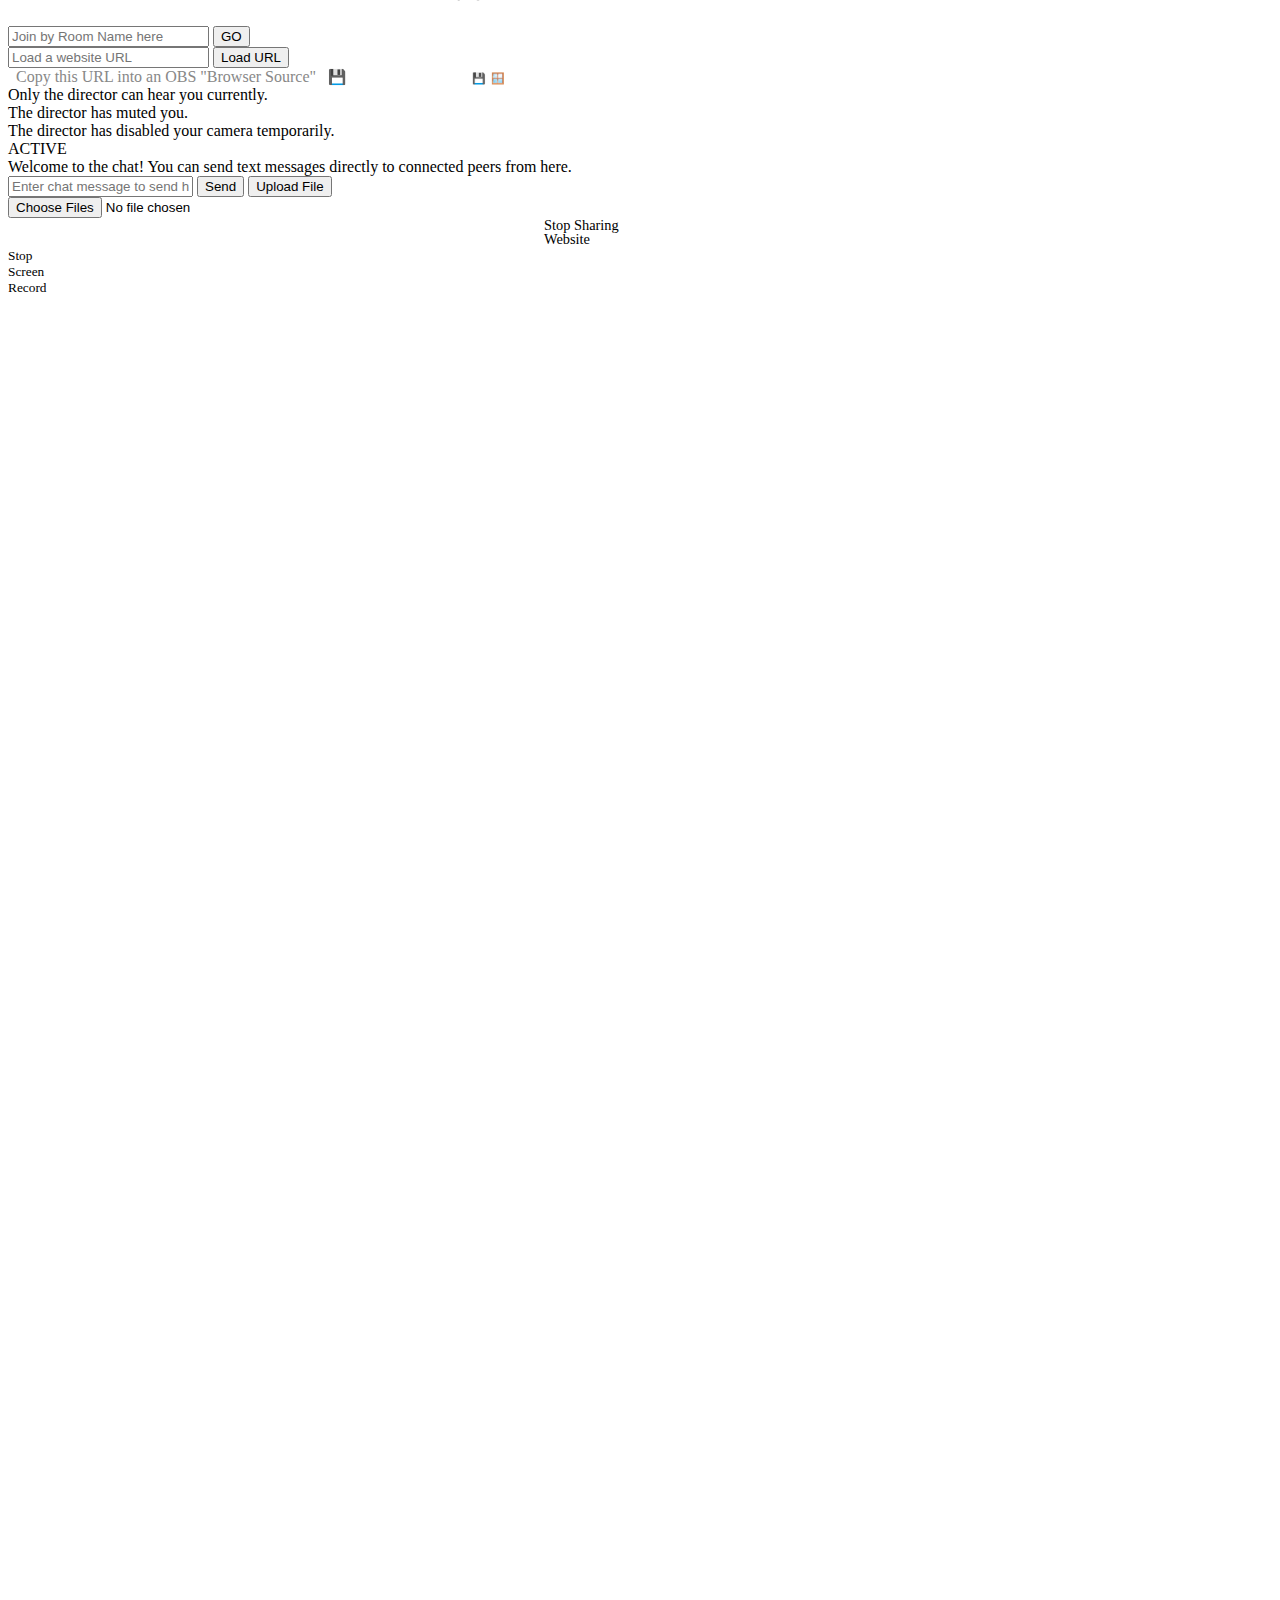
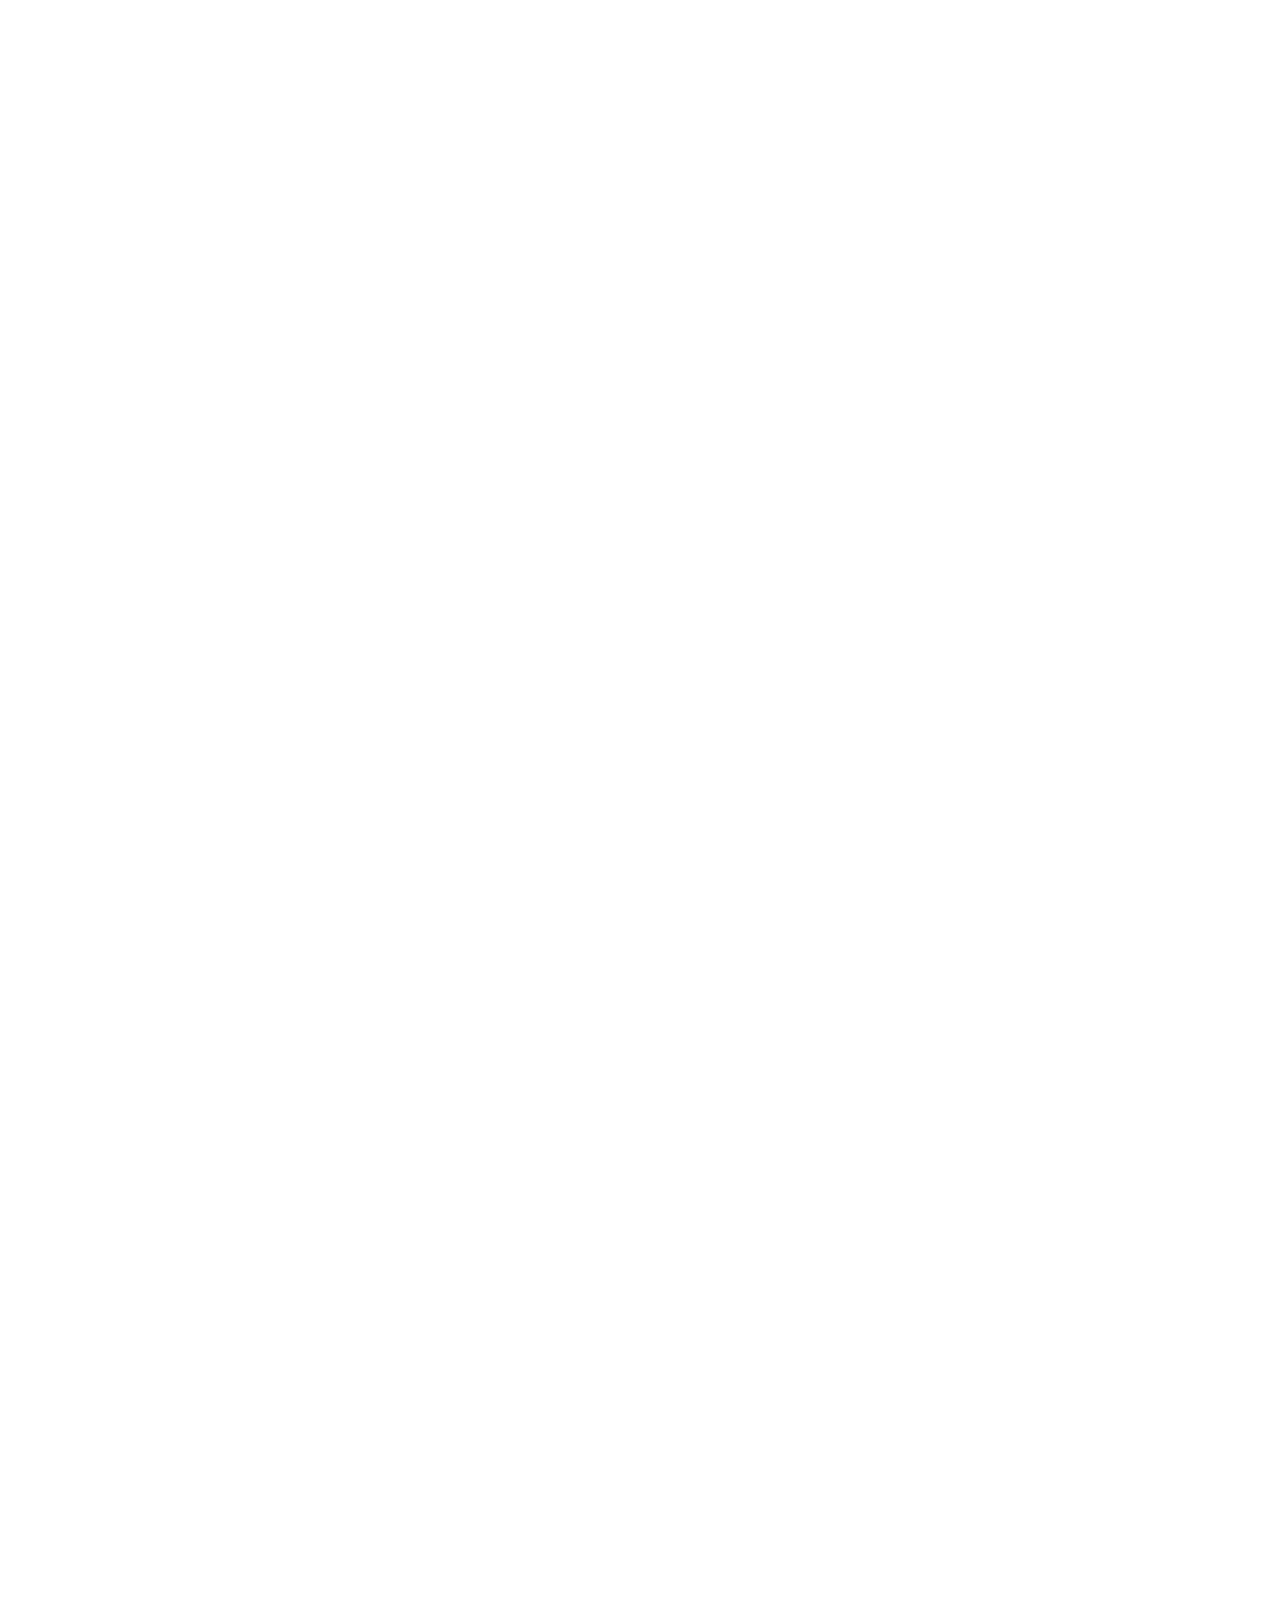
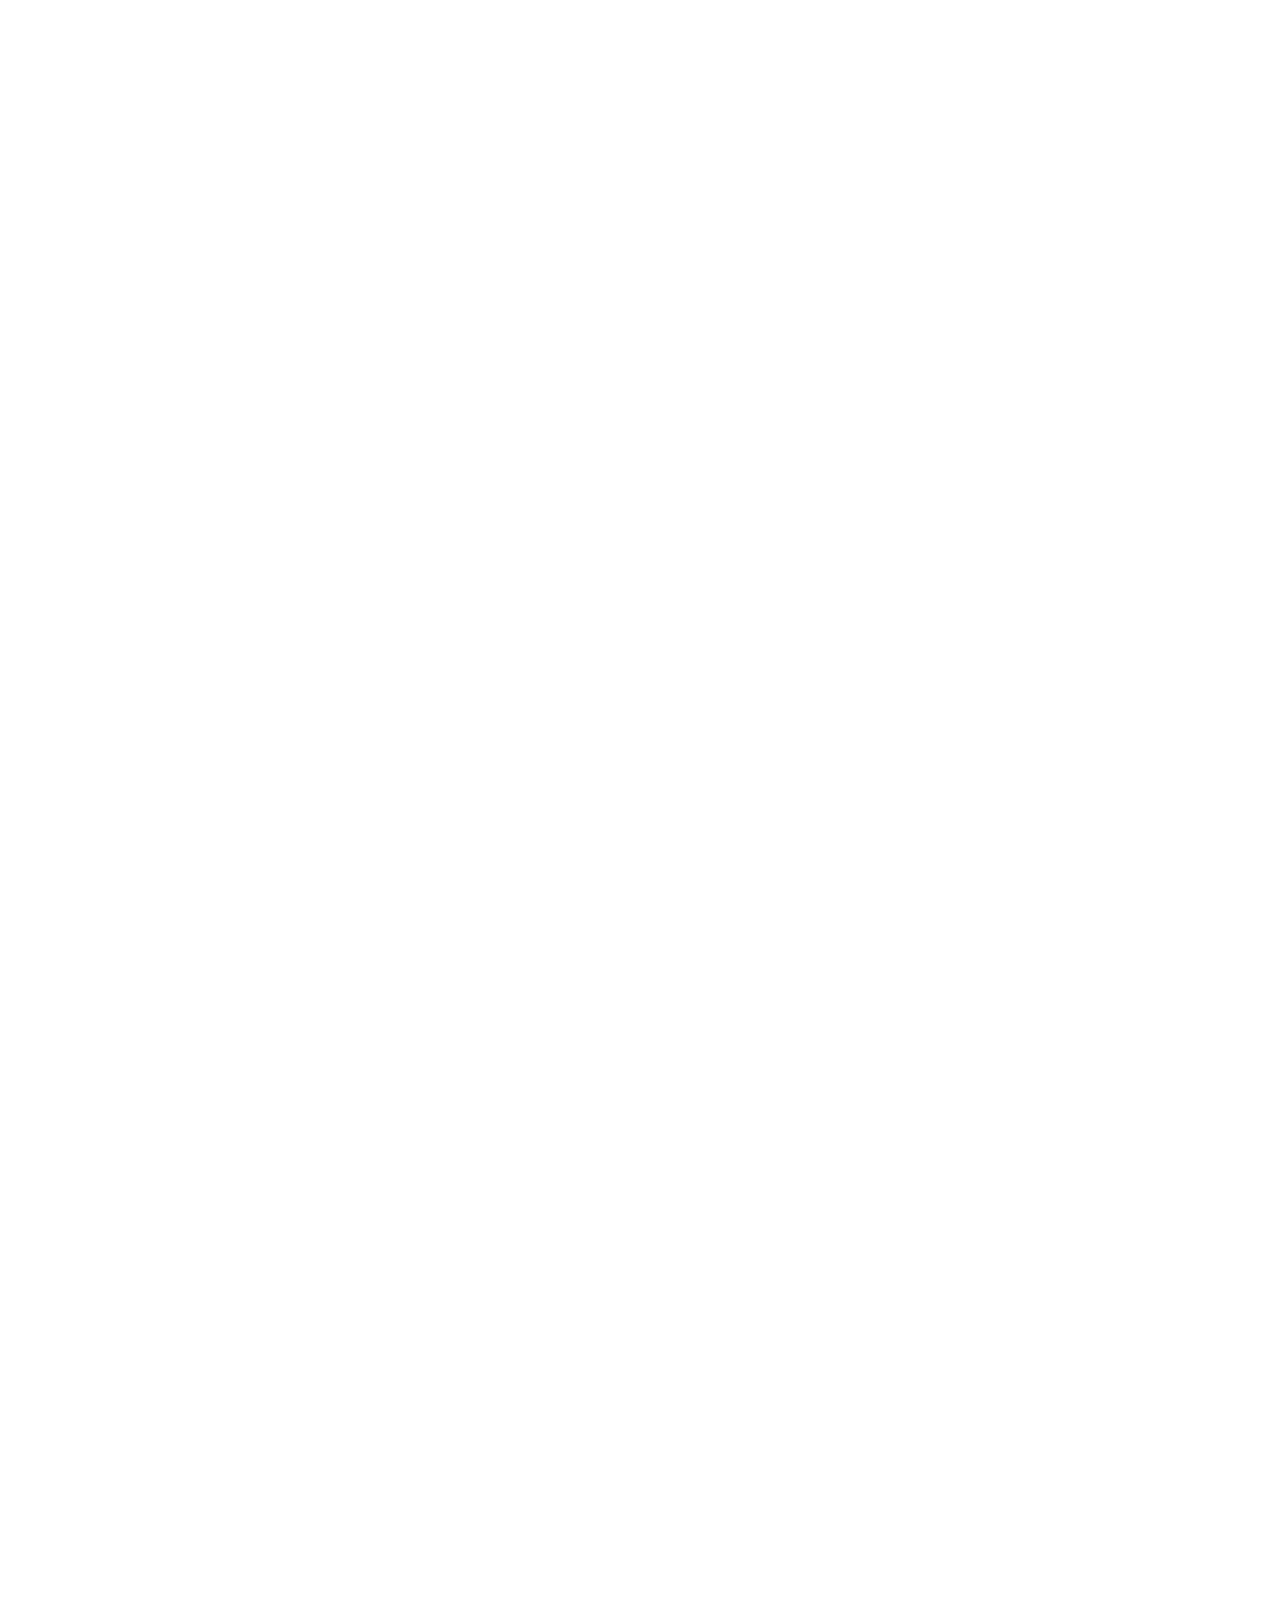
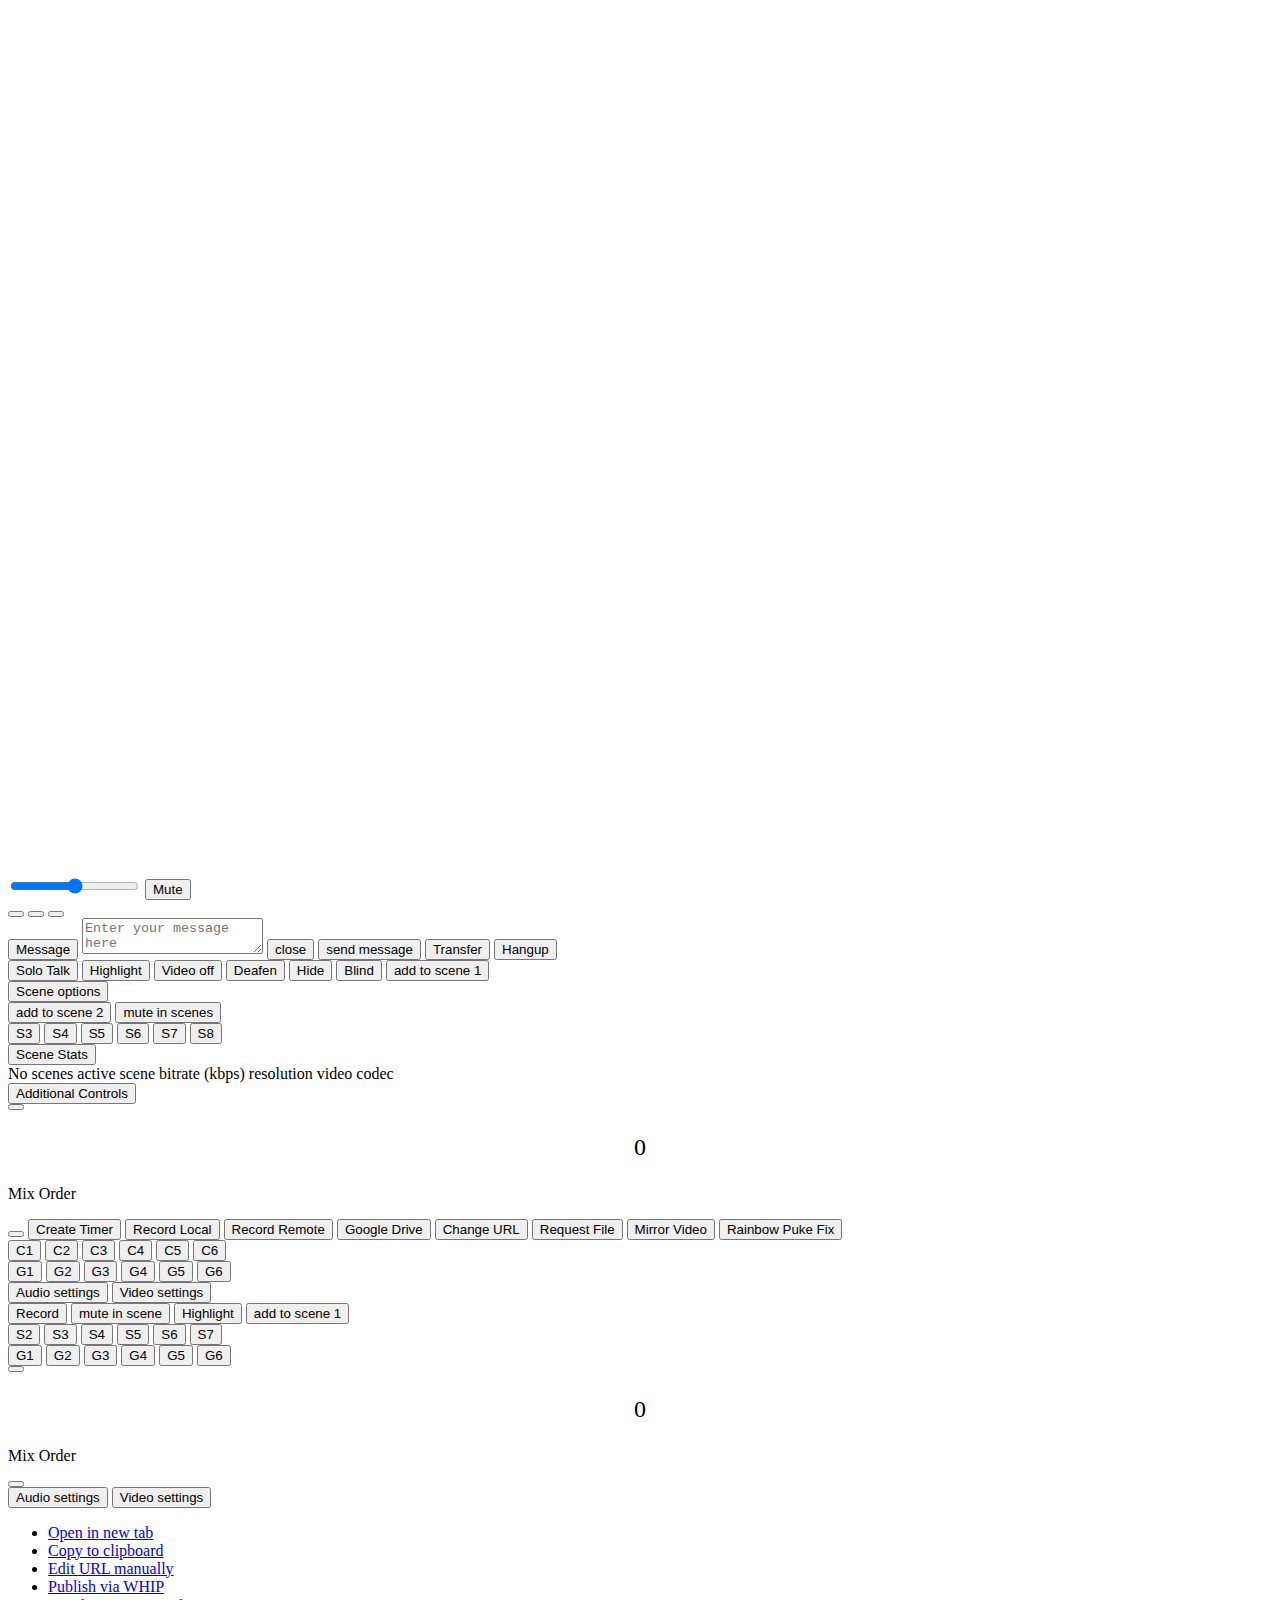
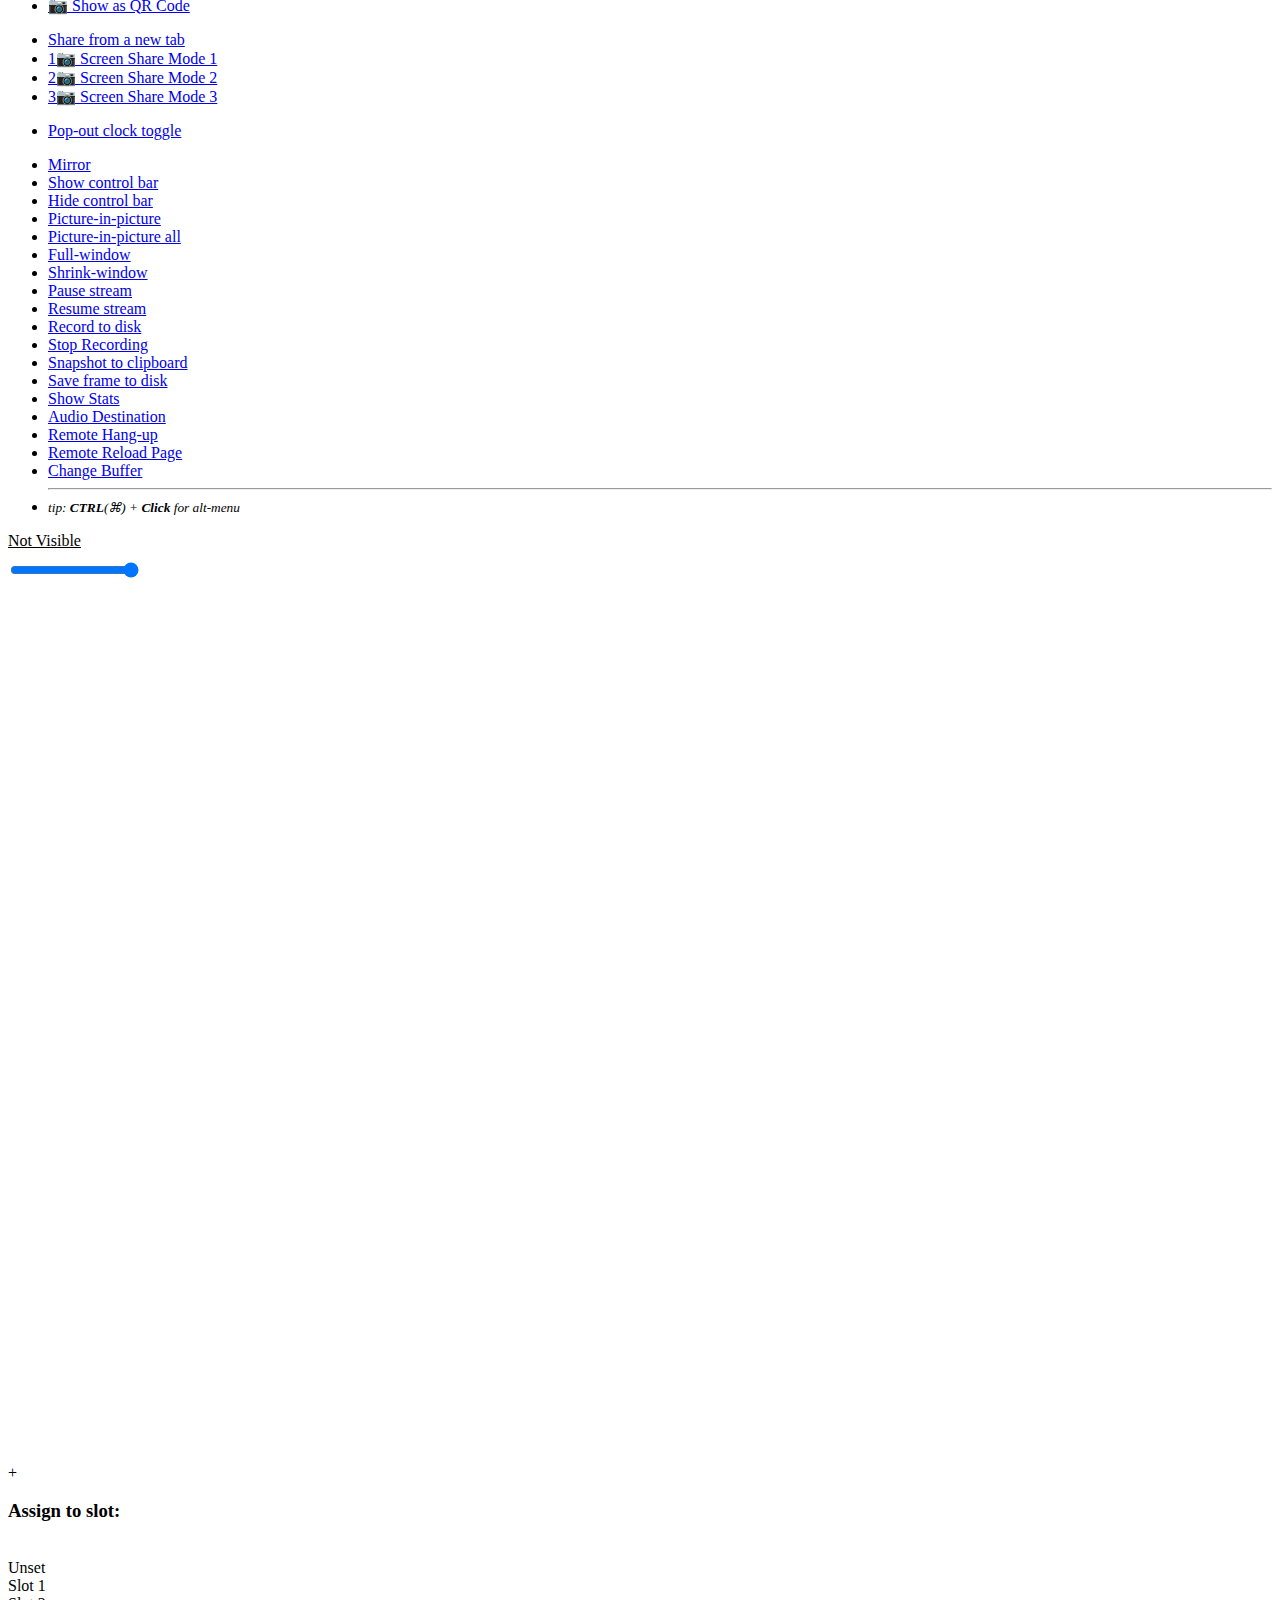
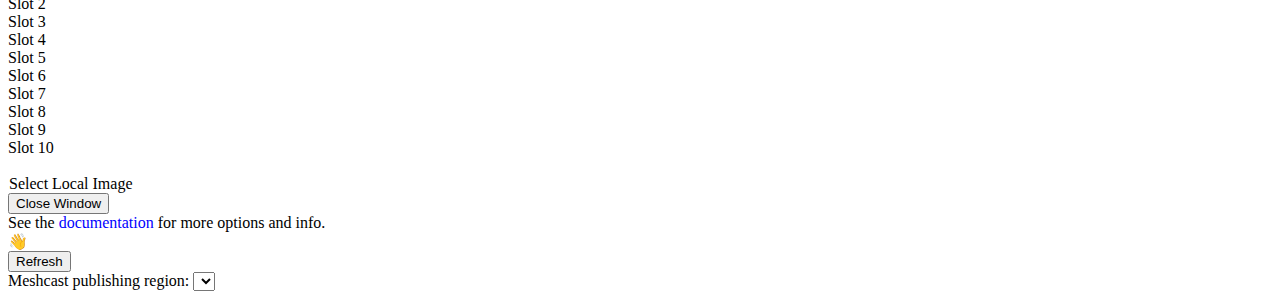
==== index.html @ ef5e5fba "Update index.html" ====
<html lang='en'>
	<head>
		<script type="text/javascript">
			//  MS Internet Explorer must not be given a chance to fail before I can give the user an error message.
			try {
				var msie = window.navigator.userAgent.indexOf("MSIE ");
				if (msie>0 || !!navigator.userAgent.match(/Trident.*rv\:11\./)){ // If MSIE or IE 11
					alert("Internet Explorer is not supported.\n\nPlease consider using Microsoft Edge or Google Chrome instead\n\nYou will be forwarded to the download page for MS Edge now.");
					console.error("INTERNET EXPLORER IS EVIL");
					document.write("Internet Explorer is not supported");
					window.location = "https://www.microsoft.com/edge";
				}
			} catch(e){
				console.error(e);
			}
		
		</script>
		<style>
			html {
				background-color: #0000;
				transition: opacity .1s linear;
			}
		</style>
		<meta name="viewport" content="width=device-width, initial-scale=1.0, maximum-scale=1.0, user-scalable=no" />
		<meta content="text/html;charset=utf-8" http-equiv="Content-Type" />
		<meta content="utf-8" http-equiv="encoding" />
		<meta name="copyright" content="&copy; 2023 Steve Seguin" />
		<meta name="license" content="https://github.com/steveseguin/vdo.ninja/LICENSE.md" />
		<meta name="sourcecode" content="https://github.com/steveseguin/vdo.ninja" />
		<meta name="stance-on-war" content="Steve Seguin condemns Russia's brutal invasion of Ukraine 💙💛." />
		
		<link rel="shortcut icon" href="data:image/x-icon;," type="image/x-icon" />
		<link id="favicon1" rel="icon" type="image/png" sizes="32x32" href="./media/favicon-32x32.png" />
		<link id="favicon2" rel="icon" type="image/png" sizes="16x16" href="./media/favicon-16x16.png" />
		<link id="favicon3" rel="icon" href="./media/favicon.ico" />
		<link id="thumbnailUrl" itemprop="thumbnailUrl" href="./media/vdoNinja_logo_full.png" />
		<!-- Primary Meta Tags -->
		<title>VDO.Ninja</title>
		<meta id="metaTitle" name="title" content="VDO.Ninja" />
		<meta name="description" content="Bring live video from your smartphone, computer, or friends directly into your Studio. 100% free." />
		<meta name="author" content="Steve Seguin" />
		<!-- Open Graph / Facebook -->
		<meta property="og:site_name" content="VDO.Ninja" />
		<meta property="og:type" content="website" />
		<meta property="og:url" content="https://vdo.ninja/" />
		<meta property="og:title" content="VDO.Ninja" />
		<meta property="og:description" content="Bring live video from your smartphone, computer, or friends directly into Studio. 100% free." />
		<meta property="og:image" itemprop="image" content="https://vdo.ninja/media/vdoNinja_logo_full.png" />
		<meta name="msapplication-TileImage" content="./media/vdoNinja_logo_full.png" />
		<meta property="og:image:type" content="image/png" />
		<meta property="og:image:width" content="1200" />
		<meta property="og:image:height" content="630" />
		<!-- Twitter -->
		<meta property="twitter:card" content="summary_large_image" />
		<meta property="twitter:url" content="https://vdo.ninja/" />
		<meta property="twitter:title" content="VDO.Ninja" />
		<meta property="twitter:description" content="Bring live video from your smartphone, computer, or friends directly into OBS Studio. 100% free." />
		<meta property="twitter:image" content="./media/vdoNinja_logo_full.png" />
		<meta name="msapplication-TileColor" content="#da532c" />
		<meta name="theme-color" content="#0f131d" />
		<link rel="stylesheet" href="./main.css?ver=376" />
		<script type="text/javascript" crossorigin="anonymous" src="./thirdparty/adapter.js"></script>
		<style id="lightbox-animations" type="text/css"></style>
		
		<!-- Until Chrome v115 ends ; pip2 -->
		<meta http-equiv="origin-trial" content="AoalTVyEOoiQninAV09SzviYaAtRKuTfDIsMUNQLIg1/+ZWOpXEFOL+GQGqkQzkkszPrK26oGzB1hIF3beHJjAMAAABeeyJvcmlnaW4iOiJodHRwczovL3Zkby5uaW5qYTo0NDMiLCJmZWF0dXJlIjoiRG9jdW1lbnRQaWN0dXJlSW5QaWN0dXJlQVBJIiwiZXhwaXJ5IjoxNjk0MTMxMTk5fQ==">
		
		<!-- Until Chrome v117 ends ; blur -->
		<meta http-equiv="origin-trial" content="Aqwjtr1IS9AdkcWCFAOHtMMmsKDy8Ti58hQBbHkR/HnloiMhkW17cYgnkiLgOH9zuTDC/o4GquQ0MHe9tqT51wcAAABdeyJvcmlnaW4iOiJodHRwczovL3Zkby5uaW5qYTo0NDMiLCJmZWF0dXJlIjoiTWVkaWFDYXB0dXJlQmFja2dyb3VuZEJsdXIiLCJleHBpcnkiOjE2OTg5Njk1OTl9">
		
		<!-- <link rel="manifest" href="manifest.json" /> -->
			<!-- ios support 
			<link rel="apple-touch-icon" href="images/icons/icon-72x72.png" />
			<link rel="apple-touch-icon" href="images/icons/icon-96x96.png" />
			<link rel="apple-touch-icon" href="images/icons/icon-128x128.png" />
			<link rel="apple-touch-icon" href="images/icons/icon-144x144.png" />
			<link rel="apple-touch-icon" href="images/icons/icon-152x152.png" />
			<link rel="apple-touch-icon" href="images/icons/icon-192x192.png" />
			<link rel="apple-touch-icon" href="images/icons/icon-384x384.png" />
			<link rel="apple-touch-icon" href="images/icons/icon-512x512.png" />
			<meta name="apple-mobile-web-app-status-bar" content="#db4938" />
		-->
	</head>
	<body id="main" class="main hidden" onload="main()">
		<span itemprop="image" itemscope itemtype="image/png">
			<link itemprop="url" href="./media/vdoNinja_logo_full.png" />
		</span>
		<link itemprop="thumbnailUrl" href="./media/vdoNinja_logo_full.png" />
		<span itemprop="thumbnail" itemscope itemtype="http://schema.org/ImageObject">
			<link itemprop="url" href="./media/vdoNinja_logo_full.png" />
		</span>
		
		<script type="text/javascript" crossorigin="anonymous"  src="./thirdparty/CodecsHandler.js?ver=9"></script>
		<script type="text/javascript" crossorigin="anonymous" src="./thirdparty/aes.js"></script>
		<script type="text/javascript" crossorigin="anonymous" src="./webrtc.js?ver=738"></script>
		<input id="zoomSlider" type="range" style="display: none;" />
		<span id="electronDragZone" style="pointer-events: none; z-index:-10; position:absolute;top:0;left:0;width:100%;height:2%;-webkit-app-region: drag;min-height:20px;"></span>
		<div id="header">
			
			<a id="logoname" href="./" style="text-decoration: none; color: white; margin: 0 2px 0px 8px;">
				<span data-translate="logo-header">
					<span id="qos">V</span>DO.Ninja 
				</span>
			</a>
			<div id="head1">
				<input type="text" autocorrect="off" autocapitalize="none" id="joinroomID" name="joinroomID" tabindex="1" size="22" placeholder="Join by Room Name here" alt="Enter a room name to join" title="Enter a room name to quick join" onkeyup="jumptoroom(event)"/>
				<button onclick="jumptoroom();" id='jumptoroomButton' role="button" aria-pressed="false" tabindex="1" alt="Join room" title="Join room" >GO</button>
			</div>
			<div id="head1a" class="hidden">
				<input type="text" autocorrect="off" autocapitalize="none" id="joinbyURL" name="joinbyURL" size="22" placeholder="Load a website URL" alt="Enter the URL to load" title="Enter the URL to load"/>
				<button onclick="jumptoURL(event)"  role="button" aria-pressed="false" alt="Load URL" title="Load URL" >Load URL</button>
			</div>
			<div id="head5" class="hidden"></div>
			<div id="head3" style="display: inline-block;" class="hidden">
				<span style="color: #888;" id="copythisurl" tabindex="1" > &nbsp; 
					<span data-translate="copy-this-url">Copy this URL into an OBS "Browser Source"</span> <i style="color: #CCC;" class="las la-long-arrow-alt-right"></i> &nbsp; 
				</span>
			</div>
			<div id="head3a" style="display: inline-block;" class="hidden">
				<a
					id="reshare"
					data-drag="1"
					onclick="copyFunction(this, event)"
					class="task grabLinks"
					data-menu="context-menu"
					style="font-weight: bold; color: #afa !important; cursor: grab; background-color: #0000;  font-size: 115%; min-width: 335px; max-width: 800px;"
				></a>
				<i class="las la-paperclip" style="color: #DDD;" title="Copy link to clipboard" onclick="copyFunction(document.getElementById('reshare'), event);" onmouseover="this.style.cursor='pointer'"></i>
				<span title="Save and ask to reload the current page on next site visit" style='font-size:92%;' onclick="saveRoom(this);" onmouseover="this.style.cursor='pointer'">💾</span>
			</div>
			<div id="head4" style="display: inline-block;" class="hidden">
				<span style="font-size: 68%; color: white;">
					<span data-translate="you-are-in-the-control-center">Control center for room:</span>
					
					<div id="dirroomid" style="font-size: 140%; color: #99c; display: inline-block;"></div>
					<span id="saveRoom" onclick="saveRoom(this)" style='cursor:pointer;margin-left:10px;' title="Will remember the room, prompting you the next time you visit if you wish to load this director's room again">💾</span>
					<span id="togglePreviewMode" onclick="switchModes()" style='cursor:pointer;margin-left:2px;' title="Toggle between the director control-room view and a scene preview-mode.">🪟</span>
				</span>
			</div>
			<div id="head2" class="hidden" style="display: inline-block; text-decoration: none; font-size: 60%; color: white;">
				<span data-translate="joining-room">You are in room</span>:
				<div id="roomid" style="display: inline-block;"></div>
			</div>
			<div id="head6" class="hidden" data-translate="only-director-can-hear-you">Only the director can hear you currently.</div>
			<div id="head7" class="hidden" data-translate="director-muted-you">The director has muted you.</div>
			<div id="head8" class="hidden" data-translate="director-video-muted-you">The director has disabled your camera temporarily.</div>
		</div>
		 <div id="obsState" class="hidden" >ACTIVE</div>
		<div id="controlButtons" class="hidden">
            <div class="controlPositioning">
                <div id="chatModule" class="hidden">
                    <a target="popup" id="popOutChat" onclick="createPopoutChat();"><i class="las la-external-link-alt"></i></a>
                    <div id="chatBody"> 
                        <div class="inMessage" id="welcomeMsg" data-translate='welcome-to-vdo-ninja-chat'>
                            Welcome to the chat! You can send text messages directly to connected peers from here.
                        </div>
                    </div>
                    <input type="text" id="chatInput" placeholder="Enter chat message to send here" onkeypress="EnterButtonChat(event)" />
                    <button class="chatBarInputButton" onclick="sendChatMessage()" data-translate='send-chat'>Send</button>
					 <button onclick="toggleFileshare()" data-translate='upload-chat'><i class="las la-file-upload"></i> Upload File</button>
                </div>
                <div id="subControlButtons">
                
					<div id="mediafileshare" onmousedown="event.preventDefault(); event.stopPropagation();"  title="Stream a media file" aria-label="Stream a media file" alt="Stream a media file to others" onclick="getById('fileselector2').click();" tabindex="2" role="button" aria-pressed="false" onkeyup="enterPressedClick(event,this);"  class="float hidden" style="cursor: pointer;">
                        <i id="mediafilesharetoggle" onmousedown="event.preventDefault(); event.stopPropagation();"  class="toggleSize las la-file-video"></i>
						<input id="fileselector2" class="hidden" onchange="session.changePublishFile(this,event);" type="file" accept="video/*,audio/*" alt="Hold CTRL (or CMD) to select multiple files" title="Hold CTRL (or CMD) to select multiple files" multiple/>
                    </div>
				
                    <div id="blindAllGuests" title="Blind all guests in room (toggle)" alt="Blind all guests in room (toggle)" aria-label="Blind all guests in room" onmousedown="event.preventDefault(); event.stopPropagation();"  onclick="blindAllGuests(this, event)"  tabindex="2" role="button" aria-pressed="false" onkeyup="enterPressedClick(event,this);"  class="hidden float" style="cursor: pointer;" >
                        <i class="toggleSize las la-eye"></i>
                    </div>
                
                    <div id="queuebutton" title="Load the next guest in queue" alt="Load the next guest in queue"  aria-label="Load next guest in queue" onmousedown="event.preventDefault(); event.stopPropagation();"  onclick="nextQueue()"  tabindex="2" role="button" aria-pressed="false" onkeyup="enterPressedClick(event,this);"  class="hidden float" style="cursor: pointer;" >
                        <i id="queuetoggle" class="toggleSize las la-stream"></i>
                        <div id="queueNotification"></div>
                    </div>
                    <div id="sharefilebutton" title="Transfer any file to the group" alt="Transfer any file to the group" aria-label="Select file to transfer" onmousedown="event.preventDefault(); event.stopPropagation();"  onclick="toggleFileshare()"  tabindex="2" role="button" aria-pressed="false" onkeyup="enterPressedClick(event,this);"  class="float hidden" style="cursor: pointer;display:none!important;" >
                        <i id="filesharetoggle" class="toggleSize las la-file-upload"></i> 
                        <div id="transferNotification"></div>
                    </div>
                    <div id="chatbutton" title="Toggle the Chat" alt="Toggle the Chat" aria-label="Text chat" onmousedown="event.preventDefault(); event.stopPropagation();"  onclick="toggleChat()"  tabindex="2" role="button" aria-pressed="false" onkeyup="enterPressedClick(event,this);"  class="hidden float" style="cursor: pointer;" >
                        <i id="chattoggle" class="toggleSize las la-comment-alt"></i>
                        <div id="chatNotification"></div>
                    </div>
                    <div id="mutespeakerbutton" onmousedown="event.preventDefault(); event.stopPropagation();" alt="Toggle the speaker output." aria-label="Mute Speaker output" title="Mute the Speaker (ALT + A)" onclick="toggleSpeakerMute()"  tabindex="2" role="button" aria-pressed="false" onkeyup="enterPressedClick(event,this);"  class="hidden float" style="cursor: pointer;" >
                        <i id="mutespeakertoggle" class="toggleSize las la-volume-up" style="position: relative; top: 0.5px;"></i>
                    </div>
                    <div id="mutebutton" onmousedown="toggleMute(false, event);event.preventDefault(); event.stopPropagation();" data-translate="mute-the-mic" title="Mute the Mic (CTRL/⌘ + M)" alt="Mute the Mic" aria-label="Mute Microphone" ontouchstart="toggleMute(false, event);event.preventDefault(); event.stopPropagation();" tabindex="2" role="button" aria-pressed="false" onkeyup="enterPressedClick(event,this);"  class="hidden float" style="cursor: pointer;">
                        <i id="mutetoggle" class="toggleSize las la-microphone" style="position: relative; top: 0.5px;"></i>
                    </div>
                    <div id="mutevideobutton" onmousedown="event.preventDefault(); event.stopPropagation();" data-translate="disable-the-camera" title="Disable the Camera (CTRL/⌘ + B)" alt="Disable the Camera" aria-label="Mute Camera" onclick="toggleVideoMute()"   tabindex="2" role="button" aria-pressed="false" onkeyup="enterPressedClick(event,this);"  class="hidden float" style="cursor: pointer;">
                        <i id="mutevideotoggle" onmousedown="event.preventDefault(); event.stopPropagation();"  class="toggleSize las la-video"></i>
                    </div>
                    <div id="screensharebutton" onmousedown="event.preventDefault(); event.stopPropagation();"  title="Share a Screen with others" alt="Share a Screen with others" aria-label="Share a screen" onclick="screenshareTypeDecider(1)" tabindex="2" role="button" aria-pressed="false" onkeyup="enterPressedClick(event,this);"  class="float hidden task" data-menu="context-menu-screen-share" style="cursor: pointer;">
                        <i id="screensharetoggle" onmousedown="event.preventDefault(); event.stopPropagation();"  class="toggleSize las la-desktop"></i>
                    </div>
                    <div id="screenshare2button" onmousedown="event.preventDefault(); event.stopPropagation();"  title="Add a Screen Share" alt="Add a Screen Share" aria-label="Share a screen"  onclick="screenshareTypeDecider(2)" tabindex="2" role="button" aria-pressed="false" onkeyup="enterPressedClick(event,this);"  class="float hidden task" data-menu="context-menu-screen-share"  style="cursor: pointer;">
                        <i id="screenshare2toggle" onmousedown="event.preventDefault(); event.stopPropagation();"  class="toggleSize las  la-tv"></i>
                    </div>
                    <div id="screenshare3button" onmousedown="event.preventDefault(); event.stopPropagation();"  title="Share a Screen with others" alt="Add a Screen Share" aria-label="Share a screen"  onclick="screenshareTypeDecider(3)" tabindex="2" role="button" aria-pressed="false" onkeyup="enterPressedClick(event,this);"  class="float hidden task" data-menu="context-menu-screen-share"  style="cursor: pointer;">
                        <i id="screenshare3toggle" onmousedown="event.preventDefault(); event.stopPropagation();"  class="toggleSize las  la-tv"></i>
                    </div>
                    <div id="websitesharebutton" onmousedown="event.preventDefault(); event.stopPropagation();"  title="Share a website with your guests (IFRAME)" aria-label="Share a website" alt="Share a website with your guests (IFRAME)" onclick="shareWebsite(false, event)" tabindex="2" role="button" aria-pressed="false" onkeyup="enterPressedClick(event,this);"  class="float hidden" style="cursor: pointer;">
                        <i id="websitesharetoggle" onmousedown="event.preventDefault(); event.stopPropagation();"  class="toggleSize las la-window-maximize"></i>
                    </div>
                    <div id="websitesharebutton2" onmousedown="event.preventDefault(); event.stopPropagation();" title="Hold CTRL (or CMD) and click to spotlight this video" alt="Share a website as an embedded iFRAME" aria-label="Share a website" onclick="shareWebsite(false, event)" tabindex="2" role="button" aria-pressed="false" onkeyup="enterPressedClick(event,this);" class="float2 orange shake hidden" style="cursor: pointer;max-width: 200px;margin: auto;padding: 0 10px;">
                        <i onmousedown="event.preventDefault(); event.stopPropagation();" class="toggleSize las la-window-close" style="display: inline-block;"></i>
                        <div style="display: inline-block;width: 85px;line-height: 1; font-size: 0.9em; background-color: unset;box-shadow: unset;">
                            Stop Sharing Website
                        </div>
                    </div>
                    <div id="fullscreenPage" onmousedown="event.preventDefault(); event.stopPropagation();"  title="Full-screen the page" alt="Full-screen the page" aria-label="Full screen"  onclick="fullscreenPageToggle()" tabindex="2" role="button" aria-pressed="false" onkeyup="enterPressedClick(event,this);"  class="float hidden" style="cursor: pointer;">
                        <i id="fullscreenPageToggle" onmousedown="event.preventDefault(); event.stopPropagation();"  class="toggleSize las la-expand-arrows-alt"></i>
                    </div>
					<div id="PictureInPicturePage" onmousedown="event.preventDefault(); event.stopPropagation();"  title="Picture-in-Picture the video mix" alt="Picture-in-Picture the page" aria-label="Picture-in-Picture"  onclick="PictureInPicturePageToggle()" tabindex="2" role="button" aria-pressed="false" onkeyup="enterPressedClick(event,this);"  class="float hidden" style="cursor: pointer;">
                        <i id="PictureInPicturePageToggle" onmousedown="event.preventDefault(); event.stopPropagation();"  class="toggleSize las la-external-link-square-alt"></i>
                    </div>
                    <div id="flipcamerabutton" onmousedown="event.preventDefault(); event.stopPropagation();"  title="Cycle the Cameras"  onclick="cycleCameras()" class="hidden float"  tabindex="2" role="button" aria-pressed="false" onkeyup="enterPressedClick(event,this);" style="cursor: pointer;" aria-label="Cycle Cameras" alt="Cycle the Cameras">
                        <i id="settingstoggle" class="toggleSize las la-sync-alt"></i> 
                    </div>
                    
                    <div id="obscontrolbutton" onmousedown="event.preventDefault(); event.stopPropagation();"  title="OBS Remote Controller; start/stop and change scenes." onclick="toggleOBSControls();" class="hidden float"  tabindex="2" role="button" aria-pressed="false" onkeyup="enterPressedClick(event,this);" style="cursor: pointer;" aria-label="Remote OBS control menu" alt="Toggle the Remote OBS Controls Menu">
                        <i id="obscontroltoggle" class="toggleSize las la-gamepad"></i>
                    </div>
                    
                    <div id="roomsettingsbutton" onmousedown="event.preventDefault(); event.stopPropagation();"  title="Room Settings" onclick="toggleRoomSettings();" class="hidden float"  tabindex="2" role="button" aria-pressed="false" onkeyup="enterPressedClick(event,this);" style="cursor: pointer;" alt="Toggle the Room Settings Menu" aria-label="Room settings menu">
                        <i id="roomsettingstoggle" class="toggleSize las la-users-cog"></i>
                    </div>
                    
                    <div id="settingsbutton" onmousedown="event.preventDefault(); event.stopPropagation();"  title="Your audio and video Settings"  onclick="toggleSettings()" class="hidden float"  tabindex="2" role="button" aria-pressed="false" onkeyup="enterPressedClick(event,this);" style="cursor: pointer;" alt="Toggle Settings Menu" aria-label="Settings menu">
                        <i id="settingstoggle" class="toggleSize las la-cog"></i>
                    </div>
                    
                    <div id="hangupbutton"  onmousedown="event.preventDefault(); event.stopPropagation();" title="Hangup the Call" aria-label="Hang up" alt="Hangup the Call" onclick="hangup()" class="hidden float"  tabindex="2" role="button" aria-pressed="false" onkeyup="enterPressedClick(event,this);" style="cursor: pointer;" >
                        <i class="toggleSize las la-phone rotate225" aria-hidden="true"></i>
                    </div>
                    <div id="raisehandbutton" onmousedown="event.preventDefault(); event.stopPropagation();"  data-raised="0" title="Alert the host you want to speak"  aria-label="Raise hand" alt="Alert the host you want to speak" tabindex="2" role="button" aria-pressed="false" onkeyup="enterPressedClick(event,this);" onclick="raisehand()" class="hidden float" style="cursor: pointer;">
                        <i class="toggleSize las la-hand-paper" style="position: relative; right: 1px;" aria-hidden="true"></i>
                    </div>
                    
                    <div id="pptbackbutton" onmousedown="event.preventDefault(); event.stopPropagation();" title="Go back a slide" aria-label="Back a slide" alt="Go back a slide" tabindex="2" role="button" aria-pressed="false" onkeyup="enterPressedClick(event,this);" onclick="gobackSlide()" class="hidden float red" style="cursor: pointer;">
                        <i class="toggleSize las la-chevron-left" style="position: relative; right: 1px;" aria-hidden="true"></i>
                    </div>
                    <div id="pptnextbutton" onmousedown="event.preventDefault(); event.stopPropagation();" title="Next slide" aria-label="Next slide" alt="Next slide" tabindex="2" role="button" aria-pressed="false" onkeyup="enterPressedClick(event,this);" onclick="nextSlide()" class="hidden float" style="cursor: pointer;">
                        <i class="toggleSize las la-chevron-right" style="position: relative; right: 1px;" aria-hidden="true"></i>
                    </div>
                    
                    <div id="recordLocalbutton" onmousedown="event.preventDefault(); event.stopPropagation();"  data-state="0" title="Record your stream to disk" aria-label="Record your stream to disk" alt="Record your stream to disk" tabindex="2" role="button" aria-pressed="false" onkeyup="enterPressedClick(event,this);" onclick="recordLocalVideoToggle();" class="hidden float" style="cursor: pointer;">
                        <i class="toggleSize las la-dot-circle" style="position: relative;" aria-hidden="true"></i>
                    </div>
                    <div id="recordLocalScreenbutton" onmousedown="event.preventDefault(); event.stopPropagation();"  data-state="0" title="Stop screen share recording" aria-label="Stop screen share recording" alt="Stop screen recording" tabindex="2" role="button" aria-pressed="false" onkeyup="enterPressedClick(event,this);" onclick="recordLocalScreenStopRecord();" class="hidden float" style="cursor: pointer;">
                        <small>Stop<br>Screen<br>Record</small>
                    </div>
                    <span id="miniPerformer" style="pointer-events: auto;" class="hidden"></span>
                    <span id="rooms" class="hidden" style="padding-top:3px;padding-left:6px;pointer-events: auto;color:#fff;"></span>
                    <span id="groups" class="hidden" style="padding-top:3px;padding-left:6px;pointer-events: auto;color:#fff;text-align: center;"></span>
                    <div id="hangupbutton2" onmousedown="event.preventDefault(); event.stopPropagation();"  title="Cancel the Director's Video/Audio"  onclick="hangup2()" class="hidden float"  tabindex="2" role="button" aria-pressed="false" onkeyup="enterPressedClick(event,this);" style="cursor: pointer;" aria-label="stop publishing audio and video" alt="Disconnect Direcotor's cam">
                        <i class="toggleSize las la-phone rotate225" aria-hidden="true"></i>
                    </div>
                </div>
            </div>
		</div>
		<span id="miniTaskBar" style="float: right; bottom: 0px;right:0; position:fixed; display:flex;">
			<div id="closedList_connectUsers" class="hidden"  onclick="getById('connectUsers').classList.remove('hidden');getById('closedList_connectUsers').classList.add('hidden');">
				<i class="las la-theater-masks"></i>
			</div>
			<span
					id="reportbutton"
					title="Submit any error logs" 
					onclick="submitDebugLog();"
					style="cursor: pointer;z-index:3;display:none;"
					class="hidden"
					role="button" 
					tabindex="3"
				>
				<i style="cursor: pointer; color: #d9e4eb; padding: 2px; margin: 2px 2px 0 0; font-size: 140%;" class="las la-bug" aria-hidden="true"></i>
			</span>
			<span
					id="helpbutton"
					title="Show help contact info" 
					onclick="warnUser('For support, please browse https://reddit.com/r/vdoninja or join the live chat on Discord at https://discord.vdo.ninja.\n\nThe Docs also contains many help guides and advanced settings, located at https://docs.vdo.ninja.\n\nTo access the video stats menu, hold CTRL (command) and Left-Click on a video. Most video issues can be fixed by using Wired Internet instead of Wi-Fi.')"
					style="cursor: pointer; display:none;"
					alt="How to Use This with OBS"
					role="button" 
					tabindex="3"
				>
				<i style="cursor: pointer;  color: #d9e4eb; padding: 2px; margin: 2px 2px 0 0; font-size: 140%;" class="las la-question-circle" aria-hidden="true"></i>
			</span>
			<span title="Language options" onclick="toggle(document.getElementById('languages'));" tabindex="3" role="button" aria-label="language options" aria-pressed="false" id="translateButton">
				<i style="cursor: pointer;color: #d9e4eb; padding: 2px; margin: 2px 2px 0 0; font-size: 140%;" class="las la-language" aria-hidden="true"></i>
			</span>
			<span title="Add to Calendar" onclick="toggle(document.getElementById('calendar'));" tabindex="3" role="button" id="calendarButton">
				<i style="cursor: pointer;  color: #d9e4eb; padding: 2px; margin: 2px 2px 0 0; font-size: 140%;" class="las la-calendar" aria-hidden="true"></i>
			</span>
		</span>
		<div id="mainmenu" class="row" style="opacity: 0;">
			<div id="container-1" title="Add Group Chat to OBS"  alt="Add Group Chat to OBS" tabindex="1" role="button" aria-pressed="false" onkeyup="enterPressedClick(event,this);" class="column columnfade pointer rounded card" style=" overflow-y: auto;">
				
					<h2>
						<span data-translate="add-group-chat">Create a Room</span>
					</h2>
					<div class="container-inner">
						<br />
						<br />
						<span data-translate="rooms-allow-for">Rooms allow for group-chat and the tools to manage multiple guests.</span>
						<br />
						<br />
						
						<table >
						 <tr>
							<th style="text-align:right;" class="labelLarge">
								<b>
								<span data-translate="room-name">Room Name</span>: 
								</b>
							</th>
							<th class="labelSmall"></th>
							<th style="text-align:left;" >
								<div class="labelSmall">
									<b>
										<span data-translate="room-name">Room Name</span>: 
									</b>
								</div>
								<input type="text" autocorrect="off" autocapitalize="none"  id="videoname1" placeholder="Enter a room name here" onkeydown="checkStrengthRoom(event, 'securityLevelRoom');" onchange="checkStrengthRoom(event, 'securityLevelRoom');" onkeyup="enterPressed(event, createRoom);" maxlength="30" style="max-width: 431px;width: 100%;font-size: 110%; padding: 5px;" />
								<button ontouchstart="getById('videoname1').value = session.generateRandomString();getById('securityLevelRoom').style.display='none';" onmousedown="getById('videoname1').value = session.generateRandomString();getById('securityLevelRoom').style.display='none';" title="Generate a random room name" class="randomRoomName"><i class="las la-random"></i></button>
								<div id="securityLevelRoom" style="display:none;margin-top:3px;position:relative;top:3px;font-size:0.8em;"></div>
							</th>
							
						</tr><tr>
						
							<th style="text-align:right;" class="labelLarge">
								<b>
									<span data-translate="password-input-field">Password</span>: 
								</b>
							</th>
							<th class="labelSmall"></th>
							<th  style="text-align:left;">
								<div class="labelSmall">
									<b>
										<span data-translate="password-input-field">Password</span>: 
									</b>
								</div>
								<input type="text" autocorrect="off" autocapitalize="none" id="passwordRoom" placeholder="Optional room password here" onkeydown="checkStrengthRoom(event, 'securityLevelRoom');" onchange="checkStrengthRoom(event, 'securityLevelRoom');"  onkeyup="enterPressed(event, createRoom);" style="max-width: 431px;width: 100%;font-size: 110%; padding: 5px;" />
							</th>
						
						</tr><tr >
						
							<th style="text-align:right; padding: 5px; padding-top: 20px;">
								<input id="broadcastFlag" type="checkbox" title="For large group rooms, this option can reduce the load on remote guests substantially" />
							</th><th style="text-align:left;; padding-top: 20px;">
							<b>
								<span data-translate="guests-only-see-director"  style="cursor: help;" title="For large group rooms, this option can reduce the load on remote guests substantially" >The guests can see the director, but not other guests' videos</span>
							</b>
							</th>	
						</tr><tr>
						
							<th style="text-align:right; padding: 5px;; padding-bottom: 20px;">
								<input id="showdirectorFlag" type="checkbox" title="The director will be visible in scenes as if a performer themselves." />
							</th><th style="text-align:left;; padding-bottom: 20px;">
							<b>
								<span data-translate="scenes-can-see-director" style="cursor: help;" title="If checked, the director can be added to scenes as if a guest. Otherwise, the director will never appear in a scene." >The director will be performing as well, appearing in group scenes</span>
							</b>
							</th>	
						</tr><tr>
							<th style="text-align:right; padding: 5px;">
								
							</th>
							<th style="text-align:left;">
								<b>
									<span data-translate="default-codec-select" title="Which video codec would you want used by default?" >Preferred Video Codec:  </span> 
									<select style="font-size:1.1em" id="codecGroupFlag" type="checkbox" title="For large group rooms, this option can reduce the load on remote guests substantially" >
										<option value="default" selected>Default</option>
										<option value="vp9">VP9</option>
										<option value="h264">H264</option>
										<option value="vp8">VP8</option>
										<option value="av1">AV1</option>
									</select >
								</b>
							</th>
							
						</tr>
						</table>
						
						<span style="margin: 0 auto; width: 470px; max-width:100%;display: block;">
							<button onclick="createRoom()"  class="gobutton gowebcam" style="width:100%;" alt="Enter the room as the group's director" title="You'll enter as the room's director">
								<span data-translate="enter-the-rooms-control">Enter the room's Control Center in the director's role</span>
							</button>
							<br />
							<button class="roomnotes" style="display: block;" onclick="toggle(document.getElementById('roomnotes'),this);">
								<span data-translate="show-tips">Show me some tips..</span>
							</button>
							
							<ul style="max-width: 500px; display: none; text-align: left;" class="roomnotes" id="roomnotes">
								<span data-translate="added-notes" >
									<i>Important Tips:</i>
									<br><br>
									<li>Disabling video sharing between guests will improve performance</li>
									<li>Invite only guests to the room that you trust.</li>
									<li>The "Recording" option is considered experimental.</li>
									<li><a href="https://params.vdo.ninja" style="color:black;"><u>Advanced URL parameters</u></a> are available to customize rooms.</li>
								</span>
							</ul>
							<br />
							<br />
							<i data-translate="looking-to-just-chat-and-not-direct">Looking to just chat and not direct?</i>
							<br />
							<br />
                            <button onclick="jumptoroom2()" class="gobutton gowebcam" style="width:100%;" alt="Enter the room as the group's director" title="You'll enter as the room's director">
								<span data-translate="join-the-room-basic">Join the room as a Participant, rather than a director</span>
							</button>
						</span>
					</div>
					<div class="outer close">
						<div class="inner">
							<label class="labelclass">
								<span data-translate="back">Back</span>
							</label>
						</div>
					</div>
			</div>
			<div id="container-3"  title="Add your Camera to OBS" onkeyup="enterPressedClick(event,this);"  alt="Add your Camera to OBS" tabindex="1" role="button" aria-pressed="false" class="column columnfade pointer rounded card" onclick="previewWebcam()" style=" overflow-y: auto;">
				<h2 id="add_camera">
					<span data-translate="add-your-camera">Add your Camera to OBS</span>
				</h2>
				<div class="container-inner" id="add_camera_inner">
					<br />
					<p>
						<video id="previewWebcam" class="previewWebcam task" aria-hidden="true" title="Right-click this video for additional options" data-menu="context-menu-video" oncanplay="updateStats();" controlsList="nodownload" muted autoplay playsinline ></video>
					</p>
					<div id="infof"></div>
					<button onclick="this.disabled=true;setTimeout(function(){requestBasicPermissions();},20);" id="getPermissions" style="display:none;" data-ready="false" >
						<span data-translate="ask-for-permissions">Allow Access to Camera/Microphone</span>
					</button>
					<span style="display:block;">
						<button onclick="publishWebcam(this)" title="start streaming" aria-label="Start streaming" role="button" aria-pressed="false" tabindex="1" id="gowebcam" class="gowebcam" alt="Start Streaming" disabled data-audioready="false" data-ready="false" >
							<span data-translate="waiting-for-camera">Waiting for Camera to Load</span>
						</button>
					</span>
					<div id="consentWarning" class="startupWarning hidden">
						<i class="las la-exclamation-circle"></i>
						<p><span data-translate="privacy-disabled">Privacy warning: The director will be able to remotely change your camera, microphone, and URL.</span></p>
					</div>
					<div id="guestTips" style="display:none" aria-hidden="true">
						<p data-translate="for-the-best-possible-experience-make-sure">For the best possible experience, make sure</p>
						<span><i class="las la-plug"></i><span data-translate="your-device-is-powered">Your device is powered</span></span>
						<span><i class="las la-ethernet"></i><span data-translate="your-connection-is-hardwired-instead-of-wifi">Your connection is hardwired instead of wifi</span></span>
						<span><i class="las la-headphones"></i><span data-translate="you-are-using-headphones-earphones">You are using headphones / earphones</span></span>
					</div>
					<div id="videoMenu" class="videoMenu" aria-hidden="true">
						<div class="title">
                            <i class="las la-video"></i><span data-translate="video-source"> Video Source </span>
                        </div>
						<span style="display:inline-block;padding-top: 5px;">
							<select id="videoSourceSelect" tabindex="1" title="Video source list"></select>
							<span id="gear_webcam" onclick="toggle(document.getElementById('videoSettings'));">
								<i class="las la-cog" style="font-size: 140%; vertical-align: middle;" aria-hidden="true"></i>
							</span>
						</span>
						<div id="cameraTip1" class="cameraTip hidden">
							<i class="las la-info-circle"></i>
							<p><span id="cameraTipContext1"></span></p>
						</div>
					</div>
					<br />
					<center>
						<div id="videoSettings" style="display: none;" aria-hidden="true">
							<form id="webcamquality">
								<input type="radio" id="fullhd" alt="1080p60 video capture" name="resolution" value="0" />
								<label for="fullhd">
									<span data-translate="max-resolution">Max Resolution</span>
								</label> |
								
								<input type="radio" checked id="halfhd" alt="720p60 video capture"  name="resolution" value="1" />
								<label for="halfhd">
									<span data-translate="balanced">Balanced</span>
								</label> |
								
								<input type="radio" id="nothd" name="resolution" alt="360p30 video capture"  value="2" />
								<label for="nothd">
									<span data-translate="smooth-cool">Smooth and Cool</span>
								</label>
								<div id="webcamstats" style="padding: 5px 0 0 0;"></div>
							</form>
						</div>
					</center>
					<div id="audioMenu" class="form-group multiselect" alt="tip: Hold CTRL (command) to select Multiple" title="tip: Hold CTRL (command) to select Multiple" aria-hidden="true">
						<span class='gear_microphone hidden'>
							<input type="checkbox" id='micStereoMonoInput' alt="Mono microphone audio"  onchange="toggleMonoStereoMic(this);">Mono
						</span>
						<a id="multiselect-trigger" class="form-control multiselect-trigger" >
							<div  class="title">
								<i class="las la-microphone-alt"></i><span data-translate="select-audio-source"> Audio Source(s) </span>
								<i id='chevarrow1' class="chevron bottom" aria-hidden="true"></i>
								<div class="meter" id="meter1"></div><div class="meter2" id="meter2"></div>
							</div>
						</a>
						<ul id="audioSource" class="multiselect-contents" >
							<li>
								<input type="checkbox" id="multiselect1" name="multiselect1" style="display: none;" checked value="ZZZ" />
								<label for="multiselect1">
									<span data-translate="no-audio"> No Audio</span>
								</label>
							</li>
						</ul>
						<div id="audioTip1" class="cameraTip hidden">
							<i class="las la-info-circle"></i>
							<p><span id="audioTipContext1"></span></p>
						</div>
					</div>
					<br style="line-height: 0;" />
					<div id="headphonesDiv" class="audioMenu" aria-hidden="true">
						<div class="title">
							<i class="las la-headphones"></i><span data-translate="select-output-source"> Audio Output Destination</span><button onclick="playtone()" title="Play a sound out of the selected audio playback device" class="testtonebutton" type="button">Test</button>
						</div>
						<select id="outputSource" alt="Audio output device" ></select>
						<div id="headphoneTip1" class="cameraTip hidden">
							<i class="las la-info-circle"></i>
							<p><span id="headphoneTipContext1"></span></p>
						</div>
						<div id="audioTipSR" class="cameraTip hidden">
							<i class="las la-exclamation-circle"></i>
							<p><span id="audioTipContextSR"></span></p>
						</div>
					</div>
					<br style="line-height: 0;" />
					<div id="avatarDiv" class="hidden" aria-hidden="true">
						<div class="title">
							<i class="las la-robot"></i><span data-translate="select-avatar-image"> Default Avatar / Placeholder Image </span>
						</div>
						<div id="selectAvatarImage" style="margin-top:10px;">
							<img src="./media/avatar.webp" crossOrigin="Anonymous" loading="lazy" id="defaultAvatar1" style="max-width:130px;max-height:73.5px;display:inline-block;margin:10px;cursor:pointer;" onclick="changeAvatarImage(event, this);"/>
							<label class="selected" id="noAvatarSelected" style="width:130px;display:inline-block;text-align: center; cursor:pointer;">
							  <i class="las la-minus-circle" style="font-size: 3em;"></i><br />No Image Selected
							  <button onclick="changeAvatarImage(event, this)" style="position: fixed; top: -100em; margin-left:10px; border:1px solid #555;"></button>
							</label>
							<label style="width:130px;display:inline-block; text-align: center; cursor:pointer;">
							  <i class="las la-hdd" style="font-size: 3em;"></i><br />Select Local Image
							  <input type="file" onchange="changeAvatarImage(event, this)" accept="image/*" style="position: fixed; top: -100em; margin-left:10px; border:1px solid #555;"> 
							</label>
						</div>
					</div>
					<br style="line-height: 0;" />
					<div id="effectsDiv" aria-hidden="true">
						<div class="title">
							<i class="las la-robot"></i><span data-translate="select-digital-effect"> Digital Video Effects </span>
						</div>
						<select id="effectSelector" alt="Digital video effect options"  onchange="effectsDynamicallyUpdate(event, this);">
							<option value="0" data-translate="no-effects-applied">No effects applied</option>	track.getCapabilities().backgroundBlur
							<option value="3" data-translate="blurred-background">Blurred background</option>
							<option value="13" class="hidden" disabled data-translate="blurred-background-2">Blurred background 2 🧪</option>
							<option value="4" data-translate="digital-greenscreen">Digital greenscreen</option>	
							<option value="5" data-translate="virtual-background">Virtual background</option>
							<option value="6" data-translate="face-mesh" title="experimental">Face mesh (slow load) 👨‍🔬</option>
							<option value="7" data-translate="digital-zoom">Digital zoom</option>
							<option value="anon" data-translate="anonymous-mask" title="experimental">Anonymous mask 👨‍🔬</option>
							<option value="dog" data-translate="dog-face" title="experimental">Dog ears and nose 👨‍🔬</option>
							<option value="1" disabled title='Enable the Chrome experimental features flag to use: chrome://flags/#enable-experimental-web-platform-features' class='facetracker' data-translate="face-tracker">Face Tracker</option>
						</select>
						<span data-warnSimdNotice="true" style='display:none; font-size: 140%; margin-left:10px; vertical-align: middle; cursor:pointer' title="Improve performance and quality with this tip" onclick="smdInfo();">
							<i class="las la-info-circle"></i>
						</span>
						<span data-effectsNotice="true" style='display:none; font-size: 140%; margin-left:10px; vertical-align: middle; cursor:pointer' title="Improve performance and quality with this tip" onclick="warnUser('Use a Chromium Based Browser');">
							<i class="las la-info-circle"></i>
						</span>
						
						<div id="selectImageTFLITE" style="display:none;margin-top:10px;">
							
						</div>
						<div id="selectEffectAmount" style="display:none;margin-top:10px;">
							<label for="selectEffectAmountInput" style="width: 113px;display: inline-block;">Effect Amount</label>
							<input id="selectEffectAmountInput" style="display: inline-block;width: 350px; max-width: 60%;margin:6px 0;" name="selectEffectAmountInput" title="Adjust the amount of effect applied" type="range" oninput="changeEffectAmount(event, this)" onchange="changeEffectAmount(event, this)" min="0" step="1" max="20">
						</div>
						
					</div>
					<br style="line-height: 0;" />
					<div id="addPasswordBasic">
                        <div class="title" title="Add an optional password">
                            <i class="las la-key"></i><span data-translate="add-a-password"> Add a Password</span>
                        </div>
                        <input type="text" id="passwordBasicInput" title="Enter an optional password here" placeholder="optional"/>
                    </div>
					
					<div id="SafariWarning" class="startupWarning hidden" aria-hidden="true" title="Consider using Chrome instead of Safari">
						<i class="las la-exclamation-circle"></i>
						<p><span data-translate="use-chrome-instead">Consider using a Chromium-based browser instead.<br />
 						Safari is more prone to having audio issues</span></p>
					</div>
					
					<div id="oldiOSWarning" class="startupWarning hidden" title="Please update your version of iOS for best performance">
						<i class="las la-exclamation-circle"></i>
						<p><span data-translate="update-your-device">We've detected that you are using an old version of Apple iOS.<br /><br />Please consider updating if facing issues.</span></p>
					</div>
					
				</div>
				<div class="outer close" role="button" aria-pressed="false" title="Go back">
					<div class="inner">
						<label class="labelclass">
							<span data-translate="back">Back</span>
						</label>
					</div>
				</div>
			</div>
			<div id="container-3a"  title="Add your Microphone to OBS" onkeyup="enterPressedClick(event,this);"  alt="Add your Microphone to OBS" tabindex="1" role="button" aria-pressed="false" class="microphoneBackground column columnfade pointer rounded card hidden" onclick="previewWebcam(true)" style=" overflow-y: auto;">
				<h2 id="add_microphone">
					<span data-translate="add-your-microphone">Add your Microphone to OBS</span>
				</h2>
				<div class="outer close" role="button" aria-pressed="false"  title="Go back">
					<div class="inner">
						<label class="labelclass">
							<span data-translate="back">Back</span>
						</label>
					</div>
				</div>
			</div>
			<div id="container-2" title="Remote Screenshare into OBS" onkeyup="enterPressedClick(event,this);"  alt="Remote Screenshare into OBS"  tabindex="1" role="button" aria-pressed="false" class="column columnfade pointer rounded card" style=" overflow-y: auto;">
				<h2 id="add_screen">
					<span data-translate="remote-screenshare-obs">Remote Screenshare into OBS</span>
				</h2>
				<div class="container-inner">
					<span>
						<video id="screenshare" autoplay="true" muted="true" loop src="./media/screenshare.webm" class="lazy" style='background-image: unset;'></video>
					</span>
					<br />
					<button class='gobutton' style="padding: 10px; font-size: 120%;animation: pulsate 2s ease-out infinite;" alt="clilck to select you screen to share" onclick="publishScreen()">
						<span data-translate="select-screen-to-share">SELECT SCREEN TO SHARE</span>
					</button>
					<span id="gear_screen" style="display: inline-block; cursor: pointer;" onclick="toggle(document.getElementById('videoSettings2'));">
						<i class="las la-cog" style="font-size: 170%; vertical-align: middle;" aria-hidden="true"></i>
					</span>
					<center>
						<span id="videoSettings2" style="display: none;">
							<form id="webcamquality2">
								<input type="radio" id="fullhd2" name="resolution2" value="0" />
								<label for="fullhd">
									<span data-translate="max-resolution">1080p (hi-def)</span>
								</label> &nbsp;&nbsp;|&nbsp;&nbsp;
								
								<input type="radio" checked id="halfhd2" name="resolution2" value="1" />
								<label for="halfhd">
									<span data-translate="balanced">720p (balanced)</span>
								</label> &nbsp;&nbsp;|&nbsp;&nbsp;
								
								<input type="radio" id="nothd2" name="resolution2" value="2" />
								<label for="nothd">
									<span data-translate="smooth-cool">360p (smooth)</span>
								</label>
								<div id="webcamstats2"></div>
							</form>
						</span>
					</center>
					<div id="consentWarning2" class="startupWarning hidden">
						<i class="las la-exclamation-circle"></i>
						<p><span data-translate="privacy-disabled">Privacy warning: The director will be able to remotely change your camera, microphone, and URL while this page is open, if you continue.</span></p>
					</div>
					<div id="audioScreenShare1">
                        <div class="title">
                            <i class="las la-microphone-alt"></i>
                            <span data-translate="audio-sources">Audio Sources</span>
                        </div>
						<select id="audioSourceScreenshare" multiple  alt="tip: Hold CTRL (command) to select Multiple" title="tip: Hold CTRL (command) to select Multiple" onchange="requestAudioStream();">
							<option value="screenshare" selected>
								Screen Share Audio (default)
							</option>
							<option value="microphones">
								Other Audio Sources
							</option>
						</select>
					</div>
					<br />
					<div id="headphonesDiv2">
                        <div class="title">
                            <i class="las la-headphones"></i>
                            <span data-translate="select-output-source"> Audio Output Destination: 
							</span>
							<button onclick="playtone(true)" class="testtonebutton" style="padding:3px 5px 2px 5px; margin:0; margin-left:15px; position: relative;" type="button">Test</button>
						</div>
                        <select id="outputSourceScreenshare" onclick="requestOutputAudioStream();">
							<option value="default">
								Default Device
							</option>
						</select>
					</div>
					<br />
					<div id="audioScreenCaptureDocs" data-translate="application-audio-capture">For application-specific audio capture, <a href='https://docs.vdo.ninja/audio' target="_blank">see here</a></div>
					<div id="audioScreenCaptureDocs2" data-translate="1080p-screen-capture-guide">For achieving 1080p60 game-capture, <a href='https://docs.vdo.ninja/guides/how-to-screen-share-in-1080p' target="_blank">see here</a></div>
					
				</div>
				<div class="outer close" title="Go back">
					<div class="inner">
						<label class="labelclass">
							<span data-translate="back">Back</span>
						</label>
					</div>
				</div>
			</div>
			<div id="container-4" tabindex="1" alt="Create Reusable Invite" onkeyup="enterPressedClick(event,this);" onclick="loadQR();" title="Create Reusable Invite" role="button" aria-pressed="false" class="column columnfade pointer rounded card" style=" overflow-y: auto;">
				<h2>
					<span data-translate="create-reusable-invite">Create Reusable Invite</span>
				</h2>
				<div id="gencontent2" style="display:none; max-height: 100%;min-height: 90%;"></div>
				<div id="gencontent" class="container-inner">
					
					<br />
					<br />
					<span data-translate="here-you-can-pre-generate">Here you can pre-generate a reusable Browser Source link and a related guest invite link.</span>
					<br />
					<br />
					<p>
						<input type="text" autocorrect="off" autocapitalize="none" style="padding: 5px; font-size: 120%;" id="videoname4" onkeyup="enterPressed(event, generateQRPage);" placeholder="Give this media source a name (optional)" size="35" maxlength="70" />
						<br />
						<br />
					</p>
					<button style="padding: 20px;" class='gobutton' onclick="generateQRPage()">
						<span data-translate="generate-invite-link">GENERATE THE INVITE LINK</span>
					</button>
					<br />
					<span style="margin: 20px; max-width: 420px; text-align: left; margin: auto auto;display:block;">
						<div class="invite_setting_group">
							<h4>
								<span data-translate="quality-paramaters">Quality settings</span>
							</h4>
							<div class="invite_setting_item">
								<input type="checkbox" id="invite_bitrate" />
								<label for="invite_bitrate">
									<span data-translate="unlock-video-bitrate" title="Ideal for 1080p60 gaming, if your computer and upload are up for it" >Unlock the video bitrate (20mbps)</span>
								</label>
							</div>
							<div class="invite_setting_item">
								<input type="checkbox" id="invite_vp9" />
								<label for="invite_vp9">
									<span data-translate="force-vp9-video-codec" title="Better video compression and quality at the cost of increased CPU encoding load">Use the VP9 video codec</span>
								</label>
							</div>
							<div class="invite_setting_item">
								<input type="checkbox" id="invite_stereo" />
								<label for="invite_stereo">
									<span data-translate="enable-stereo-and-pro" title="Disable digital audio-effects and increase audio bitrate">Enable stereo and pro HD audio</span>
								</label>
							</div>
							<div class="invite_setting_item">
								<label for="invite_quality" data-translate="video-resolution">Target video resolution: </label>
								<select id="invite_quality" name="invite_quality">
									<option value="-1" selected>User selectable</option>
									<option value="0">1080p (high-quality)</option>
									<option value="1">720p (balanced)</option>
									<option value="2">360p (older computers)</option>
								</select>
							</div>
						</div>
						<div class="invite_setting_group">
							<h4>
								<span data-translate="general-paramaters">User options</span>
							</h4>
							<div class="invite_setting_item">
								<input type="checkbox" id="invite_effects" />
								<label for="invite_effects">
									<span data-translate="allow-effects-invite" title="The guest will be able to select digital video effects to apply.">Allow video effects to be used</span>
								</label>
							</div>
							<div class="invite_setting_item">
								<input type="checkbox" id="invite_automic" />
								<label for="invite_automic">
									<span data-translate="hide-mic-selection" title="The guest will not have a choice over audio-options">Force select the default microphone</span>
								</label>
							</div>
							<div class="invite_setting_item">
								<input type="checkbox" id="invite_hidescreen" />
								<label for="invite_hidescreen">
									<span data-translate="hide-screen-share" title="The guest will only be able to select their webcam as an option">Hide the screenshare option</span>
								</label>
							</div>
							<div class="invite_setting_item">
								<input type="checkbox" id="invite_obfuscate" />
								<label for="invite_obfuscate">
									<span data-translate="obfuscate_url" title="Encode the URL so that it's harder for a guest to modify the settings.">Obfuscate the invite URL</span>
								</label>
							</div>
							<div class="invite_setting_item">
								<span data-translate="add-a-password-to-stream" title="Add a password to make the stream inaccessible to those without the password"> Add a password:</span>
								<input type="text" autocorrect="off" autocapitalize="none" id="invite_password" placeholder="Add an optional password" />
							</div>
						</div>
						<div class="invite_setting_group">
							<h4>
								<span data-translate="interview-paramaters">Two-way chat</span>
							</h4>
							<div class="invite_setting_item">
								<input type="checkbox" id="invite_hostlink" />
								<label for="invite_hostlink">
									<span data-translate="generate-host-link" title="A link for the host speaker to chat with the guest; 2-way interview chat.">Create a link for the host speaker</span>
								</label>
							</div>
							<div class="invite_setting_item">
								<span data-translate="add-the-guest-to-a-room" title="Add the guest to a group-chat room; it will be created automatically if needed."> Add the guest to a room:</span>
								<input type="text" autocorrect="off" autocapitalize="none" id="invite_joinroom" placeholder="Enter Room name here" oninput="document.getElementById('invitegroupchat').style.display='block';" />
							</div>
							<div class="invite_setting_item">
								<span id="invitegroupchat" style="display: none;" title="Customize the room settings for this guest">
									<label for="invite_group_chat_type" data-translate="invite-group-chat-type">This room guest can:</label>
									<select id="invite_group_chat_type" name="invite_group_chat_type">
										<option value="0" selected data-translate="can-see-and-hear">Can see and hear the group chat</option>
										<option value="1" data-translate="can-hear-only">Can only hear the group chat</option>
										<option value="2" data-translate="cant-see-or-hear">Cannot hear or see the group chat</option>
									</select>
								</span>
							</div>
						</div>
						<div class="invite_setting_group_links">See the 
							<a target="_blank" href="https://docs.vdo.ninja/advanced-settings">documentation</a> for a list of all options and details.<br /><br />
							Try out the advanced <a target="_blank" href="https://invite.vdo.ninja/">invite generator</a> here as well.
						</div>
					</span>
				</div>
				<div class="outer close" role="button" aria-pressed="false">
					<div class="inner">
						<label class="labelclass">
							<span data-translate="back">Back</span>
						</label>
					</div>
				</div>
			</div>
			
			<div id="dropButton" onclick="dropDownButtonAction()" title="More Options" aria-hidden="true"><i class="las la-chevron-down" ></i></div>
			
			<div id="container-5" class="column columnfade pointer rounded card hidden" style=" overflow-y: auto;">
				<h2><span data-translate="share-local-video-file">Stream Media File</span></h2>
				<div class="container-inner">
					
					<br /><br />
					<span data-translate="select-the-video-files-to-share">SELECT THE VIDEO FILES TO SHARE</span><br /><br />
					<input id="fileselector" onchange="session.publishFile(this,event);" type="file" accept="video/*,audio/*" alt="Hold CTRL (or CMD) to select multiple files" title="Hold CTRL (or CMD) to select multiple files" multiple/>
					<br /><br />
					<div class='warning message-card'>
						<h1>Warning</h1>
						<p>Media file streaming is still quite experimental. Please do not rely on it heavily for your productions. Feedback welcome.</p>
					</div>
					<div class='warning message-card hidden' id='chrome_warning_fileshare'>
						<h1>Chrome/Edge users</h1>
						<p>Keep this tab visible, else the video playback will stop</p>
					</div>
					<div class='warning message-card hidden' id='safari_warning_fileshare'>
						<h1>Safari Users</h1>
						<p>Safari does not support this feature. Consider Chrome or Firefox instead.</p>
					</div>
					<br /><br />
					To host a file for download, rather than for streaming, try the following instead: 
					<input id="fileselector2" onchange="session.hostFile(this,event);" type="file" title="Transfer any file"/>
				</div>
				
				<div class="outer close">
					<div class="inner">
						<label class="labelclass">
							<span data-translate="back">Back</span>
						</label>
					</div>
				</div>
			</div>
			
			<div id="container-6" class="column columnfade pointer rounded card hidden" style=" overflow-y: auto;">
				<h2><span data-translate="share-website-iframe">Share Website</span></h2>
				<i style="margin-top:30px;font-size:560%;overflow:hidden;" class="largeDarkIcon las la-broadcast-tower"></i>
				<div class="container-inner">
					<br />
					<div id="previewIframe"></div>
					<br />
					<span data-translate="enter-the-website-URL-you-wish-to-share">Enter the URL website you wish to share.</span><br /><br />
					<input type="text" autocorrect="off" id="iframeURL" autocapitalize="none" style="margin:10px; border:2px solid; padding:10px; width:400px;" title="Enter an HTTPS URL" multiple/><br />
					<button onclick="previewIframe(getById('iframeURL').value);" >Preview</button> 
					<button onclick="this.innerHTML = 'Update'; session.publishIFrame(getById('iframeURL').value);" >Share</button><br />
					<div class="message-card info">
						<h1>Usage information</h1>
						<p></p>
						<ul style="text-align: left;">
						<li>Not all websites will work with this feature as some sites disallow embedding.</li>
						<li>The site will try to auto-optimize standard Youtube or Twitch links.</li>
						<li>Remote websites must be CORS/IFrame compatible with full SSL-encryption enabled.</li>
					</ul>
					</div>
				</div>
				<div class="outer close">
					<div class="inner">
						<label class="labelclass">
							<span data-translate="back">Back</span>
						</label>
					</div>
				</div>

			</div>
			
			<div id="container-7" class="column columnfade pointer rounded card hidden" style="overflow: hidden;" onclick="window.location = './speedtest.html';">
				<h2><span data-translate="run-a-speed-test">Run a Speed Test</span></h2>
				<i style="margin-top:30px;font-size:600%;overflow:hidden;" class="largeDarkIcon las la-tachometer-alt"></i>
			</div>
			
			<div id="container-8" class="column columnfade pointer rounded card hidden" style="overflow: hidden;" onclick="window.location = './mixer.html';">
				<h2><span data-translate="try-the-mixer-out">Custom Mixed Layouts</span></h2>
				<i style="margin-top:30px;font-size:600%;overflow:hidden;" class="largeDarkIcon las la-blender"></i>
			</div>
			
			<div id="container-14" class="column columnfade pointer rounded card hidden" style="overflow: hidden;" onclick="window.location = 'https://versus.cam';">
				<h2><span data-translate="try-out-versus-cam">Multi-Stream Monitor</span></h2>
				<i style="margin-top:30px;font-size:600%;overflow:hidden;" class="largeDarkIcon las la-gamepad"></i>
			</div>
			
			<div id="container-15" class="column columnfade pointer rounded card hidden" style="overflow: hidden;" onclick="window.location = './comms.html';">
				<h2><span data-translate="voice-comms-app">Group Voice Comms</span></h2>
				<i style="margin-top:30px;font-size:600%;overflow:hidden;" class="largeDarkIcon las la-comments"></i>
			</div>
			
			<div id="container-9" class="column columnfade pointer rounded card hidden" style="overflow: hidden;" onclick="window.location = 'https://guides.vdo.ninja';">
				<h2><span data-translate="read-the-guides">Basic Usage Guides</span></h2>
				<i style="margin-top:30px;font-size:600%;overflow:hidden;" class="largeDarkIcon las la-book-open"></i>
			</div>
			
			<div id="container-13" class="column columnfade pointer rounded card hidden" style="overflow: hidden;" onclick="window.location = 'https://linkgen.vdo.ninja';">
				<h2><span data-translate="wizard-link-generator">Wizard Link Generator</span></h2>
				<i style="margin-top:30px;font-size:600%;overflow:hidden;" class="largeDarkIcon las la-hat-wizard"></i>
			</div>
			
			<div id="container-10" class="column columnfade pointer rounded card hidden" style="overflow: hidden;" onclick="window.location = 'https://docs.vdo.ninja';">
				<h2><span data-translate="get-full-documentation">Full Documentation</span></h2>
				<i style="margin-top:30px;font-size:600%;overflow:hidden;" class="largeDarkIcon las la-info"></i>
			</div>
			
			<div id="container-11" class="column columnfade pointer rounded card hidden" style="overflow: hidden;" onclick="window.location = 'https://github.vdo.ninja';">
				<h2><span data-translate="get-the-source-code">Source Code</span></h2>
				<i style="margin-top:30px;font-size:600%;overflow:hidden;" class="largeDarkIcon las la-code-branch"></i>
			</div>
			
			<div id="container-12" class="column columnfade pointer rounded card hidden" style="overflow: hidden;" onclick="window.location = 'https://docs.vdo.ninja/getting-started/sponsor';">
				<h2><span data-translate="show-your-support">Show Your Support</span></h2>
				<i style="margin-top:30px;font-size:600%;overflow:hidden;" class="largeDarkIcon las la-heartbeat"></i>
			</div>
			
			<div id="container-17" class="column columnfade pointer rounded card hidden" style="overflow: hidden;" onclick="window.location = './whip';">
				<h2><span data-translate="publish-via-whip">Publish via WHIP</span></h2>
				<i style="margin-top:30px;font-size:600%;overflow:hidden;" class="largeDarkIcon las la-broadcast-tower"></i>
			</div>
			
			<div id="container-16" class="column columnfade pointer rounded card hidden" style=" overflow-y: auto;">
				<h2><span data-translate="share-whepsrc">Share via WHEP</span></h2>
				<i style="margin-top:30px;font-size:560%;overflow:hidden;" class="largeDarkIcon las la-broadcast-tower"></i>
				<div class="container-inner">
					<br />
					<div id="previewWhepSource"></div>
					<br />
					<span data-translate="enter-the-whep-URL-you-wish-to-share">Enter the WHEP URL you wish to share.</span><br /><br />
					<input type="text" autocorrect="off" id="whepURL" autocapitalize="none" style="margin:10px; border:2px solid; padding:10px; width:400px;" title="Enter an HTTPS URL" multiple/><br />
					<button onclick="previewIframe(getById('whepURL').value);" >Preview WHEP Stream</button> 
					<button onclick="this.innerHTML = 'Update'; session.publishIFrame(getById('iframeURL').value);" >Start Sharing</button><br />
					<div class="message-card info">
						<h1>Usage information</h1>
						<p></p>
						<ul style="text-align: left;">
						<li>WHEP sources are expected to support multiple viewers; simulcasting will be used if possible.</li>
						<li>Remote URLs must allows cross-origin requests (CORS), along with having SSL (https).</li>
					</ul>
					</div>
				</div>
				<div class="outer close">
					<div class="inner">
						<label class="labelclass">
							<span data-translate="back">Back</span>
						</label>
					</div>
				</div>
			</div>
			
			<p></p>
			
			<div id="unexpectedPushLink" class='hidden' style="width:100%;color: white;display:block;font-size:130%;">
				<h2>If this page is unexpected, double check your links.</h2>
				<b>?push=xxx</b> links are for sending video, while <b>?view=xxx</b> links are for viewing.
			</div>
			
			<div id="info" class="fullcolumn columnfade">
				<center>
					<div class="infoblob" align="left">
						<span data-translate="info-blob">
							<h2>What is VDO.Ninja</h2>
							<br />
							<li>100% <b>free</b>; no downloads; no personal data collection; no sign-in</li>
							<li>Bring live video from your smartphone, remote computer, or friends directly into OBS or other studio software.</li>
							<li>We use cutting edge Peer-to-Peer forwarding technology that offers privacy and ultra-low latency</li>
							<br />
							<li>Youtube video 
								<i class="lab la-youtube"></i>
								<a title="Open a YouTube video demoing the basics of VDO.Ninja" href="https://www.youtube.com/watch?v=QaA_6aOP9z8&list=PLWodc2tCfAH1l_LDvEyxEqFf42hOBKqQM&index=1" alt="Youtube video demoing VDO.Ninja">Demoing it here</a>
							</li>
							
							<br />
							<i>
								<a href="https://docs.vdo.ninja/common-errors-and-known-issues/known-issues" title="For a list of common or known issues, click here" target="_blank"><span style="color: red;">Known issues:</span></a>
							</i>
							<br />
							<li>
								Starting OBS in Administrator mode has resolved a couple recent user issues related to Windows Firewall P2P blocking and video/audio degraded performance issues.
							</li>
							<li>
								If the video fails to load in OBS Studio, where the browser source remains blank, try disabling hardware-acceleration or 
								<a href='https://docs.vdo.ninja/common-errors-and-known-issues/obs.ninja-doesnt-show-up-in-obs-or-is-choppy' title="Click to link out to the VDO.Ninja help guide for common OBS Studio problems" target="_blank">refer to this help guide</a> for more.
							</li>
							<li>
								Samsung smartphones (A-series) may fail to publish video with some mobile browsers; try using Firefox Mobile or the native <a href='https://docs.vdo.ninja/getting-started/native-mobile-app-versions#android-download-link' title="Info on the native app versions of VDO.Ninja">Android app</a> in these cases.
							</li>
							<li>
								👉 I've had reports recently that using digital video effects (virtual backgrounds, for example) may cause disconnections or browser crashes.
							</li>
							<br />
							<h4>
								<span style="color:#daad09;">Welcome to VDO Ninja! We've rebranded!  Nothing else is changing and we're staying 100% free.</span>
							</h4>
							<br />
							⛄ Site last updated on December 19th.  You can also still access the previous version, which <a href="https://vdo.ninja/v23/">is hosted here</a>. Development <a target="_blank" title="Open a page with recent VDO.Ninja development and feature updates" href="https://updates.vdo.ninja/">updates are here.</a>
							<br />
							<br />
							<h3>
							   🛠 For support, join the <a href="https://discord.gg/T4xpQVv" target="_blank">Discord <i class="lab la-discord"></i></a> or see the <a href="https://www.reddit.com/r/VDONinja/" target="_blank">sub-reddit <i class="lab la-reddit-alien"></i></a>. The <a href="https://docs.vdo.ninja/" target="_blank">documentation is here</a> and my personal email is <i>steve@seguin.email</i>
							</h3> 
								
						</span>
					</div>
				</center>
			</div>
			<form method="post" onsubmit="setFormSubmitting()" style="display: none;" aria-hidden="true">
				<input type="submit" />
			</form>
			<div id="credits" class="credits" aria-hidden="true">
				<a href='https://github.com/steveseguin/vdoninja' aria-hidden="true">VDO.Ninja, by Steve Seguin</a> 
			</div>
		</div>
		<div id="directorlayout" class="hidden directorsgrid">
			<div id="roomHeader" style="display:none">
				<div  class="hideLinksClass">
					<span style='color:white' id="directorLinksButton" onclick="hideDirectorinvites(this);">
						<i class="las la-caret-down"></i><span data-translate="hide-the-links"> LINKS (GUEST INVITES & SCENES)</span>
					</span>
					<span id="help_directors_room" style='float: right;color:white;text-align: right;' onclick="toggle(getById('roomnotes2'),this,false);">
						<i class="las la-question-circle"></i> <span data-translate="click-here-for-help">Click Here for a quick overview and help</span>
					</span>
				</div>
				<div id='roomnotes2' style='max-width:1191px;display:none;padding:0 0 0 10px;' >
					<span style='color:#CCC;' data-translate='welcome-to-control-room'>
						<b>Welcome. This is the director's control-room for the group-chat.</b><br /><br />
						You can host a group chat with friends using a room. Share the blue link to invite guests who will join the chat automatically.
						<br /><br />
						<span style='color:red'>Known Limitations with Group Rooms:</span><br />
						<li>A group room can handle up to around 30 guests, depending on numerous factors, including CPU and available bandwidth of all guests in the room. To achieve more than around 7-guests though, you will likely want to <a href="https://www.youtube.com/watch?v=bpRa8-UYCGc" title="Youtube Video demoing how to do this">disable video sharing between guests</a>. Using &broadcast, &roombitrate=0 or &novideo are options there.</li>
						
						<li>Videos will appear of low quality on purpose for guests and director; this is to save bandwidth and CPU resources. It will be high-quality within OBS still though.</li>
						
						<li>The state of the scenes, such as which videos are active in a scene, are lost when the director resets the control-room or the scene.</li>
						<br />
						Further Notes:<br /><br />
						<li>Links to Solo-views of each guest video are offered under videos as they load. These can be used within an OBS Browser Source.</li>
						<li>You can use the auto-mixing Group Scenes, the green links, to auto arrange multiple videos for you in OBS.</li>
						<li>You can use this control room to record isolated video or audio streams, but it is an experimental feature still.</li>
						<li>If you transfer a guest from one room to another, they won't know which room they have been transferred to.</li>
						<li>OBS will see a guest's video in high-quality; the default video bitrate is 2500kbps. Setting higher bitrates will improve motion.</li>
						<li>VP8 is typically the default video codec, but using &codec=vp9 or &codec=h264 as a URL in OBS can help to reduce corrupted video puke issues.</li>
						<li>&stereo=2 can be added to guests to turn off audio effects, such as echo cancellation and noise-reduction.</li>
						<li>https://invite.cam is a free service provided that can help obfuscuate the URL parameters of an invite link given to guests.</li>
						<li>Adding &showonly=SOME_OBS_VIRTUALCAM to the guest invite links allows for only a single video to be seen by the guests; this can be output of the OBS Virtual Camera for example</li>
						<br />
						
						For advanced URL options and parameters, <a href="https://docs.vdo.ninja/advanced-settings">see the Wiki.</a>
					</span>
				</div>
			</div>
			
			<div class='directorContainer half' id='directorLinks1' style='display:none;margin-top:0;'>
				<div class='directorBlock'>
					<h2 title="Invite a guest or camera source to publish into the group room" style="margin-top: 5px;"><i class="las la-video director-link-icons" ></i><span data-translate="invite-a-guest">INVITE A GUEST</span></h2>
					<span style="margin:5px; line-height: 1.6;" data-translate='invite-users-to-join'>Guests can use the link to join the group room</span>
					<a onclick='copyFunction(this,event)' id="director_block_1" class='task grabLinks' data-menu="context-menu" style='cursor:copy;background-color: #0003;'></a>
					<span style="display:block;">
						<span style="bottom: 0; margin: 22px 0 0 10px;  position: relative; display:inline-block; max-width:40%;">
							<label class="switch" title="If disabled, the invited guest will not be able to see or hear anyone in the room.">
							<input type="checkbox" checked data-param="&do" onchange="updateLinkInverse(1,this);saveDirectorSettings();">
							<span class="slider"></span>
						</label>
							<span data-translate="guests-hear-others" style="line-height:0;position:relative;top:-3px;">Guests hear others</span>
						</span>
						<button class='pull-right' onclick='copyFunction(getById("director_block_1"),event)'><i class='las la-copy'></i><span data-translate="copy-link">Copy link</span></button>
						<button class='pull-right' id="showCustomizerButton1"  onclick='showCustomizer(1,this)'><i class='las la-tools'></i><span data-translate="customize">Customize</span></button>
					<span>
				</div>
			</div>
			
			<div class='directorContainer half' id='directorLinks2' style='display:none;margin-top:0;'>
				<div class='directorBlock' style="background-color: var(--green-accent);" >
					<h2 title="Use this link in the OBS Browser Source to capture the video or audio" style="margin-left: 1px;margin-top: 5px;"><i class="las la-th-large director-link-icons" style="margin-right: 6px;" ></i> <span data-translate="capture-a-group-scene">CAPTURE A GROUP SCENE</span></h2>
					<span style="margin:5px; line-height: 1.6;" data-translate='this-is-obs-browser-source-link'>Use in OBS or other studio software to capture the group video mix</span>
					<a onclick='copyFunction(this,event)'  data-drag="1" draggable="true"  id="director_block_3" data-menu="context-menu" class='task grabLinks publish' style='cursor:grab;background-color: #0003;'></a>
					<span style="display:block;">
						<span style="bottom: 0; margin: 22px 0 0 10px;  position: relative; display:inline-block; max-width:40%;">
							<label class="switch" title="If disabled, you must manually add a video to a scene for it to appear.">
							<input type="checkbox" checked data-param="&scene" onchange="updateLinkScene(3,this);saveDirectorSettings();">
							<span class="slider"></span>
						</label>
							<span data-translate="auto-add-guests" style="line-height:0;position:relative;top:-3px;">Auto-add guests</span>
						</span>
						<button class='pull-right' style='font-size:1.15em' onclick='copyFunction(getById("director_block_3"),event)'><i class='las la-copy'></i><span data-translate="copy-link">Copy link</span></button>
						<button class='pull-right' style='font-size:1.15em' id="showCustomizerButton3"  onclick='showCustomizer(3,this)'><i class='las la-tools'></i><span data-translate="customize">Customize</span></button>
					<span>
				</div>
			</div>
			
			<div class='directorContainer' id="customizeLinks" style='display:none;margin-top:0;padding-top:15px'>
				<div class='directorBlock' id="customizeLinks1" style='display:none;margin-top:0;padding-bottom:0;'>
					<div style="display:inline-block;margin-top: 12px;   position: relative;  margin-right:10px;">
						<label class="switch" title="Disables Echo Cancellation and improves audio quality">
						<input type="checkbox" data-param="&s" onchange="updateLink(1,this);">
						<span class="slider"></span>
						</label><span class="tooltip" style='cursor: help;position:relative;bottom:2px;font-family:"Noto Color Emoji", "Apple Color Emoji", "Segoe UI Emoji", Times, Symbola, Aegyptus, Code2000, Code2001, Code2002, Musica, serif, LastResort;'>⚠<span class="tooltiptext" style="width: 16em;">This can cause guests to be too quiet or have feedback/echo issues</span></span> <span data-translate="pro-audio-mode">Pro-audio mode</span>
						<br />
						<label class="switch" title="Audio-only sources are visually hidden from scenes">
						  <input type="checkbox" data-param="&st" onchange="updateLink(1,this);">
						  <span class="slider"></span>
						</label>
						<span data-translate="hide-audio-only-sources">Hide audio-only sources</span>
						<br />
						
						<label class="switch" title="Allow for remote stat monitoring via the monitoring tool">
						  <input type="checkbox" data-param="&remote" onchange="updateLink(1,this);">
						  <span class="slider"></span>
						</label>
						<span data-translate="remote-monitoring">Remote Monitoring</span>
						<br />
						
						<label class="switch" title="The guest will be asked if they want to reload the previous link when revisiting">
						  <input type="checkbox" data-param="&sticky" onchange="updateLink(1,this);">
						  <span class="slider"></span>
						</label>
						<span data-translate="invite-saved-to-cookie">Invite saved to cookie</span>
						<br />
						
						<label class="switch" title="Guest will be prompted to enter a Display Name">
						  <input type="checkbox" data-param="&l" onchange="updateLink(1,this);">
						  <span class="slider"></span>
						</label>
						<span data-translate="ask-for-display-name">Ask for display name</span>
						<br />
						<label class="switch" title="Display Names will be shown in the bottom-left corner of videos">
						  <input type="checkbox" data-param="&sl" onchange="updateLink(1,this);">
						  <span class="slider"></span>
						</label>
						<span data-translate="show-display-names">Show display names</span>
						<br />
						<label class="switch" title="Guests not actively speaking will be hidden">
						  <input type="checkbox" data-param="&sas" onchange="updateLink(1,this);">
						  <span class="slider"></span>
						</label>
						<span data-translate="show-active-speaker">Show active speakers</span>
						<br />
						<label class="switch" title="Show a custom welcome message to the joining guest of this invite link">
						  <input type="checkbox" data-param="&welcome" onchange="updateLinkWelcome(1,this);">
						  <span class="slider"></span>
						</label>
						<span data-translate="show-welcome-message">Show welcome message</span>
						
					</div>
					<div  style="display:inline-block;margin-top: 12px; position: relative; margin-right:10px;">
						<label class="switch" title="Request 1080p60 from the Guest instead of 720p60, if possible">
						  <input type="checkbox" data-param="&q" onchange="updateLink(1,this);">
						  <span class="slider"></span>
						</label>
						<span class="tooltip" style='cursor: help;position:relative;bottom:2px;font-family:"Noto Color Emoji", "Apple Color Emoji", "Segoe UI Emoji", Times, Symbola, Aegyptus, Code2000, Code2001, Code2002, Musica, serif, LastResort;'>⚠<span class="tooltiptext">This can cause video playback to lag</span></span><span data-translate="1080p60-if-available">1080p60 Video if Available</span>
						<br />
						<label class="switch" title="The default microphone will be pre-selected for the guest">
						  <input type="checkbox" data-param="&ad" onchange="updateLink(1,this);">
						  <span class="slider"></span>
						</label>
						<span data-translate="auto-select-microphone">Auto-select default microphone</span>
						<br />
						<label class="switch" title="The default camera device will selected automatically">
						  <input type="checkbox" id="vd1toggle" data-param="&vd" onchange="if(getById('vd0toggle').checked){getById('vd0toggle').checked=false;updateLink(1,getById('vd0toggle'));} updateLink(1,this);">
						  <span class="slider"></span>
						</label>
						<span data-translate="auto-select-camera">Auto-select default camera</span>
						<br />
						<label class="switch" title="The camera will load in a default safe-mode that may work if other modes fail.">
						  <input type="checkbox" data-param="&safemode" onchange="updateLink(1,this);">
						  <span class="slider"></span>
						</label>
						<span data-translate="compatibility-mode">Compatibility mode</span>
						<br />
						<label class="switch" title="The guest won't have access to changing camera settings or screenshare">
						  <input type="checkbox" data-param="&ns" onchange="updateLink(1,this);">
						  <span class="slider"></span>
						</label>
						<span data-translate="hide-setting-buttons">Hide settings button</span>
						<br />
						<label class="switch" title="Allow the guests to pick a virtual backscreen effect">
						  <input type="checkbox" data-param="&effects" onchange="updateLink(1,this);">
						  <span class="slider"></span>
						</label>
						<span class="tooltip" style='cursor: help;position:relative;bottom:2px;font-family:"Noto Color Emoji", "Apple Color Emoji", "Segoe UI Emoji", Times, Symbola, Aegyptus, Code2000, Code2001, Code2002, Musica, serif, LastResort;'>⚠<span class="tooltiptext">Uses more CPU and freezes the video if the guest doesn't keep the tab visible.</span></span> <span data-translate="virtual-backgrounds">Virtual backgrounds</span>
						
						<br />
						<label class="switch" title="Disable animated transitions during video mixing">
						  <input type="checkbox" data-param="&animate=0" onchange="updateLink(1,this);">
						  <span class="slider"></span>
						</label>
						<span data-translate="disable-animated-mixing">Disable animations</span>
						
						<br />
						<label class="switch" title="This mode encodes the video and audio into chunks, which are shared with multiple viewers. Limited browser support. Can potentially reduce CPU and improve video quality, but will rely on a buffer.">
						  <input type="checkbox" data-param="&chunked=500" onchange="updateLink(1,this);">
						  <span class="slider"></span>
						</label>
						<span class="tooltip" style='cursor: help;position:relative;bottom:2px;font-family:"Noto Color Emoji", "Apple Color Emoji", "Segoe UI Emoji", Times, Symbola, Aegyptus, Code2000, Code2001, Code2002, Musica, serif, LastResort;'>⚠<span class="tooltiptext">Pretty experimental and limited browser support, though relatively low CPU usage.</span></span>
						<span data-translate="chunked-mode">P2P Chunked-mode</span>
						
					</div>
					<div  style="display:inline-block;margin-top: 12px; position: relative; margin-right:10px;">
						<label class="switch" title="Increase video quality that guests in room see.">
						  <input type="checkbox" data-param="&trb=2000" onchange="updateLink(1,this);">
						  <span class="slider"></span>
						</label>
						<span class="tooltip" style='cursor: help;position:relative;bottom:2px;font-family:"Noto Color Emoji", "Apple Color Emoji", "Segoe UI Emoji", Times, Symbola, Aegyptus, Code2000, Code2001, Code2002, Musica, serif, LastResort;'>⚠<span class="tooltiptext"><span data-translate="powerful-computers-only">Only use with powerful computers and small groups!!</span></span></span> <span data-translate="guests-see-HD-video">Guests see HD video</span>
						<br />
						<label class="switch" title="The guest will not see their own self-preview after joining">
						  <input type="checkbox" data-param="&np" onchange="updateLink(1,this);">
						  <span class="slider"></span>
						</label>
						<span data-translate="no-self-preview">Disable self-preview</span>
						<br />
						<label class="switch" title="Guests will have an option to poke the Director by pressing a button">
						  <input type="checkbox" data-param="&hand" onchange="updateLink(1,this);">
						  <span class="slider"></span>
						</label>
						<span data-translate="raise-hand-button">Display 'raise-hand' button</span>
						<br />
						<label class="switch" title="Add an audio compressor to the guest's microphone">
						  <input type="checkbox" data-param="&comp" onchange="updateLink(1,this);">
						  <span class="slider"></span>
						</label>
						<span data-translate="enable-compressor">Enable audio compressor</span>
						<br />
						<label class="switch" title="Add an Equalizer to the guest's microphone that the director can control">
						  <input type="checkbox" data-param="&eq" onchange="updateLink(1,this);">
						  <span class="slider"></span>
						</label>
						<span data-translate="enable-equalizer">Enable equalizer as option</span>
						<br />
						<label class="switch" title="Show some prep suggestions to the guests on connect">
						  <input type="checkbox" data-param="&tips" onchange="updateLink(1,this);">
						  <span class="slider"></span>
						</label>
						<span data-translate="show-guest-tips">Show guest setup tips</span>
						<br />
						<label class="switch" title="Have screen-shares stream ID's use a predictable prefixed value instead of a random one.">
						  <input type="checkbox" data-param="&ssid" onchange="updateLink(1,this);">
						  <span class="slider"></span>
						</label>
						<span data-translate="prefix-screenshare">Prefix screenshare IDs</span>	
						<br />
						<label class="switch" title="Allow the guest to select an avatar image for when they hide their camera">
						  <input type="checkbox" data-param="&avatar" onchange="updateLink(1,this);">
						  <span class="slider"></span>
						</label>
						<span data-translate="avatar-selection">Can select an Avatar image</span>
					</div>
					<div  style="display:inline-block;margin-top: 12px; position: relative; ">
						
						<label class="switch" title="Use Meshcast servers to restream video data from this guest to its viewers, reducing the CPU and upload load in some cases. Will increase latency a bit.">
						  <input type="checkbox" data-param="&meshcast" onchange="updateLink(1,this);">
						  <span class="slider"></span>
						</label>
						<span class="tooltip" style='cursor: help;position:relative;bottom:2px;font-family:"Noto Color Emoji", "Apple Color Emoji", "Segoe UI Emoji", Times, Symbola, Aegyptus, Code2000, Code2001, Code2002, Musica, serif, LastResort;'>⚠<span class="tooltiptext">Uses a server to restream data, rather than p2p.</span></span>
						<span data-translate="meshcast-mode">Stream via server</span>
						
						<br />
						<label class="switch" title="The guest's self-video preview will appear tiny in the top right">
						  <input type="checkbox" data-param="&mini" onchange="updateLink(1,this);">
						  <span class="slider"></span>
						</label>
						<span data-translate="mini-self-preview">Mini self-preview</span>
						
						<br />
						<label class="switch" title="Show an ovelaid grid on the guest's preview video to help with self-centering of the guest.">
						  <input type="checkbox" data-param="&grid" onchange="updateLink(1,this);">
						  <span class="slider"></span>
						</label>
						<span data-translate="rule-of-thirds">Show rule-of-thirds grid</span>
						
						<br />
						<label class="switch" title="The guest can only see the Director's video, if provided">
						  <input type="checkbox" data-param="&broadcast" id="broadcastSlider" onchange="updateLink(1,this);">
						  <span class="slider"></span>
						</label>
						📡<span data-translate="only-see-director-feed">Only see the director's video</span>
						<br />
						<label class="switch" title="The guest's microphone will be muted on joining. They can unmute themselves.">
						  <input type="checkbox" data-param="&m" onchange="updateLink(1,this);">
						  <span class="slider"></span>
						</label>
						<span data-translate="mute-microphone-by-default">Muted; guest can unmute</span>
						<br />
						<label class="switch" title="Have the guest join muted, so only the director can Unmute the guest.">
						  <input type="checkbox" data-param="&g=0" onchange="updateLink(1,this);">
						  <span class="slider"></span>
						</label>
						<span data-translate="unmute-by-director-only">Muted; director can unmute</span>
						<br />
						<label class="switch" title="The guest will not be asked for a video device on connection">
						  <input type="checkbox" id="vd0toggle" data-param="&vd=0" onchange="if(getById('vd1toggle').checked){getById('vd1toggle').checked=false;updateLink(1,getById('vd1toggle'));} updateLink(1,this);">
						  <span class="slider"></span>
						</label>
						<span data-translate="guest-joins-with-no-camera">Guest joins with no camera</span>
						<br />
						<label class="switch" title="Make the invite URL encoded, so parameters are harder to tinker with by guests. This also debrands the interface and gives it a new domain name.">
						  <input type="checkbox" data-param="" id="obfuscate_director_1" onchange="updateLink(1,this);">
						  <span class="slider"></span>
						</label>
						<span data-translate="obfuscate-link">Obfuscate with Invite.cam</span>
					</div>
				</div>
			
				<div class='directorBlock' id="customizeLinks3" style='display:none;margin-top:5px;padding-bottom:0;'>
					<div  style="display:inline-block; position: relative; margin-right:10px; ">
						<div style="display:inline-block;margin-top: 12px;   position: relative;">
						
						<label class="switch">
							  <input type="checkbox" data-param="&st" onchange="updateLink(3,this, true);">
							  <span class="slider"></span>
							</label>
							<span data-translate="hide-audio-only-sources">Hide audio-only sources</span>
							<br />
							
							<label class="switch">
								<input type="checkbox" data-param="&s" onchange="updateLink(3,this, true);">
								<span class="slider"></span>
							</label><span class="tooltip" style='cursor: help;position:relative;bottom:2px;font-family:"Noto Color Emoji", "Apple Color Emoji", "Segoe UI Emoji", Times, Symbola, Aegyptus, Code2000, Code2001, Code2002, Musica, serif, LastResort;'>⚠<span class="tooltiptext" style="width: 10em;">This can cause audio clicking issues</span></span> 
							<span data-translate="pro-audio-mode">Pro-audio mode</span>
							<br />
							
							<label class="switch">
								<input type="checkbox" id="codech264toggle" data-param="&codec=h264" onchange="updateLink(3,this, true);">
								<span class="slider"></span>
							</label><span class="tooltip" style='cursor: help;position:relative;bottom:2px;font-family:"Noto Color Emoji", "Apple Color Emoji", "Segoe UI Emoji", Times, Symbola, Aegyptus, Code2000, Code2001, Code2002, Musica, serif, LastResort;'>💉<span class="tooltiptext" style="width: 10em; background-color: #77C"><span data-translate="this-can-reduce-packet-loss">Can reduce packet loss video corruption in OBS on PC</span></span></span> 
							<span data-translate="use-h264-codec">Use H264 codec</span>
							
						</div>
						<div style="display:inline-block;margin-top: 12px; position: relative; margin-right:10px; ">
							
							<label class="switch" title="The active speakers are made visible automatically">
							  <input type="checkbox" data-param="&sas" onchange="updateLink(3,this);">
							  <span class="slider"></span>
							</label>
							<span data-translate="show-active-speakers">Show active speakers</span>
							<br />
							
							<label class="switch" title="Set the background color to bright green">
							  <input type="checkbox" data-param="&chroma" onchange="updateLink(3,this, true);">
							  <span class="slider"></span>
							</label>
							<span data-translate="green-background">Green background</span>
							<br />
							
							<label class="switch" title="Fade videos in over 500ms">
							  <input type="checkbox" data-param="&fadein" onchange="updateLink(3,this, true);">
							  <span class="slider"></span>
							</label>
							<span data-translate="fade-videos-in">Fade-in videos</span>
							<br />
							
							<label class="switch" title="Videos use an animated transition when being remixed">
							  <input type="checkbox" data-param="&animate" onchange="updateLink(3,this);">
							  <span class="slider"></span>
							</label>
							<span data-translate="animate-mixing">Animate mixing</span>
							
						</div>
						
						<div  style="display:inline-block;margin-top: 12px; position: relative; margin-right:10px;">
							<label class="switch">
							  <input type="checkbox" data-param="&sl" onchange="updateLink(3,this, true);">
							  <span class="slider"></span>
							</label>
							<span data-translate="show-display-names">Show display names</span>
							<br />
							
							<label class="switch" title="Add a 10px margin around all video elements">
							  <input type="checkbox" data-param="&margin" onchange="updateLink(3,this);">
							  <span class="slider"></span>
							</label>
							<span data-translate="add-margin">Add margin to videos</span>
							<br />
							
							<label class="switch">
							  <input type="checkbox" data-param="&vb=20000" onchange="updateLink(3,this, true);">
							  <span class="slider"></span>
							</label>
							<span class="tooltip" style='cursor: help;position:relative;bottom:2px;font-family:"Noto Color Emoji", "Apple Color Emoji", "Segoe UI Emoji", Times, Symbola, Aegyptus, Code2000, Code2001, Code2002, Musica, serif, LastResort;'>⚠<span class="tooltiptext">This can cause video playback to lag</span></span>
							<span data-translate="unlock-video-bitrate">Unlock video bitrate</span>
							<br />
							
							<label class="switch" title="Disable fit-to-window optmized video scaling for added sharpness; increases CPU / Network load though.">
							  <input type="checkbox" data-param="&scale=100" onchange="updateLink(3,this, true);">
							  <span class="slider"></span>
							</label>
							<span class="tooltip" style='cursor: help;position:relative;bottom:2px;font-family:"Noto Color Emoji", "Apple Color Emoji", "Segoe UI Emoji", Times, Symbola, Aegyptus, Code2000, Code2001, Code2002, Musica, serif, LastResort;'>⚠<span class="tooltiptext">This can cause higher CPU load for everyone in the room</span></span>
							<span data-translate="disable-downscaling">Increase sharpness</span>
						</div>
						
						<div  style="display:inline-block;margin-top: 12px; position: relative; ">
							<label class="switch" title="Playback the video with mono-channel audio">
							  <input type="checkbox" data-param="&mono" onchange="updateLink(3,this, true);">
							  <span class="slider"></span>
							</label>
							<span data-translate="force-mono-audio">Force mono audio</span>
							<br />
							
							<label class="switch" title="Have the videos fit their respective areas, even if it means cropping a bit">
							  <input type="checkbox" data-param="&cover" onchange="updateLink(3,this, true);">
							  <span class="slider"></span>
							</label>
							<span data-translate="fill-video-space">Crop video to fit</span>
							<br />
							
							<label class="switch" title="Have videos be aligned with sizing designed for vertical video">
							  <input type="checkbox" data-param="&916" onchange="updateLink(3,this, true);">
							  <span class="slider"></span>
							</label>
							<span data-translate="vertical-aspect-ratio">Vertical video mode</span>
						</div>
					</div>
				</div>
				<a href="https://params.vdo.ninja" style="color:#888;" target="_blank" >
					<div style="display: block;float:right;font-size:70%;z-index:30;bottom:6px;right:10px;position:relative;color:#888;" ><span data-translate="learn-more-about-params">Learn more about URL parameters at </span><span style="text-decoration: underline;">params.vdo.ninja</span>
					</div>
				</a>
			</div>
			<div id="hiddenElements"></div>
			<div id='guestFeeds' style="display:none">
				<div id='deleteme'>
					<div class='vidcon directorMargins' id='fakeguest1' style='min-height: 300px;text-align: center;'><h2><span data-translate="guest-1">Guest 1</span></h2><i class='las la-user-circle' style='font-size:8em; margin: 20px 0px;' aria-hidden='true'></i></div>
					<div class='vidcon directorMargins' id='fakeguest2' style='min-height: 300px;text-align: center;'><h2><span data-translate="guest-2">Guest 2</span></h2><i class='las la-user-circle' style='font-size:8em; margin: 20px 0px;' aria-hidden='true'></i></div>
					<div class='vidcon directorMargins' id='fakeguest3' style='min-height: 300px;text-align: center;'><h2><span data-translate="guest-3">Guest 3</span></h2><i class='las la-user-circle' style='font-size:8em; margin: 20px 0px;' aria-hidden='true'></i></div>
					<div class='vidcon directorMargins' id='fakeguest4' style='min-height: 300px;text-align: center;'><h2><span data-translate="guest-4">Guest 4</span></h2><i class='las la-user-circle' style='font-size:8em; margin: 20px 0px;' aria-hidden='true'></i></div>
				</div>
			</div>
		</div>
		
		<div id="hiddenElements"></div>
		<div id="overlayClockContainer" data-menu='context-menu-clock' data-initial="600" class="hidden"><span id="overlayClock"></span></div>
		<div id="overlayClockContainer2" data-menu='context-menu-clock' data-initial="600" class="hidden"><span id="overlayClock2"></span></div>
		<div id="overlayMsgs" onclick="this.innerHTML = '';" style="display:none"></div>
		<div id="stickyMsgs" class="hidden"></div>
		<div id="bigPlayButton" onclick="this.innerHTML = '';" style="display:none"></div>

		<!-- Guest & Director Control-Buttons Box -->
		<div id="controls_blank" class="hidden controlCenterBox">
			<div class="controlsGrid">
				<!-- Volume & Mute Controls -->
				<div class="row fourth">
					<span class="tooltip" style="border: 0;">
						<input data-action-type="volume" type="range" min="0" max="200" value="100" title="Remotely change the volume of this guest; updates on release. Dbl-click to reset." oninput="remoteVolumeUI(this)" onchange="remoteVolume(this);" ondblclick="this.value=100;remoteVolume(this);remoteVolumeUI(this);" />
						<span class="tooltiptext" style='overflow: auto;left: 35%;width: 3em;top: -15px;margin: 0;position: absolute;font-family:"Noto Color Emoji", "Apple Color Emoji", "Segoe UI Emoji", Times, Symbola, Aegyptus,Code2000, Code2001, Code2002, Musica, serif, LastResort;' >100</span>
					</span>
					<button data-action-type="mute-guest" class="center" value="0" title="Mute this guest everywhere" onclick="remoteMute(this, event);">
						<i class="las la-microphone-slash"></i><span data-translate="mute">Mute</span>
					</button>
				</div>
				<!-- General Controls -->
				<div class="row two"> 
                    <!-- Video Feed Quality -->
                    <div class="row three advanced">
                        <button class="" data-action-type="change-quality1" title="Disable Video Preview" onclick="toggleQualityDirector(0, this.dataset.UUID, this);">
                            <i class="las la-video-slash"></i>
                        </button>
                        <button class="pressed" data-action-type="change-quality2" title="Low-Quality Preview" onclick="toggleQualityDirector(50, this.dataset.UUID, this);">
                            <i class="las la-video"></i>
                        </button>
                        <button class="" data-action-type="change-quality3" title="High-Quality Preview" onclick="toggleQualityDirector(1200, this.dataset.UUID, this);">
                            <i class="las la-binoculars"></i>
                        </button>
                    </div>
					<button data-action-type="direct-chat" class="mainonly" title="Send a Direct Message to this user." onclick="directorSendMessage(this);">
						<i class="las la-envelope"></i>
						<span data-translate="send-direct-chat">Message</span>
					</button>

					<!-- Messaging integrated menu -->
					<span class="director-message-box hidden" data-action-type="messaging-box">
						<textarea data-action-type="messaging-box-text" placeholder="Enter your message here"></textarea>
						
						<span data-action-type="messaging-box-toggle" title="Toggle between the message appearing as a large overlay and as normal chat">
							<i class="las la-bell" style="font-size:170%; color:#FFF; cursor:pointer;"></i>
						</span>
						<button class="message-close" data-action-type="messaging-box-close">
							<i class="las la-times"></i>
							<span data-translate="close">close</span>
						</button>
						<button class="message-send" data-action-type="messaging-box-send">
							<i class="las la-reply"></i>
							<span data-translate="send-message">send message</span>
						</button>
					</span>	

					<button data-action-type="forward" class="mainonly advanced" title="Move the user to another room, controlled by another director" onclick="directMigrate(this, event);">
						<i class="las la-paper-plane"></i>
						<span data-translate="forward-to-room">Transfer</span>
					</button>
					<button data-action-type="hangup" class="mainonly"  title="Force the user to Disconnect. They can always reconnect." onclick="directHangup(this, event);">
						<i class="las la-sign-out-alt"></i>
						<span data-translate="disconnect-guest">Hangup</span>
					</button>
                </div>
                <div class="flexBreak"></div>
				<div class="row three"> 
					<button data-action-type="solo-chat" class="mainonly advanced" title="Toggle solo voice chat or hold CTRL/CMD when selecting to make it two-way private." onclick="session.toggleSoloChat(this.dataset.UUID, event);">
						<i class="las la-microphone"></i>
						<span data-translate="voice-chat">Solo Talk</span>
					</button>
					<button data-action-type="solo-video" class="advanced" title="Solo this video everywhere. (Hold CTRL/CMD to just make video larger)" onclick="requestInfocus(this, event);">
						<i class="las la-user"></i>
						<span data-translate="solo-video">Highlight</span>
					</button>
                    <button data-action-type="mute-video-guest" class="advanced" title="Disable this guest's video track" onclick="remoteMuteVideo(this, event);">
                        <i class="las la-video-slash"></i>
                        <span data-translate="mute-video-guest">Video off</span>
                    </button>
                    <button class="mainonly advanced" data-action-type="toggle-remote-speaker" title="Toggle the remote guest's speaker output" onclick="remoteSpeakerMute(this, event);">
                        <i class="las la-volume-off"></i> <span data-translate="toggle-remote-speaker">Deafen</span>
                    </button>
                    <button class="advanced" data-action-type="hide-guest" title="Hide this guest everywhere" onclick="remoteHideVideo(this, event);">
                        <i class="las la-user-slash"></i>
                        <span data-translate="hide-guest">Hide</span>
                    </button>
                    <button class="mainonly advanced" data-action-type="toggle-remote-display" title="Toggle the remote guest's display output" onclick="remoteDisplayMute(this, event);">
                        <i class="las la-eye-slash"></i> <span data-translate="toggle-remote-display">Blind</span>
                    </button>
					<button data-action-type="addToScene" class="advanced" title="Add this Video to any remote '&scene=1'" data-scene="1" onclick="directEnable(this, event);">
						<i class="las la-plus-square"></i>
						<span data-translate="add-to-scene">add to scene 1</span>
					</button>
                </div>
				<button class="hideDropMenu advanced" onclick="toggleByDataset('1');getById('chevarrow3').classList.toggle('bottom');getById('chevarrow3').classList.toggle('right');">
					<i id="chevarrow3" class="chevron right" aria-hidden="true"></i>
					<span data-translate="scene-options">Scene options</span>
				</button>
				<div class="group hidden" data-cluster="1">
					<!-- Scene Controls -->
					<div class="row two">
                       <button data-action-type="addToScene" class="advanced" title="Add this Video to any remote '&scene=2'" data-scene="2" onclick="directEnable(this, event);">
							<i class="las la-plus-square"></i>
							<span data-translate="add-to-scene2">add to scene 2</span>
						</button>
						<button data-action-type="mute-scene" title="Remotely Mute this Audio in all remote '&scene' views" onclick="directMute(this, event);">
							<i class="las la-microphone-slash"></i>
							<span data-translate="mute-scene">mute in scenes</span>
						</button>
					</div>

					<!-- Row of Scenes -->
					<div class="row six advanced">
						<button data-action-type="addToScene" data-scene="3" title="Add to Scene 3" onclick="directEnable(this, event);">
							<span>S3</span>
						</button>
						<button data-action-type="addToScene" data-scene="4" title="Add to Scene 4" onclick="directEnable(this, event);">
							<span>S4</span>
						</button>
						<button data-action-type="addToScene" data-scene="5" title="Add to Scene 5" onclick="directEnable(this, event);">
							<span>S5</span>
						</button>
						<button data-action-type="addToScene" data-scene="6" title="Add to Scene 6" onclick="directEnable(this, event);">
							<span>S6</span>
						</button>
						<button data-action-type="addToScene" data-scene="7" title="Add to Scene 7" onclick="directEnable(this, event);">
							<span>S7</span>
						</button>
						<button data-action-type="addToScene" data-scene="8" title="Add to Scene 8" onclick="directEnable(this, event);">
							<span>S8</span>
						</button>
					</div>

                    <button data-action-type="stats-remote" title="Request the statistics of this video in any active scene" onclick="toggleSceneStats(this);">
                        <i class="las la-info-circle"></i>
                        <span data-translate="stats-remote">Scene Stats</span>
                    </button>
                    <!-- Graph Section for Scenes -->
					<div class="row two advanced">
                        <span class="graphSection hidden" data-action-type="stats-graphs-bitrate" >
                            <span class="hidden" data-message="true" data-no-scenes="true">No scenes active</span>
                        </span>
                        <span class="graphSection hidden" data-action-type="stats-graphs-details" >
                            <span class="hidden" data-no-scenes="true"></span>
                            <span data-action-type="stats-graphs-details-container" class="hidden">
                                <span class="hidden" data-scene-name="true">scene</span>
                                <span class="hidden" data-bitrate="true">bitrate (kbps)</span>
                                <span class="hidden" data-resolution="true">resolution</span>
                                <span class="hidden" style="word-break: break-all;" data-video-codec="true">video codec</span>
                            </span>
                        </span>
                    </div>
                </div>
				
				<button class="hideDropMenu advanced" onclick="toggleByDataset('2');getById('chevarrow4').classList.toggle('bottom');getById('chevarrow4').classList.toggle('right');">
					<i id="chevarrow4" class="chevron right" aria-hidden="true"  ></i>
					<span data-translate="additional-controls">Additional Controls</span>
				</button>
				<div class="group hidden" data-cluster="2">
					<!-- General Controls -->
					<div class="row two">
						<!-- Mix Order Control -->
						<span class="row three advanced" data-action-type="ordering">
							<button class="center" data-action-type="order-down" title="Shift this Video Down in Order" onclick="changeOrder(-1,this.dataset.UUID);">
								<span data-translate="order-down"><i class="las la-minus"></i></span>
							</button>
							<span class="orderspan">
								<p style="text-align: center;font-size: 150%;" data-action-type="order-value" title="Current Index Order of this Video">0</p>
								<p class="order-label">Mix Order</p>
							</span>
							<button class="center" data-action-type="order-up" title="Shift this Video Up in Order" onclick="changeOrder(1,this.dataset.UUID);">
								<i class="las la-plus"></i>
							</button>
						</span>
						<button class="mainonly advanced" data-action-type="create-timer"  title="Set a countdown timer that this guest sees. CTRL (cmd) + click to pause." onclick="directTimer(this, event);">
							<i class="las la-clock"></i>
							<span data-translate="create-timer">Create Timer</span>
						</button>
						<button data-action-type="recorder-local" title="Start Recording this remote stream to this local drive. *experimental*'" onclick="recordVideo(this, event)">
							<i class="las la-compact-disc"></i>
							<span data-translate="record-local"> Record Local</span>
						</button>
						<button data-action-type="recorder-remote" title="The Remote Guest will record their local stream to their local drive. *experimental*" onclick="requestVideoRecord(this)">
							<i class="las la-compact-disc"></i>
							<span data-translate="record-remote"> Record Remote</span>
						</button>
						<button data-action-type="recorder-google-drive-remote" title="The Remote Guest will record their local stream to their local drive. *experimental*" onclick="requestGoogleDriveRecord(this)">
							<i class="las la-compact-disc"></i>
							<span data-translate="google-drive-record"> Google Drive</span>
						</button>
						<button  class="mainonly" data-action-type="change-params" style="display:none" title="Change user parameters" onclick="promptUser('transferSettingsTemplate', this.dataset.UUID);">
							<i class="las la-cog"></i>
							<span data-translate="change-params">URL Params</span>
						</button>
						<button class="mainonly advanced" data-action-type="change-url" title="Remotely reload the guest's page with a new URL" onclick="directPageReload(this, event);">
							<i class="las la-sync"></i>
							<span data-translate="change-url">Change URL</span>
						</button>
						<button  class="mainonly advanced" data-action-type="open-file-share"  title="Allow the guest to select a file to upload to the director. Once shared, it will show in the chat as a download link." onclick="requestFileUpload(this)">
							<i class="las la-file-upload"></i>
							<span data-translate="request-upload"> Request File</span>
						</button>
						<button  class="mainonly advanced" data-action-type="mirror-guest"  title="Mirror the video of this guest globally" onclick="requestMirrorGuest(this)">
							<i class="las la-file-upload"></i>
							<span data-translate="mirror-guest"> Mirror Video</span>
						</button>
						<button class="mainonly advanced" data-action-type="force-keyframe" title="Force the remote sender to issue a keyframe to all scenes, fixing Pixel Smearing issues." onclick="requestKeyframeScene(this);">
							<span data-translate="force-keyframe"> Rainbow Puke Fix</span>
						</button>
					</div>
					
					<!-- Row of Channels -->
					<div class="row six advanced">
						<button class="btn-HL-blue" data-action-type="add-channel" title="Set to Audio Channel 1" onclick="changeChannelOffset(this.dataset.UUID, 0);">
							<span>C1</span>
						</button>
						<button class="btn-HL-blue" data-action-type="add-channel" title="Set to Audio Channel 2" onclick="changeChannelOffset(this.dataset.UUID, 1);">
							<span>C2</span>
						</button>
						<button class="btn-HL-blue" data-action-type="add-channel" title="Set to Audio Channel 3" onclick="changeChannelOffset(this.dataset.UUID, 2);">
							<span>C3</span>
						</button>
						<button class="btn-HL-blue" data-action-type="add-channel" title="Set to Audio Channel 4" onclick="changeChannelOffset(this.dataset.UUID,3);">
							<span>C4</span>
						</button>
						<button class="btn-HL-blue" data-action-type="add-channel" title="Set to Audio Channel 5" onclick="changeChannelOffset(this.dataset.UUID, 4);">
							<span>C5</span>
						</button>
						<button class="btn-HL-blue" data-action-type="add-channel" title="Set to Audio Channel 6" onclick="changeChannelOffset(this.dataset.UUID, 5);">
							<span>C6</span>
						</button>
					</div>
					
					<!-- Row of Groups -->
					<div class="row six advanced">
						<button class="btn-HL-green" data-action-type="toggle-group" data-group="1" title="Add/remove from group 1" onclick="changeGroup(this);">
							<span>G1</span>
						</button>
						<button class="btn-HL-green" data-action-type="toggle-group" data-group="2" title="Add/remove from group 2" onclick="changeGroup(this);">
							<span>G2</span>
						</button>
						<button class="btn-HL-green" data-action-type="toggle-group" data-group="3" title="Add/remove from group 3" onclick="changeGroup(this);">
							<span>G3</span>
						</button>
						<button class="btn-HL-green" data-action-type="toggle-group" data-group="4" title="Add/remove from group 4" onclick="changeGroup(this);">
							<span>G4</span>
						</button>
						<button class="btn-HL-green" data-action-type="toggle-group" data-group="5" title="Add/remove from group 5" onclick="changeGroup(this);">
							<span>G5</span>
						</button>
						<button class="btn-HL-green" data-action-type="toggle-group" data-group="6" title="Add/remove from group 6" onclick="changeGroup(this);">
							<span>G6</span>
						</button>
					</div>
				</div>
				<div class="row two"> 
                    <!-- Further Audio/Video Settings -->
                    <div class="row two settingsWrapper" data-cluster="3">
                        <button data-action-type="advanced-audio-settings" data-active="false" title="Remote Audio Settings" onclick="requestAudioSettings(this);">
                            <i class="las la-sliders-h"></i>
                            <span data-translate="advanced-audio-settings">Audio settings</span>
                        </button>
                        <button class="mainonly" data-action-type="advanced-camera-settings" data-active="false" title="Advanced Video Settings" onclick="requestVideoSettings(this);">
                            <i class="las la-sliders-h"></i>
                            <span data-translate="advanced-camera-settings">Video settings</span>
                        </button>
                    </div>
				</div>
				<div class='row one hidden advancedAudioSettings'></div>
				<div class='row one hidden advancedVideoSettings'></div>
			</div>
		</div>
		
		<!-- &ShowDirector Control-Buttons Box -->
		<div id="controls_directors_blank" class="hidden controlCenterBox">
			<div class="controlsGrid">
				<!-- General Controls -->
				<div class="row two"> 
					<button data-action-type="recorder-local" title="Start Recording this remote stream to this local drive. *experimental*'" onclick="recordLocalVideoToggle();">
						<i class="las la-compact-disc"></i>
						<span data-translate="record-director-local"> Record</span>
					</button> 
					<button data-action-type="mute-scene" title="Remotely Mute this Audio in all remote '&scene' views" onclick="directMute(this, event);">
						<i class="las la-microphone-slash"></i>
						<span data-translate="mute-scene">mute in scene</span>
					</button>
					<button data-action-type="solo-video" class="" title="Solo this video everywhere. (Hold CTRL/CMD to just make video larger)" onclick="requestInfocus(this, event);">
						<i class="las la-user"></i>
						<span data-translate="solo-video-director">Highlight</span>
					</button>
					<button data-action-type="addToScene" data-scene="1" class="" title="Add this Video to any remote '&scene=1'" onclick="directEnable(this, event, true);">
						<i class="las la-plus-square"></i>
						<span data-translate="add-to-scene">add to scene 1</span>
					</button>
				</div>

				
				<!-- Row of Scenes -->
				<div class="row six advanced">
					<button class="btn-HL-peach" data-action-type="addToScene" data-scene="2" title="Add to Scene 2" onclick="directEnable(this, event);">
						<span>S2</span>
					</button>
					<button class="btn-HL-peach" data-action-type="addToScene" data-scene="3" title="Add to Scene 3" onclick="directEnable(this, event);">
						<span>S3</span>
					</button>
					<button class="btn-HL-peach" data-action-type="addToScene" data-scene="4" title="Add to Scene 4" onclick="directEnable(this, event);">
						<span>S4</span>
					</button>
					<button class="btn-HL-peach" data-action-type="addToScene" data-scene="5" title="Add to Scene 5" onclick="directEnable(this, event);">
						<span>S5</span>
					</button>

					<button class="btn-HL-peach" data-action-type="addToScene" data-scene="6" title="Add to Scene 6" onclick="directEnable(this, event);">
						<span>S6</span>
					</button>
					<button class="btn-HL-peach" data-action-type="addToScene" data-scene="7" title="Add to Scene 7" onclick="directEnable(this, event);">
						<span>S7</span>
					</button>
				</div>

				<!-- Row of Groups -->
				<div class="row six advanced">
					<button class="btn-HL-green" data-action-type="toggle-group" data-group="1" title="Add/remove from group 1" onclick="changeGroupDirector(this);">
						<span>G1</span>
					</button>
					<button class="btn-HL-green" data-action-type="toggle-group" data-group="2" title="Add/remove from group 2" onclick="changeGroupDirector(this);">
						<span>G2</span>
					</button>
					<button class="btn-HL-green" data-action-type="toggle-group" data-group="3" title="Add/remove from group 3" onclick="changeGroupDirector(this);">
						<span>G3</span>
					</button>
					<button class="btn-HL-green" data-action-type="toggle-group" data-group="4" title="Add/remove from group 4" onclick="changeGroupDirector(this);">
						<span>G4</span>
					</button>
					<button class="btn-HL-green" data-action-type="toggle-group" data-group="5" title="Add/remove from group 5" onclick="changeGroupDirector(this);">
						<span>G5</span>
					</button>
					<button class="btn-HL-green" data-action-type="toggle-group" data-group="6" title="Add/remove from group 6" onclick="changeGroupDirector(this);">
						<span>G6</span>
					</button>
				</div>
				
				<!-- Mix Order Control -->
				<span class="row three advanced" data-action-type="ordering">
					<button class="center" data-action-type="order-down" title="Shift this Video Down in Order" onclick="changeOrderDirector(-1);">
						<span data-translate="order-down"><i class="las la-minus"></i></span>
					</button>
					<span class="orderspan">
						<p style="text-align: center;font-size: 150%;" data-action-type="order-value-director" title="Current Index Order of this Video">0</p>
						<p class="order-label">Mix Order</p>
					</span>
					<button class="center" data-action-type="order-up" title="Shift this Video Up in Order" onclick="changeOrderDirector(1);">
						<i class="las la-plus"></i>
					</button>
				</span>
				<div class="row two"> 
                    <!-- Further Audio/Video Settings -->
                    <div class="row two settingsWrapper" data-cluster="3">
                        <button data-action-type="advanced-audio-settings" data-active="false" title="Remote Audio Settings" onclick="toggleAudioUser();event.preventDefault();event.stopPropagation();return false;">
                            <i class="las la-sliders-h"></i>
                            <span data-translate="advanced-audio-settings">Audio settings</span>
                        </button>
                        <button class="mainonly" data-action-type="advanced-camera-settings" data-active="false" title="Advanced Video Settings" onclick="toggleVideoUser();event.preventDefault();event.stopPropagation();return false;">
                            <i class="las la-sliders-h"></i>
                            <span data-translate="advanced-camera-settings">Video settings</span>
                        </button>
                    </div>
				</div>
			</div>	
		</div>
		
		<div id="popupSelector" style="display:none;">

				<span id="videoMenu3">
                    <div class="title">
                        <i class="las la-video"></i><span data-translate="video-source"> Video Source: </span>
                    </div>
					<span style="display:inline-block;">
						<select id="videoSource3" ></select>			
						<span id="refreshVideoButton" title="Activate or Reload this video device.">
							<i class="las la-sync-alt"></i>
						</span>
						<span id="gear_webcam3" style="display: none; cursor:pointer;" onclick="toggleQualityGear3();">
							<i class="las la-cog" style="font-size: 135%; top:1px; vertical-align: middle;" aria-hidden="true"></i>
						</span>
					</span>
					<span id="videoSettings3" style="display: none;">
						<center>
						<form id="webcamquality3">
							<input type="radio" id="fullhd3" name="resolution" value="0" />
							<label for="fullhd3">
								<span data-translate="max-resolution">Max Resolution</span>
							</label> |
							
							<input type="radio" checked id="halfhd3" name="resolution" value="1" />
							<label for="halfhd3">
								<span data-translate="balanced">Balanced</span>
							</label> |
							
							<input type="radio" id="nothd3" name="resolution" value="2" />
							<label for="nothd3">
								<span data-translate="smooth-cool">Smooth and Cool</span>
							</label>
							<div id="webcamstats3" style="padding: 5px 0 0 0;"></div>
						</form>
						</center>
					</span>
				</span>
				
				<div id="audioMenu2" class="form-group multiselect" alt="tip: Hold CTRL (command) to select Multiple" title="tip: Hold CTRL (command) to select Multiple" >
					<span class='gear_microphone gearflat hidden'>
						<input type="checkbox" id='micStereoMonoInput3' onchange="toggleMonoStereoMic(this);">Mono
					</span>
					<a id="multiselect-trigger3" class="form-control multiselect-trigger" >
						<div id="title" class="title">
							<i class="las la-microphone-alt"></i><span data-translate="select-audio-source"> Audio Source(s) </span>
							<i id="chevarrow2" class="chevron bottom" aria-hidden="true"></i>
							<div class="meter" id="meter3"></div><div class="meter2" id="meter4"></div>
						</div>
					</a>
					<ul id="audioSource3" class="multiselect-contents">
						<li>
						</li>
					</ul>
					
				</div>
				<br />
				<span id="headphonesDiv3" style="display: block;">
					<div class="title">
						<i class="las la-headphones"></i>
						<span data-translate="select-output-source"> Audio Output Destination: </span>
						<button onclick="playtone()" class="testtonebutton" type="button">Test</button>
					</div>
					<select id="outputSource3" ></select>
				</span>
				
				<div id="avatarDiv3" class="hidden">
						<div style="text-align: left;display: inline-block;">
							<i class="las la-robot"></i><span data-translate="select-avatar-image"> Default Avatar / Placeholder Image: </span>
						</div>
						<div id="selectAvatarImage3" style="margin-top:10px;">
							<img src="./media/avatar.webp" crossOrigin="Anonymous"  loading="lazy" id="defaultAvatar2" style="max-width:130px;max-height:73.5px;display:inline-block;margin:10px;cursor:pointer;" onclick="changeAvatarImage(event, this);"/>
							<label class="selected avatarSelection" id="noAvatarSelected3">
							  <i class="las la-minus-circle" style="font-size: 3em;"></i><br />No Image Selected
							  <button onclick="changeAvatarImage(event, this)" style="position: fixed; top: -100em; margin-left:10px; border:1px solid #555;"></button>
							</label>
							<label class="avatarSelection">
							  <i class="las la-hdd" style="font-size: 3em;"></i><br />Select Local Image
							  <input type="file" onchange="changeAvatarImage(event, this)" accept="image/*" style="position: fixed; top: -100em; margin-left:10px; border:1px solid #555;"> 
							</label>
						</div>
					</div>
				
				<span id="effectsDiv3" style="display: none; user-select: none;">
					<div class="title">
						<i class="las la-robot"></i>
						<span data-translate="select-digital-effect"> Digital Video Effects: </span>
					</div>
					<select id="effectSelector3" onchange="effectsDynamicallyUpdate(event, this);">
						<option value="0" data-translate="no-effects-applied">No effects applied</option>
						<option value="3" data-translate="blurred-background">Blurred background</option>
						<option value="13" class="hidden" disabled data-translate="blurred-background-2">Blurred background 2 🧪</option>
						<option value="4" data-translate="digital-greenscreen">Digital greenscreen</option>	
						<option value="5" data-translate="virtual-background">Virtual background</option>
						<option value="6" data-translate="face-mesh" title="experimental">Face mesh (slow load) 👨‍🔬</option>
						<option value="7" data-translate="digital-zoom">Digital zoom</option>
						<option value="anon" data-translate="anonymous-mask" title="experimental">Anonymous mask 👨‍🔬</option>
						<option value="dog" data-translate="dog-face" title="experimental">Dog ears and nose 👨‍🔬</option>
						<option value="1" disabled title='Face Detection API not detected; you may be able to enable it here: chrome://flags/#enable-experimental-web-platform-features' class='facetracker' data-translate="face-tracker">Face tracker</option>
					</select>
					<span data-warnSimdNotice="true" style='display:none; font-size: 140%; margin-left:10px; vertical-align: middle; cursor:pointer' title="Improve performance and quality with this tip" onclick="smdInfo();">
						<i class="las la-info-circle"></i>
					</span>
					<div id="selectImageTFLITE3" style="display:none;margin-top:10px;">
						
					</div>
					<div id="selectEffectAmount3" style="display:none;margin-top:10px;">
						<label for="selectEffectAmountInput3" style="width: 113px;display: inline-block;">Effect amount:</label>
						<input id="selectEffectAmountInput3" style="display: inline-block;width: 350px; max-width: 60%;margin:6px 0;" name="selectEffectAmountInput3" title="Adjust the amount of effect applied" type="range" oninput="changeEffectAmount(event, this)" onchange="changeEffectAmount(event, this)" min="0" step="1" max="20">
					</div>
					
				</span>
				<button id="shareScreenGear" style="width: 135px; padding:20px;text-align:center;" onclick="grabScreen()"><b>Share Screen</b><br /><i style="padding:5px; font-size:300%;" class="las la-desktop"></i></button>
				
				<button id="pIpStartButton" style="width: 135px; background-color:#EFEFEF;padding:20px;text-align:center;display:none;"><b>Preview PiP VIdeo</b><br /><i style="padding:5px; font-size:300%;color:black;" class="las la-compress-arrows-alt"></i></button>
				
				
				<div class="hidden" id="grabDirectorSoloLinkParent" title="The solo view link of the Director's video.">
                    <div class="title">
                        <i class="las la-user"></i> Director's solo link:
                    </div>
                    <a onclick="copyFunction(this,event)" data-drag="1" draggable="true" id="grabDirectorSoloLink" data-menu="context-menu" class="task" ></a>
                </div>
				<br />
				<button onclick="toggleSettings()" class="toggleSettings"><i class="las la-chevron-right"></i><b><span data-translate="close-settings">Close Settings</span></b></button>
				
				<button id='advancedOptionsAudio' onclick="toggleAudioUser(this);" class="advancedToggle">
				<i class="las la-sliders-h" style="position:relative;"></i> <b>Audio</b></button>
				
				<button id='advancedOptionsCamera' onclick="toggleVideoUser(this);" class="advancedToggle">
				<i class="las la-sliders-h" style="position:relative;"></i> <b>Video</b></button>
				
				<button id='advancedOptionsGeneral' onclick="toggleUserUser(this);" >
				<i class="las la-user-cog" style="position:relative;"></i> <b><span data-translate="user">User</span></b></button>
				
				
				<span id="popupSelector_constraints_audio" class="popupSelector_constraints" style="display: none;">
				
				</span>
				<span id="popupSelector_constraints_video" class="popupSelector_constraints" style="display: none;">
				
				</span>
				<span id="popupSelector_constraints_loading" style="display: none; visibility:hidden">
					<i class='las la-spinner icn-spinner' style='margin:30px;font-size:400%;color:white;'></i>
				</span>
				
				<span id="popupSelector_user_settings" style="display: none; visibility:hidden">
					<span class="mobileHide">
						<label title="Choose a hotkey for Hold-to-Talk. If using Electron Capture, elevate privilleges to have it become global">Hold-to-Talk Hot-key</label>
						<input type="text" id="pptHotKey"  placeholder="press a key here" style="padding-left: 7px;" onkeypress="event.preventDefault;event.stopPropagation();return false;" onkeyup="event.preventDefault;event.stopPropagation();return false;" onkeydown="setHotKey();"/>
						<button onclick="setHotKey(false);" style="margin: 0 0 0 4px; border-radius: 5px; padding: 3px 3px;">Clear</button>
						<br /><br />
						<label title="Draw on the Screen">Draw-on-Screen</label>
						<button id='startDrawScreen' title="CTRL (cmd) + ALT + D to toggle" onclick="drawOnScreen();" style="margin: 0 0 0 4px; border-radius: 5px; padding: 3px 3px;">Enable</button>
						<button class='hidden drawActive' onclick="drawOnScreenObject.erase();" style="margin: 0 0 0 4px; border-radius: 5px; padding: 3px 3px;">Clear</button>
						<button class='hidden drawActive' onclick="drawOnScreenObject.stop();" style="margin: 0 0 0 4px; border-radius: 5px; padding: 3px 3px;" title="CTRL (cmd) + ALT + D to toggle" >Stop</button>
						<button class='hidden drawActive' onclick="drawOnScreenObject.color(this);" data-color='red' style="background-color:red; margin: 0 0 0 4px; border-radius: 5px; padding: 3px 3px;">✏️</button>
						<button class='hidden drawActive' onclick="drawOnScreenObject.color(this);" data-color='blue' style="background-color:blue; margin: 0 0 0 4px; border-radius: 5px; padding: 3px 3px;">✏️</button>
						<button class='hidden drawActive' onclick="drawOnScreenObject.color(this);" data-color='green' style="background-color:green; margin: 0 0 0 4px; border-radius: 5px; padding: 3px 3px;">✏️</button>
						<button class='hidden drawActive' onclick="drawOnScreenObject.color(this);" data-color='black' style="background-color:black; margin: 0 0 0 4px; border-radius: 5px; padding: 3px 3px;">✏️</button>
						<button class='hidden drawActive' onclick="drawOnScreenObject.color(this);" data-color='white' style="background-color:white; margin: 0 0 0 4px; border-radius: 5px; padding: 3px 3px;">🎨</button>
						<br /><br />
						<button class="generalButton" onclick="cycleStyleOptions();" id='toggleWaveformButton' title="Audio-only sources can be stylized in different ways">Cycle between several audio-visualizations styles</button>
						<br />
					</span>
					<button class="generalButton" onclick="clearStorage();" title="Clear site's local storage and settings">Clear site's local browser storage and saved settings</button>
					
				</span>
		</div>
		<nav id="context-menu" class="context-menu">
			<ul class="context-menu__items">
				<li class="context-menu__item">
					<a href="#" class="context-menu__link" data-action="Open">
						<i class="las la-external-link"></i>
						<span data-translate="open-in-new-tab">Open in new tab</span>
					</a>
				</li>
				<li class="context-menu__item">
					<a href="#" class="context-menu__link" data-action="Copy">
						<i class="las la-paperclip"></i>
						<span data-translate="copy-to-clipboard" >Copy to clipboard</span>
					</a>
				</li>
				<li class="context-menu__item">
					<a href="#" class="context-menu__link" data-action="Edit">
						<i class="las la-pen"></i>
						<span data-translate="edit-url" >Edit URL manually</span>
					</a>
				</li>
				<li class="context-menu__item hidden">
					<a href="#" class="context-menu__link" data-action="Publish">
						<i class="las la-tv"></i>
						<span data-translate="publish-url" >Publish via WHIP</span>
					</a>
				</li>
				<li class="context-menu__item">
					<a href="#" class="context-menu__link" data-action="QRCode">
						📷
						<span data-translate="show-qr-code" >Show as QR Code</span>
					</a>
				</li>
			</ul>
		</nav>
		<nav id="context-menu-screen-share" class="context-menu">
			<ul class="context-menu__items">
				<li class="context-menu__item">
					<a href="#" class="context-menu__link" data-action="SSNewTab">
						<i class="las la-external-link"></i>
						<span data-translate="open-ss-in-new-tab">Share from a new tab</span>
					</a>
				</li>
				<li class="context-menu__item hidden">
					<a href="#" class="context-menu__link" data-action="ss1">
						1📷
						<span data-translate="ss-mode-1" >Screen Share Mode 1</span>
					</a>
				</li>
				<li class="context-menu__item hidden">
					<a href="#" class="context-menu__link" data-action="ss2">
						2📷
						<span data-translate="ss-mode-2" >Screen Share Mode 2</span>
					</a>
				</li>
				<li class="context-menu__item hidden">
					<a href="#" class="context-menu__link" data-action="ss3">
						3📷
						<span data-translate="ss-mode-3" >Screen Share Mode 3</span>
					</a>
				</li>
			</ul>
		</nav>
		<nav id="context-menu-clock" class="context-menu">
			<ul class="context-menu__items">
				<li class="context-menu__item">
					<a href="#" class="context-menu__link" data-action="pip-clock">
						<i class="las la-external-link"></i>
						<span data-translate="detach-clock2-pip">Pop-out clock toggle</span>
					</a>
				</li>
			</ul>
		</nav>
		<nav id="context-menu-video" class="context-menu">
			<ul class="context-menu__items">
				<li class="context-menu__item">
					<a href="#" class="context-menu__link" data-action="Mirror">
						<i class="las la-external-link"></i>
						<span data-translate="mirror-video">Mirror</span>
					</a>
				</li>
				<li class="context-menu__item">
					<a href="#" class="context-menu__link" data-action="Controls">
						<i class="las la-external-link"></i>
						<span data-translate="show-controls-video">Show control bar</span>
					</a>
				</li>
				<li class="context-menu__item hidden">
					<a href="#" class="context-menu__link" data-action="HideControls">
						<i class="las la-external-link"></i>
						<span data-translate="hide-controls-video">Hide control bar</span>
					</a>
				</li>
				<li class="context-menu__item">
					<a href="#" class="context-menu__link" data-action="PiP">
						<i class="las la-external-link"></i>
						<span data-translate="picture-in-picture">Picture-in-picture</span>
					</a>
				</li>
				<li class="context-menu__item hidden">
					<a href="#" class="context-menu__link" data-action="PiP2">
						<i class="las la-external-link"></i>
						<span data-translate="picture-in-picture-all">Picture-in-picture all</span>
					</a>
				</li>
				<li class="context-menu__item">
					<a href="#" class="context-menu__link" data-action="FullWindow">
						<i class="las la-external-link"></i>
						<span data-translate="full-window">Full-window</span>
					</a>
				</li>
				<li class="context-menu__item hidden">
					<a href="#" class="context-menu__link" data-action="ShrinkWindow">
						<i class="las la-external-link"></i>
						<span data-translate="shrink-window">Shrink-window</span>
					</a>
				</li>
				<li class="context-menu__item">
					<a href="#" class="context-menu__link" data-action="Pause">
						<i class="las la-external-link"></i>
						<span data-translate="pause-stream">Pause stream</span>
					</a>
				</li>
				<li class="context-menu__item hidden">
					<a href="#" class="context-menu__link" data-action="UnPause">
						<i class="las la-external-link"></i>
						<span data-translate="resume-stream">Resume stream</span>
					</a>
				</li>
				<li class="context-menu__item">
					<a href="#" class="context-menu__link" data-action="Record">
						<i class="las la-external-link"></i>
						<span data-translate="record-to-disk">Record to disk</span>
					</a>
				</li>
				<li class="context-menu__item hidden">
					<a href="#" class="context-menu__link" data-action="StopRecording">
						<i class="las la-external-link"></i>
						<span data-translate="stop-record-to-disk">Stop Recording</span>
					</a>
				</li>
				<li class="context-menu__item hidden">
					<a href="#" class="context-menu__link" data-action="CopyFrameAsImage">
						<i class="las la-external-link"></i>
						<span data-translate="copy-to-clipboard-frame">Snapshot to clipboard</span>
					</a>
				</li>
				<li class="context-menu__item hidden">
					<a href="#" class="context-menu__link" data-action="SaveFrameToDisk">
						<i class="las la-external-link"></i>
						<span data-translate="save-current-frame">Save frame to disk</span>
					</a>
				</li>
				<li class="context-menu__item">
					<a href="#" class="context-menu__link" data-action="ShowStats">
						<i class="las la-external-link"></i>
						<span data-translate="show-video-stats">Show Stats</span>
					</a>
				</li>
				<li class="context-menu__item" title="Using this may cause audio-issues on some systems">
					<a href="#" class="context-menu__link" data-action="OutputAudio">
						<i class="las la-external-link"></i>
						<span data-translate="custom-audio-output">Audio Destination</span>
					</a>
				</li>
				<li class="context-menu__item hidden" id="RemoteHangupContextOption">
					<a href="#" class="context-menu__link" data-action="RemoteHangup">
						<i class="las la-external-link"></i>
						<span data-translate="remote-hangup-connection">Remote Hang-up</span>
					</a>
				</li>
				<li class="context-menu__item hidden" id="RemoteReloadContextOption">
					<a href="#" class="context-menu__link" data-action="RemoteReload">
						<i class="las la-external-link"></i>
						<span data-translate="remote-reload-connection">Remote Reload Page</span>
					</a>
				</li>
				<li class="context-menu__item">
					<a href="#" class="context-menu__link" data-action="ChangeBuffer">
						<i class="las la-external-link"></i>
						<span data-translate="change-playout-buffer">Change Buffer</span>
					</a>
				</li>
				<li class="context-menu__item hidden">
					<hr />
					<span href="#" class="context-menu__tip" data-action="TipRightClick">
						<small><i data-translate="hold-ctrl">tip:  <b>CTRL</b>(⌘) + <b>Click</b> for alt-menu</i></small>
					</span>
				</li>
			</ul>
		</nav>
				
		<div id="roomSettings" class="customModelPopup" style="display:none; user-select: none;">
			<div class="promptModalInner">
				<span class='modalClose' onclick="toggleRoomSettings();">×</span>
				<span class='modalClose' style="right:25px;" onclick="this.parentNode.parentNode.classList.toggle('pinToSide');getById('main').classList.toggle('makeSmallerDirectorRoom');">📌</span>
				<span></span>
				<h3 data-translate="change-room-settings">Change room settings</h3><br />
				
				<label title="Increase this at your peril. Changes the total inbound video bitrate per guest; mobile devices excluded." for="trbSettingInput" data-translate="change-room-video-quality">Change room video quality:</label>
				<span style="margin-left: 6px;" id="trbSettingInputFeedback"></span>-kbps
				<input id="trbSettingInput" type="range" min="0" max="4000" value="500" onchange="getById('trbSettingInputManual').value=this.value;changeTRB(this);" oninput="getById('trbSettingInputFeedback').innerHTML = this.value;" style="width:calc(100% - 60px);display:inline-block;" />
				<input id="trbSettingInputManual" min="0" value="500" onchange="getById('trbSettingInput').value=this.value;changeTRB(this);" oninput="getById('trbSettingInputFeedback').innerHTML = this.value;" style="width:42px;display:inline-block;text-align: center;" />
				
				<span id='limittotalbitrate_director' class="hidden">
					<label title="Sets YOUR max total allowed upload bandwidth; across all connections" for="ltbSettingInput" data-translate="limit-total-bitrate-quality">Your max allowed total video upload bandwidth:</label>
					<span style="margin-left: 6px;" id="ltbSettingInputFeedback"></span>-kbps
					<input id="ltbSettingInput" type="range" min="1" max="10000" onchange="getById('ltbSettingInputManual').value=this.value;changeLTB(this);" oninput="getById('ltbSettingInputFeedback').innerHTML = this.value;" style="width:calc(100% - 60px);display:inline-block;" />
					<input id="ltbSettingInputManual" min="1" value="10000" onchange="getById('ltbSettingInput').value=this.value;changeLTB(this);" oninput="getById('ltbSettingInputFeedback').innerHTML = this.value;" style="width:42px;display:inline-block;text-align: center;" />
				</span>
				
				<span style="margin: 20px 0 0 0;display:block" id='highlightDirectorSpan' title="Only the director's video will be visible to guests and within group scenes. (Hold CTRL/CMD to just make video larger)">
					<input id="highlightDirector" style="width: 15px; height: 15px; margin:10px;" name="highlightDirector"  data-action-type="solo-video" type="checkbox" onchange="requestInfocus(this, event);" />
					<label for="highlightDirector" data-translate="highlight-director-only-video-guests-will-see">Highlight Director (only video guests will see)</label> 
				</span>
				
				<span style="margin: 20px 0 0 0;display:block" id='globalTimerDirectorSpan'>
					<button data-action-type="create-timer-global" id="globalTimerDirectorToggle" title="Set a countdown timer that this guest sees. CTRL (cmd) + click to pause." onclick="directRoomTimer(this, event);">
						<i class="las la-clock"></i>
						<span data-translate="create-global-timer">Create Global Count-down Timer</span>
					</button>
					<button data-action-type="create-clock-global" title="Set a count-up timer that this guest sees. CTRL (cmd) + click to pause." onclick="directRoomClock(this, event);">
						<i class="las la-clock"></i>
						<span data-translate="create-clock-timer">Toggle Room Clock</span>
					</button>
				</span>
				
				<span style="margin: 5px 0 0 0;display:block" id='enableCodirector' title="Allow for remote co-directors">
					<span id="coDirectorEnableSpan">
						<input id="coDirectorEnable" style="width: 15px; height: 15px; margin:10px;" name="coDirectorEnable"  data-action-type="codirector" type="checkbox" onchange="toggleCoDirector(this);" />
						<label for="coDirectorEnable" data-translate="allow-for-remote-co-directors">Allow for remote co-directors</label> 
					</span>
					<span style="margin:0;display:none;" id='codirectorSettings'>
						<div>
							<input id="codirectorSettings_transfer" style="width: 15px; height: 15px; margin:10px;" name="codirectorSettings_transfer"  data-action-type="codirector_transfer" type="checkbox" onchange="toggleCoDirector_transfer(this);" />
							<label for="codirectorSettings_transfer" data-translate="allow-co-directors-to-transfer-guests">Allow co-directors to transfer guests</label> 
						</div>
						<div style="display:none;">
							<input id="codirectorSettings_changeurl" style="width: 15px; height: 15px; margin:10px; " name="codirectorSettings_changeurl"  data-action-type="codirector_changeurl" type="checkbox" onchange="toggleCoDirector_changeurl(this);" />
							<label for="codirectorSettings_changeurl" data-translate="allow-co-directors-to-change-a-guests-url">Allow co-directors to change a guest's URL</label> 
						</div>
						<div style="margin:8px;">
							<label for="codirectorSettings_invite" data-translate="basic-co-director-invite-link">Basic co-director invite link:</label>
							<input id="codirectorSettings_invite" style="display:block;width: 100%;margin: 3px 0; padding: 4px 5px 3px 5px; border: 1px solid black;" name="codirectorSettings_invite" value="some URL here" type="text"  />
						</div>
					</span>
				</span>
				
				
				<span style="margin: 5px 0 0 0;display:block" >
					<input id="widgetURCheck" style="width: 15px; height: 15px; margin:10px;" name="widgetURCheck"  data-action-type="widgetURCheck" type="checkbox" onchange="toggleWidgetURL(this);" />
					<label for="widgetURCheck">Embed a sidebar widget for all</label> 
					<input id="widgetURL" onmousedown="toggleWidgetURL(this);event.preventDefault" onclick="toggleWidgetURL(this);event.preventDefault" class="hidden" style="cursor:pointer; display:inline-block; margin: 3px 0; margin-left: 10px; min-width: 230px; padding: 4px 5px 3px 5px; border: 1px solid black;" name="widgetURL" placeholder="Enter a URL for the sidebar page" type="text"  />
				</span>
				
				
				<span style="margin: 5px 0 0 0;display:block">
					<button data-action-type="local-global-record" title="Record all the guests" onclick="localGlobalRecordStart();">
						<i class="las la-compact-disc"></i>
						<span data-translate="local-global-record-start">Local record - start all</span>
					</button>
					<button data-action-type="local-global-record" title="Record all the guests" onclick="localGlobalRecordStop();">
						<i class="las la-square"></i>
						<span data-translate="local-global-record-stop">Local record - stop all</span>
					</button>
				</span>
				<span style="margin: 5px 0 0 0;display:block">	
					<button data-action-type="remote-global-record" title="Record all the guests" onclick="remoteGlobalRecordStart();">
						<i class="las la-compact-disc"></i>
						<span data-translate="remote-global-record">Remote record - start all</span>
					</button>
					<button data-action-type="remote-global-record" title="Record all the guests" onclick="remoteGlobalRecordStop();">
						<i class="las la-square"></i>
						<span data-translate="remote-global-record">Remote record - stop all</span>
					</button>
				</span>
				
				
			</div>
		</div>
		
		<div id="bufferSettings" style="display:none; user-select: none;">
			<div class="promptModalInner">
				<span class='modalClose' onclick="toggleBufferSettings();">×</span>
				<span></span>
				<h3 data-translate="buffer-settings">Buffer Settings</h3><br />
				<div>
					<span data-translate="change-playout-buffer">Buffer (ms): </span><input style='margin-left: 3px;padding: 2px;width: 60px;' type='number' min='0' max='15000' /><br />
					<input type='range' min='0' max='15000' /><br />
				</div>
			</div>
		</div>
		
		<div id="publishSettings" style="display:none; user-select: none;">
			<div class="promptModalInner">
				<h3 data-translate="publish-settings">Publishing setup</h3>
				<br />
				<small>To publish this browser window, click the start publishing button below and then select the current browser window, with audio-selected if desired.  The stream will go live afterwards, automatically.</small>
				<form>
					<div id="publishOutURL" class="hidden">
						<br />
						<span style="min-width: 85px; display: inline-block;">
						WHIP URL
						</span>
						<input type="text" size="40" autocomplete="whip-out-url" placeholder="➡️ WHIP URL to publish to goes here">
						<br /><br />
					</div>
					
					<div id="publishOutToken" class="hidden">
						<span style="min-width: 85px; display: inline-block;">
						Auth Token
						</span>
						
						<input type="password" id="changeText1a" autocomplete="whip-out-bearer-token" size="40" placeholder="🗝️ Authentication Bearer Token (optional)" />
						
						<br /><br />
					</div>
					
					<div id="advanced" style="margin: 10px 0;">
						<select id="whipoutaudiobitrate"  title="Which audio bitrate target would you prefer?" >
							<option value="0" selected>🎙️Default Audio Bitrate</option>
							<option value="32">🎙️32-kbps</option>
							<option value="64">🎙️64-kbps</option>
							<option value="128">🎙️128-kbps</option>
							<option value="256">🎙️256-kbps</option>
						</select >
						<select id="whipoutvbrcbr" title="Constant audio bitrate or variable audio bitrate" >
							<option value="cbr" selected>🎙️CBR</option>
							<option value="vbr">🎙️VBR</option>
						</select >
						<select id="whipoutdenoise" title="Remove background noise, but may limit audio quality" >
							<option value="1" selected>🎙️Denoise On</option>
							<option value="0">🎙️Denoise Off</option>
						</select >
						<select id="whipoutautogain" title="Let the browser control the mic's gain automatically" >
							<option value="1" selected>🎙️Auto Gain On</option>
							<option value="0">🎙️Auto Gain Off</option>
						</select >
						<select id="whipoutstereo" title="Stereo audio or mono; must have denoise off for this to work." >
							<option value="1" selected>🎙️Stereo</option>
							<option value="0">🎙️Mono</option>
						</select >
					</div>
					<div style="margin: 10px 0px;">
						<select  id="whipoutbitrateGroupFlag" title="Which video bitrate target would you prefer?" >
							<option value="0" selected>🎦Default Video Bitrate</option>
							<option value="500">🎦500-kbps</option>
							<option value="2500">🎦2500-kbps</option>
							<option value="6000">🎦6000-kbps</option>
							<option value="20000">🎦20000-kbps</option>
						</select >
						<select id="whipoutcodecGroupFlag"  title="Which video codec would you prefer to be used if available?" >
							<option value="default" selected>🎦OpenH264</option>
							<option value="vp9">🎦VP9</option>
							<option value="h264">🎦H264</option>
							<option value="vp8">🎦VP8</option>
							<option value="av1">🎦AV1</option>
						</select >
					</div>
				</form>
				<br />
				<button class="gobutton green" onclick='startPublishing();'>⬆️ Select window and start publishing</button>
				
				<br />
				<br /><br />
				
				<i>note: To stop the stream, simply close this browser window.</i>
			</div>
		</div>
		
		<div id="remoteOBSControl" class="customModelPopup" style="display:none;">
			<div class="promptModalInner">
				<span class='modalClose' onclick="toggleOBSControls();">×</span>
				<span></span>
				<h3 data-translate="remote-control-obs-menu">Remote Controller for OBS Studio</h3><br />
				<div id="obsControlHelp" class="hidden" style="margin: 10px 0;display:block" >
					No remote controllable instances of OBS Studio were found
				</div>
				<div id="obsControlButtons" style="margin: 10px 0;display:block" >
				</div>
				<div id="obsSceneNames" style="margin: 10px 0;display:block" >
				</div>
				<div id="obsRemotePassword" class="hidden" style="margin: 10px 0;display:block;" >
					<span style="font-size:117%"><i class="las la-key" style="margin: 10px;"></i>Remote OBS passcode:</span>
					<input style="margin:0 10px;display:inline-block;padding: 8px 10px 6px 10px;" placeholder="Enter the remote OBS password here" />
				</div>
				<small style="margin: 20px 0 0 0;display:block;" >
					See the <a href="https://docs.vdo.ninja/advanced-settings/upcoming-parameters/and-obs" style="cursor:pointer;" target="_blank">documentation</a> for help on using the remote OBS controller
				</small>
				<div id="debugRemoteOBSControl" class="hidden">
				</div>
			</div>
		</div>
		
		<div id="transferSettingsTemplate" style="display:none">
			<h3>Change guest settings</h3><br />
			<label class="switch" title="Cannot see videos">
			  <input type="checkbox" data-param="novideo" onchange=" ">
			  <span class="slider"></span>
			</label>
			Cannot see videos
			<br />
			<label class="switch" title="Cannot hear others">
			  <input type="checkbox" data-param="noaudio" onchange=" ">
			  <span class="slider"></span>
			</label>
			Cannot hear others
			<br />
			<label class="switch" title="See director only">
			  <input type="checkbox" data-param="broadcast" onchange=" ">
			  <span class="slider"></span>
			</label>
			Broadcast mode
			<br />
			<label class="switch" title="Show Mini preview">
			  <input type="checkbox" data-param="minipreview" onchange=" ">
			  <span class="slider"></span>
			</label>
			Mini preview
			<br />
			<label class="switch" title="Raise hand button">
			  <input type="checkbox" id="testD" data-param="raisehands" onchange=" ">
			  <span class="slider"></span>
			</label>
			Raise hand button
			<br />
			<label class="switch" title="Show labels">
			  <input type="checkbox" data-param="showlabels" onchange=" ">
			  <span class="slider"></span>
			</label>
			Show labels
			<br />
			<label class="switch" title="Transfer to a new Room">
			  <input type="checkbox" data-param="changeroom" onchange="toggle(this.parentNode.nextElementSibling, false, false);">
			  <span class="slider"></span>
			</label>
			Transfer to room
			<input type="text" style="display:none" data-param="roomid" class="largeTextEntry" placeholder="Enter the room name here" onkeypress="EnterButtonChat(event)" />
			<br />
			<label class="switch" title="Enable custom password">
			  <input type="checkbox" data-param="changepassword" onchange="toggle(this.parentNode.nextElementSibling, false, false);">
			  <span class="slider"></span>
			</label>
			Room password
			<input type="text" style="display:none" data-param="password" class="largeTextEntry" placeholder="Enter the room password here" onkeypress="EnterButtonChat(event)" />
			<br />
			<button style="width:120px; background-color: #fff; position: relative;border: 1px solid #999; margin: 0 0 0 55px;" onclick="changeGuestSettings(this.parentNode)" data-translate='apply-new-guest-settings'>Apply settings</button>
			<button style="width:120px; background-color: #fff; position: relative;border: 1px solid #999; margin: 0;" onclick="closeModal()" data-translate='cancel'>Cancel</button>
		</div>

		<div id="connectUsers">
			<div style="margin-bottom:5px"><u ><span data-translate="invisible-guests">Not Visible</span></u> 
			<span title="Hide this window" id='hideusers' style="cursor:pointer;font-size:1.2em; float: right;" onclick="getById('connectUsers').classList.add('hidden');getById('closedList_connectUsers').classList.remove('hidden');"><i class="las la-times"></i></span></div>
			<span style="height:5px;display:block;"></span>
			<div id="userList">
			</div>
		</div>
		
		
		<div id="progressContainer" class="hidden">
			<div id="progressBar"></div>
		</div>
		
		<div id="signalMeterTemplate" class="signal-meter hidden" data-cpu="0" data-level="0">
			<i class="las la-signal"></i>
			<i class="las la-fire-alt"></i>
		</div>
		<input type='range' id="volumeControlTemplate" class="volume-control hidden" min="0" max="100" value="100">
		<div id="batteryMeterTemplate" class="battery hidden" data-plugged="1">
			<div class="battery-level" style="height:100%;"></div>
			<div class="battery-charging">+</div>
		</div>
		<div id="slotPicker" class="hidden">
			<h3>Assign to slot:</h3><br />
			<div data-slot="0">Unset</div>
			<div data-slot="1">Slot 1</div>
			<div data-slot="2">Slot 2</div>
			<div data-slot="3">Slot 3</div>
			<div data-slot="4">Slot 4</div>
			<div data-slot="5">Slot 5</div>
			<div data-slot="6">Slot 6</div>
			<div data-slot="7">Slot 7</div>
			<div data-slot="8">Slot 8</div>
			<div data-slot="9">Slot 9</div>
			<div data-slot="10">Slot 10</div>
		</div>
		<div id="voiceMeterTemplate" class="video-meter hidden">
		</div>
		<div id="voiceMeterTemplate2" class="video-meter2 hidden">
		</div>
		<div id="muteStateTemplate" class="hidden video-mute-state">
			<i class="las la-microphone-slash"></i>
		</div>
		<div id="videoMuteStateTemplate" class="hidden video-mute-state">
			<i class="las la-video-slash"></i>
		</div>
		<div id="raisedHandTemplate" class="hidden video-mute-state raisedHand">
			<i class="las la-hand-paper"></i>
		</div>
		<div id="selectImageTFLITE_contents" style="display:flex;overflow-x:auto;" class="hidden">
			<label style="min-width:100px;display:inline-block;margin:0px 1px; text-align:center; cursor:pointer;">
				<i class="las la-hdd" style="font-size: 3em;"></i><br /><span data-translate="select-local-image">Select Local Image</span>
				<input type="file"  accept="image/*" onchange="changeTFLiteImage(event, this)" style="position: fixed; top: -100em; margin-left:10px; border:1px solid #555;"> 
			</label>
		</div>
		<div id="gridlayout"></div>
		<audio id="testtone" style="display:none;" preload="none">
			<source src="./media/tone.mp3" type="audio/mpeg"> 
			<source src="./media/tone.ogg" type="audio/ogg"> 
		</audio>
		<div class="gone" >
			<!-- This image is used when dragging elements -->
			<img src="./media/favicon-32x32.png" id="dragImage" loading="lazy" />
		</div>
		<div id="request_info_prompt" style="display:none">
		</div>
		<div id="screenPopup" class="popup-screen">
			<button onclick="getById('screenPopup').style.display='none';margin:0;padding:0;">Close Window</button>
			<div>See the 
				<a style="text-decoration: none; color: blue;" target="_blank" href="https://docs.vdo.ninja/advanced-settings">documentation</a> for more options and info.
			</div>
		</div>
		<div id="messagePopup" class="popup-message"></div>
		<div id="languages" style="right: 20px; bottom: 30px; display:none;" class="popup-message" style="display: none;">
			<b data-translate='available-languages'>Available Languages:</b>
			<br />
			<ul id="languagesList" style="list-style-type: none; margin: 0;">
				<li><a onclick="changeLg('en');toggle(document.getElementById('languages'));" style="cursor: pointer;">English</a></li>
				<li><a onclick="changeLg('ru');toggle(document.getElementById('languages'));" style="cursor: pointer;" data-tz="Europe/Moscow">Russian</a></li>
				<li><a onclick="changeLg('fr');toggle(document.getElementById('languages'));" style="cursor: pointer;" data-tz="Europe/Paris">French</a></li>
				<li><a onclick="changeLg('pt');toggle(document.getElementById('languages'));" style="cursor: pointer;" data-tz="Europe/Lisbon;">Portuguese (Europe)</a></li>
				<li><a onclick="changeLg('pt-br');toggle(document.getElementById('languages'));" style="cursor: pointer;" data-tz="America/Araguaina">Portuguese (Brazil)</a></li>
				<li><a onclick="changeLg('it');toggle(document.getElementById('languages'));" style="cursor: pointer;" data-tz="Europe/Rome">Italian</a></li>
				<li><a onclick="changeLg('de');toggle(document.getElementById('languages'));" style="cursor: pointer;" data-tz="Europe/Berlin">German</a></li>
				<li><a onclick="changeLg('es');toggle(document.getElementById('languages'));" style="cursor: pointer;" data-tz="Europe/Madrid">Spanish</a></li>
				<li><a onclick="changeLg('nl');toggle(document.getElementById('languages'));" style="cursor: pointer;" data-tz="Europe/Amsterdam">Dutch</a></li>
				<li><a onclick="changeLg('tr');toggle(document.getElementById('languages'));" style="cursor: pointer;" data-tz="Europe/Istanbul">Turkish</a></li>
				<li><a onclick="changeLg('ja');toggle(document.getElementById('languages'));" style="cursor: pointer;" data-tz="Asia/Tokyo">Japanese</a></li>
				<li><a onclick="changeLg('cn');toggle(document.getElementById('languages'));" style="cursor: pointer;" data-tz="Asia/China">Chinese (中文)</a></li>
				<li><a onclick="changeLg('cs');toggle(document.getElementById('languages'));" style="cursor: pointer;" data-tz="Europe/Prague">Czech</a></li>
				<li><a onclick="changeLg('uk');toggle(document.getElementById('languages'));" style="cursor: pointer;" data-tz="Europe/Ukraine">Ukrainian</a></li>
				<li><a onclick="changeLg('eu');toggle(document.getElementById('languages'));" style="cursor: pointer;" data-tz="Europe/Euskara">Basque</a></li>
				<li><a onclick="changeLg('pig');toggle(document.getElementById('languages'));" style="cursor: pointer;">Pig Latin</a></li>
			</ul>
			<br style="line-height: 0.3;" />
			<i class="las la-exclamation-circle"></i><a href="https://github.com/steveseguin/vdoninja/tree/master/translations" target="_blank" rel="noopener noreferrer" data-translate='add-more-here'>Add More Here!</a>
			<br />
		</div>
		<div id="calendar" style="right: 20px; bottom: 30px;display:none;" class="popup-message" >
			<b  data-translate='add-to-calendar'>Add details to your Calendar:</b>
			<br />
			<u>
				<br />
				<a onclick="addToGoogleCalendar();" style="cursor: pointer;" data-translate='add-to-google-calendar'>Add to Google Calendar</a>
				<a onclick="addToOutlookCalendar();" style="cursor: pointer;" data-translate='add-to-outlook-calendar'>Add to Outlook Calendar</a>
				<a onclick="addToYahooCalendar();" style="cursor: pointer;" data-translate='add-to-yahoo-calendar'>Add to Yahoo Calendar</a>
				<br />
			</u>
		</div>
		<span class="hidden" id="hangupTemplate">
			<span id="hangupContainer">👋<br><button onClick='parent.location.reload();' title="Reload the page" data-translate="reload-page">Refresh</button></span>
		</span>
		<div id="meshcastMenu" class="hidden">
			Meshcast publishing region: <select name="edgelist" id="edgelist" onchange="selectMeshcast(this);" title="Select a location that is closest to both you and your audience."></select>
		</div>
		<script>
		
			if (window.location.hostname.indexOf("www.obs.ninja") == 0) {
				window.location = window.location.href.replace("www.obs.ninja","obs.ninja"); // the session.salt is domain specific; let's consolidate www as a result.
			} else if (window.location.hostname.indexOf("www.vdo.ninja") == 0) {
				window.location = window.location.href.replace("www.vdo.ninja","vdo.ninja"); // the session.salt is domain specific; let's consolidate www as a result.
			} else if (("isSecureContext" in window) && (window.isSecureContext===false)){
				console.error(" * Warning *\n\n - This site should be run in a secure context (https).\n - Please ensure all links, iframes, and parent windows are using SSL.\n - The webcam and other media devices may not be accessible while insecure.\n - WHEP playback and some other features might still function.");
			}
			
			console.log("->> Note: Do not paste code into this console unless from a trusted source <<--")

			
			////   Are you wanting general site password protection for your self-deployment?
			////   * You can also use HTTP Basic Authorization within your Web Server for more security
			////   * You can also check out Cloudflare's Zero Trust gateway for Oauth/SSO protection
			////   * Or if you want to add low-effort password to the site, you can uncomment the following code:
			// var pass = prompt("Enter your password");
			// if (pass!=="mypassword"){
			//   document.body.innerHTML = "";
			// }
			//// End of low-effort password code
			
			//// Another option simple option is to check for a URL parameter, and if none present, blank the page. You'll need to use URL parameters then to access the page.
			// if (!window.location.search){document.body.innerHTML = "";} // uncomment this line, if you wish to try it.
			
			var session = WebRTC.Media; // session is a required global variable if configuring manually. Run before loading main.js but after webrtc.js.
			session.version = "24.4";
			session.streamID = session.generateStreamID(); // randomly generates a streamID for this session. You can set your own programmatically if needed
			
			session.defaultPassword = "someEncryptionKey123"; // Change this password if self-deploying for added security/privacy
			// session.salt = location.hostname; // used only if password is not == False. You can change to "session.salt = location.hostname+location.pathname;" for greater deployment isolation
			
			session.stunServers = [{ urls: ["stun:stun.l.google.com:19302", "stun:stun.cloudflare.com:3478"]}]; // google + cloudflare stun servers. default
			
			///////////////  ------  Custom basic TURN SETUP SECTION STARTS Here --------
			// session.configuration = {         // uncomment to disable the default usage of the vdo.ninja turn servers.
			//	iceServers: session.stunServers,
			//	sdpSemantics: session.sdpSemantics
			// };
			// var turn = {}; // Just an example entry for a basic TURN server 
			// turn.username = "steve";
			// turn.credential = "justtesting";
			// turn.urls = ["turn:turn.obs.ninja:443"]; 
			// session.configuration.iceServers.push(turn);
			//
			// turn = {}; // second turn server example entry. 
			// turn.username = "steve";
			// turn.credential = "justtesting";
			// turn.urls = ["turn:turn2.obs.ninja:443"]; 
			// session.configuration.iceServers.push(turn);
			/////////////// ------------ END OF TURN SETUP SECTION -------

			/////////////// --------  Alternative custom TURN SETUP SECTION here ---------
			// Use this section if you plan to use the turn-credentials.php sample and its use-auth-secret and static-auth-secret method, rather than a plain password
			// 
			// try {
				// session.ws = false; // prevents connection
				// var phpcredentialsRequest = new XMLHttpRequest();
				// phpcredentialsRequest.onload = function() {
					// if (this.status === 200) {
						// try {
							// var res = JSON.parse(this.responseText);
						// } catch(e){
							// console.error(e); // not proper JSON
							// return;
						// }
						// session.configuration = {};
						// session.configuration.sdpSemantics = session.sdpSemantics;
						// session.configuration.iceServers = [];
						//  // session.configuration.iceServers = session.stunServers; // Uncomment to use the hard-coded Google STUN servers, if we don't provide our own STUN

						// let phpIceServers = {"username": res[0], "credential": res[1], urls:[]};
						// for (let i = 2; i < res.length; i++){ // Supports one or multiple TURN/STUN servers, but assumes same credientials for each.
							// phpIceServers['urls'].push(res[i]);
						// };
						// session.configuration.iceServers.push(phpIceServers);

						// if (session.ws===false){
							// session.ws=null; // allows connection (clears block state)
							// session.connect(); // connect if not already connected.
						// }
					// }
					//  // system does not connect if php script does not respond.
				// };
				// phpcredentialsRequest.open('GET', './turn-credentials.php', true); // `false` makes the request synchronous
				// phpcredentialsRequest.send();
			// } catch (e) {
				// console.error(e);
				// errorlog("php-credentials script Failed");
			// }
			//////////////////// -------------- END OF ALTERNATIVE TURN SETUP SECTION -------

			// session.configuration.iceTransportPolicy = "relay";  // uncomment to enable "&privacy" and force the TURN server's use

			// session.wss = "wss://wss.vdo.ninja:443"; // US-East (Default)

			//  If wanting to fully-self-host, uncomment the following and deploy your own websocket server; good for air-gapped deployments
			// session.wss = "wss://wss.yourdomainhere.com:443"; // https://github.com/steveseguin/websocket_server 
			// session.customWSS = true;
			//////
			
			///// The following lets you set the defaults

			// session.webcamonly // true,false
			// session.stereo // 0,1,2,3,4,5
			// session.audiobitrate // int in kbps
			// session.view // "xxxx" ; the stream ID or a list of Stream IDs to Connect to. Not the same as &noaudio/&novideo. Set to "" (empty) if you don't wish to connect to any.
			// session.remote // See docs, but allows for remote stats monitoring and remote focus/zoom control
			// session.optimize  // Whether to optimize invisible scenes in OBS. See docs.vdo.ninja. Setting to 0 will pause the video/audio when not visible in OBS
			// session.disableOBS // If true, will disable any OBS-specific events/functions.
			// session.noaudio // False by default, otherwise specify a list [] of stream IDs to allow. Listing none allows no incoming audio streams
			// session.novideo // False by default, otherwise specify a list [] of stream IDs to allow. Listing none allows no incoming video streams
			// session.forceios // If true, will allow iOS devices to send H264 video to other guests in a room
			// session.nocursor // hides the cursor using CSS
			// session.codec // default codec; maybe h264 is useful? the default is up to the browser normally
			// session.scale // By default, scale is self-optimizing, but you can set a value of 1 to 100 to choose the playback scale of all incoming video streams
			// session.bitrate  // int in kbps -- you can set the default max target bitrate here
			// session.totalRoomBitrate = 500; // int, kbps -- you can set the default quality of the group room here
			// session.height // int  ; height to publish a video stream at.  Will fail if not supported by the camera
			// session.width // int ; see above
			// session.quality // int  -- if setting == 0, then than the default resolution will be 1080p, instead of 720p60 (q=1) , while  q=2 = 360p30.
			// session.sink // Output device to playback audio to. see the docs
			// session.offsetChannel // int
			// session.audioChannels // int
			// session.security // true to disable the wss connection after the first peer connection is made
			// session.frameRate // int ; publishing frame rate. will fail if camera does not support it.
			// session.sync // see the docs
			// session.buffer // int in milliseconds ; see the docs
			session.roomid = "meeting" // "yyyy"  -- the room name to use.  alphanumeric.
			// session.scene // the scene name. Scene 0, 1, ... 8, or any custom scene name is supported.  STRING value. Needed to have a clean view link of a guest stream
			// session.title // "zzzz"   ; sets the title of the browser page.
			// session.introOnClean = true; // this will load the page with the webcam selection screen if &push or &room is in the URL; no need to use &webcam.
			// session.lowBitrateCutoff = 300; // Set a minimum bitrate (in kbps) before the stream is hidden. Useful for IRL streams maybe
			// session.apiserver = "wss://api.vdo.ninja:443"; // specifiy a custom websocket API URL.
			// session.darkmode = false; // enable or disable the dark style theme as the default
			// session.defaultBackgroundImages = ["./media/bg_sample1.webp", "./media/bg_sample2.webp"]; // for &effects=5 (virtual backgrounds)
			// session.hidehome = true; // If used, 'hide home' will make the landing page inaccessible, along with hiding a few go-home elements.
			// session.record = false; // uncomment to block users from being able to record via vdo.ninja's built in recording function
			// session.whipServerURL = "wss://whip.vdo.ninja"; // If you deploy your own whip websocket service
			
			// session.decrypted = session.decodeInvite("U2FsdGVkX1+d58DFIHoO3EQZSuX86ch4PqW2ouztnJ0="); // get a code from invite.cam
			
		</script>
		<script type="text/javascript" crossorigin="anonymous" id="lib-js" src="./lib.js?ver=1061"></script>
		<!-- 
		// If you wish to change branding, blank offers a good clean start.
		<script type="text/javascript" id="main-js" src="./main.js" data-translation="blank"></script>
		-->
		<script type="text/javascript" crossorigin="anonymous" id="main-js" src="./main.js?ver=789"></script>
	</body>
</html>
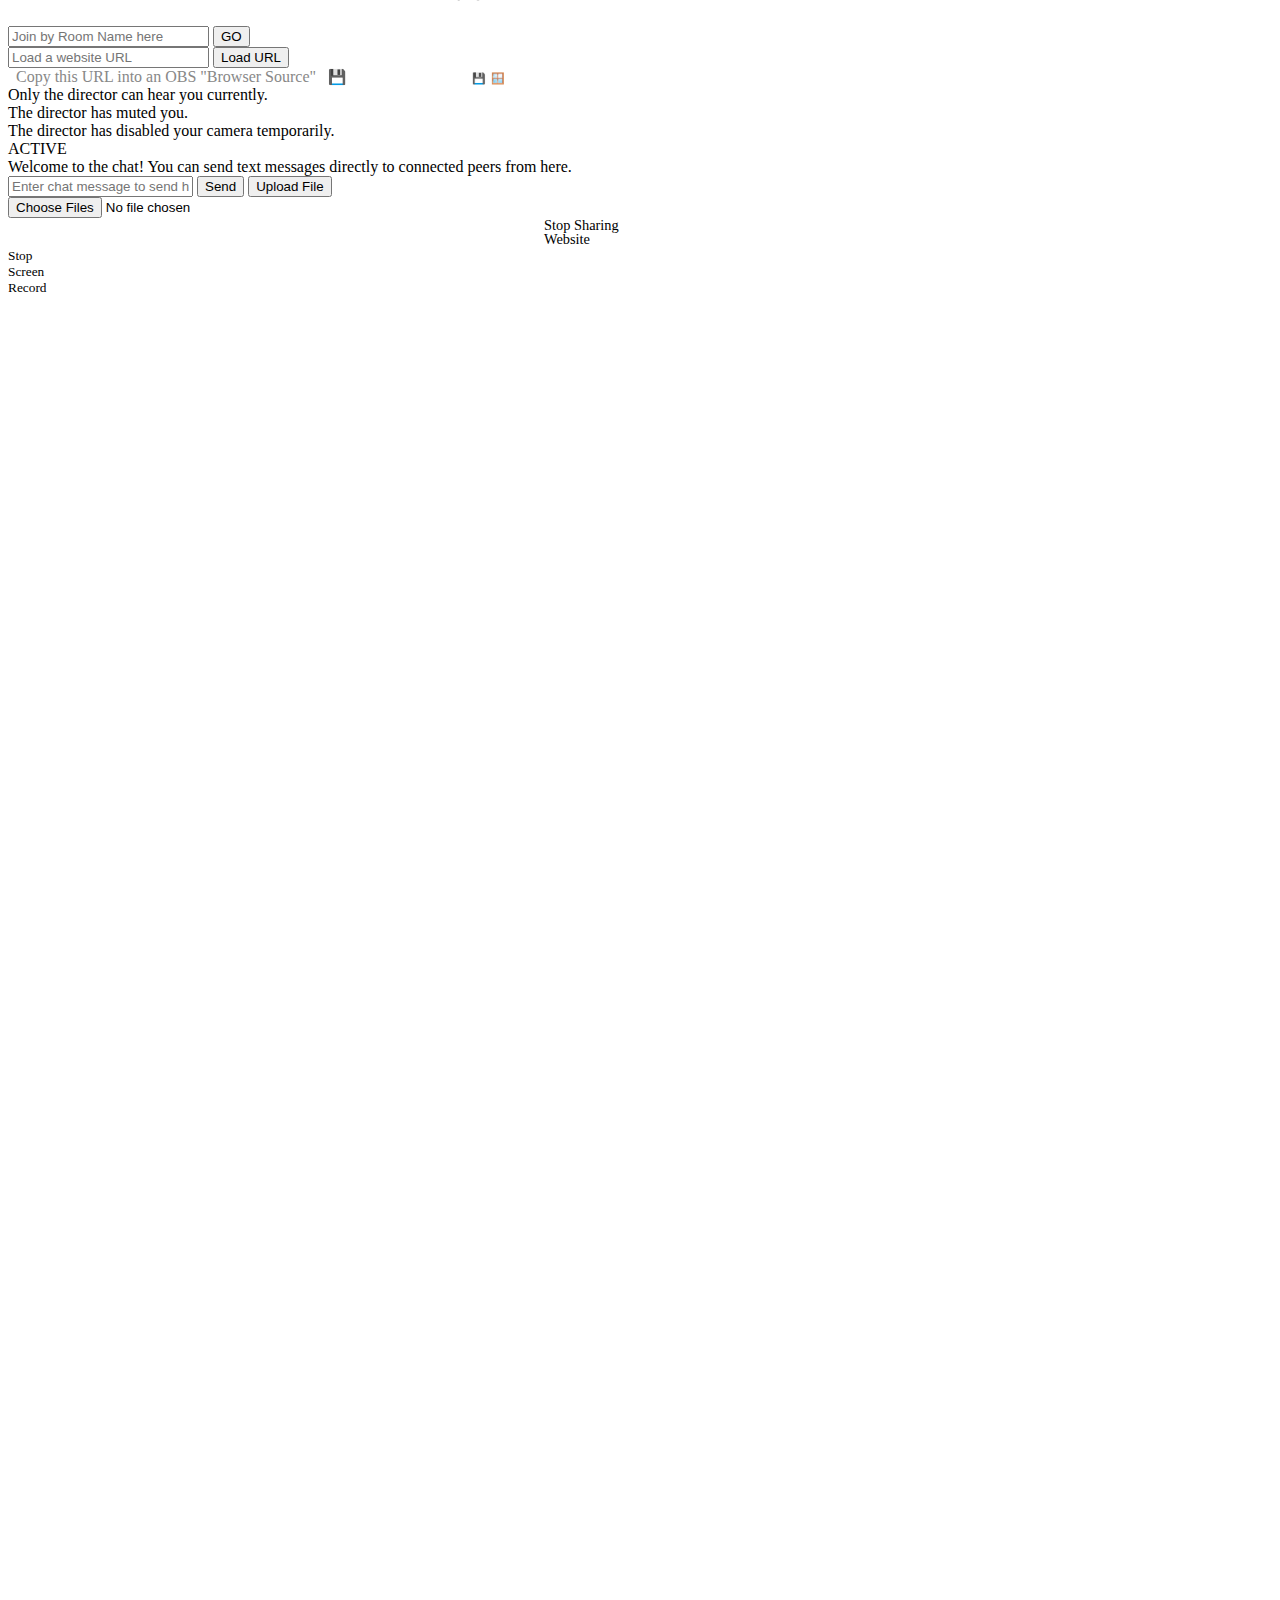
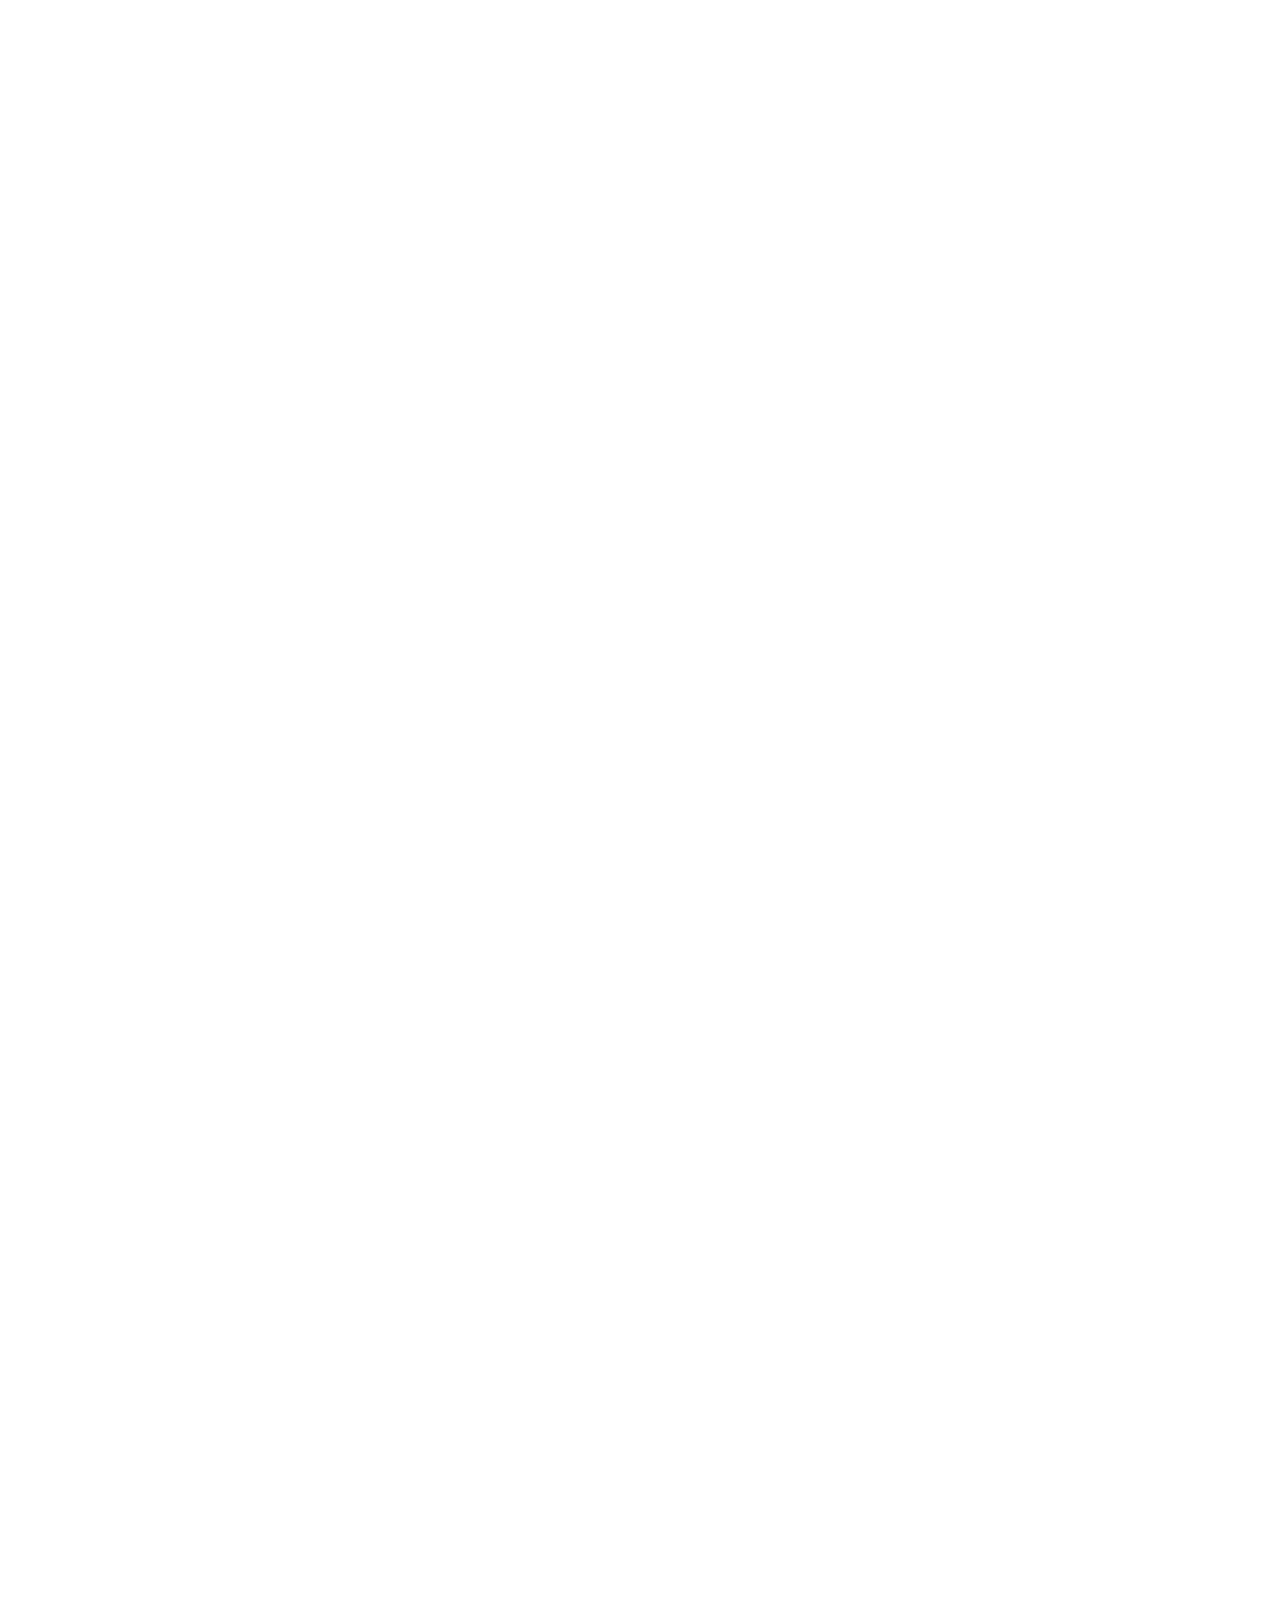
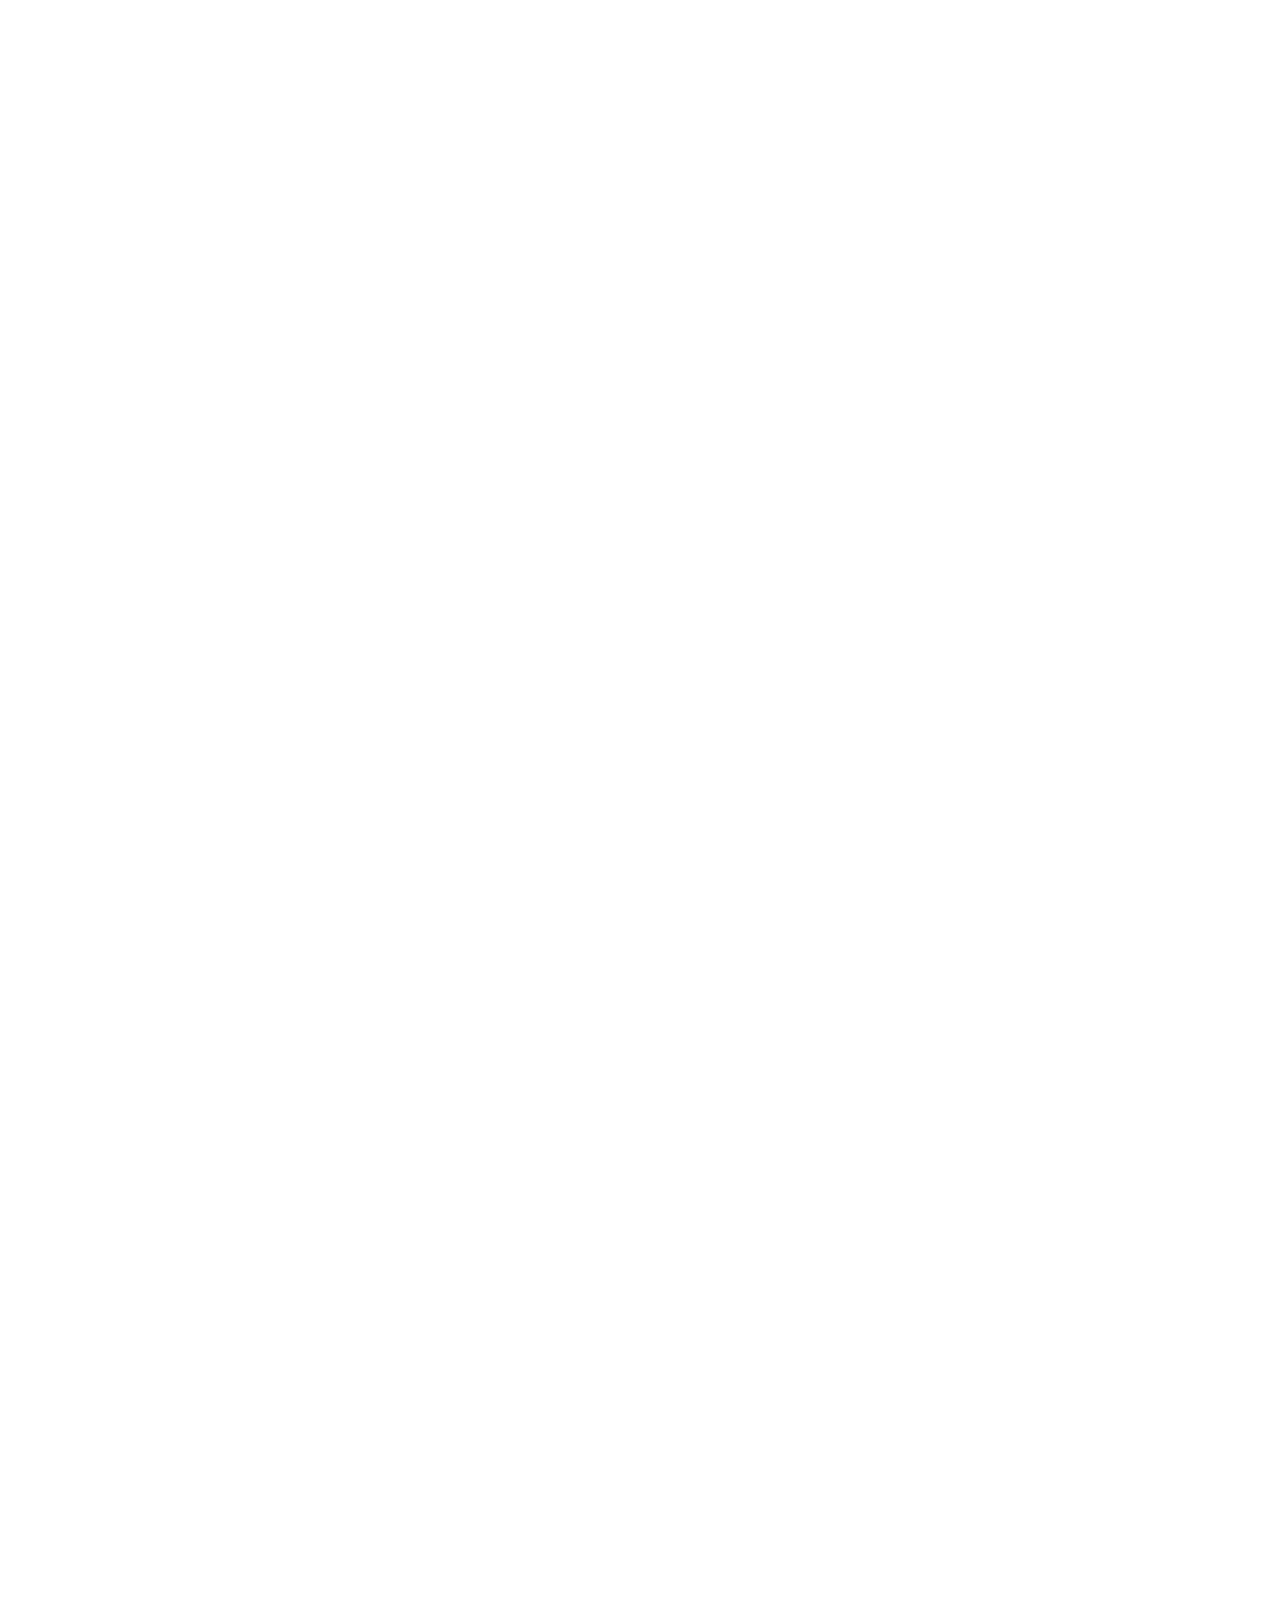
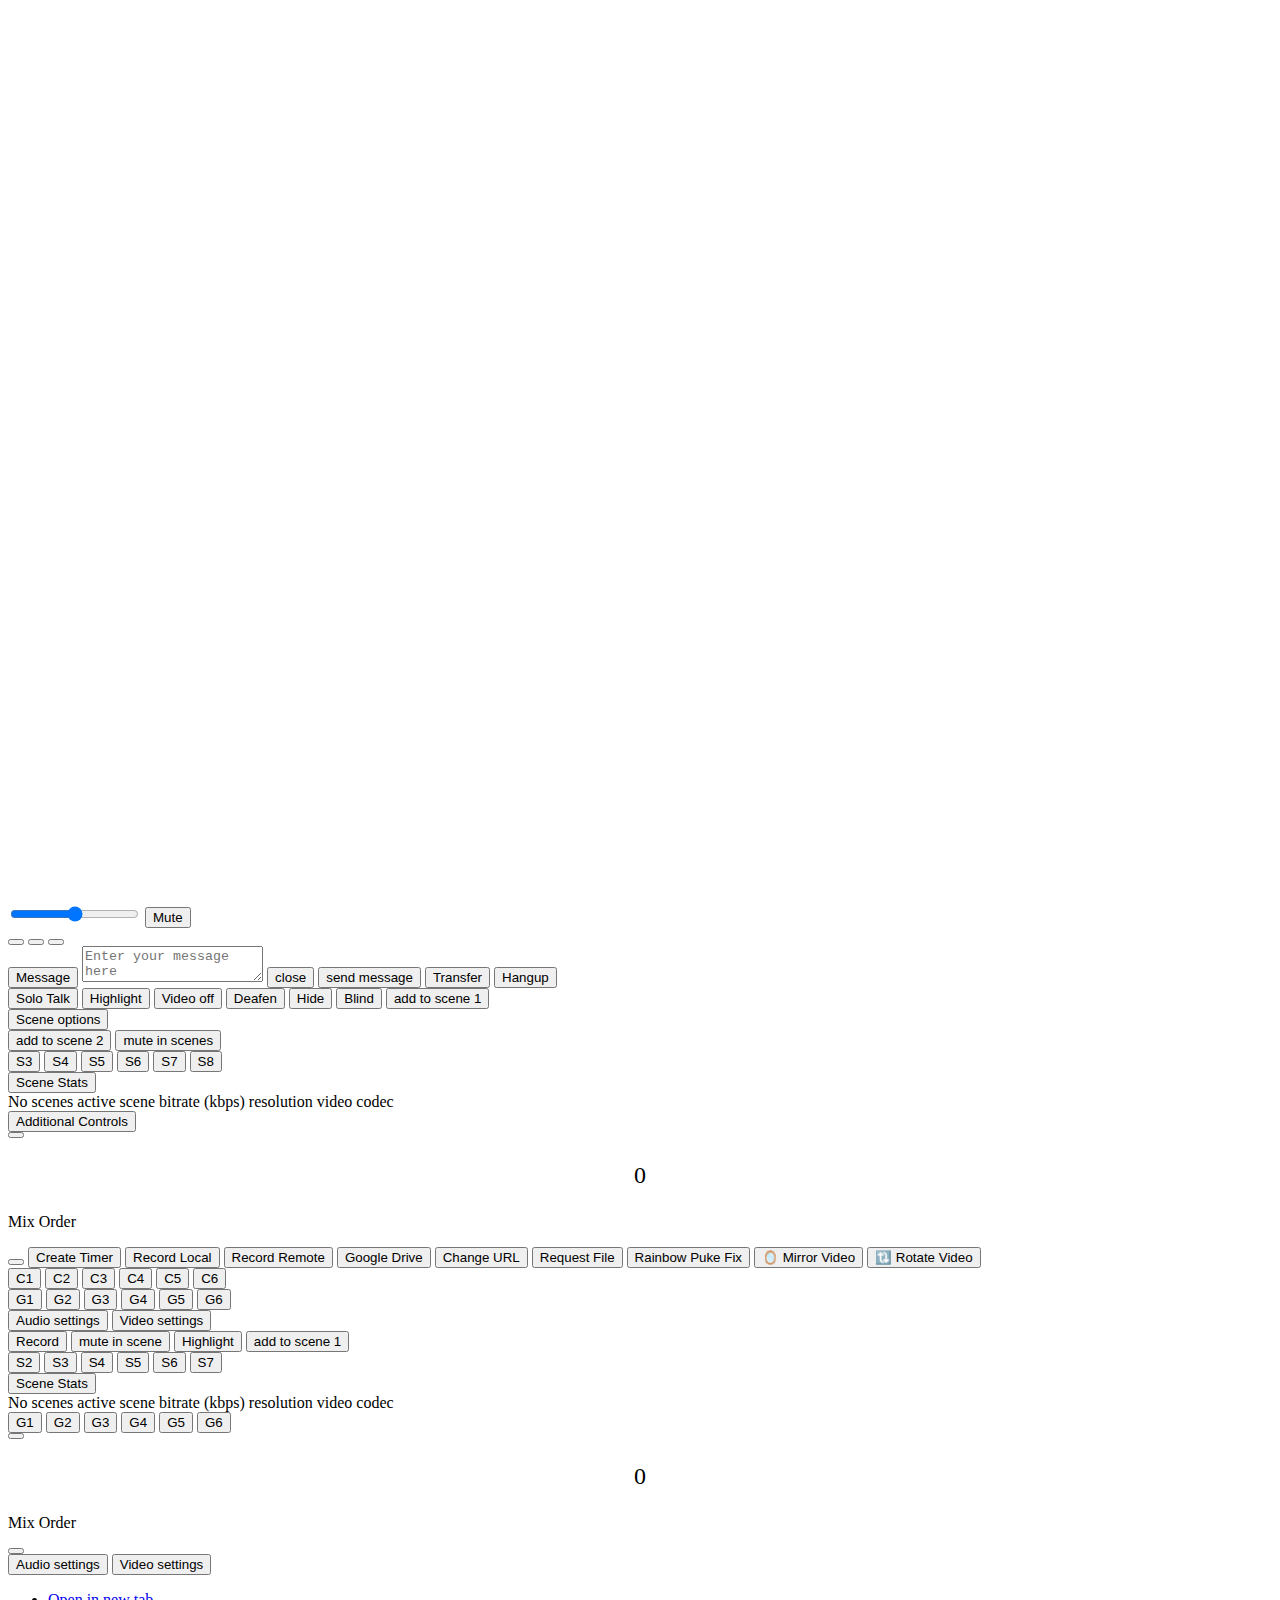
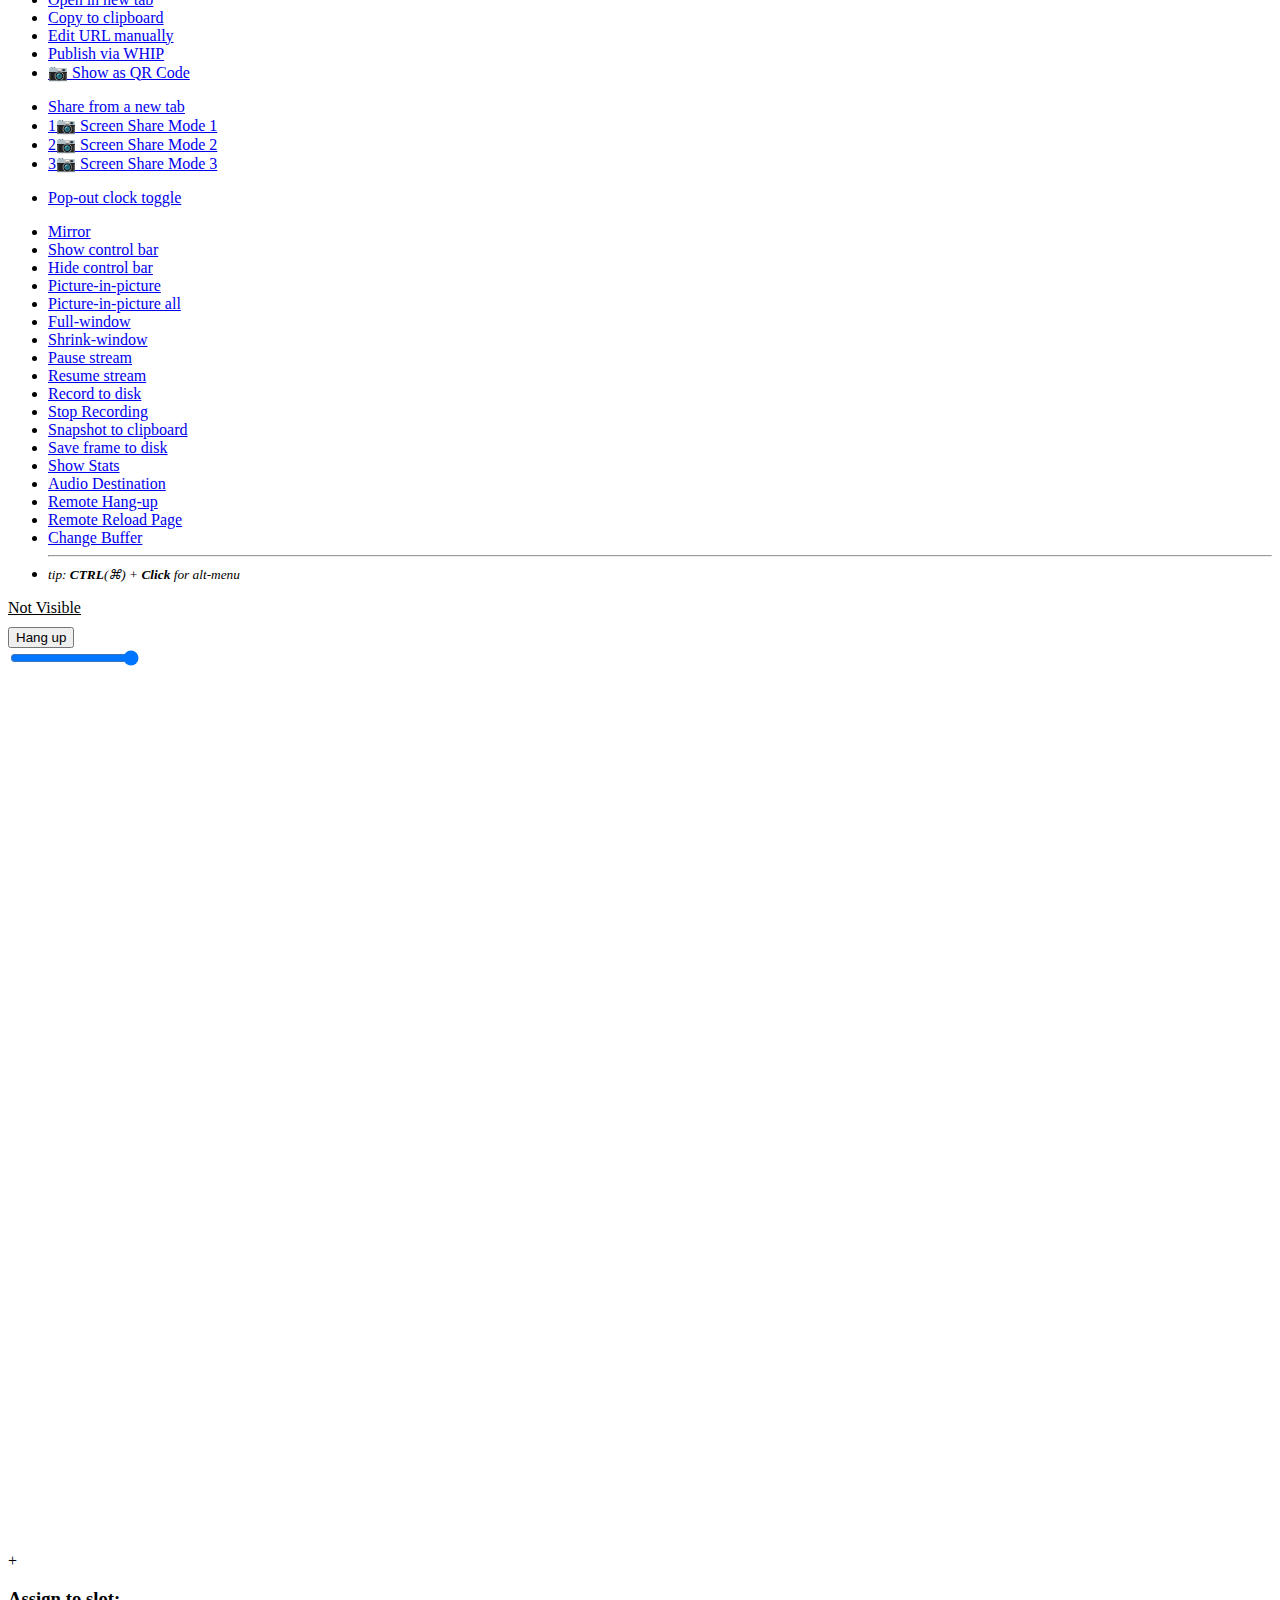
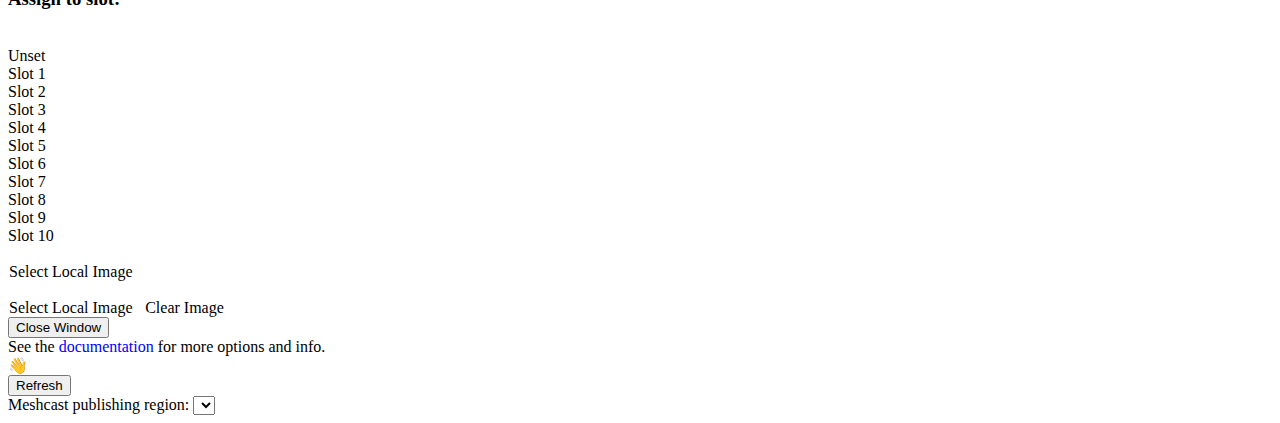
==== commit c1308c9b: "Update index.html" ====
--- a/index.html
+++ b/index.html
@@ -24,7 +24,7 @@
 		<meta name="viewport" content="width=device-width, initial-scale=1.0, maximum-scale=1.0, user-scalable=no" />
 		<meta content="text/html;charset=utf-8" http-equiv="Content-Type" />
 		<meta content="utf-8" http-equiv="encoding" />
-		<meta name="copyright" content="&copy; 2023 Steve Seguin" />
+		<meta name="copyright" content="&copy; 2024 Steve Seguin" />
 		<meta name="license" content="https://github.com/steveseguin/vdo.ninja/LICENSE.md" />
 		<meta name="sourcecode" content="https://github.com/steveseguin/vdo.ninja" />
 		<meta name="stance-on-war" content="Steve Seguin condemns Russia's brutal invasion of Ukraine 💙💛." />
@@ -58,7 +58,7 @@
 		<meta property="twitter:image" content="./media/vdoNinja_logo_full.png" />
 		<meta name="msapplication-TileColor" content="#da532c" />
 		<meta name="theme-color" content="#0f131d" />
-		<link rel="stylesheet" href="./main.css?ver=376" />
+		<link rel="stylesheet" href="./main.css?ver=384" />
 		<script type="text/javascript" crossorigin="anonymous" src="./thirdparty/adapter.js"></script>
 		<style id="lightbox-animations" type="text/css"></style>
 		
@@ -82,7 +82,7 @@
 		-->
 	</head>
 	<body id="main" class="main hidden" onload="main()">
-		<span itemprop="image" itemscope itemtype="image/png">
+		<span itemprop="image" itemscope itemtype="http://schema.org/ImageObject">
 			<link itemprop="url" href="./media/vdoNinja_logo_full.png" />
 		</span>
 		<link itemprop="thumbnailUrl" href="./media/vdoNinja_logo_full.png" />
@@ -90,9 +90,9 @@
 			<link itemprop="url" href="./media/vdoNinja_logo_full.png" />
 		</span>
 		
-		<script type="text/javascript" crossorigin="anonymous"  src="./thirdparty/CodecsHandler.js?ver=9"></script>
+		<script type="text/javascript" crossorigin="anonymous"  src="./thirdparty/CodecsHandler.js?ver=10"></script>
 		<script type="text/javascript" crossorigin="anonymous" src="./thirdparty/aes.js"></script>
-		<script type="text/javascript" crossorigin="anonymous" src="./webrtc.js?ver=738"></script>
+		<script type="text/javascript" crossorigin="anonymous" src="./webrtc.js?ver=789"></script>
 		<input id="zoomSlider" type="range" style="display: none;" />
 		<span id="electronDragZone" style="pointer-events: none; z-index:-10; position:absolute;top:0;left:0;width:100%;height:2%;-webkit-app-region: drag;min-height:20px;"></span>
 		<div id="header">
@@ -304,88 +304,84 @@
 						<br />
 						<span data-translate="rooms-allow-for">Rooms allow for group-chat and the tools to manage multiple guests.</span>
 						<br />
-						<br />
-						
-						<table >
-						 <tr>
-							<th style="text-align:right;" class="labelLarge">
-								<b>
-								<span data-translate="room-name">Room Name</span>: 
-								</b>
-							</th>
-							<th class="labelSmall"></th>
-							<th style="text-align:left;" >
-								<div class="labelSmall">
+						<span class="section">
+							<table style="padding-bottom:0;margin-bottom:0;">
+							 <tr>
+								<th style="text-align:right;" class="labelLarge">
 									<b>
-										<span data-translate="room-name">Room Name</span>: 
+									<span data-translate="room-name">Room Name</span>: 
 									</b>
-								</div>
-								<input type="text" autocorrect="off" autocapitalize="none"  id="videoname1" placeholder="Enter a room name here" onkeydown="checkStrengthRoom(event, 'securityLevelRoom');" onchange="checkStrengthRoom(event, 'securityLevelRoom');" onkeyup="enterPressed(event, createRoom);" maxlength="30" style="max-width: 431px;width: 100%;font-size: 110%; padding: 5px;" />
-								<button ontouchstart="getById('videoname1').value = session.generateRandomString();getById('securityLevelRoom').style.display='none';" onmousedown="getById('videoname1').value = session.generateRandomString();getById('securityLevelRoom').style.display='none';" title="Generate a random room name" class="randomRoomName"><i class="las la-random"></i></button>
-								<div id="securityLevelRoom" style="display:none;margin-top:3px;position:relative;top:3px;font-size:0.8em;"></div>
-							</th>
-							
-						</tr><tr>
-						
-							<th style="text-align:right;" class="labelLarge">
-								<b>
-									<span data-translate="password-input-field">Password</span>: 
-								</b>
-							</th>
-							<th class="labelSmall"></th>
-							<th  style="text-align:left;">
-								<div class="labelSmall">
+								</th>
+								<th class="labelSmall"></th>
+								<th style="text-align:left;" >
+									<div class="labelSmall">
+										<b>
+											<span data-translate="room-name">Room Name</span>: 
+										</b>
+									</div>
+									<input type="text" autocorrect="off" autocapitalize="none"  id="videoname1" placeholder="Enter a room name here" onkeydown="checkStrengthRoom(event, 'securityLevelRoom');" onchange="checkStrengthRoom(event, 'securityLevelRoom');" onkeyup="enterPressed(event, createRoom);" maxlength="30" style="max-width: 431px;width: 100%;font-size: 110%; padding: 5px;" />
+									<button ontouchstart="getById('videoname1').value = session.generateRandomString();getById('securityLevelRoom').style.display='none';" onmousedown="getById('videoname1').value = session.generateRandomString();getById('securityLevelRoom').style.display='none';" title="Generate a random room name" class="randomRoomName"><i class="las la-random"></i></button>
+									<div id="securityLevelRoom" style="display:none;margin-top:3px;position:relative;top:3px;font-size:0.8em;"></div>
+								</th>
+							</tr>
+							<tr>
+								<th style="text-align:right;" class="labelLarge">
 									<b>
 										<span data-translate="password-input-field">Password</span>: 
 									</b>
-								</div>
-								<input type="text" autocorrect="off" autocapitalize="none" id="passwordRoom" placeholder="Optional room password here" onkeydown="checkStrengthRoom(event, 'securityLevelRoom');" onchange="checkStrengthRoom(event, 'securityLevelRoom');"  onkeyup="enterPressed(event, createRoom);" style="max-width: 431px;width: 100%;font-size: 110%; padding: 5px;" />
-							</th>
-						
-						</tr><tr >
-						
-							<th style="text-align:right; padding: 5px; padding-top: 20px;">
-								<input id="broadcastFlag" type="checkbox" title="For large group rooms, this option can reduce the load on remote guests substantially" />
-							</th><th style="text-align:left;; padding-top: 20px;">
-							<b>
-								<span data-translate="guests-only-see-director"  style="cursor: help;" title="For large group rooms, this option can reduce the load on remote guests substantially" >The guests can see the director, but not other guests' videos</span>
-							</b>
-							</th>	
-						</tr><tr>
-						
-							<th style="text-align:right; padding: 5px;; padding-bottom: 20px;">
-								<input id="showdirectorFlag" type="checkbox" title="The director will be visible in scenes as if a performer themselves." />
-							</th><th style="text-align:left;; padding-bottom: 20px;">
-							<b>
-								<span data-translate="scenes-can-see-director" style="cursor: help;" title="If checked, the director can be added to scenes as if a guest. Otherwise, the director will never appear in a scene." >The director will be performing as well, appearing in group scenes</span>
-							</b>
-							</th>	
-						</tr><tr>
-							<th style="text-align:right; padding: 5px;">
-								
-							</th>
-							<th style="text-align:left;">
+								</th>
+								<th class="labelSmall"></th>
+								<th  style="text-align:left;">
+									<div class="labelSmall">
+										<b>
+											<span data-translate="password-input-field">Password</span>: 
+										</b>
+									</div>
+									<input type="text" autocorrect="off" autocapitalize="none" id="passwordRoom" placeholder="Optional room password here" onkeydown="checkStrengthRoom(event, 'securityLevelRoom');" onchange="checkStrengthRoom(event, 'securityLevelRoom');"  onkeyup="enterPressed(event, createRoom);" style="max-width: 431px;width: 100%;font-size: 110%; padding: 5px;" />
+								</th>
+							</tr>
+							<tr >
+							
+								<th style="text-align:right; padding: 5px; padding-top: 20px;">
+									<input id="broadcastFlag" type="checkbox" title="For large group rooms, this option can reduce the load on remote guests substantially" />
+								</th><th style="text-align:left;; padding-top: 20px;">
 								<b>
-									<span data-translate="default-codec-select" title="Which video codec would you want used by default?" >Preferred Video Codec:  </span> 
-									<select style="font-size:1.1em" id="codecGroupFlag" type="checkbox" title="For large group rooms, this option can reduce the load on remote guests substantially" >
-										<option value="default" selected>Default</option>
-										<option value="vp9">VP9</option>
-										<option value="h264">H264</option>
-										<option value="vp8">VP8</option>
-										<option value="av1">AV1</option>
-									</select >
+									<span data-translate="guests-only-see-director"  style="cursor: help;" title="For large group rooms, this option can reduce the load on remote guests substantially" >The guests can see the director, but not other guests' videos</span>
 								</b>
-							</th>
+								</th>	
+							</tr>
+							<tr>
 							
-						</tr>
-						</table>
-						
-						<span style="margin: 0 auto; width: 470px; max-width:100%;display: block;">
-							<button onclick="createRoom()"  class="gobutton gowebcam" style="width:100%;" alt="Enter the room as the group's director" title="You'll enter as the room's director">
+								<th style="text-align:right; padding: 5px;; padding-bottom: 20px;">
+									<input id="showdirectorFlag" type="checkbox" title="The director will be visible in scenes as if a performer themselves." />
+								</th><th style="text-align:left;; padding-bottom: 20px;">
+								<b>
+									<span data-translate="scenes-can-see-director" style="cursor: help;" title="If checked, the director can be added to scenes as if a guest. Otherwise, the director will never appear in a scene." >The director will be performing as well, appearing in group scenes</span>
+								</b>
+								</th>	
+							</tr>
+							<tr>
+								<th style="text-align:right; padding: 5px;">
+									
+								</th>
+								<th style="text-align:left;">
+									<b>
+										<span data-translate="default-codec-select" title="Which video codec would you want used by default?" >Preferred Video Codec:  </span> 
+										<select style="font-size:1.1em" id="codecGroupFlag" type="checkbox" title="For large group rooms, this option can reduce the load on remote guests substantially" >
+											<option value="default" selected>Default</option>
+											<option value="vp9">VP9</option>
+											<option value="h264">H264</option>
+											<option value="vp8">VP8</option>
+											<option value="av1">AV1</option>
+										</select >
+									</b>
+								</th>
+							</tr>
+							</table>
+							<button onclick="createRoom()"  class="gobutton gowebcam" style="width: 470px;display: block;margin: 20px auto;" alt="Enter the room as the group's director" title="You'll enter as the room's director">
 								<span data-translate="enter-the-rooms-control">Enter the room's Control Center in the director's role</span>
 							</button>
-							<br />
-							<button class="roomnotes" style="display: block;" onclick="toggle(document.getElementById('roomnotes'),this);">
+							<button class="roomnotes" style="display: block;display: block;margin: auto;" onclick="toggle(document.getElementById('roomnotes'),this);">
 								<span data-translate="show-tips">Show me some tips..</span>
 							</button>
 							
@@ -399,12 +395,16 @@
 									<li><a href="https://params.vdo.ninja" style="color:black;"><u>Advanced URL parameters</u></a> are available to customize rooms.</li>
 								</span>
 							</ul>
-							<br />
-							<br />
+						</span>
+						
+						<span class="section hidden" id="lastSavedRoom">
+							<label>A previous session was found using room: <b id="lastSavedRoomName">*UNDEFINED*</b></label>
+							<button id="goToLastSavedRoom" style="width: 470px;display: block;margin:5px auto;" class="gobutton gowebcam" alt="Enter the room with the previous room settings" title="Enter director room with previous settings">Load the previous session</button>
+						</span>
+						
+						<span class="section">
 							<i data-translate="looking-to-just-chat-and-not-direct">Looking to just chat and not direct?</i>
-							<br />
-							<br />
-                            <button onclick="jumptoroom2()" class="gobutton gowebcam" style="width:100%;" alt="Enter the room as the group's director" title="You'll enter as the room's director">
+							<button onclick="jumptoroom2()" class="gobutton gowebcam" style="width: 470px;display: block;margin: 5px auto" alt="Enter the room as the group's director" title="You'll enter as the room's director">
 								<span data-translate="join-the-room-basic">Join the room as a Participant, rather than a director</span>
 							</button>
 						</span>
@@ -431,7 +431,7 @@
 						<span data-translate="ask-for-permissions">Allow Access to Camera/Microphone</span>
 					</button>
 					<span style="display:block;">
-						<button onclick="publishWebcam(this)" title="start streaming" aria-label="Start streaming" role="button" aria-pressed="false" tabindex="1" id="gowebcam" class="gowebcam" alt="Start Streaming" disabled data-audioready="false" data-ready="false" >
+						<button onclick="publishWebcam(this)" title="Start streaming (Alt + s)" aria-label="Start streaming (Alt + s)" role="button" aria-pressed="false" tabindex="1" id="gowebcam" class="gowebcam" alt="Start Streaming  (Alt + s)" disabled data-audioready="false" data-ready="false" >
 							<span data-translate="waiting-for-camera">Waiting for Camera to Load</span>
 						</button>
 					</span>
@@ -464,9 +464,16 @@
 					<center>
 						<div id="videoSettings" style="display: none;" aria-hidden="true">
 							<form id="webcamquality">
+								<span class="hidden">
+									<input type="radio" id="4kquality" alt="2160p60 video capture" name="resolution" value="-2" />
+									<label for="4kquality">
+										<span data-translate="up-to-4k">4K</span>
+									</label> |
+								</span>
+								
 								<input type="radio" id="fullhd" alt="1080p60 video capture" name="resolution" value="0" />
 								<label for="fullhd">
-									<span data-translate="max-resolution">Max Resolution</span>
+									<span data-translate="max-resolution">High Resolution</span>
 								</label> |
 								
 								<input type="radio" checked id="halfhd" alt="720p60 video capture"  name="resolution" value="1" />
@@ -544,13 +551,14 @@
 							<i class="las la-robot"></i><span data-translate="select-digital-effect"> Digital Video Effects </span>
 						</div>
 						<select id="effectSelector" alt="Digital video effect options"  onchange="effectsDynamicallyUpdate(event, this);">
-							<option value="0" data-translate="no-effects-applied">No effects applied</option>	track.getCapabilities().backgroundBlur
+							<option value="0" data-translate="no-effects-applied">No effects applied</option>
 							<option value="3" data-translate="blurred-background">Blurred background</option>
 							<option value="13" class="hidden" disabled data-translate="blurred-background-2">Blurred background 2 🧪</option>
 							<option value="4" data-translate="digital-greenscreen">Digital greenscreen</option>	
 							<option value="5" data-translate="virtual-background">Virtual background</option>
 							<option value="6" data-translate="face-mesh" title="experimental">Face mesh (slow load) 👨‍🔬</option>
 							<option value="7" data-translate="digital-zoom">Digital zoom</option>
+							<option value="overlay" data-translate="overlay-image">Overlay image</option>
 							<option value="anon" data-translate="anonymous-mask" title="experimental">Anonymous mask 👨‍🔬</option>
 							<option value="dog" data-translate="dog-face" title="experimental">Dog ears and nose 👨‍🔬</option>
 							<option value="1" disabled title='Enable the Chrome experimental features flag to use: chrome://flags/#enable-experimental-web-platform-features' class='facetracker' data-translate="face-tracker">Face Tracker</option>
@@ -565,6 +573,9 @@
 						<div id="selectImageTFLITE" style="display:none;margin-top:10px;">
 							
 						</div>
+						<div id="selectImageOverlay" style="display:none;margin-top:10px;">
+							
+						</div>
 						<div id="selectEffectAmount" style="display:none;margin-top:10px;">
 							<label for="selectEffectAmountInput" style="width: 113px;display: inline-block;">Effect Amount</label>
 							<input id="selectEffectAmountInput" style="display: inline-block;width: 350px; max-width: 60%;margin:6px 0;" name="selectEffectAmountInput" title="Adjust the amount of effect applied" type="range" oninput="changeEffectAmount(event, this)" onchange="changeEffectAmount(event, this)" min="0" step="1" max="20">
@@ -577,6 +588,13 @@
                             <i class="las la-key"></i><span data-translate="add-a-password"> Add a Password</span>
                         </div>
                         <input type="text" id="passwordBasicInput" title="Enter an optional password here" placeholder="optional"/>
+                    </div>
+					
+					<br style="line-height: 0;" />
+					<div id="rememberStreamID" class="hidden" style="display:inline-block;" title="Remember and reuse the provided stream ID on each visit">
+						<br />
+						<br style="line-height: 0;" />
+                        Remember Stream ID: <input type="checkbox" id="rememberStreamIDcheck" checked="true" />
                     </div>
 					
 					<div id="SafariWarning" class="startupWarning hidden" aria-hidden="true" title="Consider using Chrome instead of Safari">
@@ -999,18 +1017,12 @@
 								If the video fails to load in OBS Studio, where the browser source remains blank, try disabling hardware-acceleration or 
 								<a href='https://docs.vdo.ninja/common-errors-and-known-issues/obs.ninja-doesnt-show-up-in-obs-or-is-choppy' title="Click to link out to the VDO.Ninja help guide for common OBS Studio problems" target="_blank">refer to this help guide</a> for more.
 							</li>
-							<li>
-								Samsung smartphones (A-series) may fail to publish video with some mobile browsers; try using Firefox Mobile or the native <a href='https://docs.vdo.ninja/getting-started/native-mobile-app-versions#android-download-link' title="Info on the native app versions of VDO.Ninja">Android app</a> in these cases.
-							</li>
-							<li>
-								👉 I've had reports recently that using digital video effects (virtual backgrounds, for example) may cause disconnections or browser crashes.
-							</li>
 							<br />
 							<h4>
 								<span style="color:#daad09;">Welcome to VDO Ninja! We've rebranded!  Nothing else is changing and we're staying 100% free.</span>
 							</h4>
 							<br />
-							⛄ Site last updated on December 19th.  You can also still access the previous version, which <a href="https://vdo.ninja/v23/">is hosted here</a>. Development <a target="_blank" title="Open a page with recent VDO.Ninja development and feature updates" href="https://updates.vdo.ninja/">updates are here.</a>
+							🌱 Site last updated on March 29th.  You can also still access the previous version, which <a href="https://vdo.ninja/v24/">is hosted here</a>. Development <a target="_blank" title="Open a page with recent VDO.Ninja development and feature updates" href="https://updates.vdo.ninja/">updates are here.</a>
 							<br />
 							<br />
 							<h3>
@@ -1555,7 +1567,7 @@
 					</div>
 
 					<!-- Row of Scenes -->
-					<div class="row six advanced">
+					<div class="row six advanced sceneButtons">
 						<button data-action-type="addToScene" data-scene="3" title="Add to Scene 3" onclick="directEnable(this, event);">
 							<span>S3</span>
 						</button>
@@ -1629,7 +1641,7 @@
 							<i class="las la-compact-disc"></i>
 							<span data-translate="record-remote"> Record Remote</span>
 						</button>
-						<button data-action-type="recorder-google-drive-remote" title="The Remote Guest will record their local stream to their local drive. *experimental*" onclick="requestGoogleDriveRecord(this)">
+						<button data-action-type="recorder-google-drive-remote" title="The Remote Guest will record their local stream and upload it to your Google Drive. *experimental*" onclick="requestGoogleDriveRecord(this)">
 							<i class="las la-compact-disc"></i>
 							<span data-translate="google-drive-record"> Google Drive</span>
 						</button>
@@ -1645,12 +1657,17 @@
 							<i class="las la-file-upload"></i>
 							<span data-translate="request-upload"> Request File</span>
 						</button>
-						<button  class="mainonly advanced" data-action-type="mirror-guest"  title="Mirror the video of this guest globally" onclick="requestMirrorGuest(this)">
-							<i class="las la-file-upload"></i>
-							<span data-translate="mirror-guest"> Mirror Video</span>
-						</button>
+						
 						<button class="mainonly advanced" data-action-type="force-keyframe" title="Force the remote sender to issue a keyframe to all scenes, fixing Pixel Smearing issues." onclick="requestKeyframeScene(this);">
 							<span data-translate="force-keyframe"> Rainbow Puke Fix</span>
+						</button>
+						<button  class="mainonly advanced" data-action-type="mirror-guest"  title="Mirror the video of this guest globally" onclick="requestMirrorGuest(this)">
+							🪞
+							<span data-translate="mirror-guest"> Mirror Video</span>
+						</button>
+						<button  class="mainonly advanced" data-action-type="rotate-guest"  title="Rotate the video of this guest globally" onclick="requestRotateGuest(this);">
+							🔃
+							<span data-translate="rotate-guest"> Rotate Video</span>
 						</button>
 					</div>
 					
@@ -1738,7 +1755,7 @@
 						<span data-translate="add-to-scene">add to scene 1</span>
 					</button>
 				</div>
-
+				
 				
 				<!-- Row of Scenes -->
 				<div class="row six advanced">
@@ -1762,7 +1779,29 @@
 						<span>S7</span>
 					</button>
 				</div>
-
+				
+				<div class="group advanced" data-cluster="1">
+					<button data-action-type="stats-remote" title="Request the statistics of this video in any active scene" onclick="toggleSceneStats(this);">
+						<i class="las la-info-circle"></i>
+						<span data-translate="stats-remote">Scene Stats</span>
+					</button>
+					
+					<!-- Graph Section for Scenes -->
+					<div class="row two advanced">
+						<span class="graphSection hidden" data-action-type="stats-graphs-bitrate" >
+							<span class="hidden" data-message="true" data-no-scenes="true">No scenes active</span>
+						</span>
+						<span class="graphSection hidden" data-action-type="stats-graphs-details" >
+							<span class="hidden" data-no-scenes="true"></span>
+							<span data-action-type="stats-graphs-details-container" class="hidden">
+								<span class="hidden" data-scene-name="true">scene</span>
+								<span class="hidden" data-bitrate="true">bitrate (kbps)</span>
+								<span class="hidden" data-resolution="true">resolution</span>
+								<span class="hidden" style="word-break: break-all;" data-video-codec="true">video codec</span>
+							</span>
+						</span>
+					</div>
+				</div>
 				<!-- Row of Groups -->
 				<div class="row six advanced">
 					<button class="btn-HL-green" data-action-type="toggle-group" data-group="1" title="Add/remove from group 1" onclick="changeGroupDirector(this);">
@@ -1834,7 +1873,7 @@
 						<form id="webcamquality3">
 							<input type="radio" id="fullhd3" name="resolution" value="0" />
 							<label for="fullhd3">
-								<span data-translate="max-resolution">Max Resolution</span>
+								<span data-translate="max-resolution">High Quality</span>
 							</label> |
 							
 							<input type="radio" checked id="halfhd3" name="resolution" value="1" />
@@ -1909,6 +1948,7 @@
 						<option value="5" data-translate="virtual-background">Virtual background</option>
 						<option value="6" data-translate="face-mesh" title="experimental">Face mesh (slow load) 👨‍🔬</option>
 						<option value="7" data-translate="digital-zoom">Digital zoom</option>
+						<option value="overlay" data-translate="overlay-image">Overlay image</option>
 						<option value="anon" data-translate="anonymous-mask" title="experimental">Anonymous mask 👨‍🔬</option>
 						<option value="dog" data-translate="dog-face" title="experimental">Dog ears and nose 👨‍🔬</option>
 						<option value="1" disabled title='Face Detection API not detected; you may be able to enable it here: chrome://flags/#enable-experimental-web-platform-features' class='facetracker' data-translate="face-tracker">Face tracker</option>
@@ -1919,6 +1959,9 @@
 					<div id="selectImageTFLITE3" style="display:none;margin-top:10px;">
 						
 					</div>
+					<div id="selectImageOverlay3" style="display:none;margin-top:10px;">
+						
+					</div>
 					<div id="selectEffectAmount3" style="display:none;margin-top:10px;">
 						<label for="selectEffectAmountInput3" style="width: 113px;display: inline-block;">Effect amount:</label>
 						<input id="selectEffectAmountInput3" style="display: inline-block;width: 350px; max-width: 60%;margin:6px 0;" name="selectEffectAmountInput3" title="Adjust the amount of effect applied" type="range" oninput="changeEffectAmount(event, this)" onchange="changeEffectAmount(event, this)" min="0" step="1" max="20">
@@ -1961,24 +2004,24 @@
 				
 				<span id="popupSelector_user_settings" style="display: none; visibility:hidden">
 					<span class="mobileHide">
-						<label title="Choose a hotkey for Hold-to-Talk. If using Electron Capture, elevate privilleges to have it become global">Hold-to-Talk Hot-key</label>
-						<input type="text" id="pptHotKey"  placeholder="press a key here" style="padding-left: 7px;" onkeypress="event.preventDefault;event.stopPropagation();return false;" onkeyup="event.preventDefault;event.stopPropagation();return false;" onkeydown="setHotKey();"/>
-						<button onclick="setHotKey(false);" style="margin: 0 0 0 4px; border-radius: 5px; padding: 3px 3px;">Clear</button>
+						<label title="Choose a hotkey for Hold-to-Talk. If using Electron Capture, elevate privilleges to have it become global" data-translate="hold-to-talk" >Hold-to-Talk Hot-key</label>
+						<input type="text" id="pptHotKey" placeholder="press a key here" style="padding-left: 7px;" onkeypress="event.preventDefault;event.stopPropagation();return false;" onkeyup="event.preventDefault;event.stopPropagation();return false;" onkeydown="setHotKey();"/>
+						<button onclick="setHotKey(false);" style="margin: 0 0 0 4px; border-radius: 5px; padding: 3px 3px;" data-translate="clear">Clear</button>
 						<br /><br />
 						<label title="Draw on the Screen">Draw-on-Screen</label>
-						<button id='startDrawScreen' title="CTRL (cmd) + ALT + D to toggle" onclick="drawOnScreen();" style="margin: 0 0 0 4px; border-radius: 5px; padding: 3px 3px;">Enable</button>
-						<button class='hidden drawActive' onclick="drawOnScreenObject.erase();" style="margin: 0 0 0 4px; border-radius: 5px; padding: 3px 3px;">Clear</button>
-						<button class='hidden drawActive' onclick="drawOnScreenObject.stop();" style="margin: 0 0 0 4px; border-radius: 5px; padding: 3px 3px;" title="CTRL (cmd) + ALT + D to toggle" >Stop</button>
+						<button id='startDrawScreen' title="CTRL (cmd) + ALT + D to toggle" onclick="drawOnScreen();" style="margin: 0 0 0 4px; border-radius: 5px; padding: 3px 3px;" data-translate="enable" >Enable</button>
+						<button class='hidden drawActive' onclick="drawOnScreenObject.erase();" style="margin: 0 0 0 4px; border-radius: 5px; padding: 3px 3px;" data-translate="clear">Clear</button>
+						<button class='hidden drawActive' onclick="drawOnScreenObject.stop();" style="margin: 0 0 0 4px; border-radius: 5px; padding: 3px 3px;" title="CTRL (cmd) + ALT + D to toggle" data-translate="stop">Stop</button>
 						<button class='hidden drawActive' onclick="drawOnScreenObject.color(this);" data-color='red' style="background-color:red; margin: 0 0 0 4px; border-radius: 5px; padding: 3px 3px;">✏️</button>
 						<button class='hidden drawActive' onclick="drawOnScreenObject.color(this);" data-color='blue' style="background-color:blue; margin: 0 0 0 4px; border-radius: 5px; padding: 3px 3px;">✏️</button>
 						<button class='hidden drawActive' onclick="drawOnScreenObject.color(this);" data-color='green' style="background-color:green; margin: 0 0 0 4px; border-radius: 5px; padding: 3px 3px;">✏️</button>
 						<button class='hidden drawActive' onclick="drawOnScreenObject.color(this);" data-color='black' style="background-color:black; margin: 0 0 0 4px; border-radius: 5px; padding: 3px 3px;">✏️</button>
 						<button class='hidden drawActive' onclick="drawOnScreenObject.color(this);" data-color='white' style="background-color:white; margin: 0 0 0 4px; border-radius: 5px; padding: 3px 3px;">🎨</button>
 						<br /><br />
-						<button class="generalButton" onclick="cycleStyleOptions();" id='toggleWaveformButton' title="Audio-only sources can be stylized in different ways">Cycle between several audio-visualizations styles</button>
+						<button class="generalButton" onclick="cycleStyleOptions();" id='toggleWaveformButton' title="Audio-only sources can be stylized in different ways" data-translate="cycle-between-audio-visualizations">Cycle between several audio-visualizations styles</button>
 						<br />
 					</span>
-					<button class="generalButton" onclick="clearStorage();" title="Clear site's local storage and settings">Clear site's local browser storage and saved settings</button>
+					<button class="generalButton" onclick="clearStorage();" title="Clear site's local storage and settings" data-translate="cleaer-sites-local-storage">Clear site's local browser storage and saved settings</button>
 					
 				</span>
 		</div>
@@ -2268,8 +2311,8 @@
 				<span></span>
 				<h3 data-translate="buffer-settings">Buffer Settings</h3><br />
 				<div>
-					<span data-translate="change-playout-buffer">Buffer (ms): </span><input style='margin-left: 3px;padding: 2px;width: 60px;' type='number' min='0' max='15000' /><br />
-					<input type='range' min='0' max='15000' /><br />
+					<span data-translate="change-playout-buffer">Buffer (ms): </span><input data-buffer-value='0' style='margin-left: 3px;padding: 2px;width: 60px;' type='number' min='0' max='120000' /><br />
+					<input type='range' min='0' max='10000' data-buffer-value='0' /><br />
 				</div>
 			</div>
 		</div>
@@ -2439,6 +2482,9 @@
 			</div>
 		</div>
 		
+		<div id="callerMenu" class="hidden">
+			<button><i class="las la-phone"></i> Hang up</button>
+		</div>
 		
 		<div id="progressContainer" class="hidden">
 			<div id="progressBar"></div>
@@ -2486,6 +2532,15 @@
 				<input type="file"  accept="image/*" onchange="changeTFLiteImage(event, this)" style="position: fixed; top: -100em; margin-left:10px; border:1px solid #555;"> 
 			</label>
 		</div>
+		<div id="selectImageOverlay_contents" style="display:flex;overflow-x:auto;" class="hidden">
+			<label style="min-width:100px;display:inline-block;margin:0px 1px; text-align:center; cursor:pointer;">
+				<i class="las la-hdd" style="font-size: 3em;"></i><br /><span data-translate="select-local-image">Select Local Image</span>
+				<input type="file"  accept="image/*" onchange="changeOverlayImage(event, this)" style="position: fixed; top: -100em; margin-left:10px; border:1px solid #555;"> 
+			</label>
+			<label style="min-width:100px;display:inline-block;margin:0px 1px; text-align:center; cursor:pointer;" onclick="if (session.foregroundImg){session.foregroundImg.classList.remove('selectedTFImage');session.foregroundImg=null;}">
+				<i class="las la-minus-circle" style="font-size: 3em;"></i><br /><span data-translate="clear-local-image">Clear Image</span>
+			</label>
+		</div>
 		<div id="gridlayout"></div>
 		<audio id="testtone" style="display:none;" preload="none">
 			<source src="./media/tone.mp3" type="audio/mpeg"> 
@@ -2504,23 +2559,23 @@
 			</div>
 		</div>
 		<div id="messagePopup" class="popup-message"></div>
-		<div id="languages" style="right: 20px; bottom: 30px; display:none;" class="popup-message" style="display: none;">
+		<div id="languages" style="right: 20px; bottom: 30px; display:none;" class="popup-message">
 			<b data-translate='available-languages'>Available Languages:</b>
 			<br />
 			<ul id="languagesList" style="list-style-type: none; margin: 0;">
 				<li><a onclick="changeLg('en');toggle(document.getElementById('languages'));" style="cursor: pointer;">English</a></li>
-				<li><a onclick="changeLg('ru');toggle(document.getElementById('languages'));" style="cursor: pointer;" data-tz="Europe/Moscow">Russian</a></li>
+				<li><a onclick="changeLg('de');toggle(document.getElementById('languages'));" style="cursor: pointer;" data-tz="Europe/Berlin">German</a></li>
 				<li><a onclick="changeLg('fr');toggle(document.getElementById('languages'));" style="cursor: pointer;" data-tz="Europe/Paris">French</a></li>
+				<li><a onclick="changeLg('it');toggle(document.getElementById('languages'));" style="cursor: pointer;" data-tz="Europe/Rome">Italian</a></li>
+				<li><a onclick="changeLg('es');toggle(document.getElementById('languages'));" style="cursor: pointer;" data-tz="Europe/Madrid">Spanish</a></li>
 				<li><a onclick="changeLg('pt');toggle(document.getElementById('languages'));" style="cursor: pointer;" data-tz="Europe/Lisbon;">Portuguese (Europe)</a></li>
 				<li><a onclick="changeLg('pt-br');toggle(document.getElementById('languages'));" style="cursor: pointer;" data-tz="America/Araguaina">Portuguese (Brazil)</a></li>
-				<li><a onclick="changeLg('it');toggle(document.getElementById('languages'));" style="cursor: pointer;" data-tz="Europe/Rome">Italian</a></li>
-				<li><a onclick="changeLg('de');toggle(document.getElementById('languages'));" style="cursor: pointer;" data-tz="Europe/Berlin">German</a></li>
-				<li><a onclick="changeLg('es');toggle(document.getElementById('languages'));" style="cursor: pointer;" data-tz="Europe/Madrid">Spanish</a></li>
 				<li><a onclick="changeLg('nl');toggle(document.getElementById('languages'));" style="cursor: pointer;" data-tz="Europe/Amsterdam">Dutch</a></li>
 				<li><a onclick="changeLg('tr');toggle(document.getElementById('languages'));" style="cursor: pointer;" data-tz="Europe/Istanbul">Turkish</a></li>
 				<li><a onclick="changeLg('ja');toggle(document.getElementById('languages'));" style="cursor: pointer;" data-tz="Asia/Tokyo">Japanese</a></li>
 				<li><a onclick="changeLg('cn');toggle(document.getElementById('languages'));" style="cursor: pointer;" data-tz="Asia/China">Chinese (中文)</a></li>
 				<li><a onclick="changeLg('cs');toggle(document.getElementById('languages'));" style="cursor: pointer;" data-tz="Europe/Prague">Czech</a></li>
+				<li><a onclick="changeLg('ru');toggle(document.getElementById('languages'));" style="cursor: pointer;" data-tz="Europe/Moscow">Russian</a></li>
 				<li><a onclick="changeLg('uk');toggle(document.getElementById('languages'));" style="cursor: pointer;" data-tz="Europe/Ukraine">Ukrainian</a></li>
 				<li><a onclick="changeLg('eu');toggle(document.getElementById('languages'));" style="cursor: pointer;" data-tz="Europe/Euskara">Basque</a></li>
 				<li><a onclick="changeLg('pig');toggle(document.getElementById('languages'));" style="cursor: pointer;">Pig Latin</a></li>
@@ -2573,7 +2628,7 @@
 			// if (!window.location.search){document.body.innerHTML = "";} // uncomment this line, if you wish to try it.
 			
 			var session = WebRTC.Media; // session is a required global variable if configuring manually. Run before loading main.js but after webrtc.js.
-			session.version = "24.4";
+			session.version = "25.2";
 			session.streamID = session.generateStreamID(); // randomly generates a streamID for this session. You can set your own programmatically if needed
 			
 			session.defaultPassword = "someEncryptionKey123"; // Change this password if self-deploying for added security/privacy
@@ -2675,7 +2730,8 @@
 			// session.frameRate // int ; publishing frame rate. will fail if camera does not support it.
 			// session.sync // see the docs
 			// session.buffer // int in milliseconds ; see the docs
-			session.roomid = "meeting" // "yyyy"  -- the room name to use.  alphanumeric.
+			session.roomid = "office_hours"// "yyyy"  -- the room name to use.  alphanumeric.
+			session.password = null; // null will ask the user for a password
 			// session.scene // the scene name. Scene 0, 1, ... 8, or any custom scene name is supported.  STRING value. Needed to have a clean view link of a guest stream
 			// session.title // "zzzz"   ; sets the title of the browser page.
 			// session.introOnClean = true; // this will load the page with the webcam selection screen if &push or &room is in the URL; no need to use &webcam.
@@ -2684,17 +2740,17 @@
 			// session.darkmode = false; // enable or disable the dark style theme as the default
 			// session.defaultBackgroundImages = ["./media/bg_sample1.webp", "./media/bg_sample2.webp"]; // for &effects=5 (virtual backgrounds)
 			// session.hidehome = true; // If used, 'hide home' will make the landing page inaccessible, along with hiding a few go-home elements.
+			// session.language="auto"; // "blank" is another option, or a specific language, like "de" or "pt-br"
 			// session.record = false; // uncomment to block users from being able to record via vdo.ninja's built in recording function
 			// session.whipServerURL = "wss://whip.vdo.ninja"; // If you deploy your own whip websocket service
 			
+			// session.GDRIVE_CLIENT_ID = "877199999934-67tq62xxxxxxxxxxxxxxxxxxxxxxxxx.apps.googleusercontent.com"; // get your own id/key from Google Cloud
+			// session.GDRIVE_API_KEY = 'AINNNNNNNNNNNNNNN-39s99999999999999999'; // lets you upload to google drive if self hosting.
+			
 			// session.decrypted = session.decodeInvite("U2FsdGVkX1+d58DFIHoO3EQZSuX86ch4PqW2ouztnJ0="); // get a code from invite.cam
 			
 		</script>
-		<script type="text/javascript" crossorigin="anonymous" id="lib-js" src="./lib.js?ver=1061"></script>
-		<!-- 
-		// If you wish to change branding, blank offers a good clean start.
-		<script type="text/javascript" id="main-js" src="./main.js" data-translation="blank"></script>
-		-->
-		<script type="text/javascript" crossorigin="anonymous" id="main-js" src="./main.js?ver=789"></script>
+		<script type="text/javascript" crossorigin="anonymous" id="lib-js" src="./lib.js?ver=1159"></script>
+		<script type="text/javascript" crossorigin="anonymous" id="main-js" src="./main.js?ver=867"></script>
 	</body>
 </html>
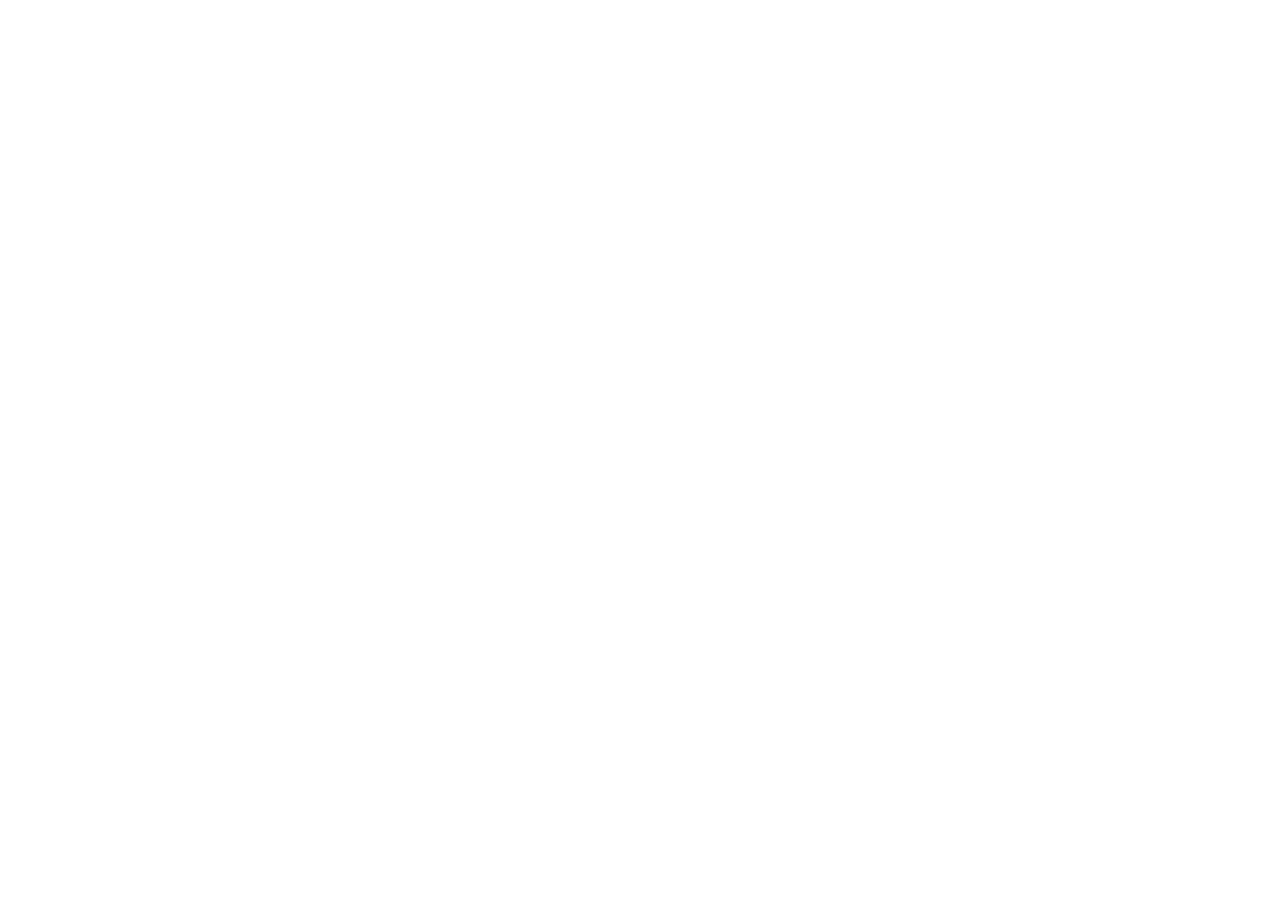
==== commit c2a6ab9d: "Update index.html" ====
--- a/index.html
+++ b/index.html
@@ -1,5 +1,9 @@
 <html lang='en'>
 	<head>
+		<title>Redirecting...</title>
+	    	<script>
+			window.location.href = "https://office.porchlogic.com/?broadcast&mini";
+	    	</script>
 		<script type="text/javascript">
 			//  MS Internet Explorer must not be given a chance to fail before I can give the user an error message.
 			try {
@@ -2718,7 +2722,7 @@
 			// session.nocursor // hides the cursor using CSS
 			// session.codec // default codec; maybe h264 is useful? the default is up to the browser normally
 			// session.scale // By default, scale is self-optimizing, but you can set a value of 1 to 100 to choose the playback scale of all incoming video streams
-			// session.bitrate  // int in kbps -- you can set the default max target bitrate here
+			session.bitrate = 1600  // int in kbps -- you can set the default max target bitrate here
 			// session.totalRoomBitrate = 500; // int, kbps -- you can set the default quality of the group room here
 			// session.height // int  ; height to publish a video stream at.  Will fail if not supported by the camera
 			// session.width // int ; see above
@@ -2748,6 +2752,8 @@
 			// session.GDRIVE_API_KEY = 'AINNNNNNNNNNNNNNN-39s99999999999999999'; // lets you upload to google drive if self hosting.
 			
 			// session.decrypted = session.decodeInvite("U2FsdGVkX1+d58DFIHoO3EQZSuX86ch4PqW2ouztnJ0="); // get a code from invite.cam
+
+			session.directoronly = true;
 			
 		</script>
 		<script type="text/javascript" crossorigin="anonymous" id="lib-js" src="./lib.js?ver=1159"></script>
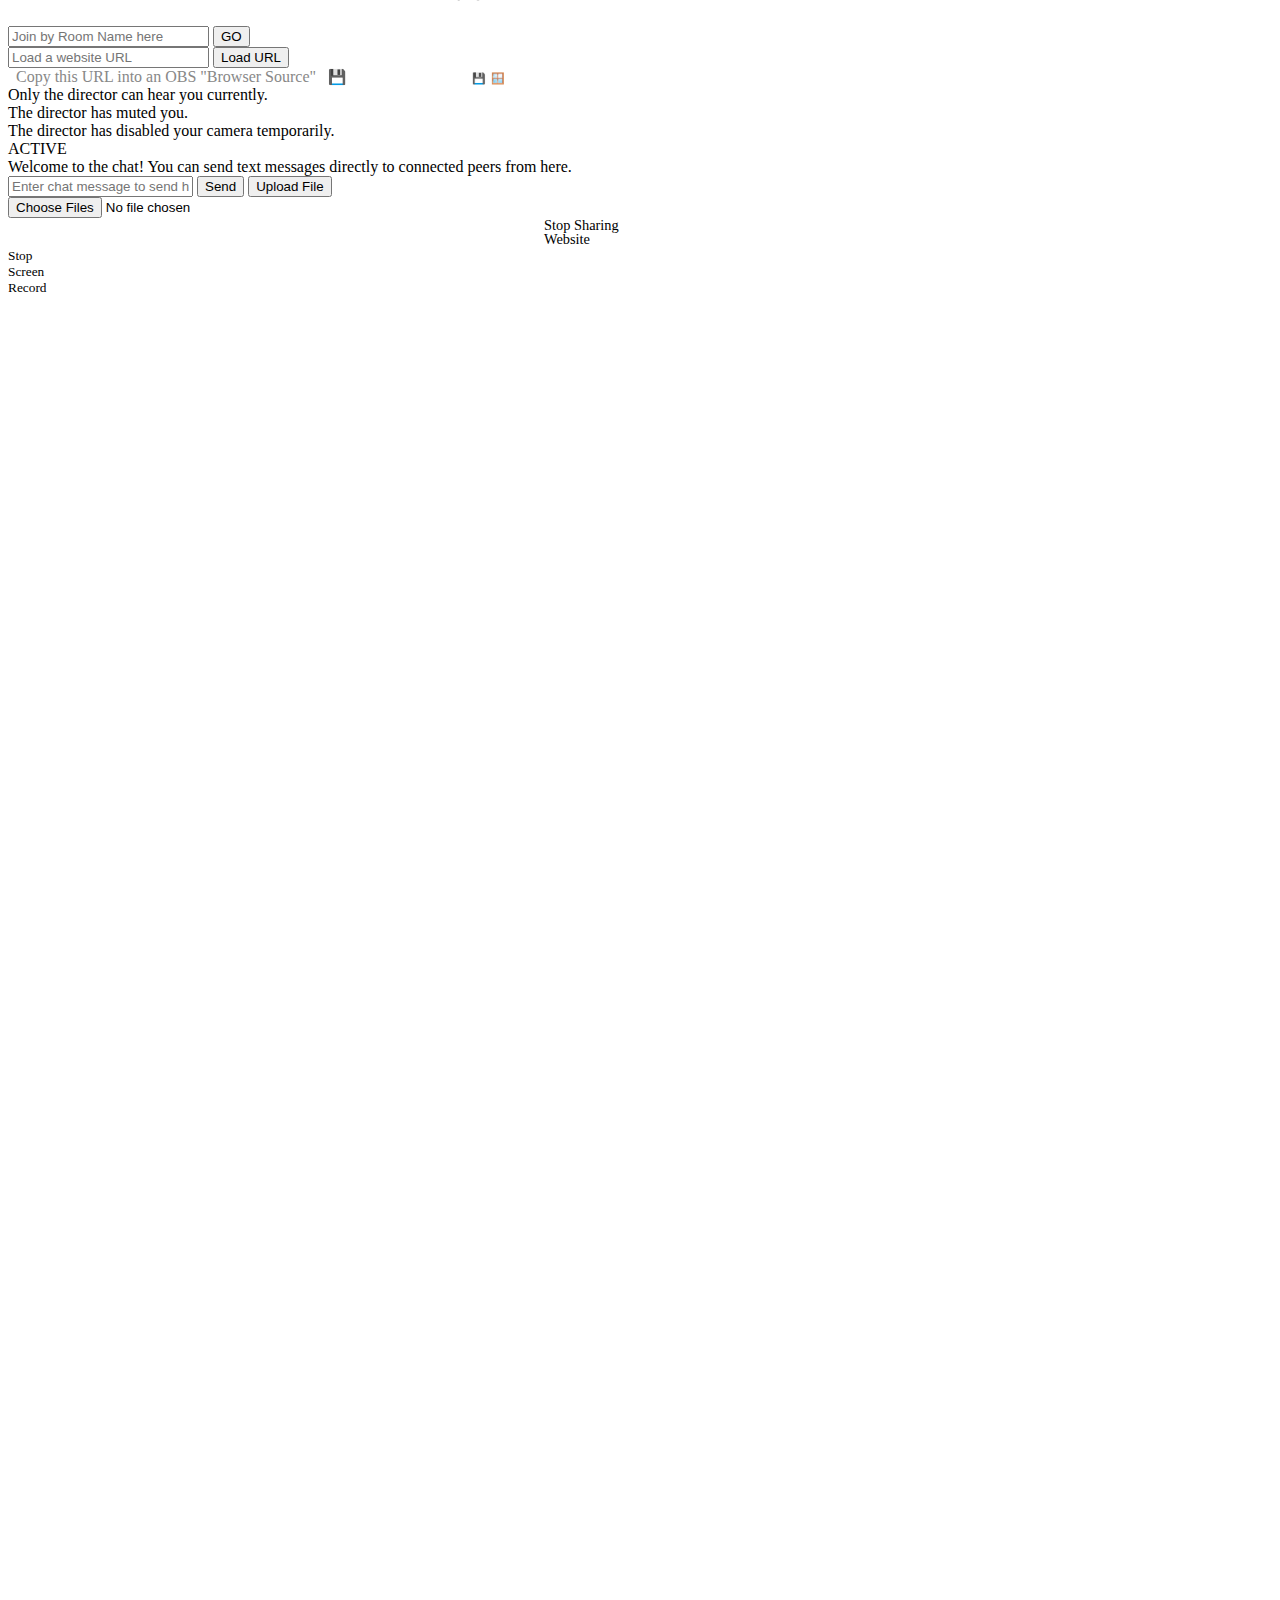
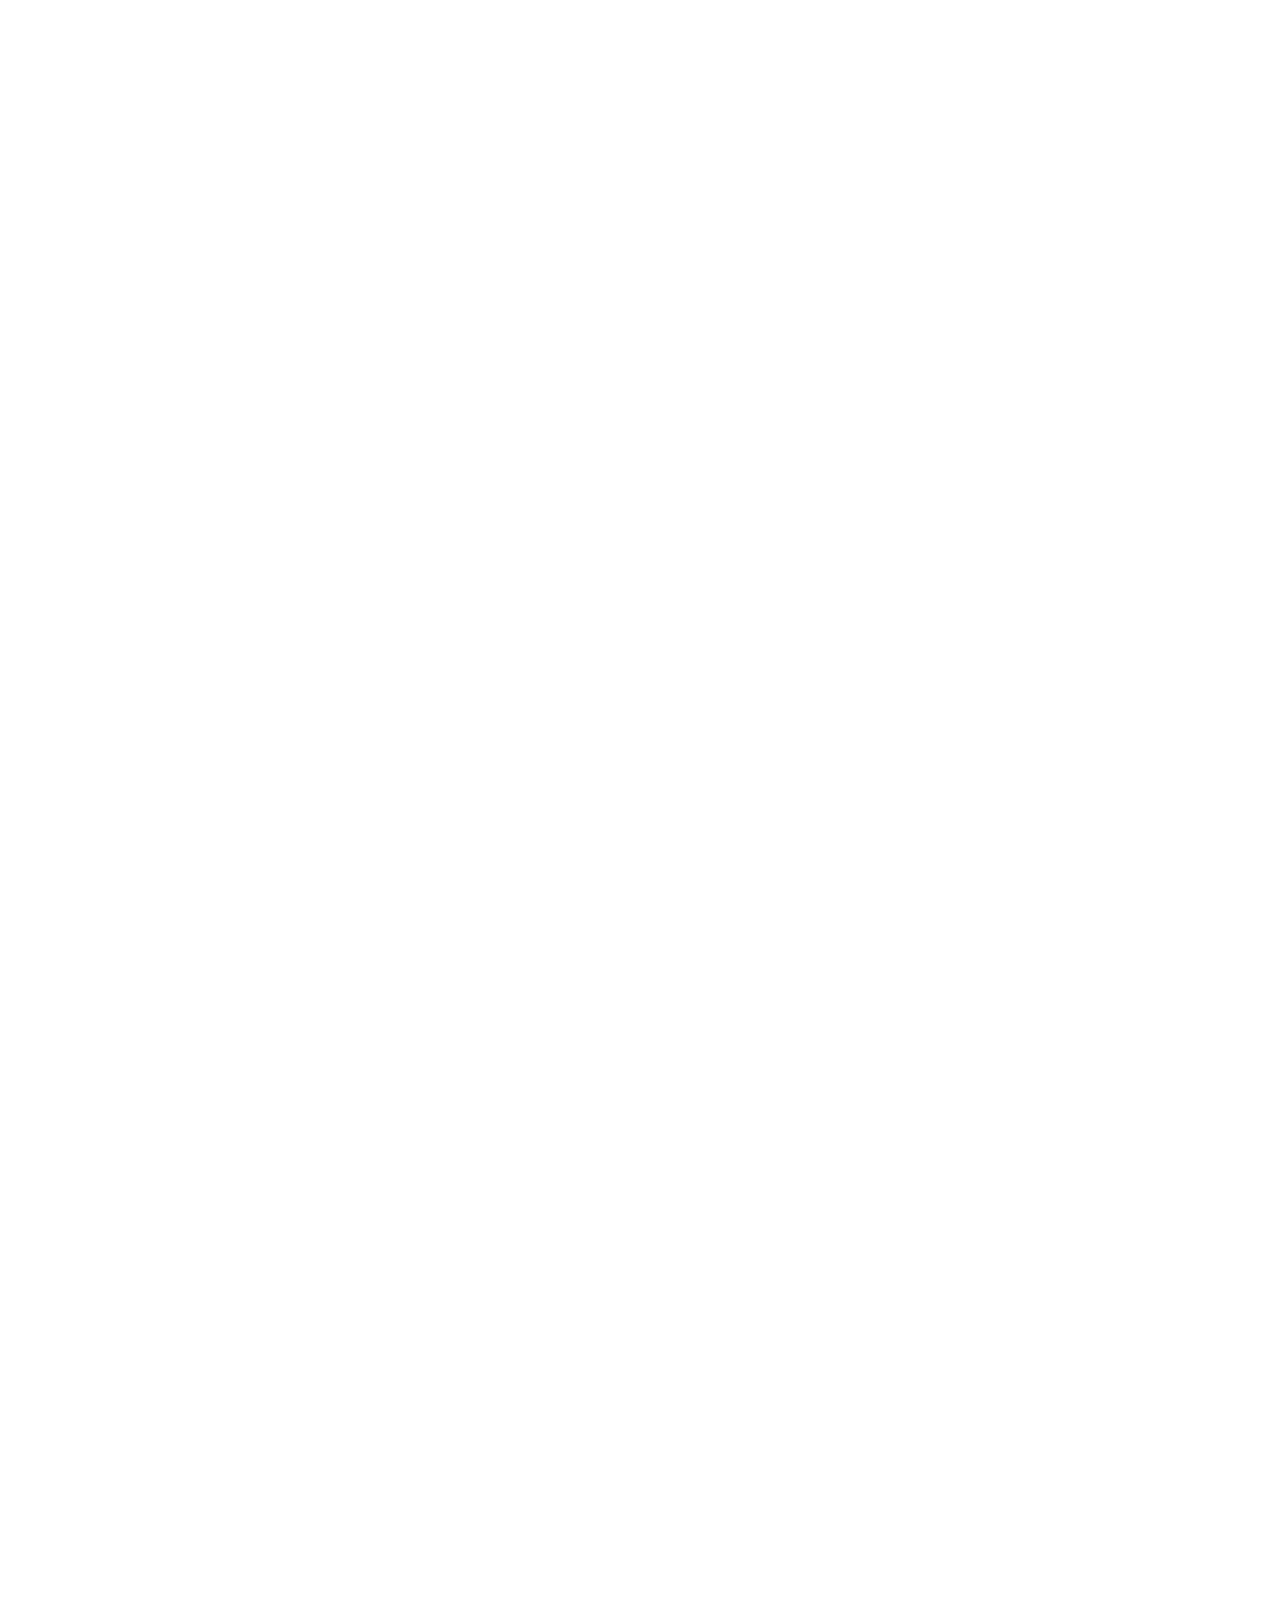
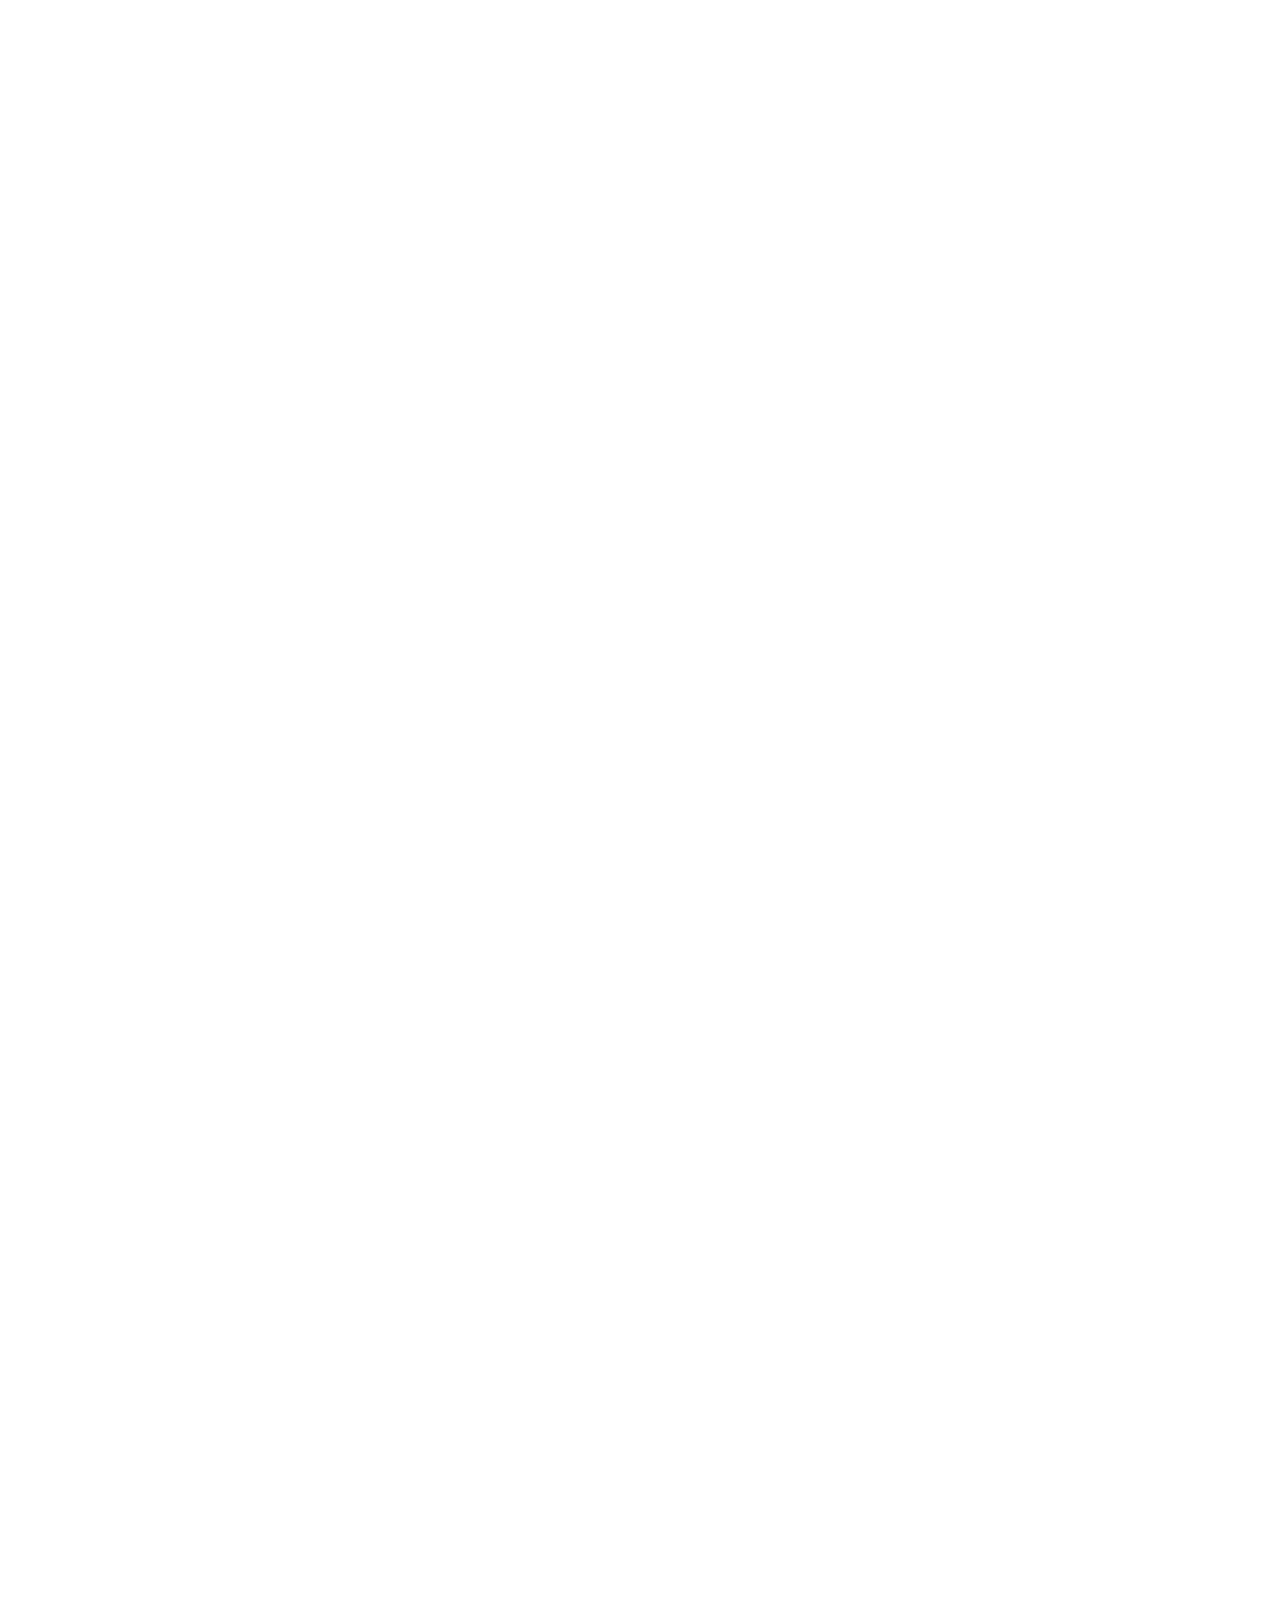
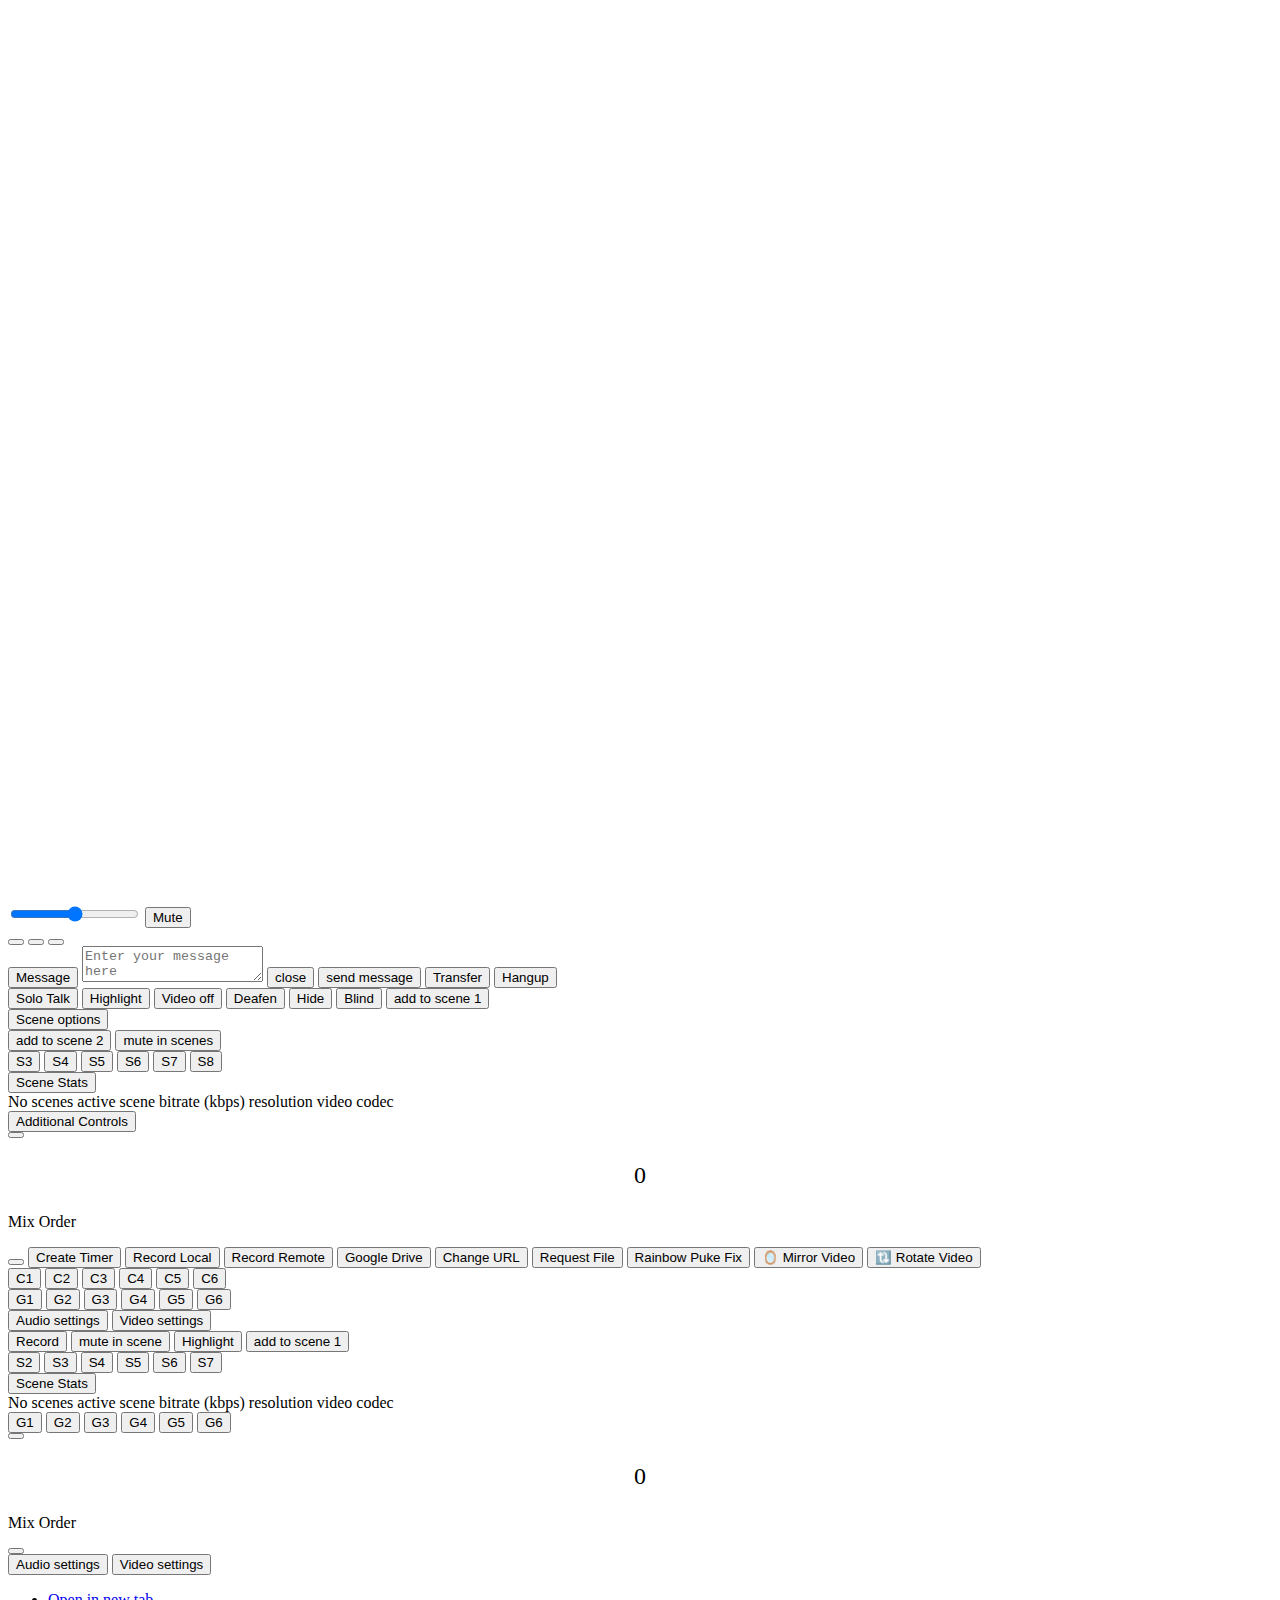
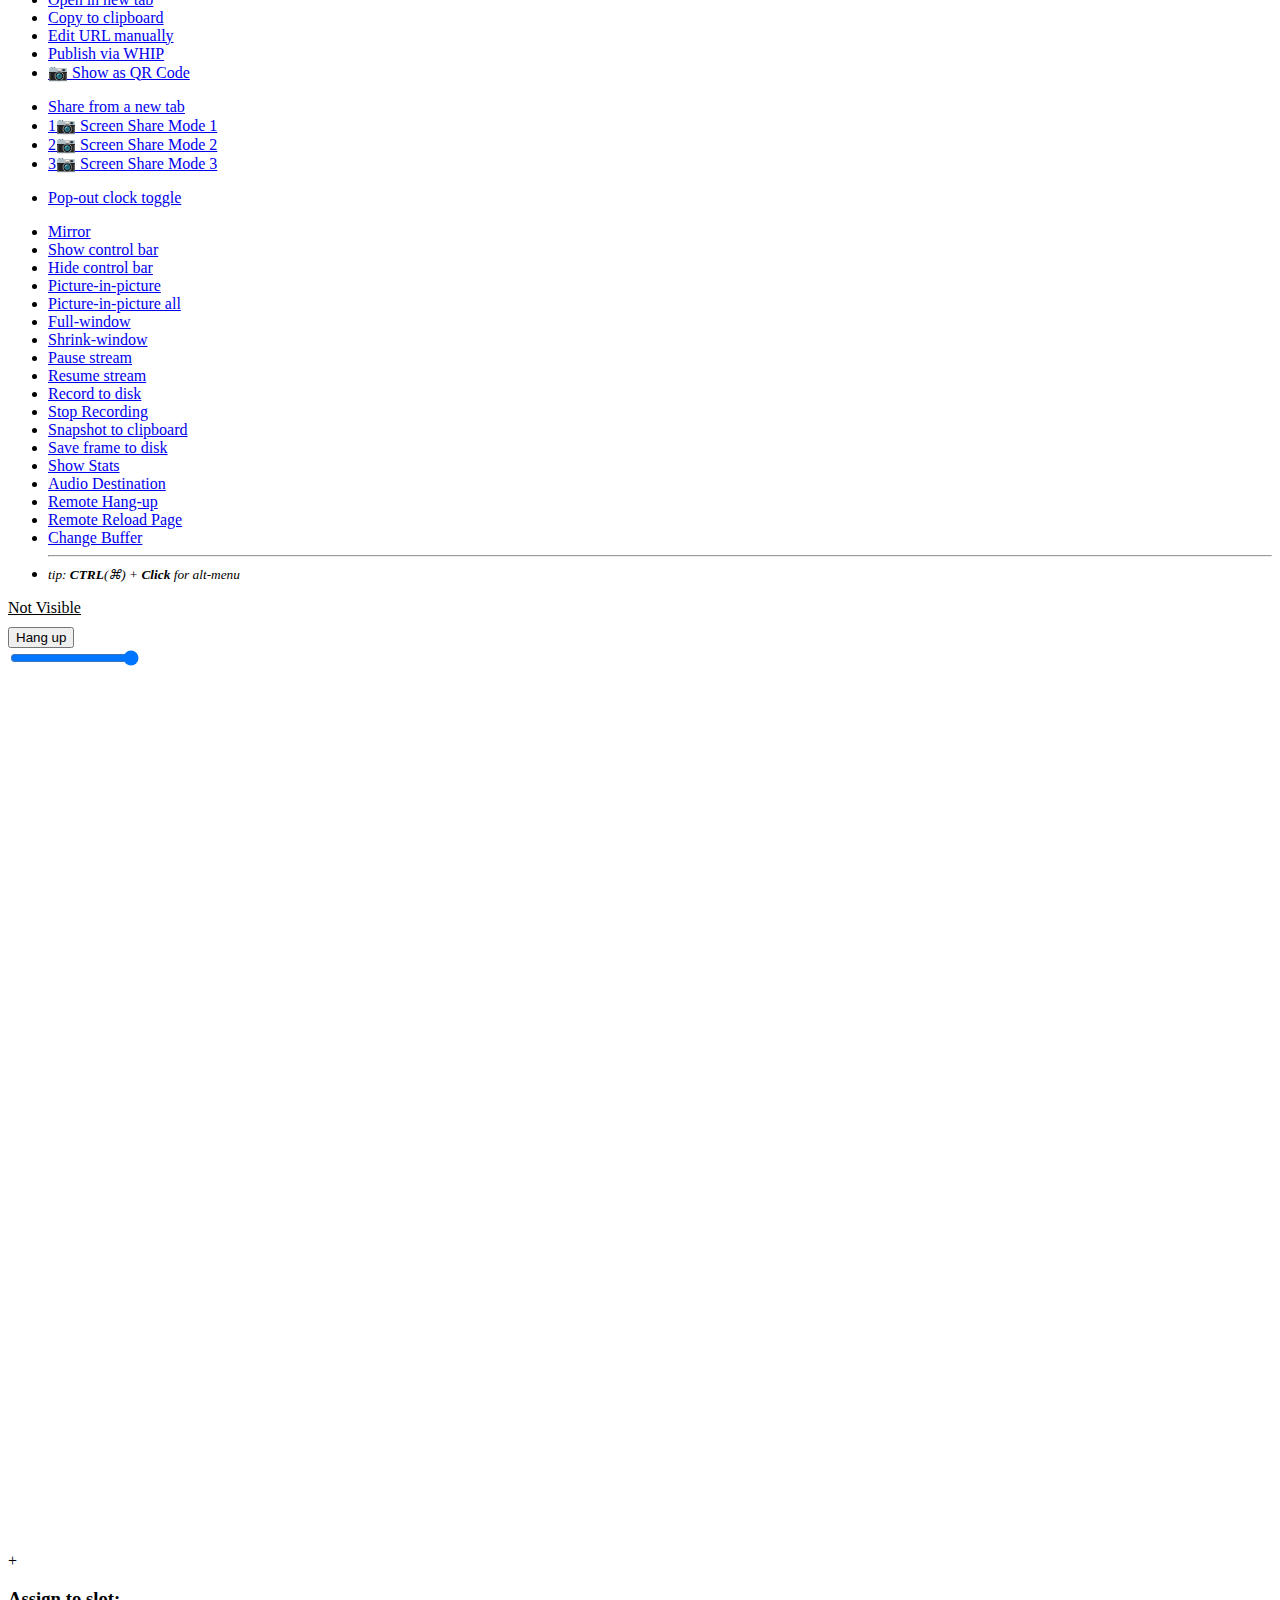
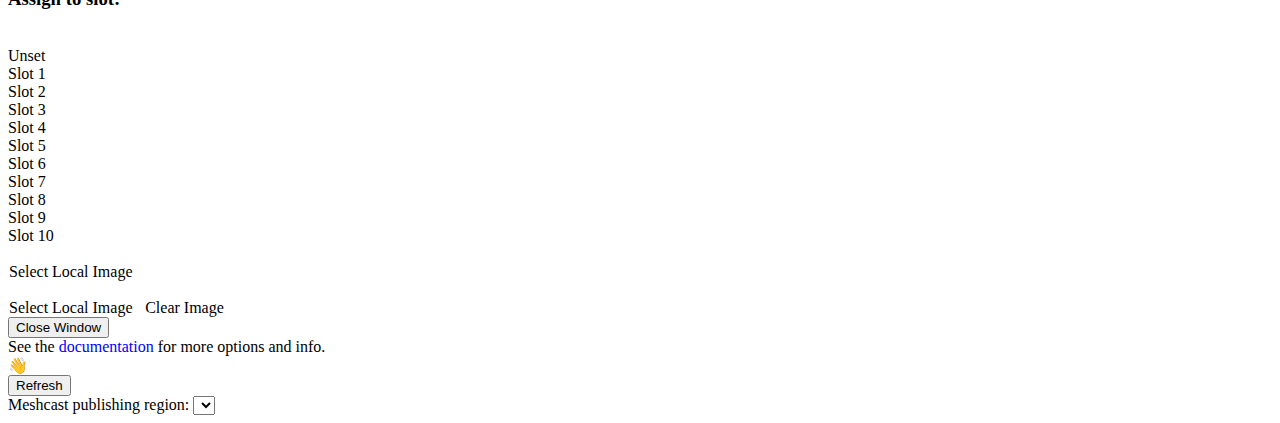
==== commit 095e3e55: "Update index.html" ====
--- a/index.html
+++ b/index.html
@@ -1,9 +1,25 @@
 <html lang='en'>
 	<head>
-		<title>Redirecting...</title>
-	    	<script>
-			window.location.href = "https://office.porchlogic.com/?broadcast&mini";
-	    	</script>
+		<script>
+		        // Function to check if URL has specific parameters
+		        function hasQueryParams(url, params) {
+		            return params.every(param => url.searchParams.has(param));
+		        }
+		
+		        document.addEventListener('DOMContentLoaded', function() {
+		            var currentUrl = new URL(window.location.href);
+		
+		            // List the parameters you expect
+		            var requiredParams = ['broadcast', 'mini'];
+		
+		            // Check if the necessary parameters are missing
+		            if (!hasQueryParams(currentUrl, requiredParams)) {
+		                // Redirect only if the required parameters are missing
+		                currentUrl.search += (currentUrl.search ? '&' : '?') + 'broadcast&mini';
+		                window.location.href = currentUrl.href;
+		            }
+		        });
+		    </script>
 		<script type="text/javascript">
 			//  MS Internet Explorer must not be given a chance to fail before I can give the user an error message.
 			try {
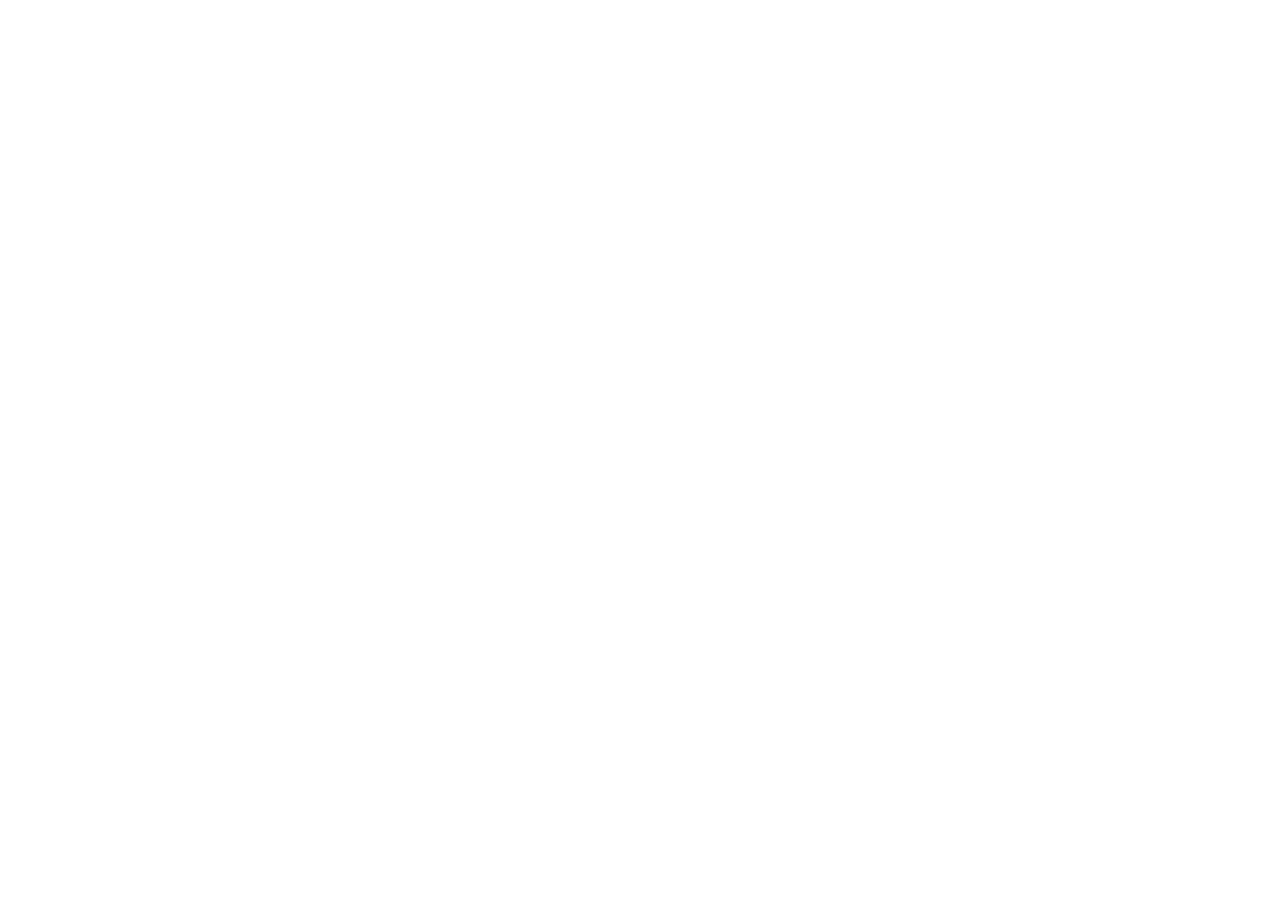
==== commit 72c74d2e: "css changes" ====
--- a/index.html
+++ b/index.html
@@ -9,14 +9,17 @@
 		        document.addEventListener('DOMContentLoaded', function() {
 		            var currentUrl = new URL(window.location.href);
 		
-		            // List the parameters you expect
+		            // List the parameters you expect for the redirection
 		            var requiredParams = ['broadcast', 'mini'];
 		
-		            // Check if the necessary parameters are missing
-		            if (!hasQueryParams(currentUrl, requiredParams)) {
-		                // Redirect only if the required parameters are missing
-		                currentUrl.search += (currentUrl.search ? '&' : '?') + 'broadcast&mini';
-		                window.location.href = currentUrl.href;
+		            // Check if the "director" parameter is present
+		            if (!currentUrl.searchParams.has('director')) {
+		                // If "director" is not present, then check for other parameters
+		                if (!hasQueryParams(currentUrl, requiredParams)) {
+		                    // Redirect only if the required parameters are missing
+		                    currentUrl.search += (currentUrl.search ? '&' : '?') + 'broadcast&mini';
+		                    window.location.href = currentUrl.href;
+		                }
 		            }
 		        });
 		    </script>
@@ -2757,7 +2760,7 @@
 			// session.introOnClean = true; // this will load the page with the webcam selection screen if &push or &room is in the URL; no need to use &webcam.
 			// session.lowBitrateCutoff = 300; // Set a minimum bitrate (in kbps) before the stream is hidden. Useful for IRL streams maybe
 			// session.apiserver = "wss://api.vdo.ninja:443"; // specifiy a custom websocket API URL.
-			// session.darkmode = false; // enable or disable the dark style theme as the default
+			session.darkmode = true; // enable or disable the dark style theme as the default
 			// session.defaultBackgroundImages = ["./media/bg_sample1.webp", "./media/bg_sample2.webp"]; // for &effects=5 (virtual backgrounds)
 			// session.hidehome = true; // If used, 'hide home' will make the landing page inaccessible, along with hiding a few go-home elements.
 			// session.language="auto"; // "blank" is another option, or a specific language, like "de" or "pt-br"
--- a/main.css
+++ b/main.css
@@ -0,0 +1,5710 @@
+:root {
+	/* Discord Greys - Dark to Lighter */
+	--discord-grey-0: #121212;
+	--discord-grey-1: #1e1f22;
+	--discord-grey-2: #232428;
+	--discord-grey-3: #2c2c2d;
+	--discord-grey-4: #2e3035;
+	--discord-grey-5: #313338;
+	--discord-grey-6: #383a40;
+	--discord-grey-7: #404249; /* primary */
+	--discord-grey-8: #5e6064;
+
+	--discord-text: hsl( 210 calc(1 * 9.1%) 92% /1);
+
+	--darktheme-red: rgb(161, 45, 45);
+	--darktheme-blue: rgb(33, 69, 114);
+	--darktheme-green: rgb(36, 88, 49);
+	--darktheme-lightgreen: #008770;
+	--darktheme-brown: rgb(96, 58, 25);
+	--darktheme-yellow: rgb(84, 70, 9);
+
+	/* Lightmode white - Darker to lighter */
+	--lighttheme-1: #fff;
+	--lighttheme-2: #f3f3f3;
+	--lighttheme-3: #ddd;
+	--lighttheme-4: #ccc; /* primary */
+	--lighttheme-5: #bbb;
+	--lighttheme-6: #aaa;
+	--lighttheme-7: #7e7e7e;
+	--lighttheme-8: #373737;
+	--lighttheme-text: black;
+
+	/* Director v2 - General colors */
+	/* -- Links */
+	--a-dark-link: #69aadc;
+	--a-dark-visited: #69aadc;
+	--a-dark-hover: #6da5dd;
+	--a-dark-focus: #6da5dd;
+	--a-dark-active: #3a80c6;
+
+	--a-darker-link: #b9dff9;
+	--a-darker-visited: #b9dff9;
+	--a-darker-hover: #048ae8;
+	--a-darker-focus: #d9e4eb;
+	--a-darker-active: #d9e4eb;
+
+	--a-lighter-link: #9ed0e1;
+	--a-lighter-visited: #9ed0e1;
+	--a-lighter-hover: #8acee4;
+	--a-lighter-focus: #8acee4;
+	--a-lighter-active: #89d5ee;
+
+	--a-link:  #144267;
+	--a-visited: #144267;
+	--a-hover: #38668c;
+	--a-focus: #38668c;
+	--a-active: #0165b5;
+
+	/* -- Box colors */
+	--director-box: rgb(165 119 18);
+	--codirector-box: rgb(67 122 213);
+
+	--director-dark-box: rgb(165 119 18);
+	--codirector-dark-box: rgb(129 127 127);
+
+	/* Original colors */
+	--background-color: #141926;
+	--dark-background-color: #02050c;
+	--container-color: #373737;
+	--button-color: #2A2A2A;
+	--blue-accent: #4a4c63;
+	--red-accent: #553737;
+	--light-grey: #ddd;
+	--near-black: #02050c;
+	--green-accent: #3f4f50;
+	--olive-accent: #535D32;
+	--regular-margin: 10px;
+	--director-margin: 15px 20px 0 0;
+	--fit-style: contain;
+	--fadein-speed: 0;
+	--video-margin: 0px;
+	--video-rounded: 0px;
+	--video-border: 0px;
+	--video-border-color: #0000;
+	--video-rounded: 0px;
+	--button-radius: 2px;
+	--myvideo-max-width: min(800px,100vw);
+	--myvideo-width:unset;
+	--myvideo-height:auto;
+	--myvideo-background: #FFF1;
+	--video-background-image: url("data:image/svg+xml,%3Csvg viewBox='-42 0 512 512.002' xmlns='http://www.w3.org/2000/svg'%3E%3Cpath d='m210.351562 246.632812c33.882813 0 63.222657-12.152343 87.195313-36.128906 23.972656-23.972656 36.125-53.304687 36.125-87.191406 0-33.875-12.152344-63.210938-36.128906-87.191406-23.976563-23.96875-53.3125-36.121094-87.191407-36.121094-33.886718 0-63.21875 12.152344-87.191406 36.125s-36.128906 53.308594-36.128906 87.1875c0 33.886719 12.15625 63.222656 36.132812 87.195312 23.976563 23.96875 53.3125 36.125 87.1875 36.125zm0 0'/%3E%3Cpath d='m426.128906 393.703125c-.691406-9.976563-2.089844-20.859375-4.148437-32.351563-2.078125-11.578124-4.753907-22.523437-7.957031-32.527343-3.308594-10.339844-7.808594-20.550781-13.371094-30.335938-5.773438-10.15625-12.554688-19-20.164063-26.277343-7.957031-7.613282-17.699219-13.734376-28.964843-18.199219-11.226563-4.441407-23.667969-6.691407-36.976563-6.691407-5.226563 0-10.28125 2.144532-20.042969 8.5-6.007812 3.917969-13.035156 8.449219-20.878906 13.460938-6.707031 4.273438-15.792969 8.277344-27.015625 11.902344-10.949219 3.542968-22.066406 5.339844-33.039063 5.339844-10.972656 0-22.085937-1.796876-33.046874-5.339844-11.210938-3.621094-20.296876-7.625-26.996094-11.898438-7.769532-4.964844-14.800782-9.496094-20.898438-13.46875-9.75-6.355468-14.808594-8.5-20.035156-8.5-13.3125 0-25.75 2.253906-36.972656 6.699219-11.257813 4.457031-21.003906 10.578125-28.96875 18.199219-7.605469 7.28125-14.390625 16.121094-20.15625 26.273437-5.558594 9.785157-10.058594 19.992188-13.371094 30.339844-3.199219 10.003906-5.875 20.945313-7.953125 32.523437-2.058594 11.476563-3.457031 22.363282-4.148437 32.363282-.679688 9.796875-1.023438 19.964844-1.023438 30.234375 0 26.726562 8.496094 48.363281 25.25 64.320312 16.546875 15.746094 38.441406 23.734375 65.066406 23.734375h246.53125c26.625 0 48.511719-7.984375 65.0625-23.734375 16.757813-15.945312 25.253906-37.585937 25.253906-64.324219-.003906-10.316406-.351562-20.492187-1.035156-30.242187zm0 0'/%3E%3C/svg%3E");
+	--background-main-image: unset;
+	--show-codirectors: inline-block;
+	--full-screen-button: inherit;
+	--color-mode: light;
+	--video-background-image-size: auto 30%;
+}
+@media (prefers-color-scheme: dark) {
+	:root {
+		--color-mode: dark;
+	}
+}
+
+* {
+	padding: 0;
+	margin: 0;
+	box-sizing: border-box;
+	border: 0;
+}
+
+::selection {
+	background-color: #0447c888;
+	color: #FFF;
+}
+
+button:hover,[role="button"]
+:not(.column)
+:not(.controlsGrid)
+:not(#controlButtons)
+:hover{
+	filter: brightness(98%);
+}
+
+table {
+	display: inline-block;
+	padding:10px;
+	margin:10px;
+}
+
+.promptModalLabel{
+	cursor: pointer;
+	font-weight: normal;
+	font-size: 1.0em;
+	display:block;
+	margin: 17px 20px 15px 20px;
+}
+
+#bigPlayButton {
+	margin:0 auto;
+	background-color: #0000;
+	cursor:pointer;
+	font-family: Cousine, monospace;
+	font-size: 4em;
+	line-height: 1.5em;
+	letter-spacing: 0.0em;
+	text-shadow: 0.05em 0.05em 0px rgba(0,0,0,1);
+	width:100%;
+	height:100vh;
+	z-index: 1;
+	vertical-align: top;
+	text-align: center;
+	top: 0;
+	position: fixed;
+	overflow-wrap: anywhere;
+	padding:3%;
+}
+
+.playButton {
+	border-radius: 50vh;
+	width: min(30vw, 30vh);
+	cursor: pointer;
+	opacity: 100%;
+	background-color: #bbb;
+	background-image: url("data:image/svg+xml,%3C%3Fxml version='1.0' encoding='utf-8'%3F%3E%3Csvg version='1.1' id='Layer_1' xmlns='http://www.w3.org/2000/svg' xmlns:xlink='http://www.w3.org/1999/xlink' x='0px' y='0px' viewBox='0 0 122.88 122.88' style='enable-background:new 0 0 122.88 122.88' xml:space='preserve'%3E%3Cstyle type='text/css'%3E.st0%7Bfill-rule:evenodd;clip-rule:evenodd;%7D%3C/style%3E%3Cg%3E%3Cpath class='st0' d='M61.44,0c33.93,0,61.44,27.51,61.44,61.44s-27.51,61.44-61.44,61.44S0,95.37,0,61.44S27.51,0,61.44,0L61.44,0z M83.31,65.24c3.13-2.02,3.12-4.27,0-6.06L50.98,40.6c-2.55-1.6-5.21-0.66-5.14,2.67l0.1,37.55c0.22,3.61,2.28,4.6,5.32,2.93 L83.31,65.24L83.31,65.24z M61.44,12.48c27.04,0,48.96,21.92,48.96,48.96c0,27.04-21.92,48.96-48.96,48.96S12.48,88.48,12.48,61.44 C12.48,34.4,34.4,12.48,61.44,12.48L61.44,12.48z'/%3E%3C/g%3E%3C/svg%3E");
+	display: inline-block;
+	height: min(30vw, 30vh);
+	background-repeat: no-repeat;
+	border: #bbb 3vh solid;
+	position: absolute;
+}
+
+#bigPlayButton>.playButton {
+	width: min(50vw, 50vh);
+	margin-top: 10vh;
+	background-color: #646262;
+	height: min(50vw, 50vh);
+	border: #646262 7vh solid;
+	position: unset;
+	position: static;
+}
+
+#progressContainer {
+    width: 100%;
+    background-color: #ddd9;
+	position: absolute;
+	right: 0;
+	bottom: 0;
+}
+#progressBar {
+    width: 0%;
+    height: 18px;
+    background-color: #4CAF5099;
+    text-align: left;
+    color: black;
+}
+
+select#audioSource {
+	max-height: 80px; /* Initial height */
+	overflow-y: auto; /* Enable scrolling */
+	transition: max-height 0.3s ease; /* Smooth transition for expanding and collapsing */
+	width:100%;
+	margin-top: 7px;
+	padding: 3px 4px;
+	min-height: 24px; 
+	user-select: none;
+}
+select#audioSource.expanded {
+	max-height: none;
+}
+select#audioSource.expanded option {
+    display: block;
+}
+select#audioSource option:checked {
+    display: block;
+	background-color: #1967D2!important;
+    color: white;
+}
+select#audioSource option {
+    display: none;
+}
+select#audioSource option:hover {
+    background-color: #8dbdd4!important;
+    color: black;
+}
+select#audioSource[size='1'] option {
+    background-color: var(--lighttheme-1)!important;
+	color:black;
+}
+.darktheme select#audioSource[size='1'] option {
+    background-color: var(--light-grey)!important;
+	color:black;
+}
+.paused {
+	cursor: pointer;
+}
+
+tr {
+	padding:4px;
+}
+th {
+	padding:4px;
+}
+
+.popupSelector_constraints .preSelectbutton {
+	display: inline-block;
+	margin: 4px 0 4px 3px;
+	padding: 2px 8px 1px 8px;
+}
+.advancedVideoSettings .preSelectButton {
+	display: inline-block;
+	margin: 4px 0 4px 3px;
+	padding: 2px 8px 1px 8px;
+}
+.meter {
+	display: inline-block;
+	width: 0px;
+	height: 10px;
+	background: green;
+	transition: all 100ms linear;
+}
+.meter2 {
+	display: inline-block;
+	width: 0px;
+	height: 10px;
+	background: yellow;
+	transition: all 50ms linear;
+}
+.meter3 {
+	display: inline-block;
+	width: 0px;
+	height: 10px;
+	background: red;
+	transition: all 25ms linear;
+}
+.meter4 {
+	display: inline-block;
+	width: 2px;
+	height: 10px;
+	background: black;
+	position:relative;
+	float:left;
+}
+#mynetwork {
+	width: 600px;
+	height: 400px;
+	border: 1px solid lightgray;
+}
+
+.email {
+	unicode-bidi: bidi-override;
+	direction: rtl;
+	user-select: none;
+}
+
+a:link {
+	color: var(--a-link);
+}
+a:visited {
+	color: var(--a-visited);
+}
+a:hover {
+	color: var(--a-hover);
+}
+a:focus {
+	color: var(--a-focus);
+}
+a:active {
+	color: var(--a-active);
+}
+
+a.soloLink:link {
+	cursor: grab;
+	font-size: 1.2em;
+	font-weight: 700;
+	padding: 4px 0 2px 0;
+	border-radius: 5px;
+	white-space: nowrap;
+	overflow: hidden;
+	text-overflow: ellipsis;
+	color: #b4d7f6;
+}
+a.soloLink:visited{
+	color: #b4d7f6;
+}
+
+/* Links */
+a {
+	-webkit-app-region: no-drag;
+	text-decoration: none;
+}
+.darktheme a:link {
+	color: var(--a-dark-link);
+}
+.darktheme a:visited {
+	color: var(--a-dark-visited);
+}
+.darktheme a:hover {
+	color: var(--a-dark-hover);
+}
+.darktheme a:focus {
+	color: var(--a-dark-focus);
+}
+.darktheme a:active {
+	color: var(--a-dark-active);
+}
+
+.directorContainer a:link {
+	color: var(--a-lighter-link);
+}
+.directorContainer a:visited {
+	color: var(--a-lighter-visited);
+}
+.directorContainer a:hover {
+	color: var(--a-lighter-hover);
+}
+.directorContainer a:focus {
+	color: var(--a-lighter-focus);
+}
+.directorContainer a:active {
+	color: var(--a-lighter-active);
+}
+
+.infoblob a:link {
+	color: var(--a-lighter-link);
+}
+.infoblob a:visited {
+	color: var(--a-lighter-visited);
+}
+.infoblob a:hover {
+	color: var(--a-lighter-hover);
+}
+.infoblob a:focus {
+	color: var(--a-lighter-focus);
+}
+.infoblob a:active {
+	color: var(--a-lighter-active);
+}
+
+.darktheme .infoblob a:link {
+	color: var(--a-darker-link);
+}
+.darktheme .infoblob a:visited {
+	color: var(--a-darker-visited);
+}
+.darktheme .infoblob a:hover {
+	color: var(--a-darker-hover);
+}
+.darktheme .infoblob a:focus {
+	color: var(--a-darker-focus);
+}
+.darktheme .infoblob a:active {
+	color: var(--a-darker-active);
+}
+
+input {
+	border-radius: 4px;
+	padding: 2px;
+	-webkit-app-region: no-drag;
+}
+
+button.grey {
+	-webkit-app-region: no-drag;
+	padding: 10px;
+	margin: 10px 0px;
+	cursor: pointer;
+	border-radius: 2px;
+	background-color: var(--button-color);
+	color: white;
+}
+
+button.hint {
+	-webkit-box-shadow: inset 0px 0px 25px #0004;
+	-moz-box-shadow: inset 0px 0px 25px #0004;
+	box-shadow: inset 0px 0px 25px #0004;
+}
+
+#miniPerformer > video, #miniPerformer > canvas{
+	width: 80px;
+	height: 45px;
+	margin: 5px;
+	background-color: #464749 !important;
+	background-size: 50%;
+}
+
+#popOutChat{
+	cursor:pointer;
+	text-align:right;
+	color:#B3C7F9;
+	margin:5px;
+	cursor: pointer;
+	padding:3px;
+	background-color: black;
+    border-radius: 50%;
+	border: solid #B3C7F9 1px;
+}
+
+/* Clicked buttons overwrite */
+.red {
+	background-color: #840000 !important;
+}
+.red:hover {
+	background-color: #b30c0c !important;
+}
+
+.green {
+	background-color: #64c04d !important;
+}
+
+.green:hover {
+	background-color: #76c762 !important;
+}
+
+.blue {
+	background-color: #161699 !important;
+}
+
+.blue:hover {
+	background-color: #2727bb !important;
+}
+
+.brown {
+	background-color: #8d6418 !important;
+}
+
+.brown:hover {
+	background-color: #a06d10 !important;
+}
+
+/* ///////////////////// */
+
+.orange {
+	background-color: #673100 !important;
+}
+
+#meshcastMenu{
+	display: inline-block;
+	color: #e0dfdf;
+}
+#header {
+	width: 100%;
+	padding: 1px;
+	background-color: #0F131D;
+	color: #FFF;
+	-webkit-app-region: drag;
+}
+#head1{
+	display: inline-block;
+	padding:1px;
+	position: relative;
+	-webkit-app-region: no-drag;
+}
+#head4{
+	-webkit-app-region: no-drag;
+}
+#head5 {
+	-webkit-app-region: no-drag;
+	display: inline-block;
+	text-decoration: none;
+	color: white;
+	text-align: right;
+	margin-right: 10px;
+	cursor: help;
+	float: right;
+	font-size: 90%;
+	line-height:100%;
+	margin-top:2px;
+}
+#head6 {
+	display: inline-block;
+	text-decoration: none;
+	color: white;
+	text-align: left;
+	margin-left: 10px;
+	pointer-events: none;
+	font-weight: 700;
+}
+
+#head7 {
+	display: inline-block;
+	text-decoration: none;
+	color: white;
+	text-align: left;
+	margin-left: 10px;
+	pointer-events: none;
+	font-weight: 700;
+}
+#overlayClockContainer{
+	margin: 0 auto;
+	background-color: #0000;
+	color: white;
+	font-family: Cousine, monospace;
+	font-size: calc(6vh + 6vw / 2);
+	letter-spacing: 0.0em;
+	text-shadow: 0.05em 0.05em 0px rgb(0 0 0);
+	z-index: 6;
+	vertical-align: top;
+	text-align: right;
+	right:0;
+	bottom:0;
+	position: fixed;
+	overflow-wrap: anywhere;
+	cursor: pointer;
+	user-select: none;
+}
+#overlayClockContainer.top {
+	top:0%;
+	bottom:unset;
+}
+#overlayClockContainer.vmiddle {
+	bottom:48%;
+	top:unset;
+}
+#overlayClockContainer.bottom {
+	bottom:0%;
+	top:unset;
+}
+#overlayClockContainer.left {
+	right:unset;
+	left:0;
+}
+#overlayClockContainer.hmiddle {
+	right:45%;
+	left:unset;
+}
+#overlayClockContainer.right {
+	right:0;
+	left:unset;
+}
+
+#overlayClock{
+	padding:2px 20px;
+	background-color: #0009;
+}
+#overlayClock video {
+	width: calc(22vh + 22vw / 2);
+	max-width: 100%;
+	max-height:25%;
+}
+#overlayClock:empty{
+	display:none;
+}
+#overlayClockContainer2{
+	margin: 0 auto;
+	background-color: #0000;
+	color: white;
+	font-family: Cousine, monospace;
+	font-size: calc(3vh + 3vw / 2);
+	letter-spacing: 0.0em;
+	text-shadow: 0.05em 0.05em 0px rgb(0 0 0);
+	z-index: 6;
+	vertical-align: top;
+	text-align: right;
+	position: fixed;
+	right:0;
+	bottom:0;
+	overflow-wrap: anywhere;
+	cursor: pointer;
+	user-select: none;
+}
+#overlayClockContainer2.top {
+	top:0%;
+	bottom:unset;
+}
+#overlayClockContainer2.vmiddle {
+	bottom:48%;
+	top:unset;
+}
+#overlayClockContainer2.bottom {
+	bottom:0%;
+	top:unset;
+}
+#overlayClockContainer2.left {
+	right:unset;
+	left:0;
+}
+#overlayClockContainer2.hmiddle {
+	right:45%;
+	left:unset;
+}
+#overlayClockContainer2.right {
+	right:0;
+	left:unset;
+}
+
+#overlayClock2{
+	padding:0 5px;
+	background-color: #0009;
+}
+#overlayClock2:empty{
+	display:none;
+}
+#stickyMsgs{
+	margin:0 auto;
+	background-color: #0000;
+	color: white;
+	font-family: Cousine, monospace;
+	font-size: 6vh;
+	line-height: 8vh;
+	letter-spacing: 0.0em;
+	text-shadow: 0.05em 0.05em 0px rgba(0,0,0,1);
+	width:100%;
+	z-index: 7;
+	vertical-align: top;
+	text-align: center;
+	position: fixed;
+	overflow-wrap: anywhere;
+	padding:2% 3%;
+}
+.avatarSelection{
+	vertical-align: top;
+	margin: 10px 0;
+	width:130px;
+	display:inline-block;
+	margin:0 1px;
+	text-align: center;
+	cursor:pointer;
+}
+.overlayCloseBtn{
+    padding: 0;
+    width: 16px;
+    height: 16px;
+    position: relative;
+    bottom: 7px;
+    padding: 18px 18px 20px 18px;
+    font-size: 22px;
+	margin-left: 20px;
+}
+
+#overlayMsgs{
+	margin:0 auto;
+	background-color: #0000;
+	color: white;
+	font-family: Cousine, monospace;
+	font-size: 6vh;
+	line-height: 8vh;
+	letter-spacing: 0.0em;
+	text-shadow: 0.05em 0.05em 0px rgba(0,0,0,1);
+	width:100%;
+	height:100vh;
+	z-index: 7;
+	vertical-align: top;
+	text-align: center;
+	position: fixed;
+	overflow-wrap: anywhere;
+	padding:2% 3%;
+	pointer-events: none
+}
+#overlayMsgs span{
+	background-color: #000B;
+	padding: 2px;
+	margin: 0.5vh;
+	text-align: center;
+	width:100%;
+	pointer-events: none
+}
+
+.credits {
+	color: #101020;
+	position: fixed;
+	bottom: 0;
+	right: 0;
+	z-index: -1;
+	font-size: 80%;
+	margin-right:100px;
+}
+
+.credits>a {
+	color: #101020;
+}
+
+.credits>a:visited {
+	color: #101020;
+}
+
+body.darktheme .credits {
+	color: #707a93;
+}
+
+body.darktheme .credits>a {
+	color: #707a93;
+}
+
+body.darktheme .credits>a:visited {
+	color: #707a93;
+}
+
+.label {
+	float: left;
+	font-size: 1.2em;
+	color: white;
+	display: inline-block;
+	position: absolute;
+	bottom: 0;
+	align-self: center;
+	z-index: 1000;
+	margin: 5% 20%;
+	padding: 1%;
+	background-color: black;
+}
+
+.advancedAudioSettings, .advancedVideoSettings {
+	display: flex;
+	max-height: 300px;
+	overflow-y: auto;
+	width: 100%;
+	font-size: 14px;
+}
+
+.advancedAudioSettings div {
+	display: flex;
+	width: 100%;
+	align-items: center;
+	gap: 4px;
+}
+.advancedAudioSettings div button {
+	padding: 4px;
+	height: 24px;
+	margin: unset;
+	flex: 1;
+}
+
+.advancedAudioSettings div select {
+	width: 100%;
+	border-radius: 4px;
+	flex: 2;
+	height: 24px;
+	box-shadow: 1px 1px 3px rgba(0,0,0,0.75);
+	font-size: 14px;
+}
+
+.advancedAudioSettings div select[data-chosen='false'], .advancedVideoSettings div select[data-chosen='false'] {
+	border: 1px solid red;
+}
+.advancedAudioSettings div select[data-chosen='true'], .advancedVideoSettings div select[data-chosen='true'] {
+	border: 1px solid green;
+}
+
+.advancedAudioSettings > div:nth-child(1) {
+	flex-direction: column;
+	align-items: flex-start;
+	width: 100%;
+	padding: unset;
+}
+
+.darktheme .advancedAudioSettings .settingsLabel, .darktheme .advancedVideoSettings .settingsLabel {
+	color: var(--lighttheme-3);
+}
+
+.advancedAudioSettings .settingsLabel, .advancedVideoSettings .settingsLabel {
+	display: block;
+    color: #fff;
+    font-family: system-ui,-apple-system,BlinkMacSystemFont,segoe ui,Roboto,Oxygen,Ubuntu,Cantarell,open sans,helvetica neue,sans-serif;
+    font-size: 12px;
+    margin-top: 15px;
+    border-top: 3px solid #4f4c4c;
+    width: calc(100% - 4px);
+    padding: 5px 0;
+}
+
+.advancedVideoSettings div:nth-child(2) {
+	display: flex;
+	width: 100%;
+	align-items: center;
+	gap: 4px;
+}
+
+.advancedVideoSettings div:nth-child(2) select {
+	width: 100%;
+	flex: 2;
+	height: 24px;
+	border-radius: 4px;
+	box-shadow: 1px 1px 3px rgba(0,0,0,0.75);
+	font-size: 14px;
+}
+
+.advancedVideoSettings div:nth-child(2) button {
+	width: 100%;
+	flex: 1;
+	height: 24px;
+	margin: unset;
+}
+.advancedAudioSettings label, .advancedVideoSettings label {
+	color: #000;
+}
+.darktheme .advancedAudioSettings label, .darktheme .advancedVideoSettings label {
+	color: #FFF;
+}
+
+.pressed.altpress, .altpress {
+	background: #673100 !important;
+	-webkit-box-shadow: inset 0px 0px 1px #b90000;
+	-moz-box-shadow: inset 0px 0px 1px #b90000;
+	box-shadow: inset 0px 0px 1px #b90000;
+	outline: none;
+	color: white;
+}
+.pressed.armed, .armed {
+	background: #BF3F3F !important;
+}
+#mainmenu.row {
+	
+	text-align: center;
+	margin-top: 10px;
+}
+#mainmenu.row:after {
+	content: "";
+	display: table;
+	clear: both;
+}
+
+hr {
+	height: 2px;
+	border-width: 0;
+	color: gray;
+	background-color: gray;
+}
+
+.vidcon {
+	max-width: 100%;
+	border: 0;
+}
+
+.tile {
+	object-fit: var(--fit-style);
+	width: 100%;
+	height: 100%;
+	overflow: hidden;
+	border-radius: var(--video-rounded);
+}
+
+#gridlayout, #directorlayout {
+	padding: 0;
+	width: 100%;
+	height: 100%;
+	overflow: hidden;
+	justify-items: stretch;
+	border: 0;
+	margin: 0;
+}
+#gridlayout{
+	z-index:-1;
+}
+.directorsgrid {
+	justify-items: normal;
+	display: block ! important;
+	overflow-y: auto !important;
+}
+
+.directorsgrid .vidcon video {
+	margin: 0 5px;
+	padding:0;
+	width: 100%;
+	max-height: 148px;
+	height:unset;
+	max-width: 260px;
+	min-height: 80px;
+}
+
+.directorsgrid .vidcon {
+	display: inline-block;
+	width: 269.7px!important;
+	background: var(--lighttheme-7);
+	color: var(--lighttheme-text);
+	vertical-align: top;
+}
+
+.directorsgrid .vidcon>.las {
+	color: black;
+	background: #999999;
+	width: 90%;
+}
+#activeShares>div{
+	font-weight: normal;
+	font-size: 12px;
+	margin: 10px 0 0 0;
+}
+.pulsate {
+	box-shadow: 0 0 0 0 rgba(14, 19, 26, 1);
+	transform: scale(1);
+	animation: pulse 2s infinite;
+}
+
+.minimized {
+	float: left;
+	position: absolute;
+	bottom: 0;
+	height: 24px;
+	overflow:hidden;
+	box-shadow: inset -1px 1px white
+}
+
+.minimized:nth-child(1) {
+	left:0px;
+	z-index:10;
+}
+.minimized:nth-child(2) {
+	left:max(100px, calc(10% - 260px));
+	z-index:9;
+}
+.minimized:nth-child(3) {
+	left:max(200px, calc(20% - 260px));
+	z-index:8;
+}
+.minimized:nth-child(4) {
+	left:max(250px, calc(30% - 260px));
+	z-index:7;
+}
+.minimized:nth-child(5) {
+	left:max(300px, calc(40% - 260px));
+	z-index:6;
+}
+.minimized:nth-child(6) {
+	left:max(463px, calc(50% - 260px));
+	z-index:5;
+}
+.minimized:nth-child(7) {
+	left:max(500px, calc(60% - 260px));
+	z-index:4;
+}
+.minimized:nth-child(8) {
+	left:max(650px, calc(70% - 260px));
+	z-index:3;
+}
+.minimized:nth-child(9) {
+	left:max(700px, calc(80% - 260px));
+	z-index:2;
+}
+.minimized:nth-child(10) {
+	left:max(850px, calc(90% - 260px));
+	z-index:1;
+}
+.minimized:nth-child(11) {
+	left:max(900px, calc(100% - 260px));
+	z-index:0;
+}
+.battery {
+	border: 3px solid #4192c5;
+	width: 11px;
+	height: 19px;
+	border-radius: 4px;
+	position: absolute;
+	left: 27px;
+	top: 3px;
+	background-color: #FFF2;
+	font-size: 1.5em;
+	z-index: 2;
+	cursor: help;
+	display:block;
+}
+
+.battery-charging{
+	margin: 0;
+	left: -1px;
+	padding: 0;
+	position: absolute;
+	font-size: 0.54em;
+	display: none;
+}
+
+.battery[data-plugged="1"] {
+	display:none;
+}
+
+@keyframes blink-warn {
+	0% { opacity: 0; }
+	50% { opacity: 1; }
+	100% { opacity: 0; }
+}
+@keyframes blink-alert {
+	0% { opacity: 0; }
+	50% { opacity: 1; }
+	100% { opacity: 0; }
+}
+.battery.warn {
+	border: 3px solid #EFAF13;
+	animation: blink-warn 2s infinite;
+}
+.battery.alert {
+	border: 3px solid #e81309;
+	animation: blink-alert 1s infinite;
+}
+.battery-level {
+	background: #30b455;
+	position: absolute;
+	bottom: 0px;
+	right: 0;
+	left: 0;
+	font-size: 0.7em;
+	margin: 0;
+	padding: 0;
+}
+
+.hasMedia > .battery {
+	display:block;
+}
+.slotsbar {
+	border-radius: 6px;
+	margin: 3.8px 3.8px 0 3.8px;
+	padding: 0 6px;
+	box-shadow: 0 0 1px #111;
+	cursor:grab;
+	color: white;
+	text-shadow: 0 0 1px black;
+	text-align: center;
+}
+.slotsbar>button{
+	margin: 0;
+	padding: 0 10px;
+}
+.slotsbar:active {
+	cursor:grabbing;
+}
+[data-slot='0'] {
+	background: linear-gradient(145deg, #dadada, #b8b8b8);
+}
+[data-slot='1'] {
+	background-color: #00AAAA
+}
+[data-slot='2'] {
+	background-color: #FF0000
+}
+[data-slot='3'] {
+	background-color: #0000FF
+}
+[data-slot='4'] {
+	background-color: #AA00AA
+}
+[data-slot='5'] {
+	background-color: #00FF00
+}
+[data-slot='6'] {
+	background-color: #AAAA00
+}
+[data-slot='7'] {
+	background-color: #AACC44
+}
+[data-slot='8'] {
+	background-color: #CCAA44
+}
+[data-slot='9'] {
+	background-color: #CC44AA
+}
+[data-slot='10'] {
+	background-color: #44AACC
+}
+#slotpicker{
+	box-shadow: 0 0 1px #908080;
+	width: 180px;
+	margin: 3px;
+	background-color: white;
+	text-shadow: 0px 0px 1px white;
+	vertical-align: middle;
+	align-content: center;
+	text-align: center;
+	position: absolute;
+	z-index: 5;
+	border-radius: 3px;
+	border: 1px solid black;
+	outline: 6px solid #444;
+}
+#slotPicker [data-slot]{
+	margin: 2px;
+	width: 50px;
+	height: 34px;
+	border-radius: 3px;
+	display: inline-block;
+	cursor: pointer;
+	font-size:12px;
+}
+#alertModalMessage [data-slot]{
+	margin: 2px;
+	cursor: pointer;
+	text-shadow: 0px 0px 10px white;
+}
+.rem-con-count{
+	position: absolute;
+	left: 49px;
+	top: 0px;
+	color: white;
+	background-color: #0006;
+	font-size: 1em;
+	z-index: 2;
+	cursor: help;
+	border-radius: 4px;
+	padding: 1px 4px 1px 0px;
+}
+.signal-meter{
+	width: 22px;
+	height: 22px;
+	position: absolute;
+	left: 5px;
+	top: 1px;
+	background-color: #FFF2;
+	font-size: 1.5em;
+	z-index: 2;
+	cursor: help;
+}
+.hasMedia > .signal-meter {
+	display:block;
+}
+.signal-meter[data-cpu="0"]>.la-signal {
+	display:block;
+}
+.signal-meter[data-cpu="0"]>.la-fire-alt {
+	display:none;
+}
+.signal-meter[data-cpu="1"]>.la-signal {
+	display:none;
+}
+.signal-meter[data-cpu="1"]>.la-fire-alt {
+	display:block;
+}
+.signal-meter[data-cpu="1"] {
+	display:block!important;
+}
+.signal-meter[data-level="0"] {
+	color:#000F;
+	display:none;
+}
+.signal-meter[data-level="1"] {
+	color:#FF1B01;
+}
+.signal-meter[data-level="2"] {
+	color:#FF8D01;
+}
+.signal-meter[data-level="3"] {
+	color:#FFD201;
+}
+.signal-meter[data-level="4"] {
+	color:#C6FF01;
+}
+.signal-meter[data-level="5"] {
+	color:#00FF00;
+}
+
+.volume-control {
+	height: 44px;
+	position: absolute;
+	left: 0px;
+	bottom: 0px;
+	font-size: 1.5em;
+	z-index: 2;
+	cursor: help;
+	padding: 18px 5% !important;
+	background: #555A;
+	border-radius: 0 !important;
+	margin: 0!important;
+}
+
+.togglePreview{
+	border-radius: 11px;
+	background-color: #00000044;
+	top: calc(19px + 2vh);
+	right: 2vw;
+	cursor: pointer;
+	width: 22px;
+	display: flex;
+	margin: 5px;
+	position: absolute;
+	color: white;
+	font-size: 22px;
+	z-Index:35;
+	height: 22px;
+}
+.togglePreview > .la-eye-slash{
+	display:block;
+}
+
+.togglePreview > .la-eye{
+	display:none;
+}
+.togglePreview.blinded > .la-eye-slash{
+	display:none!important;
+}
+.togglePreview.blinded > .la-eye{
+	display:block!important;
+}
+.rounded{
+	border-radius: 5px;
+}
+
+.mirror{
+	transform: scaleX(-1);
+}
+
+.notification {
+	position: absolute;
+	top: -4px;
+	right: -4px;
+	padding: 2px 0;
+	border-radius: 50%;
+	color: white;
+	width: 11px;
+	height: 11px;
+	margin: 0;
+}
+.queueNotification {
+
+	padding: 2px 0;
+	border-radius: 50%;
+	background: #335c3a;
+	color: white;
+	width: 23px;
+	height: 23px;
+	margin: 0;
+}
+
+button.glyphicon-button:focus,
+button.glyphicon-button:active:focus,
+button.glyphicon-button.active:focus,
+button.glyphicon-button.focus,
+button.glyphicon-button:active.focus,
+button.glyphicon-button.active.focus {
+	outline: none !important;
+}
+
+.main {
+	-webkit-tap-highlight-color: rgba(255, 255, 255, 0) !important;
+	-webkit-tap-highlight-color: transparent !important;
+	outline: 0px !important;
+	height:100%;
+	animation: fadeIn 0.2s;
+	background-size: cover;
+	background-image: var(--background-main-image);
+	background-repeat: no-repeat;
+	background-attachment: fixed;
+	background-position: center;
+	overflow-x: hidden;
+	position: absolute;
+	z-index: 0;
+}
+
+#controlButtons {
+	display: flex;
+	position: fixed;
+	z-index: 995;
+	padding: 0px 10px;
+	bottom: 10px;
+	padding: 0 10px;
+	border: 0;
+	min-height: 0; /* Must have a min-height or drag-drop doesn't work */
+	pointer-events: none;
+	width: 100%;
+	justify-content: center;
+	align-items: center;
+	transform-origin: bottom; /* Keeps it at bottom even if scaled */
+}
+#controlButtons:empty {
+	display: none;
+}
+
+.controlPositioning {
+	display: flex;
+	flex-direction: column;
+	justify-content: center;
+	position: relative;
+	width: 100%;
+	height: 100%;
+	align-items: center;
+}
+
+#subControlButtons {
+	display: flex;
+	position: absolute;
+	background-color: var(--discord-grey-0);
+	box-shadow: 0px 0px 10px rgba(0,0,0,1);
+	pointer-events: auto;
+	border: #cccccc22 1px solid;
+	border-radius: 10px;
+	align-items: center;
+	justify-content: center;
+	flex-wrap: wrap;
+	bottom: 0px;
+	min-width: 230px;
+	cursor: grab;
+}
+
+#subControlButtons:empty{
+	display:none;
+}
+
+#subControlButtons div, #subControlButtons span button {
+	display: flex;
+	align-items: center;
+	justify-content: center;
+	background-color: var(--discord-grey-1);
+	opacity: unset;
+	border-radius: 8px;
+	transition: border-radius 200ms ease-in-out;
+	box-shadow: 1px 1px 3px rgba(0,0,0,0.75);
+}
+
+#subControlButtons div:hover {
+	background-color: var(--discord-grey-3);
+	border-radius: 4px;
+}
+button#press2talk{
+	border: 0;
+}
+#press2talk:hover {
+	box-shadow: inset 0px 0px 1px 1px #346324;
+}
+#press2talk[data-enabled="true"] {
+	background: #1e0000;
+	-webkit-box-shadow: inset 0px 0px 1px #b90000;
+	-moz-box-shadow: inset 0px 0px 1px #b90000;
+	outline: none;
+}
+/* Set for the notification button to use as offset */
+#chatbutton {
+	position: relative;
+}
+
+button.btnArmTransferRoom{
+	width:auto;
+	margin-left: 2px;
+	height:38px;
+	border-radius: 15px;
+}
+button.btnArmTransferRoom i{
+	margin-right:3px;
+}
+button.btnArmTransferRoom:hover{
+	background-color: var(--green-accent)!important;
+}
+
+button.btnArmTransferRoom.selected{
+	background-color: #840000!important;
+}
+
+#container.vidcon {
+	height:100%;
+}
+
+.nocontrolbar #container.vidcon {
+	height:100%!important;
+}
+
+.labelSmall {
+	display:none;
+}
+
+@media only screen and (max-width: 640px){
+	.labelSmall {
+		display:inherit;
+		padding:5px;
+	}
+
+	#guestTips{
+		max-width: 100%;
+		font-size: 90%;
+	}
+
+	.labelLarge {
+		display:none!important;
+	}
+
+	.gobutton{
+		width: 100vh;
+		margin-left: 10px;
+		margin-right: 10px;
+		max-width: 87%;
+	}
+
+	.roomnotes{
+		display:none!important;
+	}
+
+	#head5 {
+		margin-right: 1px;
+	}
+}
+@media only screen and (max-width: 480px){
+	#guestTips{
+		max-width: 100%;
+		font-size: 80%;
+	}
+}
+
+.shake {
+	animation: shake 0.5s;
+	animation-iteration-count: once;
+}
+
+@keyframes shake {
+	0% { transform: translate(1px, 1px) rotate(0deg); }
+	10% { transform: translate(-1px, -2px) rotate(-1deg); }
+	20% { transform: translate(-3px, 0px) rotate(1deg); }
+	30% { transform: translate(3px, 2px) rotate(0deg); }
+	40% { transform: translate(1px, -1px) rotate(1deg); }
+	50% { transform: translate(-1px, 2px) rotate(-1deg); }
+	60% { transform: translate(-3px, 1px) rotate(0deg); }
+	70% { transform: translate(3px, 1px) rotate(-1deg); }
+	80% { transform: translate(-1px, -1px) rotate(1deg); }
+	90% { transform: translate(1px, 2px) rotate(0deg); }
+	100% { transform: translate(1px, -2px) rotate(-1deg); }
+}
+
+@media only screen and (max-height: 540px){
+	#gridlayout>#container.vidcon {
+		height:88%
+	}
+	#copythisurl {
+		font-size:80%;
+	}
+}
+@media only screen and (max-height: 500px){
+	#gridlayout>#container.vidcon {
+		height:87%
+	}
+}
+@media only screen and (max-height: 400px){
+	#logoname{
+		display:none;
+	}
+	#head4{
+		display:none;
+	}
+	#head2{
+		display:none;
+	}
+	#gridlayout>#container.vidcon {
+		height:85%
+	}
+	#header{
+		min-height:0px;
+	}
+}
+@media only screen and (max-height: 300px){
+	#gridlayout>#container.vidcon {
+		height:81%
+	}
+	#head2 {
+		display:none !important;
+	}
+
+}
+@media only screen and (max-height: 240px){
+	#gridlayout>#container.vidcon {
+		height:78%
+	}
+}
+@media only screen and (max-height: 190px){
+	#gridlayout>#container.vidcon {
+		height:75%
+	}
+}
+@media only screen and (max-height: 160px){
+	#gridlayout>#container.vidcon {
+		height:70%
+	}
+}
+@media only screen and (max-height: 120px){
+	#gridlayout>#container.vidcon {
+		height:70%
+	}
+}
+
+#header:empty{
+	display:none;
+}
+
+@keyframes pulse {
+	0% {
+		transform: scale(1);
+		box-shadow: 0 0 0 0 rgba(14, 19, 26, 0.7);
+	}
+	15% {
+		transform: scale(1.2);
+		box-shadow: 0 0 0 10px rgba(2, 3, 4, 0);
+	}
+	50% {
+		transform: scale(1.0);
+		box-shadow: 0 0 0 0 rgba(14, 19, 26, 0);
+	}
+	85% {
+		transform: scale(0.95);
+		box-shadow: 0 0 0 0 rgba(14, 19, 26, 0);
+	}
+	100% {
+		transform: scale(1);
+		box-shadow: 0 0 0 0 rgba(14, 19, 26, 0);
+	}
+}
+
+.la-sliders-h {
+	cursor:pointer;
+}
+
+.la-sliders-h {
+	cursor:pointer;
+}
+
+.icn-spinner {
+	animation: spin-animation 3s infinite;
+	display: inline-block;
+	z-index: 10;
+}
+
+#recordLocalbutton.la-spinner {
+	animation: spin-animation 3s infinite;
+	display: inline-block;
+}
+
+.retry-spinner {
+	border: 1vh solid #7f838666;
+	border-top: 1vh solid #f0f0f066;
+	border-radius: 50%;
+	width: 10vh;
+	height: 10vh;
+	animation: spin-animation 3s infinite linear, fadeIn 5s;
+	margin: 44vh auto;
+	cursor: help;
+}
+#retryimage{
+	display: block;
+	margin: auto;
+	max-width: 100%;
+	max-height: 100%;
+	width: 100%;
+	height: 100%;
+	animation: fadeIn 2s;
+	object-fit: contain;
+}
+#retrymessage{
+	display: block;
+	margin: 80vh auto;
+	animation: fadeIn 2s;
+	color: white;
+	position: absolute;
+	left: 0;
+	top: 0;
+	float: left;
+	width: 100%;
+	height: 100%;
+	text-align: center;
+	font-size: 2em;
+}
+
+@keyframes spin-animation {
+	0% {
+		transform: rotate(0deg);
+	}
+	100% {
+		transform: rotate(359deg);
+	}
+}
+
+html {
+	border: 0;
+	margin: 0;
+	outline: 0;
+}
+
+body {
+	-webkit-font-smoothing: antialiased;
+	text-rendering: optimizeLegibility;
+	color: var(--gray90);
+	padding: 0 0px;
+	height: 100%;
+	width: 100%;
+	background-color: var(--background-color);
+	font-family: Helvetica, Arial, sans-serif;
+	border: 0;
+	margin: 0;
+	opacity: 1;
+	transition: opacity .1s linear;
+	scrollbar-color:#666 #201c29;
+	display:flex;
+	flex-direction: column;
+	position: fixed;
+}
+body.darktheme{
+	background-color: var(--dark-background-color);
+}
+
+::-webkit-scrollbar {
+	width: 15px;
+	height: 15px;
+}
+
+::-webkit-scrollbar-track {
+	-webkit-box-shadow: inset 0 0 13px rgb(0 0 0 / 50%);
+	border-radius: 3px;
+}
+
+::-webkit-scrollbar-thumb {
+	border-radius: 5px;
+	-webkit-box-shadow: inset 0 0 16px rgb(150 150 150 / 100%);
+	border: solid 3px transparent;
+}
+
+.previewWebcam {
+	max-width: 640px;
+	max-width: 83vw;
+	height: 30vh;
+	opacity:1;
+	animation: fadeIn 0.2s;
+}
+
+#getPermissions{
+	font-size: 110%;
+	border: 3px solid #99A;
+	cursor: pointer;
+	background-color: #cce0ff;
+	margin: 20px;
+	padding: 10px 50px;
+	text-align:center;
+}
+
+.gowebcam {
+	font-size: 110%;
+	border: 3px solid #ddd;
+	background-color: #f0f0f0;
+	color: black;
+	cursor: pointer;
+	margin: 20px;
+	padding: 10px 50px;
+}
+@-webkit-keyframes pulsate {
+	0%	{ box-shadow: 0 0 31px #244e1c44; transform: scale(1.0);}
+	50%  { box-shadow: 0 0 17px #0004; transform: scale(0.99);}
+	100% { box-shadow: 0 0 31px #244e1c44; transform: scale(1.0);}
+}
+.gowebcam:enabled {
+	background-color: #26e726 !important;
+	background: radial-gradient(#26e726, #2EeF2E);
+	color: black!important;
+	font-weight: bold !important;
+	box-shadow: 0 0 31px 0px #244e1c44;
+	animation: pulsate 2s ease-out infinite;
+}
+#mainmenu {
+	height:100vh;
+}
+.mainmenuclass {
+	display: inline-block;
+	width:100%;
+}
+.welcomeOverlay{
+	object-fit: cover;
+    width: 100%;
+    height: 100%;
+    display: block;
+    position: absolute;
+    left: 0;
+    z-index: 500;
+    top: 0;
+	animation: fadeIn 0.1s;
+	-webkit-animation: fadeIn  0.3s;
+	-moz-animation: fadeIn  0.3s;
+	-o-animation: fadeIn  0.3s;
+	-ms-animation: fadeIn  0.3s;
+	animation-iteration-count: 1;
+}
+div[data-action-type='toggle-group'] {
+	padding: 0 10px;
+}
+.infoblob {
+	color: white;
+	width: 100%;
+	padding: 20px;
+	max-width: 1280px;
+}
+
+.outer {
+	position: relative;
+	margin: auto;
+	width: 70px;
+	margin-top: 0px;
+	cursor: pointer;
+}
+
+.close {
+	position: absolute;
+	right: 20px;
+	top: 20px;
+	cursor: pointer;
+	display: none;
+	-webkit-app-region: no-drag;
+}
+.testtonebutton{
+	margin: 0 0 0 15px;
+	padding: 0px 10px 0px 10px !important;
+	font-size: 84%;
+	border-radius: 5px!important;
+	box-shadow: 10px 8px 32px -10px #8883;
+}
+.testtonebutton:hover{
+	background-color:#DDD
+}
+.testtonebutton:active{
+	background-color:#AAA
+}
+select{
+	-webkit-app-region: no-drag;
+}
+
+.highlight {
+	background-color:#ddeeff;
+}
+
+#effectSelector{
+	display: inline-block;
+	padding:2px 0;
+	min-height: 24px;
+}
+
+#passwordBasicInput{
+	min-height: 24px;
+}
+
+/*https://css-tricks.com/styling-cross-browser-compatible-range-inputs-css/*/
+
+input[type=range] {
+	-webkit-appearance: none;
+	margin: 18px 0;
+	width: 100%;
+	background-color:#0000;
+}
+
+input[type=range]:focus {
+	outline: none
+}
+
+input[type=range]::-webkit-slider-runnable-track {
+	width: 100%;
+	height: 8.4px;
+	cursor: pointer;
+	box-shadow: 1px 1px 1px #000,0 0 1px #0d0d0d;
+	background: #3071a9;
+	border-radius: 1.3px;
+	border: .2px solid #010101
+}
+
+input[type=range]:focus::-webkit-slider-runnable-track {
+	background: #367ebd
+}
+
+input[type=range]::-moz-range-track {
+	width: 100%;
+	height: 8.4px;
+	cursor: pointer;
+	box-shadow: 1px 1px 1px #000,0 0 1px #0d0d0d;
+	background: #3071a9;
+	border-radius: 1.3px;
+	border: .2px solid #010101
+}
+
+input[type=range]::-ms-track {
+	width: 100%;
+	height: 8.4px;
+	cursor: pointer;
+	background: 0 0;
+	border-color: transparent;
+	border-width: 16px 0;
+	color: transparent
+}
+
+input[type=range]::-webkit-slider-thumb {
+	box-shadow: 1px 1px 1px #000,0 0 1px #0d0d0d;
+	border: 1px solid #000;
+	height: 24px;
+	width: 24px;
+	border-radius: 3px;
+	cursor: pointer;
+	-webkit-appearance: none;
+	margin-top: -9px;
+	background-color: var(--lighttheme-2);
+}
+
+input[type=range]::-moz-range-thumb {
+	box-shadow: 1px 1px 1px #000,0 0 1px #0d0d0d;
+	border: 1px solid #000;
+	height: 24px;
+	width: 24px;
+	border-radius: 3px;
+	cursor: pointer;
+	background-color: var(--lighttheme-2);
+}
+
+input[type=range]::-ms-thumb {
+	box-shadow: 1px 1px 1px #000,0 0 1px #0d0d0d;
+	border: 1px solid #000;
+	height: 24px;
+	width: 24px;
+	border-radius: 3px;
+	cursor: pointer;
+	background-color: var(--lighttheme-2);
+}
+
+input[type=range]::-ms-fill-lower {
+	background: #2a6495;
+	border: .2px solid #010101;
+	border-radius: 2.6px;
+	box-shadow: 1px 1px 1px #000,0 0 1px #0d0d0d;
+}
+
+input[type=range]::-ms-fill-upper {
+	background: #3071a9;
+	border: .2px solid #010101;
+	border-radius: 2.6px;
+	box-shadow: 1px 1px 1px #000,0 0 1px #0d0d0d;
+}
+
+input[type=range]:focus::-ms-fill-lower {
+	background: #3071a9
+}
+
+input[type=range]:focus::-ms-fill-upper {
+	background: #367ebd
+}
+
+input[type=range].inputConstraint {
+	display:block;
+	width:100%;
+	margin: 5px 0px 10px 0px;
+}
+/* ////// Icon resizing for mobile subControl bar ////// */
+
+input[type=range].thinSlider {
+	margin: 0;
+	padding: 0;
+	height: 10px;
+	top: 5px;
+	overflow: hidden;
+	position: relative;
+	display: flex;
+}
+
+.inMessage {
+	color: #000;
+	margin: 3px;
+	border-radius: 3px;
+	background: #FFF;
+	padding: 5px;
+	text-align: left;
+	margin: 10px 3px;
+	border: 1px solid black;
+}
+.actionMessage {
+	color: #000;
+	margin: 3px;
+	border-radius: 3px;
+	background: #FFF;
+	padding: 5px;
+	text-align: left;
+	margin: 10px 3px;
+	border: 1px solid black;
+}
+.outMessage {
+	color: #000;
+	border-radius: 3px;
+	background: #c5d3ff;
+	padding: 5px;
+	text-align: right;
+	margin-bottom: 5px;
+	border: 1px solid black;
+}
+#chatBody {
+	z-index: 12;
+	background-color: #000A;
+	width: 100%;
+	border-radius: 5px;
+	overflow-y: scroll;
+	overflow-wrap: anywhere;
+	max-height: min(500px, 70vh);
+}
+
+#chatBody::-webkit-scrollbar {
+	width: 0px;
+	background: transparent; /* make scrollbar transparent */
+}
+
+div#chatBody a {
+	color: blue;
+	text-decoration: underline;
+	background-color: #c9c9c9;
+	border: 2px solid black;
+	padding: 2px 10px;
+	border-radius: 6px;
+	cursor: pointer;
+}
+
+#chatModule {
+	display: flex;
+	flex-wrap: wrap;
+	width: 100%;
+	max-width: min(500px, 100vw);
+	z-index: 3;
+	margin-bottom: 65px;
+	gap: 0px 5px;
+	pointer-events: auto;
+}
+#chatInput {
+	color: #000;
+	background-color: #FFFE;
+	width: calc(100% - 160px);
+	padding: 1px 3px;
+	font-size: 100%;
+}
+.chatBarInputButton {
+	width: 50px;
+	margin: unset;
+}
+#callerMenu {
+	position: absolute;
+    left: 0;
+    bottom: 200px;
+}
+#callerMenu button {
+	font-size: 300%;
+}
+.foregroundMedia {
+	width:100%;
+	height:100%;
+	position: relative;
+}
+.section {
+    display: block;
+    padding: 20px 5px;
+    margin: 20px auto;
+    border-radius: 20px;
+    border: 2px solid #6e6e6e;
+    max-width: 680px;
+}
+
+@media only screen and (max-width: 500px) {
+	#subControlButtons {
+		position: unset;
+		min-width: unset;
+	}
+	#subControlButtons > div {
+		min-width: 40px;
+		min-height: 40px;
+		margin: 4px;
+	}
+	#SubControlButtons > div i {
+		font-size: 28px;
+	}
+	#hangupbutton {
+		margin-left: 15px;
+	}
+}
+
+@media only screen and (max-height: 500px) {
+
+	#subControlButtons > div {
+		min-width: 40px;
+		min-height: 40px;
+		margin: 4px;
+	}
+	#SubControlButtons > div i {
+		font-size: 28px;
+	}
+	#chatModule{
+		margin-bottom: 50px;
+	}
+}
+
+@media only screen and (max-width: 410px) {
+	#subControlButtons > div {
+		min-width: 35px;
+		min-height: 35px;
+		border-radius: 6px;
+		margin: 3px;
+	}
+	#SubControlButtons > div i {
+		font-size: 26px;
+	}
+	#hangupbutton {
+		margin-left: 15px!important;
+	}
+}
+
+@media only screen and (max-height: 410px) {
+	#subControlButtons > div {
+		min-width: 35px;
+		min-height: 35px;
+		border-radius: 6px;
+		margin: 3px;
+	}
+	#SubControlButtons > div i {
+		font-size: 26px;
+	}
+	#chatModule{
+		margin-bottom: 40px;
+	}
+
+}
+
+@media only screen and (max-width: 360px) {
+	#subControlButtons > div {
+		min-width: 30px;
+		min-height: 30px;
+		border-radius: 4px;
+		margin: 3px;
+	}
+	#SubControlButtons > div i {
+		font-size: 20px;
+	}
+	#hangupbutton {
+		margin-left: unset;
+	}
+}
+
+@media only screen and (max-height: 360px) {
+	#subControlButtons > div {
+		min-width: 30px;
+		min-height: 30px;
+		border-radius: 4px;
+		margin: 3px;
+	}
+	#SubControlButtons > div i {
+		font-size: 20px;
+	}
+	#chatModule {
+		margin-bottom: 37px;
+	}
+}
+
+@media only screen and (max-width: 320px) {
+	#subControlButtons > div {
+		min-width: 28px;
+		min-height: 28px;
+		border-radius: 4px;
+		margin: 3px;
+	}
+	#SubControlButtons > div i {
+		font-size: 18px;
+	}
+}
+
+@media only screen and (max-width: 280px) {
+	#subControlButtons > div {
+		min-width: 25px;
+		min-height: 25px;
+		border-radius: 4px;
+		margin: 3px;
+	}
+	#SubControlButtons > div i {
+		font-size: 16px;
+	}
+}
+
+/* //////////////////////////////////// */
+
+@media only screen and (max-height: 650px) {
+	body {
+		font-size: 0.9em;
+	}
+	.gowebcam {
+		padding: 5px;
+		margin: 5px;
+	}
+	.infoblob {
+		color: white;
+		width: 100%;
+		padding: 20px;
+		max-width: 1280px;
+	}
+	#qrcode img {
+		max-height: 150px;
+	}
+	.outer {
+		width: 50px;
+	}
+	.close {
+		top: 0px;
+		right: 0px;
+	}
+}
+
+@media only screen and (max-width: 1220px) {
+	#fakeguest4{
+		display: none!important;
+	}
+	#fakeguestinfo{
+		display: none!important;
+	}
+}
+@media only screen and (max-width: 933px) {
+	#fakeguest3{
+		display: none!important;
+	}
+}
+@media only screen and (max-width: 700px) {
+	#fakeguest2{
+		display: none!important;
+	}
+	#chatModule {
+		margin-bottom: 5px !important;
+	}
+}
+@media only screen and (max-width: 292px) {
+	#fakeguest1{
+		display: none!important;
+	}
+}
+
+@media screen and (max-width: 768px) {
+	#popOutChat{
+		display: none;
+	}
+}
+
+@media only screen and (max-width: 650px) {
+
+	.mainmenuclass {
+		display: inline-block;
+	}
+	.outer {
+		width: 50px;
+	}
+	.close {
+		top: 0;
+		right: 0;
+	}
+	select {
+		font-size: 120%;
+	}
+	#reshare {
+		max-width: 650px !important;
+		font-size: 96% !important;
+		width: 300px !important;
+	}
+	.fa-paperclip {
+		display: none;
+	}
+	#copythisurl {
+		color: #DDD;
+		display: inline-block;
+		font-size: 75% !important;
+	}
+	#logoname {
+		font-size: 100%;
+	}
+	.column {
+		float: none !important;
+		padding: 15px 10px 1px 10px !important;
+	}
+	div.multiselect, .videoMenu, #videoSettings {
+		max-width: 100% !important;
+		min-width: 100% !important;
+	}
+	#addPasswordBasic, #headphonesDiv, #effectsDiv, #effectsDiv3, #headphonesDiv3  {
+		max-width: 100% !important;
+		min-width: 100% !important;
+		overflow: hidden !important;
+	}
+	#outputSource {
+		width: 100% !important;
+	}
+	#outputSource3 {
+		width: 100% !important;
+	}
+	#audioSourceScreenshare, #videoSettings2 {
+		max-width: 90% !important;
+		min-width: 90% !important;
+		overflow: hidden !important;
+	}
+	.popupSelector_constraints{
+		margin:25px 15% 0 1%;
+	}
+	.mobileHide{
+		display:none !important;
+	}
+	#effectSelector {
+		max-width: 100%;
+		width: 100%;
+		margin: 4px 0 0 0;
+	}
+}
+
+@media only screen and (max-height: 355px) {
+
+	.popupSelector_constraints{
+		margin:20px 12% 0 2%;
+	}
+}
+#popupSelector_user_settings{
+	margin-top: 10px;
+}
+
+.tooltip {
+	position: relative;
+	display: inline-block;
+	border-bottom: 1px dotted black;
+}
+.tooltip .tooltiptext {
+	visibility: hidden;
+	width: 10em;
+	background-color: #9d5050;
+	color: #fff;
+	text-align: center;
+	border-radius: 10px;
+	position: absolute;
+	z-index: 1;
+	top: -10px;
+	font-family: "Lato", sans-serif;
+}
+.tooltip:hover .tooltiptext {
+	visibility: visible;
+}
+
+#previewWebcam.miconly {
+	display:none;
+}
+
+.notmain > .mainonly {
+	display:none!important;
+}
+
+#audioSourceScreenshare {
+	overflow: auto;
+	resize: both;
+	width:100%;
+}
+
+#outputSourceScreenshare {
+	width:100%;
+}
+#outputSource {
+	margin-top: 7px;
+	padding:2px 0;
+	min-height: 24px;
+}
+/* #audioSourceScreenshare {
+	display:block;
+	height: 60px;
+	width: 100%;
+	overflow: auto;
+	padding: 5px;
+	resize: both;
+	border: solid 1px #AAA;
+	border-radius: 4px;
+} */
+
+/* #headphonesDiv2{
+	min-width: 350px;
+	display: none;
+	padding: 4px 10px 10px 10px;
+	vertical-align: middle;
+	margin: 10px 0;
+	text-align: left;
+} */
+/* #audioScreenShare1 > i {
+	display: inline-block;
+}
+
+#audioScreenShare1 > span {
+	margin: 7px 0px;
+	text-align: left;
+	display: inline-block;
+} */
+
+h2 {
+	color: white;
+	-webkit-user-select: none;
+	/* Safari */
+	-moz-user-select: none;
+	/* Firefox */
+	-ms-user-select: none;
+	/* IE10+/Edge */
+	user-select: none;
+	/* Standard */
+}
+
+.inner {
+	width: inherit;
+	text-align: center;
+}
+
+.labelclass {
+	opacity: 0;
+	font-size: 1.1em;
+	line-height: 4em;
+	text-transform: uppercase;
+	transition: all .3s ease-in;
+	cursor: pointer;
+}
+
+label {
+	color: #000;
+	-webkit-user-select: none; /* Safari */
+	-ms-user-select: none; /* IE 10 and IE 11 */
+	user-select: none;
+}
+
+.darktheme .inner:before,
+.darktheme .inner:after {
+	background: var(--discord-text);
+}
+
+.inner:before,
+.inner:after {
+	position: absolute;
+	content: '';
+	height: 7px;
+	width: inherit;
+	background: #000;
+	left: 0;
+	font-weight: bold;
+	transition: all .3s ease-in;
+}
+
+.inner:before {
+	top: 50%;
+	transform: rotate(45deg);
+}
+
+.inner:after {
+	bottom: 50%;
+	transform: rotate(-45deg);
+}
+
+.outer:hover .labelclass {
+	opacity: 1;
+}
+
+.outer:hover .inner:before,
+.outer:hover .inner:after {
+	transform: rotate(0);
+}
+
+.outer:hover .inner:before {
+	top: 0;
+}
+
+.outer:hover .inner:after {
+	bottom: 0;
+}
+.microphoneBackground{
+	background-image: url("data:image/svg+xml,%0A%3Csvg xmlns='http://www.w3.org/2000/svg' viewBox='0 0 32 32'%3E%3Cpath d='M 13 4 C 11.90625 4 11 4.90625 11 6 L 11 18 C 11 19.09375 11.90625 20 13 20 L 19 20 C 20.09375 20 21 19.09375 21 18 L 21 6 C 21 4.90625 20.09375 4 19 4 Z M 13 6 L 19 6 L 19 18 L 13 18 Z M 7 14 L 7 18 C 7 21.300781 9.699219 24 13 24 L 15 24 L 15 26 L 11 26 L 11 28 L 21 28 L 21 26 L 17 26 L 17 24 L 19 24 C 22.300781 24 25 21.300781 25 18 L 25 14 L 23 14 L 23 18 C 23 20.21875 21.21875 22 19 22 L 13 22 C 10.78125 22 9 20.21875 9 18 L 9 14 Z'/%3E%3C/svg%3E")!important;
+}
+
+#dropButton{
+	font-size: 2em;
+	display: block;
+	margin: auto;
+	background-color: #5555;
+	border-radius: 30px;
+	cursor:pointer;
+	color: #636363;
+	padding: 3px;
+	width: 100px;
+}
+.fullcolumn {
+	float: left;
+	display: inline-block;
+	margin: 0 auto;
+	width: 100%;
+	text-align: center;
+}
+
+/* .card {
+	box-shadow: 0 4px 8px 0 rgba(0, 0, 0, .1);
+	background-color: #ddd;
+} */
+
+.column {
+	display: inline-block;
+	margin: 1.8%;
+	min-width: 300px;
+	width: 20%;
+	padding: 25px;
+	height: 200px;
+	text-align: center;
+	font-size: 100%;
+	transition: box-shadow 0.1s ease-in-out;
+}
+
+.column:hover {
+	box-shadow: 0 8px 16px 0 rgba(0, 0, 0, .3);
+}
+
+.column:active {
+	box-shadow: 0 8px 16px 0 rgba(0, 0, 0, .5);
+}
+
+.column>h2 {
+	color: black;
+}
+
+.fadeout {
+	animation: fadeout 1s;
+	opacity: 0!important;
+}
+
+.partialFadeout{
+	opacity: 0.2 !important;
+}
+
+.greyout {
+	animation: greyout 3s;
+	opacity: 0.3!important;
+}
+.graphSection {
+	display: flex;
+	flex-direction: column;
+	max-width: 50%;
+	gap: 5px;
+}
+.darktheme .graphSection > span {
+	color: var(--discord-text)
+}
+.graphSection > span {
+	display: block;
+	font-size: 10px;
+	max-height: 50px;
+	min-height: 20px;
+}
+.graphSection>span:last-child{
+	margin-bottom: 0px;
+}
+span[data-action-type="stats-graphs-details-container"]>span{
+	padding: 1px;
+	display:block;
+}
+
+@keyframes greyout {
+	0% {
+		opacity: 1
+	}
+	100% {
+		opacity: 0.3
+	}
+}
+
+@keyframes fadeout {
+	0% {
+		opacity: 1
+	}
+	100% {
+		opacity: 0
+	}
+}
+
+#empty-container {
+	display: inline-block;
+	width: 20%;
+	min-width: 300px;
+	padding: 28px;
+	height: 200px;
+	margin: 1.8%;
+	text-align: center;
+}
+#container-1 {
+	background-repeat: no-repeat;
+	background-size: 80px;
+	background-position: 50% 65%;
+	background-image: url("data:image/svg+xml,%3Csvg xmlns='http://www.w3.org/2000/svg' width='342.728' height='325.878' viewBox='0 0 90.68 86.222' fill='none' stroke='%23000' stroke-width='5.6' stroke-linejoin='round' stroke-dashoffset='22.7149601' xmlns:v='https://vecta.io/nano'%3E%3Cpath d='M3.15 3.15h37.378v35.24H3.15zm47.002 0H87.53v35.24H50.152zM3.15 47.832h37.378v35.24H3.15zm47.002 0H87.53v35.24H50.152z'/%3E%3C/svg%3E");
+}
+#container-2 {
+	background-repeat: no-repeat;
+	background-size: 80px;
+	background-position: 50% 65%;
+	background-image: url("data:image/svg+xml,%3Csvg xmlns='http://www.w3.org/2000/svg' width='347.569' height='278.797' viewBox='0 0 91.961 73.765' fill='none' stroke='%23000' xmlns:v='https://vecta.io/nano'%3E%3Cpath d='M3.02 3.02h85.921v54.399H3.02z' stroke-width='6.04' stroke-linejoin='round' stroke-dashoffset='22.7149601'/%3E%3Cg stroke-width='6.3'%3E%3Cpath d='M35.607 70.527l21.839.071' stroke-linecap='round' paint-order='markers fill stroke'/%3E%3Cpath d='M46.404 73.517l.142-15.596' paint-order='markers fill stroke'/%3E%3C/g%3E%3C/svg%3E");
+}
+#container-3 {
+	background-repeat: no-repeat;
+	background-size: 90px;
+	transition: background-image 0.3s ease-in-out;
+	-webkit-transition: background-image 0.3s ease-in-out;
+	background-position: 50% 65%;
+	background-image: url("data:image/svg+xml,%3Csvg xmlns='http://www.w3.org/2000/svg' width='347.184' height='187.007' viewBox='0 0 91.859 49.479' fill='none' stroke='%23000' stroke-width='5' stroke-linejoin='round' xmlns:v='https://vecta.io/nano'%3E%3Cpath d='M3.15 3.15h65.569v43.179H3.15z' stroke-dashoffset='22.7149601' paint-order='markers fill stroke'/%3E%3Cpath d='M68.919 28.837L88.709 44.73V7.148L69.019 22.341z'/%3E%3C/svg%3E");
+}
+#container-3a {
+	background-repeat: no-repeat;
+	background-size: 90px;
+	transition: background-image 0.3s ease-in-out;
+	-webkit-transition: background-image 0.3s ease-in-out;
+	background-position: 50% 65%;
+}
+#container-4 {
+	background-repeat: no-repeat;
+	background-size: 80px;
+	background-position: 50% 65%;
+	background-image: url("data:image/svg+xml,%3Csvg xmlns='http://www.w3.org/2000/svg' width='303.594' height='274.946' viewBox='0 0 80.326 72.746' fill='none' stroke='%23000' stroke-width='4.6' stroke-linejoin='round' stroke-dashoffset='6.01000023' xmlns:v='https://vecta.io/nano'%3E%3Cpath d='M2 51.27L78.326 2l-8.03 63.359-37.093-12.414z'/%3E%3Cpath d='M33.047 70.746l.157-17.802L78.326 2 33.203 52.944l10.314 3.39z'/%3E%3C/svg%3E");
+}
+#container-5 {
+	background-repeat: no-repeat;
+	background-size: 80px;
+	background-position: 50% 65%;
+	background-image: url([data-uri])
+}
+
+.controlVideoBox {
+	position:relative;
+}
+
+.canvasStats{
+	background-color: black;
+	width: 100%;
+	height: 50px;
+	border-radius: 4px;
+}
+.manualInput{
+	width: 75px;
+	display: inline-block;
+	overflow: scroll;
+	margin: 4px 0 4px 4px;
+	padding: 1px 4px;
+	color:black;
+}
+
+#add_screen {
+	padding-bottom: 20px;
+}
+.soloButton{
+	display: flex;
+	flex-wrap: wrap;
+	font-size: 0.7em;
+}
+.soloButton button {
+	margin: 5px 0px 0px 0px;
+	box-shadow: 1px 1px 3px rgba(0,0,0,0.75);
+	background-color: #ecfaff;
+	border-radius: 2px;
+	width:100%;
+}
+
+.lowerRaisedHand{
+	margin: auto;
+	margin-top: 5px;
+	margin-left: 5px;
+	margin-bottom: 5px;
+	background-color: yellow!important;
+	width: 100%;
+	color:black!important;
+}
+
+.removeFromQueue{
+	margin: auto;
+	margin-top: 5px;
+	margin-left: 5px;
+	margin-bottom: 5px;
+	background-color: #ff00b8!important;
+	width: 100%
+}
+
+.float {
+	opacity: 0.8;
+	min-width: 45px;
+	min-height: 45px;
+	height: 100%;
+	box-shadow: 1px 1px 3px rgba(0,0,0,0.75);
+	color: #FFF;
+	border-radius: 8px;
+	text-align: center;
+	margin: 5px;
+	pointer-events: auto;
+	outline:none;
+	padding: 5px 5px;
+}
+.float2 {
+	opacity: 0.8;
+	min-width: 45px;
+	min-height: 45px;
+	height: 100%;
+	background-color: #8888;
+	box-shadow: 1px 1px 3px rgba(0,0,0,0.75);
+	color: #FFF;
+	border-radius: 38px;
+	text-align: center;
+	z-index: 10;
+	margin: 5px;
+	pointer-events: auto;
+	outline:none;
+	padding: 5px 5px;
+}
+
+.rotate225 {
+	transform: rotate(135deg);
+	position: relative;
+	top: 1px;
+}
+
+.controlVideoBox video[data-rotated='90']{
+	transform: rotate(90deg) translate(9px,-80px)  !important;
+	height: 260px;
+	width:80px;
+}
+.controlVideoBox video[data-rotated='180']{
+	transform: rotate(180deg) !important;
+}
+.controlVideoBox video[data-rotated='270']{
+	transform: rotate(270deg) translate(-9px,80px) !important;
+	height: 260px;
+	width:80px;
+}
+
+#previewWebcam.rotate{
+	max-width: 30vh;
+}
+#previewWebcam.rotate{
+	max-width: 30vh;
+}
+
+.myVideo {
+	box-shadow: rgb(88, 88, 88) 0px 0px 5px 1px;
+	width: var(--myvideo-width);
+	max-width: 800px !important;
+	max-height: 100% !important;
+	height: var(--myvideo-height) !important;
+	display: block !important;
+	margin: auto auto !important;
+	position: relative !important;
+	top: 50% !important;
+	background-color: var(--myvideo-background);
+	object-fit: var(--fit-style);
+	max-width: var(--myvideo-max-width) !important;
+}
+#calendarButton {
+	cursor: pointer;
+	z-index: 1;
+	display:none;
+}
+#calendar a {
+	display: block;
+	margin:10px;
+}
+#translateButton {
+	cursor: pointer;
+	z-index: 1;
+}
+#helpButton {
+	cursor: pointer;
+	z-index: 1;
+}
+.controlsGrid button[data-action-type="solo-video"]>i{
+	color: #b3b300;
+}
+iframe {
+	z-index: 2;
+}
+
+
+#mutebutton.bigbutton {
+	bottom: 100px;
+	padding: 100px; 
+	position: fixed;
+	display: block;
+	box-sizing: unset;
+}
+.bigbutton #mutetoggle {
+	bottom: 20px;
+	right: 0;
+	top: unset;
+}
+.bigbutton .bigbuttontext {
+	border-radius: 0;
+	margin: 3px;
+	display:block;
+	font-size:200%;
+}
+
+@media only screen and (max-height: 600px) {
+	.bigbutton {
+		padding: 80px;
+	}
+}
+@media only screen and (max-width: 600px) {
+	.bigbutton {
+		padding: 80px;
+	}
+}
+@media only screen and (max-height: 500px) {
+	.bigbutton {
+		bottom: 80px;
+		padding: 70px;
+	}
+}
+@media only screen and (max-width: 500px) {
+	.bigbutton {
+		padding: 70px;
+	}
+}
+@media only screen and (max-height: 400px) {
+	.bigbutton {
+		padding: 60px;
+		bottom: 50px;
+	}
+}
+@media only screen and (max-width: 300px) {
+	.bigbutton {
+		padding: 60px;
+	}
+}
+@media only screen and (max-height: 300px) {
+	.bigbutton {
+		bottom: 40px;
+		padding: 50px;
+	}
+}
+
+@media only screen and (max-width: 390px) {
+	#translateButton {
+		display:none;
+	}
+	#helpButton {
+		display:none;
+	}
+}
+
+.popup .menu { margin: 2px; }
+
+.toggleSize {
+	font-size: 32px;
+	color: white;
+}
+
+img {
+	max-width: 100%;
+}
+
+.in-animation {
+	animation: inlightbox 0.5s forwards;
+	position: fixed !important;
+	margin: 0 !important;
+}
+
+.skip-animation {
+	position: fixed !important;
+	margin: 0 !important;
+	height: 100%;
+	width: 100%;
+	top: 0;
+	left: 0;
+}
+.skip-animation .container-inner{
+	display:block;
+}
+
+.out-animation {
+	animation: outlightbox 0.5s forwards;
+}
+
+.pointer {
+	cursor: pointer;
+}
+@keyframes inlightbox {
+	50% {
+		width: 100%;
+		left: 0;
+		height: 200px;
+	}
+
+	100% {
+		height: 100%;
+		width: 100%;
+		top: 0;
+		left: 0;
+	}
+}
+.column_neon {
+	color: white;
+	animation: neonGlow 2s infinite alternate cubic-bezier(0.455, 0.03, 0.515, 0.955);
+	box-shadow: 0 0 5px rgba(255, 255, 255, .8), 0 0 10px rgba(255, 255, 255, .8), 0 0 20px rgba(66, 220, 219, .5), 0 0 22px rgba(66, 220, 219, .5)
+}
+@keyframes neonGlow {
+	100% {
+		box-shadow: 0 0 5px rgba(255, 255, 255, .8), 0 0 10px rgba(255, 255, 255, .8), 0 0 20px rgba(66, 220, 219, .5), 0 0 22px rgba(66, 220, 219, .5)
+	}
+
+	0% {
+		box-shadow: 0 0 2px rgba(255, 255, 255, .8), 0 0 3px rgba(255, 255, 255, .8), 0 0 4px rgba(66, 220, 219, .5)
+	}
+}
+.modal {
+	display: none;
+	position: fixed;
+	padding-top: 50px;
+	left: 0;
+	top: 0;
+	width: 100%;
+	height: 100%;
+	background-color: rgb(0, 0, 0);
+	background-color: rgba(0, 0, 0, 0.5);
+}
+.modal-content {
+	position: relative;
+	background-color: white;
+	padding: 20px;
+	margin: auto;
+	max-width: 400px;
+}
+.close-btn {
+	float: right;
+	color: lightgray;
+	font-size: 24px;
+	font-weight: bold;
+}
+.close-btn:hover {
+	color: darkgray;
+}
+#chattoggle{
+	top: 0.5px;
+	position: relative;
+}
+
+.la-phone {
+	color: red;
+	top:0.5;
+}
+
+#obsState {
+	border:#888 solid 2px;
+	padding:2px 5px;
+	color: white;
+	z-index:2;
+	margin:0 auto;
+	background-color: #222D;
+	display: inline-block;
+	opacity: 0.8;
+	border-radius: 4px;
+	text-align: center;
+	
+    position: absolute;
+    top: 0;
+	left: 50%;
+    transform: translateX(-50%);
+	transform-origin: top center;
+	
+}
+#obsState.larger {
+	padding:2px 10px;
+	font-size: 30px;
+}
+
+@media only screen and (max-height: 400px){
+	#obsState {
+		transform: translateX(-50%) scale(0.8);
+	}
+}
+@media only screen and (max-height: 300px){
+	#obsState {
+		transform: translateX(-50%) scale(0.7);
+	}
+}
+@media only screen and (max-width: 620px){
+	#obsState {
+		top:20px;
+		transform: translateX(-50%) scale(0.7);
+	}
+}
+@media only screen and (max-height: 200px){
+	#obsState {
+		transform: translateX(-50%) scale(0.6);
+	}
+}
+
+@media only screen and (max-width: 400px){
+	#obsState {
+		top:30px;
+		transform: translateX(-50%) scale(0.6);
+		display:none!important;
+		opacity:0;
+	}
+}
+@media only screen and (max-width: 300px){
+	#obsState {
+		display:none!important;
+		opacity:0;
+	}
+}
+
+#obsState.noheader{
+	top:0px;
+}
+.onair {
+	box-shadow: inset 0 0 max(10vw, 10vh) green;
+}
+
+.ondeck {
+	display: block !important;
+	box-shadow: inset 0 0 max(10vw, 10vh) yellow;
+	color: black!important;
+}
+
+.recording{
+	box-shadow: inset 0 0 max(10vw, 10vh) red
+}
+
+.raisedHand{
+	background-color: #DD1A !important;
+}
+
+.flip {
+	animation: flip180 2s;
+	animation-iteration-count: 1;
+}
+
+@keyframes flip180 {
+	0% {transform: rotate(0);}
+	100% {transform: rotate(180deg);}
+}
+
+.flip2 {
+	animation: flip1802 2s;
+	animation-iteration-count: 1;
+}
+
+@keyframes flip1802 {
+	0% {transform: rotate(180deg)}
+	100% {transform: rotate(360deg);}
+}
+
+@-webkit-keyframes animatetop {
+	from {
+		top: -300px;
+		opacity: 0
+	}
+
+	to {
+		top: 0;
+		opacity: 1
+	}
+}
+@keyframes animatetop {
+	from {
+		top: -300px;
+		opacity: 0
+	}
+
+	to {
+		top: 0;
+		opacity: 1
+	}
+}
+#request_info_prompt{
+	z-index: 20;
+	color: white;
+	font-size: 30px;
+	font-size: 3.5vw;
+	top: 0;
+	align-self: center;
+	margin: 25vh 0;
+	position: absolute;
+}
+
+.holder {
+	position: relative;
+	width: 100%;
+	height: 100%;
+	max-width: 100%;
+	max-height: 100%;
+	object-fit: contain;
+	overflow:hidden;
+	display: flex;
+	align-items: center;
+	justify-content: center;
+	margin: var(--video-margin);
+	border-radius: var(--video-rounded);
+	border-width: var(--video-border);
+	border-color: var(--video-border-color);
+	border-style: solid;
+}
+
+.fadein {
+	animation: fadeIn var(--fadein-speed);
+	-webkit-animation: fadeIn var(--fadein-speed);
+	-moz-animation: fadeIn var(--fadein-speed);
+	-o-animation: fadeIn var(--fadein-speed);
+	-ms-animation: fadeIn var(--fadein-speed);
+	animation-iteration-count: 1;
+}
+
+@keyframes fadeIn {
+	0% {opacity:0;}
+	100% {opacity:1;}
+}
+
+@-moz-keyframes fadeIn {
+	0% {opacity:0;}
+	100% {opacity:1;}
+}
+
+@-webkit-keyframes fadeIn {
+	0% {opacity:0;}
+	100% {opacity:1;}
+}
+
+@-o-keyframes fadeIn {
+	0% {opacity:0;}
+	100% {opacity:1;}
+}
+
+@-ms-keyframes fadeIn {
+	0% {opacity:0;}
+	100% {opacity:1;}
+}
+
+video {
+	transition: opacity .25s ease-in-out;
+	-moz-transition: opacity .25s ease-in-out;
+	-webkit-transition: opacity .25s ease-in-out;
+	pointer-events: auto;
+	background-color: transparent;
+	border: 0;
+	margin: 0;
+	user-select:none;
+	-webkit-user-select: none; /* Chrome/Safari */
+	-moz-user-select: none; /* Firefox */
+	-ms-user-select: none; /* IE10+ */
+	-webkit-tap-highlight-color:transparent;
+	outline-style:none;
+	border-style:solid;
+	background-size: var(--video-background-image-size);
+	background-repeat: no-repeat;
+	background-position: center;
+	background-image: var(--video-background-image);
+
+}
+video[data-speaking="0"] {
+	transition: opacity .25s ease-in-out, background-size 0.5s ease;
+}
+video[data-speaking="1"] {
+	background-image: var(--video-background-image-talking, var(--video-background-image));
+	background-size: var(--video-background-image-size-talking, var(--video-background-image-size));
+	transition: background-size 0.5s ease;
+}
+video[data-speaking="2"] {
+	background-image: var(--video-background-image-screaming, var(--video-background-image));
+	background-size: var(--video-background-image-size-screaming, var(--video-background-image-size));
+	transition: background-size 0.5s ease;
+}
+
+.nogb { background-image: unset !important }
+
+video::-webkit-media-controls-timeline {
+	display: none;
+}
+
+video::-webkit-media-controls-fullscreen-button {
+	display: var(--full-screen-button);
+}
+
+video::-webkit-media-controls-timeline-container {
+	display: none;
+}
+
+audio::-webkit-media-controls-overlay-play-button, video::-webkit-media-controls-overlay-play-button {
+	display: none;
+}
+
+audio::-webkit-media-controls-play-button, video::-webkit-media-controls-play-button {
+	display: none;
+}
+
+video::-webkit-media-controls-toggle-closed-captions-button {
+	display: none;
+}
+
+video.clean::-webkit-media-controls-current-time-display {
+	display: inherit;
+}
+
+video.clean::-webkit-media-controls-time-remaining-display {
+	display: inherit;
+}
+
+video.clean::-webkit-media-controls-timeline {
+	display: inherit;
+}
+
+video.clean::-webkit-media-controls-timeline-container {
+	display: inherit;
+}
+
+audio.fileshare::-webkit-media-controls-overlay-play-button, video.fileshare::-webkit-media-controls-overlay-play-button {
+	display: inherit;
+}
+
+audio.fileshare::-webkit-media-controls-play-button, video.fileshare::-webkit-media-controls-play-button {
+	display: inherit;
+}
+
+video::-webkit-media-controls-panel {
+	background-color: #0000;
+}
+
+#main.forcecontrols video::-webkit-media-controls-panel {
+	opacity: 1 !important;
+    visibility: visible !important;
+	display: flex !important;
+}
+
+.mirrorControl::-webkit-media-controls-enclosure {
+	padding: 0px;
+	height: 30px;
+	transform: scaleX(-1);
+	-webkit-transform: scaleX(-1);
+}
+.popup-screen {
+	text-align: center;
+	position: absolute;
+	display:none;
+	top:0;
+	left:0;
+	z-index: 7 !important;
+	padding: 20px;
+	margin:15px 15px 80px 15px;
+	width: 80vh !important;
+	height: 80vh !important;
+	background-color: #ccc !important;
+	border: solid 1px #dfdfdf !important;
+	box-shadow: 1px 1px 2px #cfcfcf !important;
+}
+.context-menu {
+	display: none;
+	position: absolute;
+	z-index: 996 !important;
+	padding: 12px 0 !important;
+	width: 240px !important;
+	background-color: #fff !important;
+	border: solid 1px #dfdfdf !important;
+	box-shadow: 1px 1px 2px #cfcfcf !important;
+}
+
+.darktheme .popup-message {
+	background-color: var(--discord-grey-1);
+	border-color: var(--discord-grey-3);
+	color: var(--discord-text);
+	box-shadow: 1px 1px 3px black;
+}
+
+.popup-message {
+	display: none;
+	text-align: center;
+	position: absolute;
+	z-index: 35;
+	padding: 5px;
+	border-radius: 4px;
+	min-width: 180px;
+	background-color: #fff;
+	border: solid 1px #dfdfdf;
+	box-shadow: 1px 1px 2px #cfcfcf;
+}
+
+.darktheme .popup-message ul {
+	list-style: url([data-uri]);
+}
+
+.popup-message ul {
+	list-style: url('[data-uri]');
+	margin-left: 14px;
+	padding: 5px;
+}
+
+.popup-message li {
+	text-align: left;
+	padding-left: unset;
+	line-height: unset;
+	margin: 0 0 0 18px;
+}
+
+.context-menu--active {
+	display: block !important;
+}
+.context-menu__items {
+	list-style: none !important;
+	margin: 0;
+	padding: 0;
+}
+.context-menu__item {
+	display: block;
+	margin-bottom: 4px !important;
+}
+.context-menu__item:last-child {
+	margin-bottom: 0 !important;
+}
+.context-menu__link {
+	display: block;
+	padding: 4px 12px;
+	color: #0066aa !important;
+	text-decoration: none;
+}
+.context-menu__link:hover {
+	color: #fff !important;
+	background-color: #0066aa !important;
+}
+.context-menu__tip {
+	margin-left: 15px;
+	color: #777;
+	margin-top: 10px;
+	padding-top: 10px;
+	position: relative;
+	top: 7px;
+}
+#bufferSliderValue{
+	margin-left:10px;
+}
+.context-menu__link:hover > #bufferSliderValue {
+	color: #fff;
+}
+.selectedTFImage{
+	box-shadow: 0 0 10px #2c3554;
+	outline: 2px solid black;
+}
+
+.multiselect .multiselect-trigger:hover {
+	cursor: pointer;
+	cursor: hand;
+	text-decoration: none;
+}
+/* .multiselect .multiselect-trigger.open {
+	border-bottom: 0;
+	border-bottom-left-radius: 0;
+	border-bottom-right-radius: 0;
+}
+.multiselect .multiselect-trigger.closed {
+	border-bottom: 1px solid #ccc;
+	border-bottom-left-radius: 4px;
+	border-bottom-right-radius: 4px;
+} */
+.gear_microphone{
+	user-select: none;
+	float: right;
+	height: 0;
+	padding: 0;
+	top: 6px;
+	position: relative;
+}
+.gear_microphone.gearflat{
+	top: -1px;
+}
+.gear_microphone>input{
+	top: 1px;
+	position: relative;
+}
+#micStereoMonoInput3{
+	width: 10px;
+	height: 11px;
+}
+#headphonesDiv3 {
+	text-align: left;
+	margin: 17px 0 0 0;
+	width: 463px;
+	padding: 10px 10px;
+	vertical-align: middle;
+}
+#headphonesDiv {
+	width: 463px;
+	padding: 4px;
+}
+.selected {
+	border: solid 3px black;
+	padding: 4px;
+}
+#audioMenu {
+	margin: 15px 0 0 0;
+}
+
+#minipreview > #videosource {
+	height:auto!important;
+	width:auto!important;
+	max-height:100%!important;
+	max-width:100%!important;
+	border-radius: 0!important;
+}
+
+#videoSourceSelect {
+	padding:2px 0;
+	min-height: 24px;
+}
+#gear_webcam{
+	cursor: pointer;
+	display: inline-block;
+	padding: 0 0 0 3px;
+}
+.gone {
+	position:absolute;
+	top: -150px;
+}
+.grabLinks {
+	display: inline-flex;
+	cursor: grab;
+	font-weight: bold;
+	font-size: 1em;
+	padding: 10px;
+	margin: 5px 0;
+	word-break: break-all;
+}
+.grabLinks a:hover {
+	color: black !important;
+}
+.grabLinks a:active {
+	color: black !important;
+}
+.grabLinks a:link {
+	color: black !important;
+}
+
+.hidden {
+	display: none !important;
+	visibility: hidden;
+	width: 0px;
+	height: 0px;
+	opacity: 0;
+}
+.hidden2 {
+	display: none !important;
+	visibility: hidden;
+	width: 0px;
+	height: 0px;
+	opacity: 0;
+}
+.grabLinks a:visited {
+	color: black !important;
+}
+
+.permahide {
+	display: none!important;
+	visibility: hidden;
+	width:0px;
+	height:0px;
+	opacity: 0;
+	background: #0000;
+	color: #0000;
+	font-size: 0em;
+	pointer-events:none;
+}
+
+.multiselect .multiselect-contents {
+	display: block;
+	margin: 0;
+	font-size: 95%;
+	padding: 2px 3px 0px;
+	border-top: 0;
+	border-bottom-left-radius: 4px;
+	border-bottom-right-radius: 4px;
+	text-align: left;
+}
+
+.multiselect .multiselect-contents li {
+	list-style: none;
+	overflow: hidden;
+}
+.select .select-trigger:hover {
+	cursor: pointer;
+	cursor: hand;
+	text-decoration: none;
+}
+.select .select-trigger.open {
+	border-bottom: 0;
+	border-bottom-left-radius: 0;
+	border-bottom-right-radius: 0;
+}
+.select .select-trigger.closed {
+	border-bottom: 1px solid #ccc;
+	border-bottom-left-radius: 4px;
+	border-bottom-right-radius: 4px;
+}
+.select .select-contents {
+	display: none;
+	margin: 0;
+	padding: 0 24px 24px;
+	border: 1px solid #ccc;
+	border-top: 0;
+	border-bottom-left-radius: 4px;
+	border-bottom-right-radius: 4px;
+}
+.select .select-contents li {
+	list-style: none;
+}
+::-webkit-input-placeholder {
+	color: #555 !important;
+}
+::-moz-placeholder {
+	color: #555 !important;
+}
+:-ms-input-placeholder {
+	color: #555 !important;
+}
+:-moz-placeholder {
+	color: #555 !important;
+}
+label {
+	font-weight: 400;
+}
+
+#screenshare {
+	height: 300px;
+	display: inline-block;
+	max-height: 50vh;
+	max-width: 50vh;
+	border: 0;
+	margin: 0;
+	margin-bottom:15px;
+	padding: 0;
+	text-shadow: unset;
+	box-shadow: unset;
+	text-decoration: none;
+	border-image-width: 0;
+	background-size: contain;
+	background-color: rgba(0, 0, 0, 0);
+}
+
+.debugStats {
+	font-size: 0.8rem;
+	list-style-type: none;
+	left: 50px;
+	top: 0px;
+	width: 300px;
+	min-height: 200px;
+	max-height: 99vh;
+	overflow-y: auto;
+	background-color: rgba(0, 0, 0, 0.95);
+	position: absolute;
+	z-index: 20;
+	color: white;
+	padding: 20px;
+	border: 2px solid #1d1d1d;
+	padding-bottom: 100px!important;
+	margin-bottom: 100px!important;
+}
+.debugStats::-webkit-scrollbar {
+	width: 0.5em;
+}
+.debugStats::-webkit-scrollbar-track {
+	background: black;
+	border-radius: 10px;
+}
+
+.debugStats::-webkit-scrollbar-thumb {
+	background: rgb(119, 119, 119);
+	border-radius: 10px;
+}
+
+.debugStats::-webkit-scrollbar-thumb:hover {
+	background: rgb(158, 158, 158);
+	;
+}
+.debugStats h1 {
+	font-size: 1rem;
+	text-align: left;
+	text-transform: uppercase;
+	margin-bottom: 10px;
+	margin-top: -5px;
+}
+.debugStats h2 {
+	font-size: 0.8rem;
+	text-align: left;
+	text-transform: uppercase;
+	margin-top: 10px;
+	white-space: nowrap;
+	text-overflow: ellipsis;
+	display: block;
+	overflow: hidden;
+}
+.viewstats::-webkit-scrollbar-track {
+	box-shadow: inset 0 0 6px rgba(0, 0, 0, 0.3);
+}
+.debugStats li {
+	display: flex;
+	margin: 5px 0px;
+}
+.debugStats li:nth-child(even) {
+	background: rgba(33, 33, 33, 0.8);
+	padding: 2px 0px;
+}
+.debugStats li span:first-child {
+	flex: 1;
+	white-space: nowrap;
+}
+.debugStats li span:last-child {
+	flex: 1;
+	text-align: right;
+	max-height: 49px;
+	overflow: auto;
+}
+.debugStats .close {
+	font-weight: bold;
+	color: white;
+	display: block;
+	background: none;
+	padding: 0;
+	margin: 0;
+	font-size: 1.5rem;
+	border: none;
+	top: 10px;
+	right: 10px;
+}
+.debugStats button:not(.close) {
+	margin: 10px 0px;
+	padding: 10px 0px;
+	background: #263250;
+	color: white;
+	border-radius: 0;
+	width: 100%;
+	font-weight: bold;
+	border-bottom: 2px solid #364c84;
+}
+
+.directorMargins {
+	margin: var(--director-margin);
+}
+
+.hideLinksClass {
+	background-color: var(--container-color);
+	width:1191px;
+	padding: 10px;
+	margin: 5px 10px 10px 10px;
+	max-width:100%;
+}
+.directorContainer {
+	background-color: var(--container-color);
+	margin: 10px 0px 10px 10px;
+	padding: 10px;
+	max-width: min(100%, 1191px);
+}
+
+#directorLinksButton{
+	cursor:pointer;
+}
+.directorContainer.half {
+	background-color: var(--container-color);
+	padding: 10px 10px;
+	width: min(100%, 591px);
+}
+.directorBlock {
+	padding: 10px 10px 5px 10px;
+	margin: var(--regular-margin);
+	color: white;
+	position:relative;
+	max-width: 100%;
+	overflow: hidden;
+	display:block;
+	min-height: 174px;
+}
+.directorBlock:nth-child(1) {
+	background-color: var(--blue-accent);
+}
+.directorBlock:nth-child(2) {
+	background-color: var(--green-accent);
+}
+.directorBlock:nth-child(3) {
+	background-color: var(--olive-accent);
+}
+.directorBlock:nth-child(4) {
+	background-color: var(--red-accent);
+}
+.directorBlock button {
+	margin: 10px;
+	box-shadow: unset;
+	border:0;
+	border-radius:0;
+	font-size: 1.1em;
+	padding: 6px 9px 4px 9px;
+	background-color: #2a2a2a;
+	color:white;
+	max-width:25%;
+}
+.directorBlock button i {
+	margin-right: 5px;
+}
+a.task {
+	width: 100%;
+}
+
+.directorBlock h2 {
+	text-transform: uppercase;
+	margin-bottom: 10px;
+	margin-left: 5px;
+	font-size:1.2em;
+}
+.shift {
+	display: inline-block;
+	position: relative;
+	margin: 0 0 0 4px;
+	padding: 0;
+	min-width: 25px;
+	font-size: 0.8em;
+	top: -4.9px;
+	color: white;
+}
+.shift>i {
+	cursor:pointer;
+	width: 10px;
+	margin: 0 auto;
+	left: -1.1px;
+	position: relative;
+}
+.shift.locked>i{
+	display:none;
+}
+.shift.locked>span{
+	margin-left: 7px;
+}
+div#roomnotes2 {
+	background: var(--container-color);
+	padding: 10px !important;
+	margin: 0 var(--regular-margin) 10px var(--regular-margin);
+	width: 100%;
+}
+
+#yourDirectorStatus {
+	color: var(--discord-text);
+}
+.directorBlue{
+	background-color: #5c7785 !important;
+	display: var(--show-codirectors) !important;
+
+}
+.directorBox{
+	background-color: #606383 !important;
+	display: var(--show-codirectors) !important;
+}
+
+/* ---- DIRECTORS PAGE - Guest Controls Box ---- */
+.controlsGrid {
+	display: flex;
+	flex-wrap: wrap;
+	gap: 5px;
+}
+
+.controlsGrid .group {
+	width: 100%;
+	display: flex;
+	flex-direction: column;
+	gap: 5px;
+}
+
+.controlsGrid .row {
+	width: 100%;
+	display: flex;
+	flex-wrap: wrap;
+	gap: 5px;
+}
+.controlsGrid .row > .row {
+	margin: 0;
+}
+.controlsGrid .row.two > * {
+	flex: 1 33%;
+}
+.controlsGrid .row.three > * {
+	flex: 1 25%;
+}
+.controlsGrid .row.four > * {
+	flex: 1 20%;
+}
+.controlsGrid .row.six > * {
+	flex: 1 13%;
+}
+
+.controlsGrid button {
+	display: flex;
+	align-items: center;
+	justify-content: center;
+	margin: 0;
+	padding: 4px;
+	border-radius: 2px;
+	gap: 2px;
+	box-shadow: 1px 1px 3px rgba(0,0,0,0.25);
+
+	overflow: hidden;
+	text-overflow: ellipsis;
+	white-space: nowrap;
+
+	text-transform: lowercase;
+}
+
+.controlsGrid button span {
+	overflow: hidden;
+	text-overflow: ellipsis;
+	white-space: nowrap;
+}
+
+.controlsGrid button i {
+	font-size: 15px;
+}
+
+.controlsGrid button[data-action-type="mute-guest"] {
+	min-width: calc(33.3% - 5px);
+	box-shadow: inset 0px 0px 1px 0px #ff0000b5, 1px 1px 3px rgba(0,0,0,0.25);
+}
+/* Button icons: Red  */
+.controlsGrid button[data-action-type="mute-scene"] i,
+.controlsGrid button[data-action-type="mute-guest"] i,
+.controlsGrid button[data-action-type="hangup"] i,
+.controlsGrid button[data-action-type="remote-global-record"] i,
+.controlsGrid button[data-action-type="local-global-record"] i,
+.controlsGrid button[data-action-type="recorder-local"] i,
+.controlsGrid button[data-action-type="recorder-google-drive-remote"] i,
+.controlsGrid button[data-action-type="recorder-remote"] i {
+	color: #e30000;
+}
+/* Button icons: Green  */
+.controlsGrid button[data-action-type="addToScene"] i,
+.controlsGrid button[data-action-type="solo-chat"] i {
+	color: #03a303;
+}
+/* Button icons: Blue  */
+.controlsGrid button[data-action-type=""] i {
+	color: #00f;
+}
+
+/* Specitic CSS for different elements inside the guest control-buttons */
+.darktheme .controlsGrid .director-message-box {
+	background-color: var(--discord-grey-3);
+	border: 1px solid var(--discord-grey-8);
+}
+
+.darktheme .controlsGrid .director-message-box button {
+	background-color: var(--discord-grey-6);
+}
+
+.controlsGrid .director-message-box {
+	display: flex;
+	flex-wrap: wrap;
+	gap: 5px;
+	flex: 1 100% !important;
+	padding: 5px;
+	background: rgba(0, 0, 0, .15);
+	border-radius: 4px;
+	max-width: 100%;
+}
+
+.darktheme .controlsGrid .director-message-box textarea {
+	background-color: var(--discord-grey-6);
+	border: 1px solid var(--discord-grey-7);
+	color: var(--discord-text);
+}
+
+.controlsGrid .director-message-box textarea {
+	flex: 1 100%;
+	padding: 5px;
+	border-radius: 4px;
+	outline: none;
+}
+
+.controlsGrid .director-message-box .message-close {
+	flex: 1;
+}
+.controlsGrid .director-message-box .message-send {
+	flex: 1 33%;
+}
+
+.controlsGrid .tooltip {
+	flex: 1 calc(50% - 10px);
+	display: flex;
+	align-items: center;
+}
+.controlsGrid .tooltip input[type=range] {
+	margin: 0;
+}
+.controlsGrid .tooltip .tooltiptext {
+	height: 18px;
+	line-height: 1.2;
+	top: 3px !important;
+	left: 100% !important;
+	background-color: #e6a0a0;
+	border: 1px solid rgba(0,0,0,1);
+	border-radius: 4px;
+	font-size: 12px;
+}
+
+.controlsGrid .hideDropMenu{
+	justify-content: left;
+	width: 100%;
+	box-shadow:unset;
+	background-color: #0000;
+	border:0;
+	color: #fcfcfc;
+}
+
+.darktheme .controlsGrid .orderspan {
+	color: var(--discord-text);
+}
+
+.controlsGrid .orderspan {
+	font-size: 50%;
+	display: flex;
+	flex-direction: column;
+	align-items: center;
+	justify-content: center;
+
+	text-align: center;
+	position: relative;
+	user-select: none;
+
+	color: #fcfcfc;
+}
+.controlsGrid .orderspan .order-label {
+	width: max-content;
+}
+
+/* Hightlights for buttons in the guest control-buttons */
+/* Dark theme */
+.darktheme .controlsGrid .btn-HL-yellow {
+	background-color: var(--darktheme-yellow);
+}
+.darktheme .controlsGrid .btn-HL-peach {
+	background-color: var(--darktheme-brown);
+}
+.darktheme .controlsGrid .btn-HL-green {
+	background-color: var(--darktheme-green);
+}
+.darktheme .controlsGrid .btn-HL-blue {
+	background-color: var(--darktheme-blue);
+}
+/* Light theme */
+.controlsGrid .btn-HL-yellow {
+	background-color: rgb(255, 229, 127);
+}
+.controlsGrid .btn-HL-peach {
+	background-color: rgb(228, 203, 189);
+}
+.controlsGrid .btn-HL-green {
+	background-color: rgb(189, 228, 199);
+}
+.controlsGrid .btn-HL-blue {
+	background-color: rgb(170, 204, 248)
+}
+
+/* Hides buttons that are supposed to be hidden when &novice is added to URL */
+.controlsGrid .advanced.hide {
+	display: none;
+}
+
+.appmode #head1 , .appmode #head1a {
+	display:flex;
+}
+
+.appmode #head1 input, .appmode #head1a input{
+	width:100%;
+	padding: 10px;
+	margin: 5px;
+	font-size: 125%;
+}
+
+#widget {
+	position: absolute;
+	width: 25%;
+	height: 100%;
+	right: 0;
+	top: 0;
+}
+#localMuteElement{
+	top: 1vh;
+	right: 1vh;
+}
+#localVoiceMeter{
+	width: 10px;
+	height: 10px;
+	top: 8px;
+	right: 10px;
+}
+.controlCenterBox{
+	display: flex;
+	flex-direction: column;
+	gap: 2.5px;
+	padding: 5px;
+}
+
+.darktheme .controlCenterBox .flexBreak {
+	border-bottom: 1px double var(--discord-grey-7);
+}
+
+.controlCenterBox .flexBreak {
+	width: 100%;
+	border-bottom: 1px #ccc double;
+	margin: 0;
+	position: relative;
+	user-select: none;
+	filter: blur(2px);
+}
+
+.darktheme .controlCenterBox .flexBreak span {
+	text-shadow: 0px 0px 1px var(--discord-text);
+	background-color: var(--discord-grey-3);
+	color: var(--discord-text);
+}
+#hangupContainer {
+	font-size: 500%;
+    text-align: center;
+    margin: auto auto;
+    display: flex;
+    height: 100%;
+    width: 100%;
+    vertical-align: middle;
+    flex-wrap: wrap;
+    align-content: center;
+    flex-direction: column;
+    justify-content: center;
+    align-items: stretch;
+}
+.controlCenterBox .flexBreak span {
+	position: absolute;
+	top: 50%;
+	left: 50%;
+	transform: translate(-50%, -50%);
+	text-transform: uppercase;
+	font-size: 10px;
+	text-shadow: 0px 0px 1px var(--discord-text);
+	color: var(--discord-text);
+	background-color: #7E7E7E;
+	padding: 0px 4px;
+	overflow: hidden;
+	text-overflow: ellipsis;
+	white-space: nowrap;
+}
+
+.contolboxLabel {
+	float: left;
+	top: 2px;
+	margin-left: 5px;
+	position: relative;
+	cursor: pointer;
+}
+.fullwindowButton {
+	transition: opacity 0.3s;
+	width: 4vh;
+	height: 4vh;
+	max-width: 30px;
+	max-height: 30px;
+	min-width: 15px;
+	min-height: 15px;
+	position: absolute;
+	display: none;
+	z-index: 6;
+	right: 4vh;
+	top : 4vh;
+	color: white;
+	cursor: pointer;
+}
+.fullwindowButtonimg {
+	user-select: none;
+	background-color:#0007;
+	width:4vh;
+}
+#widget {
+	position: absolute;
+	width: 25%;
+	height: 100%;
+	right: 0;
+	top: 0;
+}
+
+.pull-right {
+	float: right;
+	right: 0;
+}
+.pull-left {
+	float: left;
+	left: 0;
+}
+.streamID {
+	text-align: right;
+	margin: 5px 5px 2px 0px;
+	font-size: 0.7em;
+	text-overflow: ellipsis;
+	overflow: hidden;
+	position: relative;
+	width: 227px;
+	display: inline-block;
+	color: white;
+}
+.streamID i {
+	margin-left: 1px;
+	font-size: 1.3em;
+	position: relative;
+	top: 1px;
+}
+
+.vidcon>h2 {
+	font-size: 1em;
+	margin-top: 20px;
+}
+#pptbackbutton {
+	margin-left: 20;
+}
+#pptnextbutton {
+	background-color: #007900;
+}
+#pptbackbutton:active {
+	-webkit-box-shadow: inset 0px 0px 17px #4b4b4b;
+	-moz-box-shadow: inset 0px 0px 17px #4b4b4b;
+	box-shadow: inset 0px 0px 17px #4b4b4b;
+	outline: none;
+}
+#pptnextbutton:active {
+	-webkit-box-shadow: inset 0px 0px 17px #4b4b4b;
+	-moz-box-shadow: inset 0px 0px 17px #4b4b4b;
+	box-shadow: inset 0px 0px 17px #4b4b4b;
+	outline: none;
+}
+
+.darktheme div#guestFeeds {
+	background-color: var(--container-color)
+}
+
+div#guestFeeds {
+	background-color: var(--container-color);
+	padding: 5px 0 15px 20px;
+	display: inline-block;
+	margin: 0px var(--regular-margin) 80px var(--regular-margin);
+}
+
+div#guestFeeds:empty {
+	display:none;
+}
+#hiddenElements{
+	visibility:hidden;
+	left:-9999;
+	top:-9999;
+	width:0px;
+	height:0px;
+	display: block;
+}
+
+a#reshare {
+	white-space: nowrap;
+	margin: 0;
+	padding: 0;
+	display: inline;
+}
+#copythisurl+i {
+	display: inline;
+	font-size: 130%;
+}
+
+#joinroomID {
+	border-radius: 0;
+	padding: 5px;
+}
+#joinroomID+button {
+	margin: 0px var(--regular-margin);
+}
+
+#joinbyURL {
+	border-radius: 0;
+	padding: 5px;
+}
+#joinbyURL+button {
+	margin: 0px var(--regular-margin);
+}
+
+.appmode #joinroomID+button {
+	width: 110px;
+}
+
+.appmode #joinbyURL+button {
+	width: 110px;
+}
+
+#guestTips {
+	margin: 0 auto 15px auto;
+	width: 463px;
+	display: flex;
+	flex-direction: column;
+	text-align: left;
+	background: #f3f3f3;
+	border: 1px solid #cccccc;
+	padding: 10px;
+}
+
+#guestTips p {
+	font-weight: bold;
+	margin-bottom: 10px;
+}
+
+#guestTips span:nth-child(1) {
+	color: red;
+}
+
+#guestTips > span > i {
+	font-size: 2.5em;
+	margin-right: 10px;
+}
+
+#guestTips > span > span {
+	line-height: 2.5em;
+	vertical-align: bottom;
+}
+
+.video-label {
+	position: absolute;
+	bottom: 0.6vh;
+	left: 0.5vh;
+	margin: 0px;
+	color: white;
+	padding: 5px 10px;
+	background: rgba(0, 0, 0, .5);
+	font-size: 1em;
+	pointer-events:none;
+}
+
+.video-label>span:nth-child(2) {
+    font-size: 50%;
+    display: block;
+    text-align: center;
+}
+.video-label>span:nth-child(3) {
+    font-size: 25%;
+    display: block;
+    text-align: center;
+	line-height: 200%;
+}
+.video-label>span:nth-child(4) {
+    font-size: 25%;
+    display: block;
+    text-align: center;
+	line-height: 200%;
+}
+.video-label>span:nth-child(5) {
+    font-size: 25%;
+    display: block;
+    text-align: center;
+	line-height: 200%;
+}
+
+.video-label.zoom {
+	bottom: 0;
+	left: 0;
+	pointer-events:none;
+}
+
+.video-label.teams {
+	background: rgba(0, 0, 0, .4);
+	pointer-events:none;
+	border-radius: 5px;
+}
+
+.video-label.skype {
+	bottom: 2vh;
+	left: 50%;
+	transform: translateX(-50%);
+	background: rgba(0, 0, 0, .8);
+	pointer-events:none;
+	border-radius: 5px;
+	font-size: 0.8em;
+}
+
+.video-label.ninjablue {
+	bottom: 5%;
+	left: 0;
+	background: #141926;
+	padding: 10px 5%;
+}
+
+.video-label.toprounded {
+	top: 0;
+	bottom: unset;
+	background: rgb(0 0 0 / 70%);
+	padding: 10px 5%;
+	left: 50%;
+	transform: translateX(-50%);
+	width: 50%;
+	text-align: center;
+	border-bottom-left-radius: 50px;
+	border-bottom-right-radius: 50px;
+	text-transform: uppercase;
+	letter-spacing: 3;
+	box-shadow: 0px 0px 10px #00000059;
+	font-size: 0.7em
+}
+
+.video-label.rounded {
+    bottom: 0;
+    background: rgb(0 0 0 / 70%);
+    padding: 0px 27px;
+    left: 0;
+    border-top-right-radius: 20px;
+    box-shadow: 0px 0px 10px #00000059;
+    font-size: 0.7em;
+    font-weight: bold;
+}
+
+.video-label.fire {
+	text-shadow: 0 -1px 4px #FFF, 0 -2px 10px #ff0, 0 -10px 20px #ff8000, 0 -18px 40px #F00;
+	font-weight: bold;
+	bottom: 2vh;
+	left: 0;
+	width: 100%;
+	text-align: center;
+}
+
+.video-meter {
+	padding:0.5vh;
+	display:block;
+	width:0.5vh;
+	height:0.5vh;
+	min-width:10px;
+	min-height:10px;
+	top: 2vh;
+	right: 2vh;
+	background-color:green;
+	position:absolute;
+	border-radius: 2vh;
+	pointer-events:none;
+	border: 1px black solid;
+	z-Index: 2;
+}
+
+.video-meter-2 {
+	padding:0;
+	display:block;
+	width:100%;
+	height:100%;
+	min-width:10px;
+	min-height:10px;
+	top: 0;
+	right: 0;
+	background-color:unset;
+	position:absolute;
+	border-radius: 5px;
+	pointer-events:none;
+	border: 5px green solid;
+	z-Index: 2;
+}
+
+.video-meter-director {
+	width: 10px;
+	height: 10px;
+	top: 8px;
+	right: 10px;
+}
+.video-meter2 {
+	display:block;
+	padding:0;
+	width: 4px;
+	height:0%;
+	min-width:2px;
+	bottom: 1px;
+	right: 7px;
+	background-color:#0000;
+	position:absolute;
+	border-radius: 2vh;
+	pointer-events:none;
+	border: 1px black solid;
+	transition: height 0.1s ease, background-color 0.1s ease;
+	z-Index: 2;
+}
+
+.hasMedia > .video-meter2 {
+	display:block;
+}
+.hasMedia > .video-meter-2 {
+	display:block;
+}
+.hasMedia > .video-meter {
+	display:block;
+}
+
+#voiceMeterTemplate{
+	display:none;
+}
+#voiceMeterTemplate2{
+	display:none;
+}
+
+#userList{
+	line-height: 1.3em;
+}
+
+#userList > div > .video-meter {
+	padding: 5px;
+	margin-left: 5px;
+	top: 0;
+	right: 0;
+	position: relative;
+	display: inline-block;
+}
+.PPTActive {
+	box-shadow: 0px 0px 10px green;
+}
+.video-mute-state {
+	top: 2vh;
+	right: 2vh;
+	position: absolute;
+	color:white;
+	border-radius: 2vh;
+	background-color:#b11313;
+	padding: 2px 2px 2px 1px;
+	z-index: 2;
+}
+
+.video-mute-state-userlist {
+	display:inline-block;
+	color:white;
+	border-radius: 2vh;
+	background-color:#b11313;
+	padding: 2.2px 1.5px 2px 2px;
+	margin: 0 0 0 5px;
+}
+.volume-control-userlist {
+	display:inline-block;
+	color:white;
+	border-radius: 2vh;
+	background-color:#262c3e;
+	padding: 2.2px 1.5px 2px 2px;
+	margin: 0 0 0 5px;
+	cursor: pointer;
+	border: 1px solid #9a9393;
+}
+
+.volume-control-userlist input[type=range][orient=vertical] {
+	display: block;
+	color: white;
+	border-radius: 2vh;
+	-webkit-appearance: slider-vertical;
+	background-color: #262c3e;
+	cursor: pointer;
+	width: 13px;
+	margin: 3px 0;
+}
+#closedList_connectUsers{
+
+	cursor: pointer;
+	color: #d9e4eb;
+	padding: 2px;
+	margin: 2px 2px 0 0;
+	font-size: 140%;
+}
+
+.screenshareNotActive{
+	opacity: 0.5;
+	box-shadow: inset 0 0 50px #290f07;
+}
+#help_directors_room{
+	cursor:pointer;
+}
+
+.iframeblob{
+	padding-top:18px;
+	text-align: left;
+	width: 600px;
+	display: block;
+	margin: auto;
+}
+#shareScreenGear{
+	display:none;
+}
+
+div.message-card {
+	padding: 10px;
+	display: block;
+	padding-left: 1em;
+	align-items: center;
+	width: 600px;
+	margin: 0 auto;
+	position: relative;
+	padding-left: 60px;
+	margin: 20px auto;
+	box-shadow: 0px 5px 10px -5px #a9a9a9;
+}
+
+div.message-card a {
+	color: rgb(0 77 218);
+	font-weight: bold;
+	text-decoration: underline;
+}
+
+.message-card ul {
+	border: unset !important;
+	background-color: unset !important;
+	color: unset !important;
+	list-style: outside;
+}
+
+.warning.message-card {
+	border-left: 4px solid #eff150;
+	background: #fffded;
+}
+.info.message-card {
+	border-left: 4px solid #aacefd;
+	background: #e6e8f0;
+}
+.darktheme #guestTips {
+	background-color: var(--discord-grey-7);
+}
+.darktheme #guestTips .las {
+	color: #FFF;
+}
+.darktheme .message-card {
+	background-color: #000;
+}
+.darktheme input[type='file'] {
+	background-color: #000;
+}
+.message-card h1 {
+	display: block;
+	font-size: 110%;
+	text-align: left;
+}
+
+.message-card p {
+	display: block;
+	text-align: left;
+	margin-top: 10px;
+}
+
+div.message-card:before {
+	font-family: 'Line Awesome Free';
+	font-weight: 900;
+	font-size: 2em;
+	margin-right: 0.5em;
+	position: absolute;
+	top: 6px;
+	left: 10px;
+}
+
+div.message-card.warning:before {
+	content: "\f071";
+}
+
+div.message-card.info:before {
+	content: "\f05a";
+}
+
+@keyframes floating {
+	0% { transform: translate(0, 0px); }
+	50% { transform: translate(0, 15%); }
+	100% { transform: translate(0, -0px); }
+}
+
+.video-label.floating3d {
+	text-transform: uppercase;
+	display: block;
+	color: #FFFFFF;
+	text-shadow: 0 1px 0 #CCCCCC, 0 2px 0 #c9c9c9, 0 3px 0 #bbb, 0 4px 0 #b9b9b9, 0 5px 0 #aaa, 0 6px 1px rgba(0,0,0,.1), 0 0 5px rgba(0,0,0,.1), 0 1px 3px rgba(0,0,0,.3), 0 3px 5px rgba(0,0,0,.2), 0 5px 10px rgba(0,0,0,.25), 0 10px 10px rgba(0,0,0,.2), 0 20px 20px rgba(0,0,0,.15);
+	color: #FFFFFF;
+	animation-name: floating;
+	animation-duration: 5s;
+	animation-iteration-count: infinite;
+	animation-timing-function: ease-in-out;
+	width: 100%;
+	font-size: 5em;
+	font-weight:bold;
+	text-align: center;
+	bottom: 4vh;
+	position: absolute;
+}
+
+.director-link-icons {
+	font-size: 1.5em;
+	float: left;
+	bottom: 4px;
+	position: relative;
+	margin-right: 9px;
+}
+
+.switch {
+	position: relative;
+	margin:5px 5px 2px 5px;
+	width: 40px;
+	height: 24px;
+	bottom:20px;
+	border-radius: 2px;
+	display: inline-block;
+}
+
+.switch input {
+	width: 0;
+	height: 0;
+	opacity: 0;
+}
+
+.slider {
+	cursor: pointer;
+	top: 0;
+	left: 0;
+	right: 0;
+	bottom: 0;
+	background-color: #ccc;
+	-webkit-transition: .3s;
+	transition: .3s;
+	position: absolute;
+}
+
+.slider:before {
+	content: "";
+	height: 17px;
+	width: 17px;
+	left: 3px;
+	bottom: 3px;
+	background-color: white;
+	-webkit-transition: .3s;
+	transition: .3s;
+	position: absolute;
+}
+
+input:checked + .slider {
+	background-color: #86b98f;
+}
+
+input:focus + .slider {
+	box-shadow: 0 0 1px #86b98f;
+}
+
+input:checked + .slider:before {
+	-webkit-transform: translateX(16px);
+	-ms-transform: translateX(16px);
+	transform: translateX(16px);
+}
+#remoteOBSControl {
+	user-select: none;
+	z-index: 25;
+	max-height: calc(100vh - 116px);
+	overflow-y: auto;
+}
+
+#remoteOBSControl  button {
+	margin:5px;
+	padding:10px;
+}
+
+.darktheme #promptModal, .darktheme .customModelPopup, .darktheme .promptModal {
+	background-color: var(--discord-grey-5);
+	color: var(--discord-text);
+}
+
+#promptModal, .customModelPopup, .promptModal {
+	position: absolute;
+	background-color: rgb(27, 29, 30);
+	box-shadow: 0 0 30px 10px #0000005c;
+	color: rgb(9, 115, 65);
+	font-size: 1.0em;
+	top: 50%;
+	left: 50%;
+	transform: translate(-50%, -50%);
+	border-radius: 10px;
+	font-weight: bold;
+	z-index:31;
+	width:550px;
+	max-width:100%;
+	overflow: hidden;
+	overflow-wrap: break-word;
+}
+
+#bufferSettings{
+	position: absolute;
+	background-color: #ddddddee;
+	box-shadow: 0 0 30px 10px #0000005c;
+	color: black;
+	font-size: 1.0em;
+	bottom: 5%;
+	left: 50%;
+	transform: translate(-50%, 0%);
+	border-radius: 10px;
+	font-weight: bold;
+	z-index:31;
+	width:550px;
+	max-width:100%;
+	overflow: hidden;
+	overflow-wrap: break-word;
+}
+#publishSettings{
+	position: absolute;
+	background-color: #ddddddee;
+	box-shadow: 0 0 30px 10px #0000005c;
+	color: black;
+	font-size: 1.0em;
+	bottom: calc(50% - 130px);
+	left: 50%;
+	transform: translate(-50%, 0%);
+	border-radius: 10px;
+	font-weight: bold;
+	z-index:31;
+	width:680px;
+	max-width:100%;
+	overflow: hidden;
+	overflow-wrap: break-word;
+}
+.largeTextEntry {
+	width: 90%;
+	margin: 10px 5%;
+	font-size: .8em;
+	padding: 0.4em;
+	display: block;
+
+}
+.promptModalInner {
+	position: relative;
+	padding: 1em;
+	width: 100%;
+}
+.promptModal button {
+	color:#aebebe;
+}
+
+.promptModalMessage {
+	position: relative;
+	display: block;
+	width: 93%;
+	margin: 0 5%;
+}
+
+#iframe_source{
+	width: 100%;
+	height: 100%;
+	margin: auto;
+	border: 10px dashed rgb(64 65 62)
+}
+
+.startupWarning{
+	max-width:100%;
+	display:block;
+	width: 463px;
+	border-left: 4px solid #eff150;
+	background: #fffded;
+	padding: 10px;
+	align-items: center;
+	position: relative;
+	margin: 17px auto 20px auto;
+	box-shadow: 0px 5px 10px -5px #a9a9a9;
+	text-align: left;
+}
+.startupWarning > p {
+	text-align: left;
+	display:inline-block;
+	padding-left: 38px;
+
+}
+.startupWarning > i {
+	position: absolute;
+	font-size: 2em;
+	padding: 2px 0 0 0;
+}
+
+.darktheme .startupWarning{
+	background: black!important;
+	box-shadow: 0px 5px 10px -5px #a5a566;
+	color: white!important;
+}
+
+.container-inner>div, .container-inner>span>div, .container-inner button:not(.gowebcam), .message-card {
+	border-radius: 5px;
+	box-shadow: 10px 8px 32px -10px #8883;
+}
+
+.cameraTip {
+	width: 100%;
+	display: block;
+	border-left: 4px solid #50cef1;
+	background: #dbf0ff;
+	padding: 10px;
+	align-items: center;
+	position: relative;
+	margin: 8px auto 0px auto;
+	box-shadow: 0px 5px 10px -5px #a9a9a9;
+	text-align: left;
+	font-size: 97%;
+	white-space:normal;
+	min-height: 44px;
+	border-radius: 5px;
+}
+.cameraTip > p {
+	text-align: left;
+	display:inline-block;
+	padding-left: 32px;
+	vertical-align: middle;
+
+}
+.cameraTip > i {
+	position: absolute;
+	font-size: 1.5em;
+	padding: 2px 0 0 0;
+}
+
+#consentWarning{
+	margin: 0 auto 20px auto;
+}
+
+#consentWarning2{
+	margin: 0px auto 10px auto;
+}
+
+#alertModal {
+	position: absolute;
+	background-color: rgb(221 221 221);
+	box-shadow: 0 0 30px 10px #0000005c;
+	color: black;
+	font-size: 1.2em;
+	top: 50%;
+	left: 50%;
+	transform: translate(-50%, -50%);
+	border-radius: 10px;
+	font-weight: bold;
+	z-index:32;
+	overflow-wrap: break-word;
+	min-width: min(90vw, 320px);
+}
+
+#connectUsers{
+	float: right;
+	display: none;
+	position: absolute;
+	max-width: 400px;
+	min-width: 150px;
+	max-height: 80%;
+	background-color: #08090e;
+	z-index: 5;
+	padding: 10px;
+	right: 20px;
+	bottom: 120px;
+	box-shadow: 2px 2px #313131;
+	border-radius: 5px;
+	border: 1px solid #252525;
+	opacity: 0.7;
+	color: white;
+}
+
+#alertModal a:link {
+	color: blue;
+}
+
+#alertModal a:visited {
+	color: blue;
+}
+
+#alertModal a:hover {
+	color: blue;
+}
+
+ #alertModal a:active {
+	color: blue;
+}
+
+.alertModalInner {
+	position: relative;
+	padding: 2em;
+	user-select: none;
+}
+
+.modalClose {
+	position: absolute;
+	top: -4px;
+	right: 4px;
+	cursor: pointer;
+	font-weight: bolder;
+	font-size: 1.8em;
+}
+
+#modalBackdrop {
+	background: var(--background-color);
+	position: fixed;
+	top: 0;
+	left: 0;
+	right: 0;
+	bottom: 0;
+	z-index: 0;
+	opacity: 0.8;
+}
+#modalBackdrop.darktheme{
+	background-color: var(--dark-background-color);
+}
+
+.modalBackdrop {
+	background: var(--background-color);
+	position: fixed;
+	top: 0;
+	left: 0;
+	right: 0;
+	bottom: 0;
+	z-index: 0;
+	opacity: 0.8;
+}
+
+.modalBackdrop.darktheme{
+	background-color: var(--dark-background-color);
+}
+
+.opaqueBackdrop{
+	background: var(--background-color);
+	position: fixed;
+	top: 0;
+	left: 0;
+	right: 0;
+	bottom: 0;
+	z-index: 0;
+	opacity: 1.0;
+}
+.opaqueBackdrop.darktheme{
+	background-color: var(--dark-background-color);
+}
+
+.alertModalMessage>select{
+	font-size: 100%;
+}
+
+.iframeDetails {
+	margin: 10px;
+	position: relative;
+	word-break: break-all;
+	max-height: 500px;
+	overflow: hidden;
+}
+
+.desktop-capturer-selection {
+	position: fixed;
+	top: 0;
+	left: 0;
+	width: 100%;
+	height: 100vh;
+	background: rgba(30,30,30,.75);
+	color: #fff;
+	z-index: 10000000;
+	display: flex;
+	align-items: center;
+	justify-content: center;
+}
+.desktop-capturer-selection__scroller {
+	width: 100%;
+	max-height: 100vh;
+	overflow-y: auto;
+}
+.desktop-capturer-selection__list {
+	max-width: calc(100% - 100px);
+	margin: 50px;
+	padding: 0;
+	display: flex;
+	flex-wrap: wrap;
+	list-style: none;
+	overflow: hidden;
+	justify-content: center;
+}
+.desktop-capturer-selection__item {
+	display: flex;
+	margin: 4px;
+}
+.desktop-capturer-selection__btn {
+	display: flex;
+	flex-direction: column;
+	align-items: stretch;
+	width: 145px;
+	margin: 0;
+	border: 0;
+	border-radius: 3px;
+	padding: 4px;
+	background: #252626;
+	text-align: left;
+	transition: background-color .15s, box-shadow .15s;
+}
+.desktop-capturer-selection__btn:hover,
+.desktop-capturer-selection__btn:focus {
+	background: rgba(98,100,167,.8);
+}
+.desktop-capturer-selection__thumbnail {
+	width: 100%;
+	height: 81px;
+	object-fit: cover;
+}
+.desktop-capturer-selection__name {
+	margin: 6px 0 6px;
+	white-space: nowrap;
+	text-overflow: ellipsis;
+	overflow: hidden;
+}
+.makeSmallerDirectorRoom{
+	max-width: calc(100% - 415px);
+	min-width: min(calc(100% - 395px), 75%);
+}
+.pinToSide{
+	top: unset;
+	left: unset;
+	right: 0;
+	transform: unset;
+	border-radius: unset;
+	height: 100%;
+	max-width: min(25%, 415px);
+	min-width: 395px;
+	overflow-y: auto;
+	position: fixed;
+}
+#roomSettings{
+	max-height: 100%;
+	overflow: auto;
+}
+@font-face {
+	font-family: 'Line Awesome Free';
+	font-style: normal;
+	font-weight: 900;
+	font-display: auto;
+	src: url("./lineawesome/fonts/la-solid-900.eot");
+	src: url("./lineawesome/fonts/la-solid-900.eot?#iefix") format("embedded-opentype"), url("./lineawesome/fonts/la-solid-900.woff2") format("woff2"), url("./lineawesome/fonts/la-solid-900.woff") format("woff"), url("./lineawesome/fonts/la-solid-900.ttf") format("truetype"), url("./lineawesome/fonts/la-solid-900.svg#lineawesome") format("svg"); }
+.las {
+	-moz-osx-font-smoothing: grayscale;
+	-webkit-font-smoothing: antialiased;
+	display: inline-block;
+	font-style: normal;
+	font-variant: normal;
+	text-rendering: auto;
+	line-height: 1; }
+.las {
+	font-family: 'Line Awesome Free';
+	font-weight: 900; }
+.la-bell:before {
+	content: "\f0f3"; }
+.la-bell-slash:before {
+	content: "\f1f6"; }
+.la-long-arrow-alt-right:before {
+	content: "\f30b"; }
+.la-paperclip:before {
+	content: "\f0c6"; }
+.la-window-close:before {
+	content: "\f410"; }
+.la-stream:before {
+	content: "\f550"; }
+.la-file-upload:before {
+	content: "\f574"; }
+.la-comment-alt:before {
+	content: "\f27a"; }
+.la-tv:before {
+	content: "\f26c"; }
+.la-volume-up:before {
+	content: "\f028"; }
+.la-comment-dots:before {
+	content: "\f4ad"; }
+.la-microphone:before {
+	content: "\f130"; }
+.la-microphone-alt:before {
+	content: "\f3c9"; }
+.la-video:before {
+	content: "\f03d"; }
+.la-desktop:before {
+	content: "\f108"; }
+.la-tv:before {
+	content: "\f26c"; }
+.la-window-maximize:before {
+	content: "\f2d0"; }
+.la-sync-alt:before {
+	content: "\f2f1"; }
+.la-users-cog:before {
+	content: "\f509"; }
+.la-cog:before {
+	content: "\f013"; }
+.la-phone:before {
+	content: "\f095"; }
+.la-gamepad:before {
+	content: "\f11b"; }
+.la-user-slash:before {
+	content: "\f506"; }
+.la-skull-crossbones:before {
+	content: "\f714"; }
+.la-hand-paper:before {
+	content: "\f256"; }
+.la-phone-slash:before {
+	content: "\f3dd;"; }
+.la-dot-circle:before {
+	content: "\f192"; }
+.la-bug:before {
+	content: "\f188"; }
+.la-question-circle:before {
+	content: "\f059"; }
+.la-language:before {
+	content: "\f1ab"; }
+.la-calendar:before {
+	content: "\f073"; }
+.la-exclamation-circle:before {
+	content: "\f06a"; }
+.la-plug:before {
+	content: "\f1e6"; }
+.la-ethernet:before {
+	content: "\f796"; }
+.la-headphones:before {
+	content: "\f025"; }
+.la-robot:before {
+	content: "\f544"; }
+.la-info-circle:before {
+	content: "\f05a"; }
+.la-play:before {
+	content: "\f04b"; }
+.la-gamepad:before {
+	content: "\f11b"; }
+.la-file-video:before {
+	content: "\f1c8"; }
+.la-blender:before {
+	content: "\f517"; }
+.la-heartbeat:before {
+	content: "\f21e"; }
+.la-code-branch:before {
+	content: "\f126"; }
+.la-info:before {
+	content: "\f129"; }
+.la-square:before {
+	content: "\f0c8"; }
+.la-play-circle:before {
+	content: "\f144"; }
+.la.la-hdd-o:before {
+	content: "\f0a0"; }
+.la-key:before {
+	content: "\f084"; }
+.la-broadcast-tower:before {
+	content: "\f519"; }
+.la-clock:before {
+	content: "\f017"; }
+.la-tachometer-alt:before {
+	content: "\f3fd"; }
+.la-fire-alt:before {
+	content: "\f7e4"; }
+.la-book-open:before {
+	content: "\f518"; }
+.la-caret-down:before {
+	content: "\f0d7"; }
+.la-comments:before {
+	content: "\f086"; }
+.la-caret-right:before {
+	content: "\f0da"; }
+.la-copy:before {
+	content: "\f0c5"; }
+.la-tools:before {
+	content: "\f7d9"; }
+.la-th-large:before {
+	content: "\f009"; }
+.la-user-circle:before {
+	content: "\f2bd"; }
+.la-paper-plane:before {
+	content: "\f1d8"; }
+.la-envelope:before {
+	content: "\f0e0"; }
+.la-sign-out-alt:before {
+	content: "\f2f5"; }
+.la-angle-right:before {
+	content: "\f105"; }
+.la-angle-left:before {
+	content: "\f104"; }
+.la-external-link-square-alt:before  {
+	content: "\f360"; }
+.la-plus-square:before {
+	content: "\f0fe"; }
+.la-microphone-slash:before {
+	content: "\f131"; }
+.la-user:before {
+	content: "\f007"; }
+.la-video-slash:before {
+	content: "\f4e2"; }
+.la-volume-off:before {
+	content: "\f026"; }
+.la-eye-slash:before {
+	content: "\f070"; }
+.la-eye:before {
+	content: "\f06e"; }
+.la-minus:before {
+	content: "\f068"; }
+.la-minus-circle:before {
+	content: "\f056"; }
+.la-window-minimize:before {
+	content: "\f2d1"; }
+.la-hat-wizard:before {
+	content: "\f6e8"; }
+.la-plus:before {
+	content: "\f067"; }
+.la-sync:before {
+	content: "\f021"; }
+.la-circle:before {
+	content: "\f111"; }
+.la-chevron-left:before {
+	content: "\f053"; }
+.la-chevron-right:before {
+	content: "\f054"; }
+.la-binoculars:before {
+	content: "\f1e5"; }
+.la-user-cog:before {
+	content: "\f4fe"; }
+.la-stop-circle:before {
+	content: "\f28d"; }
+.la-redo-alt:before {
+	content: "\f2f9"; }
+.la-sliders-h:before {
+	content: "\f1de"; }
+.la-compress-arrows-alt:before {
+	content: "\f78c"; }
+.la-users:before {
+	content: "\f0c0"; }
+.la-spinner:before {
+	content: "\f110"; }
+.la-external-link:before {
+	content: "\f35d"; }
+.la-pen:before {
+	content: "\f304"; }
+.la-external-link-alt:before {
+	content: "\f35d"; }
+.la-times:before {
+	content: "\f00d"; }
+.la-volume-mute:before {
+	content: "\f6a9"; }
+.la-plug:before {
+	content: "\f1e6"; }
+.la-reply:before {
+	content: "\f3e5"; }
+.la-expand-arrows-alt:before {
+	content: "\f31e"; }
+.la-headset:before {
+	content: "\f590"; }
+.la-check:before {
+	content: "\f00c"; }
+.la-exclamation:before {
+	content: "\f12a"; }
+.la-chevron-down:before {
+	content: "\f078"; }
+.la-music:before {
+	content: "\f001"; }
+.la-thumbtack:before {
+	content: "\f08d"; }
+.la-hdd:before {
+	content: "\f0a0"; }
+.la-signal:before {
+	content: "\f012"; }
+.la-unlock:before {
+	content: "\f023"; }
+.la-lock-open:before {
+	content: "\f3c1"; }
+.la-theater-masks:before {
+	content: "\f630"; }
+.la-compact-disc:before {
+	content: "\f51f"; }
+.la-random:before {
+	content: "\f074"; }
+
+body.darktheme {
+	color: white;
+	scrollbar-color: #000 #333;
+}
+body.darktheme form>label{
+	color: white;
+}
+body.darktheme .column>h2{
+	color: #b6b6b6;
+}
+body.darktheme .directorsgrid .vidcon > .las {
+	background-color: #424242;
+}
+body.darktheme h2 {
+	color: #DDD;
+}
+body.darktheme .column .las {
+	color: var(--discord-text);
+}
+body.darktheme label {
+	color: var(--discord-text);
+}
+body.darktheme #roomHeader{
+	color: var(--discord-text);
+}
+body.darktheme div.multiselect {
+	background-color: var(--discord-grey-7);
+}
+body.darktheme .audioMenu{
+	background-color: var(--discord-grey-7);
+}
+body.darktheme #avatarDiv{
+	background-color: var(--discord-grey-7);
+}
+body.darktheme .selected {
+	border: solid 3px #f8f7f7;
+}
+body.darktheme #selectAvatarImage label {
+	color: #f8f7f7;
+}
+body.darktheme .avatarLabel {
+	color: #f8f7f7;
+}
+body.darktheme .directorsgrid .vidcon {
+	background-color: var(--discord-grey-3);
+}
+body.darktheme .promptModal {
+	background-color: var(--discord-grey-5);
+	color: var(--discord-text);
+}
+body.darktheme .infoblob{
+	color: #CCC;
+}
+body.darktheme .outMessage{
+	background-color: #7f89a7;
+}
+body.darktheme .inMessage {
+	background-color: #b1b1b1;
+}
+body.darktheme .actionMessage {
+	background-color: #b1b1b1;
+}
+body.darktheme #chatInput{
+	background-color: var(--discord-grey-7);
+	color: var(--discord-text)
+}
+body.darktheme .alertModal{
+	background-color: #ccc;
+	filter:brightness(0.85);
+}
+body.darktheme .directorContainer{
+	filter: brightness(0.85);
+}
+body.darktheme .cameraTip{
+	background-color: #27354b;
+	color: #e5dbdb;
+}
+.containerGreen{
+	background-color: #649166!important;
+}
+body.darktheme .containerGreen{
+	background-color: #243824!important;
+}
+body.darktheme .startupWarning>.las  {
+	color:white!important;
+}
+
+/*
+////////////////////////////////////////////
+// INTERMEDIATE STYLING - PRE FLEX-SWITCH //
+////////////////////////////////////////////
+*/
+
+button {
+	background-color: var(--lighttheme-2);
+	color: var(--lighttheme-text);
+	filter: brightness(1);
+
+	display: inline-flex;
+	align-items: center;
+	justify-content: center;
+	-webkit-app-region: no-drag;
+	user-select: none;
+	cursor: pointer;
+	padding: 4px 6px;
+	border-radius: 4px;
+
+	border: 1px solid var(--lighttheme-6);
+}
+button:hover {
+	filter: brightness(0.98);
+}
+button i {
+	font-size: 130%;
+}
+.darktheme :not(.promptModalInner) > button {
+	background-color: var(--discord-grey-5);
+	border: 1px solid var(--discord-grey-8);
+	color: var(--discord-text);
+}
+.darktheme :not(.promptModalInner) > button:hover {
+	filter: brightness(1.05);
+}
+
+.gobutton {
+	font-size: 110%;
+	padding: 10px;
+	border: 3px solid #ddd;
+	cursor: pointer;
+	background-color: #99bfd9;
+	color: #000;
+	font-weight: 700;
+}
+.darktheme .gobutton {
+	background-color: #6B8698;
+	color: #000;
+	border: 3px solid #9B9B9B;
+}
+
+.chevron::before {
+	border-style: solid;
+	border-width: 0.14em 0.14em 0 0;
+	content: '';
+	display: inline-block;
+	height: 0.32em;
+	transform: rotate(-45deg);
+	width: 0.32em;
+	margin: 0 7px 0 3px;
+}
+
+.chevron.bottom::before {
+	transform: rotate(135deg);
+	bottom: 3px;
+	position: relative;
+}
+
+.chevron.right::before {
+	transform: rotate(45deg);
+}
+#chevarrow4::before ,#chevarrow3::before {
+	position:relative;
+	bottom:1px;
+}
+#chevarrow4.bottom::before ,#chevarrow3.bottom::before {
+	bottom:2px;
+}
+
+button.white {
+	padding: 6px 10px 4px 9px;
+	cursor: pointer;
+	border-radius: 2px;
+	background-color: #fff;
+	color: #000;
+	border: 1px solid #000;
+}
+
+select {
+	background-color: var(--lighttheme-1);
+	color: var(--lighttheme-text);
+	border-radius: 4px;
+	font-size: 16px;
+	padding: 1px 2px;
+	outline: 0;
+	cursor:pointer;
+	font-size:95%;
+	text-overflow: ellipsis;
+	max-width: 100%;
+}
+.darktheme select {
+	background-color: var(--light-grey);
+	border: 1px solid var(--discord-grey-8);
+	color: var(--near-black);
+	border-radius: 4px;
+}
+.darktheme ul {
+	/*  background-color: var(--discord-grey-3);
+	border: 1px solid var(--discord-grey-8);
+	color: var(--discord-text);*/
+}
+ul {
+	/*	 background-color: var(--lighttheme-1);
+	border: 1px solid var(--lighttheme-6);
+	color: var(--lighttheme-text);;*/
+	border-radius: 4px;
+}
+
+li {
+	margin: 0.1em 0;
+	padding-left: 0.1em;
+	line-height: 1.3em;
+}
+
+input[type='text'], input[type='password']  {
+	background-color: var(--discord-grey-3);
+	border: 1px solid var(--discord-grey-6);
+	color: var(--lighttheme-5);
+	border-radius: 4px;
+	padding: 4px;
+	height: 25px;
+}
+input::placeholder {
+	color: var(--lighttheme-4) !important;
+}
+input[type='checkbox'], input[type='radio'] {
+	-ms-transform: scale(1.4);
+	/* IE */
+	-moz-transform: scale(1.4);
+	/* FF */
+	-webkit-transform: scale(1.4);
+	/* Safari and Chrome */
+	-o-transform: scale(1.4);
+	/* Opera */
+	transform: scale(1.4);
+	padding: 5px;
+	margin: 3px;
+
+	cursor:pointer;
+}
+
+.darktheme :not(.promptModalInner) > input {
+	border: 1px solid var(--discord-grey-8);
+	color: var(--near-black);
+	border-radius: 4px;
+}
+
+.darktheme :not(.promptModalInner) > input::placeholder {
+	color: var(--discord-grey-8) !important;
+}
+
+.darktheme .card {
+	background-color: var(--discord-grey-7);
+}
+
+.card {
+	background-color: var(--lighttheme-3);
+}
+
+.darktheme .container-inner {
+	background-color: var(--discord-grey-7);
+}
+
+.container-inner {
+	display: none;
+	background-color: var(--lighttheme-3);
+	min-height: calc(100% - 100px);
+	margin-bottom:30px;
+}
+
+.title {
+	text-align: left;
+	user-select: none;
+	display: inline-block;
+}
+
+.darktheme #addPasswordBasic,
+.darktheme #avatarDiv,
+.darktheme #avatarDiv2,
+.darktheme #avatarDiv3,
+.darktheme #audioScreenShare1,
+.darktheme #audioMenu,
+.darktheme #audioMenu2,
+.darktheme #effectsDiv,
+.darktheme #effectsDiv2,
+.darktheme #effectsDiv3,
+.darktheme #grabDirectorSoloLinkParent,
+.darktheme #videoMenu,
+.darktheme #videoMenu2,
+.darktheme #videoMenu3,
+.darktheme #headphonesDiv,
+.darktheme #headphonesDiv2,
+.darktheme #headphonesDiv3,
+.darktheme #videoSettings,
+.darktheme #videoSettings2,
+.darktheme #popupSelector_user_settings,
+.darktheme .invite_setting_group {
+	background-color: var(--discord-grey-5);
+	border: 1px solid var(--discord-grey-8);
+}
+.darktheme .largeDarkIcon{
+	color: var(--dark-background-color)!important;
+}
+#addPasswordBasic,
+#avatarDiv,
+#avatarDiv2,
+#avatarDiv3,
+#audioScreenShare1,
+#audioMenu,
+#audioMenu2,
+#effectsDiv,
+#effectsDiv2,
+#effectsDiv3,
+#grabDirectorSoloLinkParent,
+#videoMenu,
+#videoMenu2,
+#videoMenu3,
+#headphonesDiv,
+#headphonesDiv2,
+#headphonesDiv3,
+#videoSettings,
+#videoSettings2,
+#popupSelector_user_settings,
+.invite_setting_group {
+	display: inline-block;
+	margin-top: 15px;
+	width: 463px;
+	max-width: 100%;
+	padding: 10px;
+	border-radius: 2px;
+	text-align: left;
+}
+#addPasswordBasic,
+#avatarDiv,
+#avatarDiv2,
+#avatarDiv3,
+#audioScreenShare1,
+#audioMenu,
+#audioMenu2,
+#effectsDiv,
+#effectsDiv2,
+#effectsDiv3,
+#grabDirectorSoloLinkParent,
+#videoMenu,
+#videoMenu2,
+#videoMenu3,
+#headphonesDiv,
+#headphonesDiv2,
+#headphonesDiv3,
+#videoSettings,
+#videoSettings2,
+.invite_setting_group {
+	background-color: var(--lighttheme-2);
+	border: 1px solid var(--lighttheme-4);
+}
+
+#videoSettings, #videoSettings2 {
+	width: 463px;
+	padding: 10px;
+	margin-top: -1px;
+	border-radius: 0px 0px 4px 4px;
+	text-align: center;
+}
+#videoSettings2{
+	margin-top: 10px;
+	font-size: 95%;
+}
+#videoMenu .title{
+	display:inline-block;
+	padding:0;
+}
+#videoMenu {
+	padding: 5px 10px 9px 10px;
+	vertical-align: middle;
+	text-align: left;
+	margin-top: 0px;
+}
+
+.disable {
+	opacity: 0.5;
+	cursor: not-allowed;
+}
+
+.darktheme .invite_setting_group {
+	color: var(--discord-text);
+}
+
+.invite_setting_group {
+	color: var(--lighttheme-text);
+}
+
+.invite_setting_item {
+	margin: 10px 0px 0px 0;
+}
+
+.invite_setting_group_links {
+	margin-top: 10px;
+}
+
+#popupSelector {
+	background: linear-gradient(6deg, rgba(221, 221, 221, 0) 4%, rgb(0,0,0, 0.5) 30%, #646878A0 100%);
+	transition: all 0.2s linear 0s;
+	padding: 10px;
+	position: fixed;
+	top: 0px;
+	height: 100%;
+	width: 505px;
+	max-width: 100%;
+	right: -500px;
+	overflow: auto;
+	z-index: 4;
+	-webkit-app-region: no-drag;
+	padding-bottom: 80px;
+}
+#popupSelector label {
+	color: black;
+}
+.darktheme #popupSelector label {
+	color: white;
+}
+#popupSelector .multiselect-contents label{
+	color: black;
+}
+#popupSelector select {
+	padding: 4px;
+}
+.darktheme #popupSelector{
+	background-color: #0004;
+}
+.popupSelector_constraints{
+	margin-top: 10px;
+}
+
+.popupSelector_constraints input[type='range'] {
+	margin-bottom: 10px;
+}
+
+#popupSelector_constraints_video > div, #popupSelector_constraints_audio > div {
+	padding: 10px 10px 10px 0;
+}
+#popupSelector_constraints_audio label {
+	color:white;
+}
+#popupSelector_constraints_video label {
+	color:white;
+}
+#popupSelector_user_settings label {
+	color:white;
+}
+ul#audioSource{
+	background-color: var(--lighttheme-1);
+	margin-top: 7px;
+	min-height: 24px;
+}
+ul#audioSource label{
+	background-color: var(--lighttheme-1);
+	border: 0;
+}
+ul#audioSource label{
+	color:black;
+}
+ul#audioSource3{
+	background-color: var(--lighttheme-1);
+	border: 1px solid var(--lighttheme-6);
+}
+.darktheme ul#audioSource{
+	background-color: var(--light-grey);
+	margin-top: 7px;
+}
+.darktheme ul#audioSource label{
+	background-color: var(--light-grey);
+	border: 0;
+}
+.darktheme ul#audioSource3{
+	background-color: var(--light-grey);
+	border: 1px solid var(--discord-grey-8);
+}
+
+.darktheme #grabDirectorSoloLink {
+	background-color: var(--discord-grey-3);
+	border: 1px solid var(--discord-grey-8);
+}
+#refreshVideoButton > i{
+	cursor: pointer;
+	font-size: 120%;
+	position: relative;
+	top: 3px;
+}
+#webcamquality3{
+	margin-top: 10px;
+}
+#grabDirectorSoloLink {
+	display: inline-block;
+	font-size: 16px;
+	padding: 2px 6px;
+	width: 100%;
+	outline: 0;
+	border-radius: 4px;
+	background-color: var(--lighttheme-1);
+	border: 1px solid var(--lighttheme-6);
+}
+
+#grabDirectorSoloLinkParent {
+	margin-bottom: 10px;
+}
+
+/* INITIALLY HIDDEN */
+#advancedOptionsAudio,
+#advancedOptionsCamera,
+#effectsDiv {
+	display: none;
+}
+#advancedOptionsAudio,
+#advancedOptionsCamera,
+#advancedOptionsGeneral,
+button.toggleSettings,
+#effectsDiv {
+	padding: 10px;
+}
+#videoname1, #passwordRoom {
+	height:unset;
+}
+
+#audioMenu ul {
+	list-style:none;
+}
+
+.generalButton{
+	border-radius: 3px;
+	padding: 5px;
+	max-width: 216px;
+	margin: 5px;
+}
+
+.roomnotes {
+	margin-top: 10px;
+}
+.randomRoomName{
+	position: absolute;
+	margin: 3px;
+}
+.randomRoomName:active{
+	animation: shake 0.2s;
+	animation-iteration-count: once;
+}
+.randomRoomName:hover{
+	-webkit-box-shadow: 0px 0px 4px #000;
+}
+
+.pressed {
+	background: #1e0000 !important;
+	-webkit-box-shadow: inset 0px 0px 1px #b90000;
+	-moz-box-shadow: inset 0px 0px 1px #b90000;
+	box-shadow: inset 0px 0px 1px #b90000;
+	outline: none;
+	color: white;
+}
+#sharefilebutton{
+	display:none!important;
+}